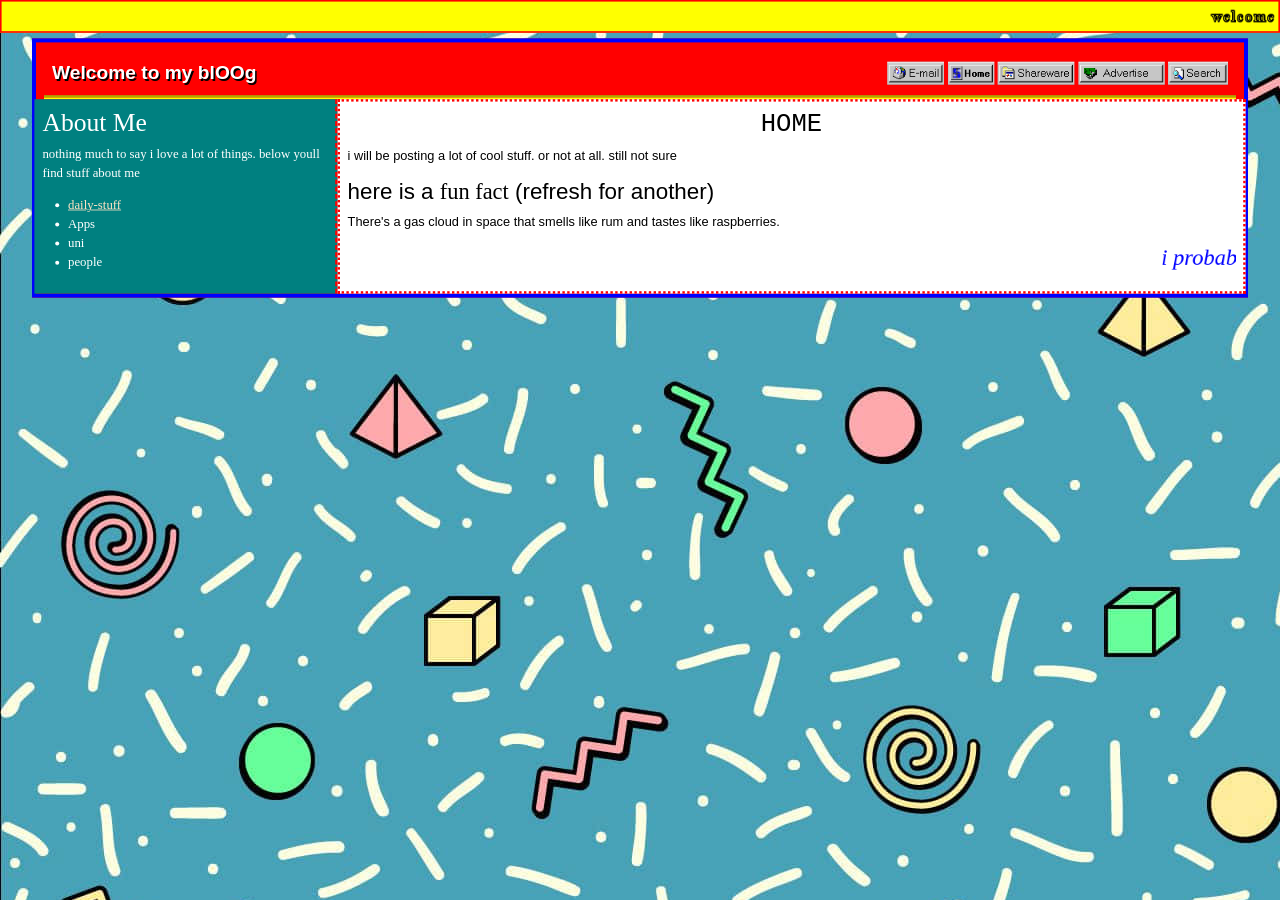
==== index.html @ 7ee7e645 "Update index.html" ====
<!DOCTYPE html>
<html lang="en">
<head>
    <meta charset="UTF-8">
    <meta name="viewport" content="width=device-width, initial-scale=1.0">
    <link href="https://cdn.jsdelivr.net/npm/bootstrap@5.3.3/dist/css/bootstrap.min.css" rel="stylesheet">
    <link href="https://fonts.googleapis.com/css2?family=Jacques+Francois+Shadow&display=swap" rel="stylesheet">
    <title>i see u</title>
    <style>
        /* 90s Background */
        body {
            background-image: url('blog/90s-computer-7aqh7zmanrf7ckuw.jpg');
            background-color: black;
            color: white;
            font-family: "Comic Sans MS", cursive, sans-serif;
            text-align: center;
            transform: scale(0.8); /* Adjust the scale (1 is normal, <1 makes it smaller) */
            transform-origin: top left; /* Keeps the scaling aligned properly */
            width: 125%; /* Compensates for the scale effect */
        }
        .fancy-font {
            font-family: 'Jacques Francois Shadow', cursive;
        }
        /* Frame-like container */
        .container {
            width: 95%;
          
            border: 5px solid blue;
            background-color: red;
            padding: 10px;
            max-width: 100%;
            margin-bottom: 80px;
            padding-bottom: 0px;
        }

        /* Title bar */
        .title-bar {
            display: flex;
            justify-content: space-between;
            align-items: center;
            background-color: red;
            padding: 10px;
            border-bottom: 5px groove yellow;
            
        }
        .title {
            font-size: 24px;
            font-weight: bold;
            text-shadow: 2px 2px black;
        }
        .buttons img {
            width: 80px;
            margin-left: 10px;
            border: 2px solid yellow;
        }
        .title-bar2 {
            display: flex;
            align-items: center;
            justify-content: space-between;
            background: #000090; /* Classic Windows 95 blue */
            color: white;
            font-family: "MS Sans Serif", sans-serif;
            font-size: 16px;
            padding: 4px 8px;
            border: 2px solid gray;
            height: 30px;
        }
        .content2 {
            padding: 10px;
            background: #C0C0C0;
            border: 2px solid black;
            box-shadow: inset 2px 2px gray, inset -2px -2px white;
        }

        /* Sidebar */
        .sidebar {
            width: 20%;
            background: #008080;
            padding: 10px;
            float: left;
            border-right: 3px dashed red;
            font-family: 'Times New Roman', Times, serif;
            text-align: left;
        }

        /* Main Content */
        .content {
            text-align: left;
            font-family: "MS Sans Serif", sans-serif;
            padding: 10px;
            background: white;
            color: black;
            border: 3px dotted red;
        }

        /* Classic Under Construction */
        .under-construction {
            margin: 20px;
        }

        /* Footer */
        .footer {
            margin-top: 10px;
            background-color: red;
            color: white;
            padding: 10px;
            text-align: center;
            width: 100%;
            position: fixed;
            bottom: 0;
            left: 0px;
        }
        .window {
            width: 30%;
            min-width: fit-content;
            background: #C0C0C0;
            border: 2px solid black;
            box-shadow: inset -2px -2px gray, inset 2px 2px white;
            padding: 5px;
        }

        /* Marquee */
        .marquee {
            font-size: 18px;
            font-weight: bold;
            background: yellow;
            color: black;
            padding: 5px;
            border: 2px solid red;
        }

    </style>
</head>
<body>

    <!-- Marquee Text -->
    <marquee class="marquee fancy-font"> welcome to my site web. here is titanic, enjoy:    "TITANIC"

        Screenplay by

        James Cameron



BLACKNESS

Then two faint lights appear, close together... growing 
brighter. They resolve into two DEEP SUBMERSIBLES, free-
falling toward us like express elevators.

One is ahead of the other, and passes close enough to FILL 
FRAME, looking like a spacecraft blazing with lights, 
bristling with insectile manipulators.

TILTING DOWN to follow it as it descends away into the 
limitless blackness below. Soon they are fireflies, then 
stars. Then gone.

                                      CUT TO:

EXT. / INT. MIR ONE / NORTH ATLANTIC DEEP

PUSHING IN on one of the falling submersibles, called MIR 
ONE, right up to its circular viewport to see the occupants.

INSIDE, it is a cramped seven foot sphere, crammed with 
equipment. ANATOLY MIKAILAVICH, the sub's pilot, sits hunched 
over his controls... singing softly in Russian.

Next to him on one side is BROCK LOVETT. He's in his late 
forties, deeply tanned, and likes to wear his Nomex suit 
unzipped to show the gold from famous shipwrecks covering 
his gray chest hair. He is a wiley, fast-talking treasure 
hunter, a salvage superstar who is part historian, part 
adventurer and part vacuum cleaner salesman. Right now, he 
is propped against the CO2 scrubber, fast asleep and snoring.

On the other side, crammed into the remaining space is a 
bearded wide-body named LEWIS BODINE, who is also asleep. 
Lewis is an R.O.V. (REMOTELY OPERATED VEHICLE) pilot and is 
the resident Titanic expert.

Anatoly glances at the bottom sonar and makes a ballast 
adjustment.

                                      CUT TO:

EXT. THE BOTTOM OF THE SEA

A pale, dead-flat lunar landscape. It gets brighter, lit 
from above, as MIR ONE enters FRAME and drops to the seafloor 
in a downblast from its thrusters. It hits bottom after its 
two hour free-fall with a loud BONK.

                                      CUT TO:

INT. MIR ONE

Lovett and Bodine jerk awake at the landing.

       ANATOLY
(heavy Russian accent)
We are here.

EXT. / INT. MIR ONE AND TWO

MINUTES LATER: THE TWO SUBS

Skim over the seafloor to the sound of sidescan sonar and 
the THRUM of big thrusters.

The featureless gray clay of the bottom unrolls in the lights 
of the subs. Bodine is watching the sidescan sonar display, 
where the outline of a huge pointed object is visible. Anatoly 
lies prone, driving the sub, his face pressed to the center 
port.

       BODINE
Come left a little. She's right in 
front of us, eighteen meters. Fifteen. 
Thirteen... you should see it.

       ANATOLY
Do you see it? I don't see it... 
there!

Out of the darkness, like a ghostly apparition, the bow of 
the ship appears. Its knife-edge prow is coming straight at 
us, seeming to plow the bottom sediment like ocean waves. It 
towers above the seafloor, standing just as it landed 84 
years ago.

THE TITANIC

Or what is left of her. Mir One goes up and over the bow 
railing, intact except for an overgrowth of "rusticles" 
draping it like mutated Spanish moss.

TIGHT ON THE EYEPIECE MONITOR of a video camcorder. Brock 
Lovett's face fills the BLACK AND WHITE FRAME.

       LOVETT
It still gets me every time.

The image pans to the front viewport, looking over Anatoly's 
shoulder, to the bow railing visible in the lights beyond. 
Anatoly turns.

       ANATOLY
Is just your guilt because of stealing 
from the dead.

CUT WIDER

To show that Brock is operating the camera himself, turning 
it in his hand so it points at his own face.

       LOVETT
Thanks, Tolya. Work with me, here.

Brock resumes his serious, pensive gaze out the front port, 
with the camera aimed at himself at arm's length.

       LOVETT
It still gets me every time... to 
see the sad ruin of the great ship 
sitting here, where she landed at 
2:30 in the morning, April 15, 1912, 
after her long fall from the world 
above.

Anatoly rolls his eyes and mutters in Russian. Bodine chuckles 
and watches the sonar.

       BODINE
You are so full of shit, boss.

Mir Two drives aft down the starboard side, past the huge 
anchor while Mir One passes over the seemingly endless 
forecastle deck, with its massive anchor chains still laid 
out in two neat rows, its bronze windlass caps gleaming. The 
22 foot long subs are like white bugs next to the enormous 
wreck.

       LOVETT (V.O.)
Dive nine. Here we are again on the 
deck of Titanic... two and a half 
miles down. The pressure is three 
tons per square inch, enough to crush 
us like a freight train going over 
an ant if our hull fails. These 
windows are nine inches thick and if 
they go, it's sayonara in two 
microseconds.

Mir Two lands on the boat deck, next to the ruins of the 
Officer's Quarters. Mir One lands on the roof of the deck 
hous nearby.

       LOVETT
Right. Let's go to work.

Bodine slips on a pair of 3-D electronic goggles, and grabs 
the joystick controls of the ROV.

OUTSIDE THE SUB, the ROV, a small orange and black robot 
called SNOOP DOG, lifts from its cradle and flies forward.

       BODINE (V.O.)
Walkin' the dog.

Snoop Dog drives itself away from the sub, paying out its 
umbilical behind it like a robot yo-yo. Its twin stereo-video 
cameras swivel like insect eyes. The ROV descends through an 
open shaft that once was the beautiful First Class Grand 
Staircase.

Snoop Dog goes down several decks, then moves laterally into 
the First Class Reception Room.

SNOOP'S VIDEO POV

Moving through the cavernous interior. The remains of the 
ornate handcarved woodwork which gave the ship its elegance 
move through the floodlights, the lines blurred by slow 
dissolution and descending rusticle formations. Stalactites 
of rust hang down so that at times it looks like a natural 
grotto, then the scene shifts and the lines of a ghostly 
undersea mansion can be seen again.

MONTAGE STYLE

As Snoop passes the ghostly images of Titanic's opulence:

A grand piano in amazingly good shape, crashed on its side 
against a wall. The keys gleam black and white in the lights.

A chandelier, still hanging from the ceiling by its wire... 
glinting as Snoop moves around it.

Its lights play across the floor, revealing a champagne 
bottle, then some WHITE STAR LINE china... a woman's high-
top "granny shoe". Then something eerie: what looks like a 
child's skull resolves into the porcelain head of a doll.

Snoop enters a corridor which is much better preserved. Here 
and there a door still hangs on its rusted hinges. An ornate 
piece of molding, a wall sconce... hint at the grandeur of 
the past.

THE ROV

Turns and goes through a black doorway, entering room B-52, 
the sitting room of a "promenade suite", one of the most 
luxurious staterooms on Titanic.

       BODINE
I'm in the sitting room. Heading for 
bedroom B-54.

       LOVETT
Stay off the floor. Don't stir it up 
like you did yesterday.

       BODINE
I'm tryin' boss.

Glinting in the lights are the brass fixtures of the near-
perfectly preserved fireplace. An albino Galathea crab crawls 
over it. Nearby are the remains of a divan and a writing 
desk. The Dog crosses the ruins of the once elegant room 
toward another DOOR. It squeezes through the doorframe, 
scraping rust and wood chunks loose on both sides. It moves 
out of a cloud of rust and keeps on going.

       BODINE
I'm crossing the bedroom.

The remains of a pillared canopy bed. Broken chairs, a 
dresser. Through the collapsed wall of the bathroom, the 
porcelain commode and bathtub took almost new, gleaming in 
the dark.

       LOVETT
Okay, I want to see what's under 
that wardrobe door.

SEVERAL ANGLES

As the ROV deploys its MANIPULATOR ARMS and starts moving 
debris aside. A lamp is lifted, its ceramic colors as bright 
as they were in 1912.

       LOVETT
Easy, Lewis. Take it slow.

Lewis grips a wardrobe door, lying at an angle in a corner, 
and pulls it with Snoop's gripper. It moves reluctantly in a 
cloud of silt. Under it is a dark object. The silt clears 
and Snoop's cameras show them what was under the door...

       BODINE
Ooohh daddy-oh, are you seein' what 
I'm seein'?

CLOSE ON LOVETT

Watching his monitors. By his expression it is like he is 
seeing the Holy Grail.

       LOVETT
Oh baby baby baby.
(grabs the mike)
It's payday, boys.

ON THE SCREEN

In the glare of the lights, is the object of their quest: a 
small STEEL COMBINATION SAFE.

                                      CUT TO:

EXT. STERN OF DECK OF KELDYSH - DAY

THE SAFE, dripping wet in the afternoon sun, is lowered onto 
the deck of a ship by a winch cable.

We are on the Russian research vessel AKADEMIK MISTISLAV 
KELDYSH. A crowd has gathered, including most of the crew of 
Keldysh, the sub crews, and a hand-wringing money guy named 
BOBBY BUELL who represents the limited partners. There is 
also a documentary video crew, hired by Lovett to cover his 
moment of glory.

Everyone crowds around the safe. In the background Mir Two 
is being lowered into its cradle on deck by a massive 
hydraulic arm. Mir One is already recovered with Lewis Bodine 
following Brock Lovett as he bounds over to the safe like a 
kid on Christmas morning.

       BODINE
Who's the best? Say it.

       LOVETT
You are, Lewis.
(to the video crew)
You rolling?

       CAMERAMAN
Rolling.

Brock nods to his technicians, and they set about drilling 
the safe's hinges. During this operation, Brock amps the 
suspense, working the lens to fill the time.

       LOVETT
Well, here it is, the moment of truth. 
Here's where we find out if the time, 
the sweat, the money spent to charter 
this ship and these subs, to come 
out here to the middle of the North 
Atlantic... were worth it. If what 
we think is in that same... is in 
that safe... it will be.

Lovett grins wolfishly in anticipation of his greatest find 
yet. The door is pried loose. It clangs onto the deck. Lovett 
moves closer, peering into the safe's wet interior. A long 
moment then... his face says it all.

       LOVETT
Shit.

       BODINE
You know, boss, this happened to 
Geraldo and his career never 
recovered.

       LOVETT
(to the video cameraman)
Get that outta my face.

                                      CUT TO:

INT. LAB DECK, PRESERVATION ROOM - DAY

Technicians are carefully removing some papers from the safe 
and placing them in a tray of water to separate them safely. 
Nearby, other artifacts from the stateroom are being washed 
and preserved.

Buell is on the satellite phone with the INVESTORS. Lovett 
is yelling at the video crew.

       LOVETT
You send out what I tell you when I 
tell you. I'm signing your paychecks, 
not 60 minutes. Now get set up for 
the uplink.

Buell covers the phone and turns to Lovett.

       BUELL
The partners want to know how it's 
going?

       LOVETT
How it's going? It's going like a 
first date in prison, whattaya think?!

Lovett grabs the phone from Buell and goes instantly smooth.

       LOVETT
Hi, Dave? Barry? Look, it wasn't in 
the safe... no, look, don't worry 
about it, there're still plenty of 
places it could be... in the floor 
debris in the suite, in the mother's 
room, in the purser's safe on C 
deck...
(seeing something)
Hang on a second.

A tech coaxes some letters in the water tray to one side 
with a tong... revealing a pencil (conte crayon) drawing of 
a woman.

Brock looks closely at the drawing, which is in excellent 
shape, though its edges have partially disintegrated. The 
woman is beautiful, and beautifully rendered. In her late 
teens or early twenties, she is nude, though posed with a 
kind of casual modesty. She is on an Empire divan, in a pool 
of light that seems to radiate outward from her eyes. Scrawled 
in the lower right corner is the date: April 14 1912. And 
the initials JD.

The girl is not entirely nude. At her throat is a diamond 
necklace with one large stone hanging in the center.

Lovett grabs a reference photo from the clutter on the lab 
table. It is a period black-and-white photo of a diamond 
necklace on a black velvet jeweler's display stand. He holds 
it next to the drawing. It is clearly the same piece... a 
complex setting with a massive central stone which is almost 
heart-shaped.

       LOVETT
I'll be God damned.

                                      CUT TO:

INSERT

A CNN NEWS STORY: a live satellite feed from the deck of the 
Keldysh, intercut with the CNN studio.

       ANNOUNCER
Treasure hunter Brock Lovett is best 
known for finding Spanish gold in 
sunken galleons in the Caribbean. 
Now he is using deep submergence 
technology to work two and a half 
miles down at another famous wreck... 
the Titanic. He is with us live via 
satellite from a Russian research 
ship in the middle of the Atlantic... 
hello Brock?

       LOVETT
Yes, hi, Tracy. You know, Titanic is 
not just A shipwreck, Titanic is THE 
shipwreck. It's the Mount Everest of 
shipwrecks.

                                      CUT TO:

INT. HOUSE / CERAMICS STUDIO

PULL BACK from the screen, showing the CNN report playing on 
a TV set in the living room of a small rustic house. It is 
full of ceramics, figurines, folk art, the walls crammed 
with drawings and paintings... things collected over a 
lifetime.

PANNING to show a glassed-in studio attached to the house. 
Outside it is a quiet morning in Ojai, California. In the 
studio, amid incredible clutter, an ANCIENT WOMAN is throwing 
a pot on a potter's wheel. The liquid red clay covers her 
hands... hands that are gnarled and age-spotted, but still 
surprisingly strong and supple. A woman in her early forties 
assists her.

       LOVETT (V.O.)
I've planned this expedition for 
three years, and we're out here 
recovering some amazing things... 
things that will have enormous 
historical and educational value.

       CNN REPORTER (V.O.)
But it's no secret that education is 
not your main purpose. You're a 
treasure hunter. So what is the 
treasure you're hunting?

       LOVETT (V.O.)
I'd rather show you than tell you, 
and we think we're very close to 
doing just that.

The old woman's name is ROSE CALVERT. Her face is a wrinkled 
mass, her body shapeless and shrunken under a one-piece 
African-print dress.

But her eyes are just as bright and alive as those of a young 
girl.

Rose gets up and walks into the living room, wiping pottery 
clay from her hands with a rag. A Pomeranian dog gets up and 
comes in with her.

The younger woman, LIZZY CALVERT, rushes to help her.

       ROSE
Turn that up please, dear.

       REPORTER (V.O.)
Your expedition is at the center of 
a storm of controversy over salvage 
rights and even ethics. Many are 
calling you a grave robber.

TIGHT ON THE SCREEN

       LOVETT
Nobody called the recovery of the 
artifacts from King Tut's tomb grave 
robbing. I have museum-trained experts 
here, making sure this stuff is 
preserved and catalogued properly. 
Look at this drawing, which was found 
today...

The video camera pans off Brock to the drawing, in a tray of 
water. The image of the woman with the necklace FILLS FRAME.

       LOVETT
...a piece of paper that's been 
underwater for 84 years... and my 
team are able to preserve it intact. 
Should this have remained unseen at 
the bottom of the ocean for eternity, 
when we can see it and enjoy it 
now...?

ROSE is galvanized by this image. Her mouth hangs open in 
amazement.

       ROSE
I'll be God damned.

                                      CUT TO:

EXT. KELDYSH DECK - NIGHT

The Mir subs are being launched. Mir Two is already in the 
water, and Lovett is getting ready to climb into Mir One 
when Bobby Buell runs up to him.

       BUELL
There's a satellite call for you.

       LOVETT
Bobby, we're launching. See these 
submersibles here, going in the water? 
Take a message.

       BUELL
No, trust me, you want to take this 
call.

                                      CUT TO:

INT. LAB DECK / KELDYSH - NIGHT

Buell hands Lovett the phone, pushing down the blinking line. 
The call is from Rose and we see both ends of the 
conversation. She is in her kitchen with a mystified Lizzy.

       LOVETT
This is Brock Lovett. What can I do 
for you, Mrs...?

       BUELL
Rose Calvert.

       LOVETT
...Mrs. Calvert?

       ROSE
I was just wondering if you had found 
the "Heart of the Ocean" yet, Mr. 
Lovett.

Brock almost drops the phone. Bobby sees his shocked 
expression...

       BUELL
I told you you wanted to take this 
call.

       LOVETT
(to Rose)
Alright. You have my attention, Rose. 
Can you tell me who the woman in the 
picture is?

       ROSE
Oh yes. The woman in the picture is 
me.

                                      CUT TO:

EXT. OCEAN - DAY

SMASH CUT TO AN ENORMOUS SEA STALLION HELICOPTER thundering 
across the ocean. PAN 180 degrees as it roars past. There is 
no land at either horizon. The Keldysh is visible in the 
distance.

CLOSE ON A WINDOW

Of the monster helicopter. Rose's face is visible, looking 
out calmly.

                                      CUT TO:

EXT. KELDYSH - DAY

Brock and Bodine are watching Mir 2 being swung over the 
side to start a dive.

       BODINE
She's a goddamned liar! A nutcase. 
Like that... what's her name? That 
Anastasia babe.

       BUELL
They're inbound.

Brock nods and the three of them head forward to meet the 
approaching helo.

       BODINE
She says she's Rose DeWitt Bukater, 
right? Rose DeWitt Bukater died on 
the Titanic. At the age of 17. If 
she'd've lived, she'd be over a 
hundred now.

       LOVETT
A hundred and one next month.

       BODINE
Okay, so she's a very old goddamned 
liar. I traced her as far back as 
the 20's... she was working as an 
actress in L.A. An actress. Her name 
was Rose Dawson. Then she married a 
guy named Calvert, moved to Cedar 
Rapids, had two kids. Now Calvert's 
dead, and from what I've heard Cedar 
Rapids is dead.

The Sea Stallion approaches the ship, BG, forcing Brock to 
yell over the rotors.

       LOVETT
And everybody who knows about the 
diamond is supposed to be dead... or 
on this ship. But she knows about 
it. And I want to hear what she has 
to say. Got it?

                                      CUT TO:

EXT. KELDYSH HELIPAD

IN A THUNDERING DOWNBLAST the helicopter's wheels bounce 
down on the helipad.

Lovett, Buell and Bodine watch as the HELICOPTER CREW CHIEF 
hands out about ten suitcases, and then Rose is lowered to 
the deck in a wheelchair by Keldysh crewmen. Lizzy, ducking 
unnecessarily under the rotor, follows her out, carrying 
FREDDY the Pomeranian. The crew chief hands a puzzled Keldysh 
crewmember a goldfish bowl with several fish in it. Rose 
does not travel light.

HOLD ON the incongruous image of this little old lady, looking 
impossibly fragile amongst all the high tech gear, grungy 
deck crew and gigantic equipment.

       BODINE
S'cuse me, I have to go check our 
supply of Depends.

                                      CUT TO:

INT. ROSE'S STATEROOM / KELDYSH - DAY

Lizzy is unpacking Rose's things in the small utilitarian 
room. Rose is placing a number of FRAMED PHOTOS on the bureau, 
arranging them carefully next to the fishbowl. Brock and 
Bodine are in the doorway.

       LOVETT
Is your stateroom alright?

       ROSE
Yes. Very nice. Have you met my 
granddaughter, Lizzy? She takes care 
of me.

       LIZZY
Yes. We met just a few minutes ago, 
grandma. Remember, up on deck?

       ROSE
Oh, yes.

Brock glances at Bodine... oh oh. Bodine rolls his eyes. 
Rose finishes arranging her photographs. We get a general 
glimpse of them: the usual snapshots... children and 
grandchildren, her late husband.

       ROSE
There, that's nice. I have to have 
my pictures when I travel. And Freddy 
of course.
(to the Pomeranian)
Isn't that right, sweetie.

       LOVETT
Would you like anything?

       ROSE
I should like to see my drawing.

                                      CUT TO:

INT. LAB DECK, PRESERVATION AREA

Rose looks at the drawing in its tray of water, confronting 
herself across a span of 84 years. Until they can figure out 
the best way to preserve it, they have to keep it immersed. 
It sways and ripples, almost as if alive.

TIGHT ON Rose's ancient eyes, gazing at the drawing.

FLASHCUT of a man's hand, holding a conte crayon deftly 
creating a shoulder and the shape of her hair with two 
efficient lines.

THE WOMAN'S FACE IN THE DRAWING

Dancing under the water.

FLASHCUT of a man's eyes, just visible over the top of a 
sketching pad. They look up suddenly right into the LENS. 
Soft eyes, but fearlessly direct.

Rose smiles, remembering. Brock has the reference photo of 
the necklace in his hand.

       LOVETT
Louis the Sixteenth wore a fabulous 
stone, called the Blue Diamond of 
the Crown, which disappeared in 1792, 
about the time Louis lost everything 
from the neck up. The theory goes 
that the crown diamond was chopped 
too... recut into a heart-like 
shape... and it became Le Coeur de 
la Mer. The Heart of the Ocean. Today 
it would be worth more than the Hope 
Diamond.

       ROSE
It was a dreadful, heavy thing.
(she points at the 
drawing)
I only wore it this once.

       LIZZY
You actually believe this is you, 
grandma?

       ROSE
It is me, dear. Wasn't I a hot number?

       LOVETT
I tracked it down through insurance 
records... and old claim that was 
settled under terms of absolute 
secrecy. Do you know who the claiment 
was, Rose?

       ROSE
Someone named Hockley, I should 
imagine.

       LOVETT
Nathan Hockley, right. Pittsburgh 
steel tycoon. For a diamond necklace 
his son Caledon Hockley bought in 
France for his fiancee... you... a 
week before he sailed on Titanic. 
And the claim was filed right after 
the sinking. So the diamond had to've 
gone down with the ship.
(to Lizzy)
See the date?

       LIZZY
April 14, 1912.

       LOVETT
If your grandma is who she says she 
is, she was wearing the diamond the 
day Titanic sank.
(to Rose)
And that makes you my new best friend. 
I will happily compensate you for 
anything you can tell us that will 
lead to its recovery.

       ROSE
I don't want your money, Mr. Lovett. 
I know how hard it is for people who 
care greatly for money to give some 
away.

       BODINE
(skeptical)
You don't want anything?

       ROSE
(indicating the drawing)
You may give me this, if anything I 
tell you is of value.

       LOVETT
Deal.
(crossing the room)
Over here are a few things we've 
recovered from your staterooms.

Laid out on a worktable are fifty or so objects, from mundane 
to valuable. Rose, shrunken in her chair, can barely see 
over the table top. With a trembling hand she lifts a tortoise 
shell hand mirror, inlaid with mother of pearl. She caresses 
it wonderingly.

       ROSE
This was mine. How extraordinary! It 
looks the same as the last time I 
saw it.

She turns the mirror over and looks at her ancient face in 
the cracked glass.

       ROSE
The reflection has changed a bit.

She spies something else, a silver and moonstone art-nouveau 
brooch.

       ROSE
My mother's brooch. She wanted to go 
back for it. Caused quite a fuss.

Rose picks up an ornate art-nouveau HAIR COMB. A jade 
butterfly takes flight on the ebony handle of the comb. She 
turns it slowly, remembering. We can see that Rose is 
experiencing a rush of images and emotions that have lain 
dormant for eight decades as she handles the butterfly comb.

       LOVETT
Are you ready to go back to Titanic?

                                      CUT TO:

INT. IMAGING SHACK / KELDYSH

It is a darkened room lined with TV monitors. IMAGES OF THE 
WRECK fill the screens, fed from Mir One and Two, and the 
two ROVs, Snoop Dog and DUNCAN.

       BODINE
Live from 12,000 feet.

Rose stares raptly at the screens. She is enthralled by one 
in particular, an image of the bow railing. It obviously 
means something to her. Brock is studying her reactions 
carefully.

       BODINE
The bow's stuck in the bottom like 
an axe, from the impact. Here... I 
can run a simulation we worked up on 
this monitor over here.

Lizzy turns the chair so Rose can see the screen of Bodine's 
computer. As he is calling up the file, he keeps talking.

       BODINE
We've put together the world's largest 
database on the Titanic. Okay, here...

       LOVETT
Rose might not want to see this, 
Lewis.

       ROSE
No, no. It's fine. I'm curious.

Bodine starts a COMPUTER ANIMATED GRAPHIC on the screen, 
which parallels his rapid-fire narration.

       BODINE
She hits the berg on the starboard 
side and it sort of bumps along... 
punching holes like a morse code... 
dit dit dit, down the side. Now she's 
flooding in the

       BODINE
forward compartments... and the water 
spills over the tops of the bulkheads, 
going aft. As her bow is going down, 
her stern is coming up... slow at 
first... and then faster and faster 
until it's lifting all that weight, 
maybe 20 or 30 thousand tons... out 
of the water and the hull can't 
deal... so SKRTTT!!
(making a sound in 
time with the 
animation)
...it splits! Right down to the keel, 
which acts like a big hinge. Now the 
bow swings down and the stern falls 
back level... but the weight of the 
bow pulls the stern up vertical, and 
then the bow section detaches, heading 
for the bottom. The stern bobs like 
a cork, floods and goes under about 
2:20 a.m. Two hours and forty minutes 
after the collision.

The animation then follows the bow section as it sinks. Rose 
watches this clinical dissection of the disaster without 
emotion.

       BODINE
The bow pulls out of its dive and 
planes away, almost a half a mile, 
before it hits the bottom going maybe 
12 miles an hour. KABOOM!

The bow impacts, digging deeply into the bottom, the animation 
now follows the stern.

       BODINE
The stern implodes as it sinks, from 
the pressure, and rips apart from 
the force of the current as it falls, 
landing like a big pile of junk.
(indicating the 
simulation)
Cool huh?

       ROSE
Thank you for that fine forensic 
analysis, Mr. Bodine. Of course the 
experience of it was somewhat less 
clinical.

       LOVETT
Will you share it with us?

Her eyes go back to the screens, showing the sad ruins far 
below them.

A VIEW from one of the subs TRACKING SLOWLY over the boat 
deck. Rose recognizes one of the Wellin davits, still in 
place. She hears ghostly waltz music. The faint and echoing 
sound of an officer's voice, English accented, calling "Women 
and children only".

FLASH CUTS of screaming faces in a running crowd. Pandemonium 
and terror. People crying, praying, kneeling on the deck. 
Just impressions... flashes in the dark.

Rose Looks at another monitor. SNOOP DOG moving down a rusted, 
debris-filled corridor. Rose watches the endless row of 
doorways sliding past, like dark mouths.

IMAGE OF A CHILD

Three years old, standing ankle deep in water in the middle 
of an endless corridor. The child is lost alone, crying.

Rose is shaken by the flood of memories and emotions. Her 
eyes well up and she puts her head down, sobbing quietly.

       LIZZY
(taking the wheelchair)
I'm taking her to rest.

       ROSE
No!

Her voice is surprisingly strong. The sweet little old lady 
is gone, replaced by a woman with eyes of steel. Lovett 
signals everyone to stay quiet.

       LOVETT
Tell us, Rose.

She looks from screen to screen, the images of the ruined 
ship.

       ROSE
It's been 84 years...

       LOVETT
Just tell us what you can --

       ROSE
(holds up her hand 
for silence)
It's been 84 years... and I can still 
smell the fresh paint. The china had 
never been used. The sheets had never 
been slept in.

He switches on the minirecorder and sets it near her.

       ROSE
Titanic was called the Ship of Dreams. 
And it was. It really was...

As the underwater camera rises past the rusted bow rail, WE 
DISSOLVE / MATCH MOVE to that same railing in 1912...

                              MATCH DISSOLVE:

EXT. SOUTHAMPTON DOCK - DAY

SHOT CONTINUES IN A FLORIOUS REVEAL as the gleaming white 
superstructure of Titanic rises mountainously beyond the 
rail, and above that the buff-colored funnels stand against 
the sky like the pillars of a great temple. Crewmen move 
across the deck, dwarfed by the awesome scale of the steamer.

Southampton, England, April 10, 1912. It is almost noon on 
sailing day. A crowd of hundreds blackens the pier next to 
Titanic like ants on a jelly sandwich.

IN FOREGROUND a gorgeous burgundy RENAULT TOURING CAR swings 
into frame, hanging from a loading crane. It is lowered toward 
HATCH #2.

On the pier horsedrawn vehicles, motorcars and lorries move 
slowly through the dense throng. The atmosphere is one of 
excitement and general giddiness. People embrace in tearful 
farewells, or wave and shout bon voyage wishes to friends 
and relatives on the decks above.

A white RENAULT, leading a silver-gray DAIMLER-BENZ, pushes 
through the crowd leaving a wake in the press of people. 
Around the handsome cars people are streaming to board the 
ship, jostling with hustling seamen and stokers, porters, 
and barking WHITE STAR LINE officials.

The Renault stops and the LIVERIED DRIVER scurries to open 
the door for a YOUNG WOMAN dressed in a stunning white and 
purple outfit, with an enormous feathered hat. She is 17 
years old and beautiful, regal of bearing, with piercing 
eyes.

It is the girl in the drawing. Rose. She looks up at the 
ship, taking it in with cool appraisal.

       ROSE
I don't see what all the fuss is 
about. It doesn't look any bigger 
than the Mauretania.

A PERSONAL VALET opens the door on the other side of the car 
for CALEDON HOCKLEY, the 30 year old heir to the elder 
Hockley's fortune. "Cal" is handsome, arrogant and rich beyond 
meaning.

       CAL
You can be blas� about some things, 
Rose, but not about Titanic. It's 
over a hundred feet longer than 
Mauretania, and far more luxurious. 
It has squash courts, a Parisian 
cafe... even Turkish baths.

Cal turns and fives his hand to Rose's mother, RUTH DEWITT 
BUKATER, who descends from the touring car being him. Ruth 
is a 40ish society empress, from one of the most prominent 
Philadelphia families. She is a widow, and rules her household 
with iron will.

       CAL
Your daughter is much too hard to 
impress, Ruth.
(indicating a puddle)
Mind your step.

       RUTH
(gazing at the 
leviathan)
So this is the ship they say is 
unsinkable.

       CAL
It is unsinkable. God himself couldn't 
sink this ship.

Cal speaks with the pride of a host providing a special 
experience.

This entire entourage of rich Americans is impeccably turned 
out, a quintessential example of the Edwardian upper class, 
complete with servants. Cal's VALET, SPICER LOVEJOY, is a 
tall and impassive, dour as an undertaker. Behind him emerge 
TWO MAIDS, personal servants to Ruth and Rose.

A WHITE STAR LINE PORTER scurries toward them, harried by 
last minute loading.

       PORTER
Sir, you'll have to check your baggage 
through the main terminal, round 
that way --

Cal nonchalantly hands the man a fiver. The porter's eyes 
dilate. Five pounds was a monster tip in those days.

       CAL
I put my faith in you, good sir.
(curtly, indicating 
Lovejoy)
See my man.

       PORTER
Yes, sir. My pleasure, sir.

Cal never tires of the effect of money on the unwashed masses.

       LOVEJOY
(to the porter)
These trunks here, and 12 more in 
the Daimler. We'll have all this lot 
up in the rooms.

The White Star man looks stricken when he sees the enormous 
pile of steamer trunks and suitcases loading down the second 
car, including wooden crates and steel safe. He whistles 
frantically for some cargo-handlers nearby who come running.

Cal breezes on, leaving the minions to scramble. He quickly 
checks his pocket watch.

       CAL
We'd better hurry. This way, ladies.

He indicates the way toward the first class gangway. They 
move into the crowd. TRUDY BOLT, Rose's maid, hustles behind 
them, laden with bags of her mistress's most recent 
purchases... things too delicate for the baggage handlers.

Cal leads, weaving between vehicles and handcarts, hurrying 
passengers (mostly second class and steerage) and well-
wishers. Most of the first class passengers are avoiding the 
smelly press of the dockside crowd by using an elevated 
boarding bridge, twenty feet above.

They pass a line of steerage passengers in their coarse wool 
and tweeds, queued up inside movable barriers like cattle in 
a chute. A HEALTH OFFICER examines their heads one by one, 
checking scalp and eyelashes for lice.

They pass a well-dressed young man cranking the handle of a 
wooden Biograph "cinematograph" camera mounted on a tripod. 
DANIEL MARVIN (whose father founded the Biograph Film Studio) 
is filming his young bride in front of the Titanic. MARY 
MARVIN stands stiffly and smiles, self conscious.

       DANIEL
Look up at the ship, darling, that's 
it. You're amazed! You can't believe 
how big it is! Like a mountain. That's 
great.

Mary Marvin, without an acting fiber in her body, does a bad 
Clara Bow pantomime of awe, hands raised.

Cal is jostled by two yelling steerage boys who shove past 
him. And he is bumped again a second later by the boys' 
father.

       CAL
Steady!!

       MAN
Sorry squire!

The Cockney father pushes on, after his kids, shouting.

       CAL
Steerage swine. Apparently missed 
his annual bath.

       RUTH
Honestly, Cal, if you weren't forever 
booking everything at the last 
instant, we could have gone through 
the terminal instead of running along 
the dock like some squalid immigrant 
family.

       CAL
All part of my charm, Ruth. At any 
rate, it was my darling fiancee's 
beauty rituals which made us late.

       ROSE
You told me to change.

       CAL
I couldn't let you wear black on 
sailing day, sweetpea. It's bad luck.

       ROSE
I felt like black.

Cal guides them out of the path of a horse-drawn wagon loaded 
down with two tons of OXFORD MARMALADE, in wooden cases, for 
Titanic's Victualling Department.

       CAL
Here I've pulled every string I could 
to book us on the grandest ship in 
history, in her most luxurious 
suites... and you act as if you're 
going to your execution.

Rose looks up as the hull of Titanic looms over them... a 
great iron wall, Bible black and sever. Cal motions her 
forward, and she enters the gangway to the D Deck doors with 
a sense of overwhelming dread.

       OLD ROSE (V.O.)
It was the ship of dreams... to 
everyone else. To me it was a slave 
ship, taking me back to America in 
chains.

CLOSE ON CAL'S HAND IN SLOW-MOTION

As it closes possessively over Rose's arm. He escorts her up 
the gangway and the black hull of Titanic swallows them.

       OLD ROSE (V.O.)
Outwardly I was everything a well 
brought up girl should be. Inside, I 
was screaming.

                                      CUT TO:

A SCREAMING BLAST

From the mighty triple steam horns on Titanic's funnels, 
bellowing their departure warning.

                                      CUT TO:

EXT. SOUTHAMPTON DOCKS / TITANIC - DAY

A VIEW OF TITANIC from several blocks away, towering above 
the terminal buildings like the skyline of a city. The 
steamer's whistle echoes across Southampton.

PULL BACK, revealing that we were looking through a window, 
and back further to show the smoky inside of a pub. It is 
crowded with dockworkers and ship's crew.

Just inside the window, a poker game is in progress. FOUR 
MEN, in working class clothes, play a very serious hand.

JACK DAWSON and FABRIZIO DE ROSSI, both about 20, exchange a 
glance as the other two players argue in Swedish. Jack is 
American, a lanky drifter with his hair a little long for 
the standards of the times. He is also unshaven, and his 
clothes are rumpled from sleeping in them. He is an artist, 
and has adopted the bohemian style of art scene in Paris. He 
is also very self-possessed and sure-footed for 20, having 
lived on his own since 15.

The TWO SWEDES continue their sullen argument, in Swedish.

       OLAF
(subtitled)
You stupid fishhead. I can't believe 
you bet our tickets.

       SVEN
(subtitled)
You lost our money. I'm just trying 
to get it back. Now shutup and take 
a card.

       JACK
(jaunty)
Hit me again, Sven.

Jack takes the card and slips it into his hand.

EXTREME CLOSEUP JACK'S EYES

They betray nothing.

CLOSE ON FABRIZIO

Licking his lips nervously as he refuses a card.

EXTREME CLOSEUP STACK

In the middle of the table. Bills and coins from four 
counrties. This has been going on for a while. Sitting on 
top of the money are two 3RD CLASS TICKETS for RMS TITANIC.

The Titanic's whistle blows again. Final warning.

       JACK
The moment of truth boys. Somebody's 
life's about to change.

Fabrizio puts his cards down. So do the Swedes. Jack holds 
his close.

       JACK
Let's see... Fabrizio's got niente. 
Olaf, you've got squat. Sven, uh 
oh... two pair... mmm.
(turns to his friend)
Sorry Fabrizio.

       FABRIZIO
What sorry? What you got? You lose 
my money?? Ma va fa'n culo testa di 
cazzo --

       JACK
Sorry, you're not gonna see your 
mama again for a long time...

He slaps a full house down on the table.

       JACK
(grinning)
'Cause you're goin' to America!! 
Full house boys!

       FABRIZIO
Porca Madonna!! YEEAAAAA!!!

The table explodes into shouting in several languages. Jack 
rakes in the money and the tickets.

       JACK
(to the Swedes)
Sorry boys. Three of a kind and a 
pair. I'm high and you're dry and...
(to Fabrizio)
we're going to --

       FABRIZIO / JACK
L'AMERICA!!!

Olaf balls up one huge farmer's fist. We think he's going to 
clobber Jack, but he swings round and punches Sven, who flops 
backward onto the floor and sits there, looking depressed. 
Olaf forgets about Jack and Fabrizio, who are dancing around, 
and goes into a rapid harangue of his stupid cousin.

Jack kisses the tickets, then jumps on Fabrizio's back and 
rides him around the pub. It's like they won the lottery.

       JACK
Goin' home... to the land o' the 
free and the home of the real hot-
dogs! On the TITANIC!! We're ridin' 
in high style now! We're practically 
goddamned royalty, ragazzo mio!!

       FABRIZIO
You see? Is my destinio!! Like I 
told you. I go to l'America!! To be 
a millionaire!!
(to pubkeeper)
Capito?? I go to America!!

       PUBKEEPER
No, mate. Titanic go to America. In 
five minutes.

       JACK
Shit!! Come on, Fabri!
(grabbing their stuff)
Come on!!
(to all, grinning)
It's been grand.

They run for the door.

       PUBKEEPER
'Course I'm sure if they knew it was 
you lot comin', they'd be pleased to 
wait!

                                      CUT TO:

EXT. TERMINAL - TITANIC

Jack and Fabrizio, carrying everything they own in the world 
in the kit bags on their shoulders, sprint toward the pier. 
They tear through milling crowds next to the terminal. Shouts 
go up behind them as they jostle slow-moving gentlemen. They 
dodge piles of luggage, and weave through groups of people. 
They burst out onto the pier and Jack comes to a dead stop... 
staring at the cast wall of the ship's hull, towering seven 
stories above the wharf and over an eighth of a mile long. 
The Titanic is monstrous.

Fabrizio runs back and grabs Jack, and they sprint toward 
the third class gangway aft, at E deck. They reach the bottom 
of the ramp just as SIXTH OFFICER MOODY detaches it at the 
top. It starts to swing down from the gangway doors.

       JACK
Wait!! We're passengers!

Flushed and panting, he waves the tickets.

       MOODY
Have you been through the inspection 
queue?

       JACK
(lying cheerfully)
Of course! Anyway, we don't have 
lice, we're Americans.
(glances at Fabrizio)
Both of us.

       MOODY
(testy)
Right, come aboard.

Moody has QUARTERMASTER ROWE reattach the gangway. Jack and 
Fabrizio come aboard. Moody glances at the tickets, then 
passes Jack and Fabrizio through to Rowe. Rowe looks at the 
names on the tickets to enter them in the passenger list.

       ROWE
Gundersen. And...
(reading Fabrizio's)
Gundersen.

He hands the tickets back, eyeing Fabrizio's Mediterranean 
looks suspiciously.

       JACK
(grabbing Fabrizio's 
arm)
Come on, Sven.

Jack and Fabrizio whoop with victory as they run down the 
white-painted corridero... grinning from ear to ear.

       JACK
We are the luckiest sons of bitches 
in the world!

                                      CUT TO:

EXT. TITANIC AND DOCK - DAY

The mooring lines, as big around as a man's arm, are dropped 
into the water. A cheer goes up on the pier as SEVEN TUGS 
pull the Titanic away from the quay.

                                      CUT TO:

EXT. AFT WELL DECK / POOP DECK - DAY

JACK AND FABRIZIO burst through a door onto the aft well 
deck. TRACKING WITH THEM as they run across the deck and up 
the steel stairs to the poop deck. They get to the rail and 
Jack starts to yell and wave to the crowd on the dock.

       FABRIZIO
You know somebody?

       JACK
Of course not. That's not the point.
(to the crowd)
Goodbye! Goodbye!! I'll miss you!

Grinning, Fabrizio joins in, adding his voice to the swell 
of voices, feeling the exhilaration of the moment.

       FABRIZIO
Goodbye! I will never forget you!!

                                      CUT TO:

EXT. SOUTHAMPTON DOCK - DAY

The crowd of cheering well-wishers waves heartily as a black 
wall of metal moves past them. Impossibly tiny figures wave 
back from the ship's rails. Titanic gathers speed.

                                      CUT TO:

EXT. RIVER TEST - DAY

IN A LONG LENS SHOT the prow of Titanic FILLS FRAME behind 
the lead tug, which is dwarfed. The bow wave spreads before 
the mighty plow of the liner's hull as it moves down the 
River Test toward the English Channel.

                                      CUT TO:

INT. THIRD CLASS BERTHING / G-DECK FORWARD - DAY

Jack and Fabrizio walk down a narrow corridor with doors 
lining both sides like a college dorm. Total confusion as 
people argue over luggage in several languages, or wander in 
confusion in the labyrinth. They pass emigrants studying the 
signs over the doors, and looking up the words in phrase 
books.

They find their berth. It is a modest cubicle, painted enamel 
white, with four bunks. Exposed pipes overhead. The other 
two guys are already there. OLAUS and BJORN GUNDERSEN.

Jack throws his kit on one open bunk, while Fabrizio takes 
the other.

       BJORN
(in Swedish; subtitled)
Where is Sven?

                                      CUT TO:

INT. SUITE B-52-56 - DAY

By contrast, the so-called "Millionaire Suite" is in the 
Empire style, and comprises two bedrooms, a bath, WC, wardrobe 
room, and a large sitting room. In addition there is a private 
50 foot promenade deck outside.

A room service waiter pours champagne into a tulip glass of 
orange juice and hands the Bucks Fizz to Rose. She is looking 
through her new paintings. There is a Monet of water lilies, 
a Degas of dancers, and a few abstract works. They are all 
unknown paintings... lost works.

Cal is out on the covered deck, which has potted trees and 
vines on trellises, talking through the doorway to Rose in 
the sitting room.

       CAL
Those mud puddles were certainly a 
waste of money.

       ROSE
(looking at a cubist 
portrait)
You're wrong. They're fascinating. 
Like in a dream... there's truth 
without logic. What's his name 
again...?
(reading off the canvas)
Picasso.

       CAL
(coming into the 
sitting room)
He'll never amount to a thing, trust 
me. At least they were cheap.

A porter wheels Cal's private safe (which we recognize) into 
the room on a handtruck.

       CAL
Put that in the wardrobe.

IN THE BEDROOM

Rose enters with the large Degas of the dancers. She sets it 
on the dresser, near the canopy bed. Trudy is already in 
there, hanging up some of Rose's clothes.

       TRUDY
It smells so brand new. Like they 
built it all just for us. I mean... 
just to think that tonight, when I 
crawl between the sheets, I'll be 
the first --

Cal appears in the doorway of the bedroom.

       CAL
(looking at Rose)
And when I crawl between the sheets 
tonight, I'll still be the first.

       TRUDY
(blushing at the 
innuendo)
S'cuse me, Miss.

She edges around Cal and makes a quick exit. Cal comes up 
behind Rose and puts his hands on her shoulders. An act of 
possession, not intimacy.

       CAL
The first and only. Forever.

Rose's expression shows how bleak a prospect this is for 
her, now.

                                      CUT TO:

EXT. CHERBOURG HARBOR, FRANCE - LATE DUSK

Titanic stands silhouetted against a purple post-sunset sky. 
She is lit up like a floating palace, and her thousand 
portholes reflect in the calm harbor waters. The 150 foot 
tender Nomadic lies-to alongside, looking like a rowboat. 
The lights of a Cherbourg harbor complete the postcard image.

                                      CUT TO:

INT. FIRST CLASS RECEPTION / D-DECK

Entering the first class reception room from the tender are 
a number of prominent passengers. A BROAD-SHOULDERED WOMAN 
in an enormous feathered hat comes up the gangway, carrying 
a suitcase in each hand, a spindly porter running to catch 
up with her to take the bags.

       WOMAN
Well, I wasn't about to wait all day 
for you, sonny. Take 'em the rest of 
the way if you think you can manage.

       OLD ROSE (V.O.)
At Cherbourg a woman came aboard 
named Margaret Brown, but we all 
called her Molly. History would call 
her the Unsinkable Molly Brown. Her 
husband had struck gold someplace 
out west, and she was what mother 
called "new money".

At 45, MOLLY BROWN is a tough talking straightshooter who 
dresses in the finery of her genteel peers but will never be 
one of them.

       OLD ROSE (V.O.)
By the next afternoon we had made 
our final stop and we were steaming 
west from the coast of Ireland, with 
nothing out ahead of us but ocean...

                                      CUT TO:

EXT. BOW - DAY

The ship glows with the warm creamy light of late afternoon. 
Jack and Fabrizio stand right at the bow gripping the curving 
railing so familiar from images of the wreck. Jack leans 
over, looking down fifty feet to where the prow cuts the 
surface like a knife, sending up two glassy sheets of water.

                                      CUT TO:

INT. / EXT. TITANIC - SERIES OF SCENES - DAY

ON THE BRIDGE, CAPTAIN SMITH turns from the binnacle to FIRST 
OFFICER WILLIAM MURDOCH.

       CAPTAIN SMITH
Take her to sea Mister Murdoch. Let's 
stretch her legs.

Murdoch moves the engine telegraph lever to ALL AHEAD FULL.

Now begins a kind of musical/visual setpiece... an ode to 
the great ship. The music is rhythmic, surging forward, with 
a soaring melody that addresses the majesty and optimism of 
the ship of dreams.

IN THE ENGINE ROOM

The telegraph clangs and moves to "All Ahead Full".

       CHIEF ENGINEER BELL
All ahead full!

On the catwalk THOMAS ANDREWS, the shipbuilder, watches 
carefully as the engineers and greasers scramble to adjust 
valves. Towering above them are the twin RECIPROCATING 
engines, four stories tall, their ten-foot-long connecting 
rods surging up and down with the turning of the massive 
crankshafts. The engines thunder like the footfalls of 
marching giants.

IN THE BOILER ROOMS

The STOKERS chant a song as they hurl coal into the roaring 
furnaces. The "black gang" are covered with sweat and coal 
dust, their muscles working like part of the machinery as 
they toil in the hellish glow.

UNDERWATER

The enormous bronze screws chop through the water, hurling 
the steamer forward and churning up a vortex of foam that 
lingers for miles behind the juggernaut ship. Smoke pours 
from the funnels as --

The water flares higher at the bow as the ship's speeds 
builds. THE CAMERA SWEEPS UP the prow to find Jack, the wind 
streaming through his hair and --

Captain Smith steps out of the enclosed bridge onto the wing. 
He stands with his hands on the rail, looking every bit the 
storybook picture of a Captain... a great patriarch of the 
sea.

       FIRST OFFICER MURDOCH
Twenty one knots, sir!

       SMITH
She's got a bone in her teeth now, 
eh, Mr. Murdoch.

Smith accepts a cup of tea from FIFTH OFFICER LOWE. He 
contentedly watches the white V of water hurled outward from 
the bows like an expression of his own personal power. They 
are invulnerable, towering over the sea.

AT THE BOW Jack and Fabrizio lean far over, looking down.

In the glassy bow-wave two dolphins appear, under the water, 
running fast just in front of the steel blade of the prow. 
They do it for the sheer joy and exultation of motion. Jack 
watches the dolphins and grins. They breach, jumping clear 
of the water and then dive back, crisscrossing in front of 
the bow, dancing ahead of the juggernaut.

Fabrizio looks forward across the Atlantic, staring into the 
sunsparkles.

       FABRIZIO
I can see the Statue of Liberty 
already.
(grinning at Jack)
Very small... of course.

THE CAMERA ARCS around them, until they are framed against 
the sea.

NOW WE PULL BACK, across the forecastle deck. Rising, as we 
continue back, and the ships rolls endlessly forward 
underneath. Over the bridge wing, along the boat deck until 
her funnels come INTO FRAME besides us and march past like 
the pillars of heaven, one by one. We pull back and up, until 
we are looking down the funnels, and the people strolling on 
the decks and standing at the rail become antlike.

And still we pull back until the great lady is seen whole in 
a gorgeous aerial portrait, black and severe in her majesty.

       ISMAY (V.O.)
She is the largest moving object 
ever made by the hand of man in all 
history...

                                      CUT TO:

INT. PALM COURT RESTAURANT - DAY

CLOSE ON J. BRUCE ISMAY, Managing Director of White Star 
Line.

       ISMAY
...and our master shipbuilder, Mr. 
Andrews here, designed her from the 
keel plates up.

He indicates a handsome 39 year old Irish gentlemen to his 
right, THOMAS ANDREWS, of Harland and Wolf Shipbuilders.

WIDER

Showing the group assembled for lunch the next day. Ismay 
seated with Cal, Rose, Ruth, Molly Brown and Thomas Andrews 
in the Palm Court, a beautiful sunny spot enclosed by high 
arched windows.

       ANDREWS
(disliking the 
attention)
Well, I may have knocked her together, 
but the idea was Mr. Ismay's. He 
envisioned a steamer so grand in 
scale, and so luxurious in its 
appointments, that its supremacy 
would never be challenged. And here 
she is...
(he slaps the table)
...willed into solid reality.

       MOLLY
Why're ships always bein' called 
"she"? Is it because men think half 
the women around have big sterns and 
should be weighed in tonnage?
(they all laugh)
Just another example of the men 
settin' the rules their way.

The waiter arrives to take orders. Rose lights a cigarette.

       RUTH
You know I don't like that, Rose.

       CAL
She knows.

Cal takes the cigarette from her and stubs it out.

       CAL
(to the waiter)
We'll both have the lamb. Rare, with 
a little mint sauce.
(to Rose, after the 
waiter moves away)
You like lamb, don't you sweetpea?

Molly is watching the dynamic between Rose, Cal and Ruth.

       MOLLY
So, you gonna cut her meat for her 
too there, Cal?
(turning to Ismay)
Hey, who came up with the name 
Titanic? You, Bruce?

       ISMAY
Yes, actually. I wanted to convey 
sheer size. And size means stability, 
luxury... and safety --

       ROSE
Do you know of Dr. Freud? His ideas 
about the male preoccupation with 
size might be of particular interest 
to you, Mr. Ismay.

Andrews chockes on his breadstick, suppressing laughter.

       RUTH
My God, Rose, what's gotten into --

       ROSE
Excuse me.

She stalks away.

       RUTH
(mortified)
I do apologize.

       MOLLY
She's a pistol, Cal. You sure you 
can handle her?

       CAL
(tense but feigning 
unconcern)
Well, I may have to start minding 
what she reads from now on.

                                      CUT TO:

EXT. POOP DECK / AFTER DECKS - DAY

Jack sits on a bench in the sun. Titanic's wake spreads out 
behind him to the horizon. He has his knees pulled up, 
supporting a leather bound sketching pad, his only valuable 
possession. With conte crayon he draws rapidly, using sure 
strokes. An emigrant from Manchester named CARTMELL has his 
3 year old daughter CORA standing on the lower rung of the 
rail. She is leaned back against his beer barrel of a stomach, 
watching the seagulls.

THE SKETCH captures them perfectly, with a great sense of 
the humanity of the moment. Jack is good. Really good. 
Fabrizio looks over Jack's shoulder. He nods appreciatively.

TOMMY RYAN, a scowling young Irish emigrant, watches as a 
crewmember comes by, walking three small dogs around the 
deck. One of them, a BLACK FRENCH BULLDOG, is among the 
ugliest creatures on the planet.

       TOMMY
That's typical. First class dogs 
come down here to take a shit.

Jack looks up from his sketch.

       JACK
That's so we know where we rank in 
the scheme of things.

       TOMMY
Like we could forget.

Jack glances across the well deck. At the aft railing of B 
deck promenade stands ROSE, in a long yellow dress and white 
gloves.

CLOSE ON JACK

Unable to take his eyes off of her. They are across from 
each other, about 60 feet apart, with the well deck like a 
valley between them. She on her promontory, he on his much 
lower one. She stares down at the water.

He watches her unpin her elaborate hat and take it off. She 
looks at the frilly absurd thing, then tosses it over the 
rail. It sails far down to the water and is carried away, 
astern. A spot of yellow in the vast ocean. He is riveted by 
her. She looks like a figure in a romantic novel, sad and 
isolated.

Fabrizio taps Tommy and they both look at Jack gazing at 
Rose. Fabrizio and Tommy grin at each other.

Rose turns suddenly and looks right at Jack. He is caught 
staring, but he doesn't look away. She does, but then looks 
back. Their eyes meet across the space of the well deck, 
across the gulf between worlds.

Jack sees a man (Cal) come up behind her and take her arm. 
She jerks her arm away. They argue in pantomime. She storms 
away, and he goes after her, disappearing along the A-deck 
promenade. Jack stares after her.

       TOMMY
Forget it, boyo. You'd as like have 
angels fly out o' yer arse as get 
next to the likes o' her.

                                      CUT TO:

INT. FIRST CLASS DINING SALOON - NIGHT

SLOWLY PUSHING IN ON ROSE as she sits, flanked by people in 
heated conversation. Cal and Ruth are laughing together, 
while on the other side LADY DUFF-GORDON is holding forth 
animatedly. We don't hear what they are saying. Rose is 
staring at her plate, barely listening to the inconsequential 
babble around her.

       OLD ROSE (V.O.)
I saw my whole life as if I'd already 
lived it... an endless parade of 
parties and cotillions, yachts and 
polo matches... always the same narrow 
people, the same mindless chatter. I 
felt like I was standing at a great 
precipice, with no one to pull me 
back, no one who cared... or even 
noticed.

ANGLE BENEATH TABLE

Showing Rose's hand, holding a tiny fork from her crab salad. 
She pokes the crab-fork into the skin of her arm, harder and 
harder until it draws blood.

                                      CUT TO:

INT. CORRIDOR / B DECK - NIGHT

Rose walks along the corridor. A steward coming the other 
way greets her, and she nods with a slight smile. She is 
perfectly composed.

                                      CUT TO:

INT. ROSE'S BEDROOM - NIGHT

She enters the room. Stands in the middle, staring at her 
reflection in the large vanity mirror. Just stands there, 
then --

With a primal, anguished cry she claws at her throat, ripping 
off her pearl necklace, which explodes across the room. In a 
frenzy she tears at herself, her clothes, her hair... then 
attacks the room. She flings everything off the dresser and 
it flies clattering against the wall. She hurls a handmirror 
against the vanity, cracking it.

                                      CUT TO:

EXT. A DECK PROMENADE, AFT - NIGHT

Rose runs along the B deck promenade. She is dishevelled, 
her hair flying. She is crying, her cheeks streaked with 
tears. But also angry, furious! Shaking with emotions she 
doesn't understand... hatred, self-hatred, desperation. A 
strolling couple watch her pass. Shocked at the emotional 
display in public.

                                      CUT TO:

EXT. POOP DECK - NIGHT

Jack is kicked back on one of the benches gazing at the stars 
blazing gloriously overhead. Thinking artist thoughts and 
smoking a cigarette.

Hearing something, he turns as Rose runs up the stairs from 
the well deck. They are the only two on the stern deck, except 
for QUARTERMASTER ROWE, twenty feet above them on the docking 
bridge catwalk. She doesn't see Jack in the shadows, and 
runs right past him.

TRACKING WITH ROSE as she runs across the deserted fantail. 
Her breath hitches in an occasional sob, which she suppresses. 
Rose slams against the base of the stern flagpole and clings 
there, panting. She stares out at the black water.

Then starts to climb over the railing. She has to hitch her 
long dress way up, and climbing is clumsy. Moving methodically 
she turns her body and gets her heels on the white-painted 
gunwale, her back to the railing, facing out toward blackness. 
60 feet below her, the massive propellers are churning the 
Atlantic into white foam, and a ghostly wake trails off toward 
the horizon.

IN A LOW ANGLE, we see Rose standing like a figurehead in 
reverse. Below her are the huge letters of the name "TITANIC".

She leans out, her arms straightening... looking down 
hypnotized, into the vortex below her. Her dress and hair 
are lifted by the wind of the ship's movement. The only sound, 
above the rush of water below, is the flutter and snap of 
the big Union Jack right above her.

       JACK
Don't do it.

She whips her head around at the sound of his voice. It takes 
a second for her eyes to focus.

       ROSE
Stay back! Don't come any closer!

Jack sees the tear tracks on her cheeks in the faint glow 
from the stern running lights.

       JACK
Take my hand. I'll pull you back in.

       ROSE
No! Stay where you are. I mean it. 
I'll let go.

       JACK
No you won't.

       ROSE
What do you mean no I won't? Don't 
presume to tell me what I will and 
will not do. You don't know me.

       JACK
You would have done it already. Now 
come on, take my hand.

Rose is confused now. She can't see him very well through 
the tears, so she wipes them with one hand, almost losing 
her balance.

       ROSE
You're distracting me. Go away.

       JACK
I can't. I'm involved now. If you 
let go I have to jump in after you.

       ROSE
Don't be absurd. You'll be killed.

He takes off his jacket.

       JACK
I'm a good swimmer.

He starts unlacing his left shoe.

       ROSE
The fall alone would kill you.

       JACK
It would hurt. I'm not saying it 
wouldn't. To be honest I'm a lot 
more concerned about the water being 
so cold.

She looks down. The reality factor of what she is doing is 
sinking in.

       ROSE
How cold?

       JACK
(taking off his left 
shoe)
Freezing. Maybe a couple degrees 
over.

He starts unlacing his right shoe.

       JACK
Ever been to Wisconsin?

       ROSE
(perplexed)
No.

       JACK
Well they have some of the coldest 
winters around, and I grew up there, 
near Chippewa Falls. Once when I was 
a kid me and my father were ice-
fishing out on Lake Wissota... ice-
fishing's where you chop a hole in 
the --

       ROSE
I know what ice fishing is!

       JACK
Sorry. Just... you look like kind of 
an indoor girl. Anyway, I went through 
some thin ice and I'm tellin' ya, 
water that cold... like that right 
down there... it hits you like a 
thousand knives all over your body. 
You can't breath, you can't think... 
least not about anything but the 
pain.
(takes off his other 
shoe)
Which is why I'm not looking forward 
to jumping in after you. But like I 
said, I don't see a choice. I guess 
I'm kinda hoping you'll come back 
over the rail and get me off the 
hook here.

       ROSE
You're crazy.

       JACK
That's what everybody says. But with 
all due respect, I'm not the one 
hanging off the back of a ship.

He slides one step closer, like moving up on a spooked horse.

       JACK
Come on. You don't want to do this. 
Give me your hand.

Rose stares at this madman for a long time. She looks at his 
eyes and they somehow suddenly seem to fill her universe.

       ROSE
Alright.

She unfastens one hand from the rail and reaches it around 
toward him. He reaches out to take it, firmly.

       JACK
I'm Jack Dawson.

       ROSE
(voice quavering)
Pleased to meet you, Mr. Dawson.

Rose starts to turn. Now that she has decided to live, the 
height is terrifying. She is overcome by vertigo as she shifts 
her footing, turning to face the ship. As she starts to climb, 
her dress gets in the way, and one foot slips off the edge 
of the deck.

She plunges, letting out a piercing SHRIEK. Jack, gripping 
her hand, is jerked toward the rail. Rose barely grabs a 
lower rail with her free hand.

QUARTERMASTER ROWE, up on the docking bridge hears the scream 
and heads for the ladder.

       ROSE
HELP! HELP!!

       JACK
I've got you. I won't let go.

Jack holds her hand with all his strength, bracing himself 
on the railing with his other hand. Rose tries to get some 
kind of foothold on the smooth hull. Jack tries to lift her 
bodily over the railing. She can't get any footing in her 
dress and evening shoes, and she slips back. Rose SCREAMS 
again.

Jack, awkwardly clutching Rose by whatever he can get a grip 
on as she flails, gets her over the railing. They fall 
together onto the deck in a tangled heap, spinning in such a 
way that Jack winds up slightly on top of her.

Rowe slides down the ladder from the docking bridge like 
it's a fire drill and sprints across the fantail.

       ROWE
Here, what's all this?!

Rowe runs up and pulls Jack off of Rose, revealing her 
dishevelled and sobbing on the deck. Her dress is torn, and 
the hem is pushing up above her knees, showing one ripped 
stocking. He looks at Jack, the shaggy steerage man with his 
jacket off, and the first class lady clearly in distress, 
and starts drawing conclusions. Two seamen chug across the 
deck to join them.

       ROWE
(to Jack)
Here you, stand back! Don't move an 
inch!
(to the seamen)
Fetch the Master at Arms.

                                      CUT TO:

EXT. POOP DECK - NIGHT

A few minutes later. Jack is being detained by the burly 
MASTER AT ARMS, the closest thing to a cop on board. He is 
handcuffing Jack. Cal is right in front of Jack, and furious. 
He has obviously just rushed out here with Lovejoy and another 
man, and none of them have coats over their black tie evening 
dress. The other man is COLONEL ARCHIBALD GRACIE, a 
mustachioed blowhard who still has his brandy snifter. He 
offers it to Rose, who is hunched over crying on a bench 
nearby, but she waves it away. Cal is more concerned with 
Jack. He grabs him by the lapels.

       CAL
What made you think you could put 
your hands on my fiancee?! Look at 
me, you filth! What did you think 
you were doing?!

       ROSE
Cal, stop! It was an accident.

       CAL
An accident?!

       ROSE
It was... stupid really. I was leaning 
over and I slipped.

Rose looks at Jack, getting eye contact.

       ROSE
I was leaning way over, to see the... 
ah... propellers. And I slipped and 
I would have gone overboard... and 
Mr. Dawson here saved me and he almost 
went over himself.

       CAL
You wanted to see the propellers?

       GRACIE
(shaking his head)
Women and machinery do not mix.

       MASTER AT ARMS
(to Jack)
Was that the way of it?

Rose is begging him with her eyes not to say what really 
happened.

       JACK
Uh huh. That was pretty much it.

He looks at Rose a moment longer. Now they have a secret 
together.

       COLONEL GRACIE
Well! The boy's a hero then. Good 
for you son, well done!
(to Cal)
So it's all's well and back to our 
brandy, eh?

Jack is uncuffed. Cal gets Rose to her feet and moving.

       CAL
(rubbing her arms)
Let's get you in. You're freezing.

Cal is leaving without a second thought for Jack.

       GRACIE
(low)
Ah... perhaps a little something for 
the boy?

       CAL
Oh, right. Mr. Lovejoy. A twenty 
should do it.

       ROSE
Is that the going rate for saving 
the woman you love?

       CAL
Rose is displeased. Mmm... what to 
do?

Cal turns back to Jack. He appraises him condescendingly... 
a steerage ruffian, unwashed and ill-mannered.

       CAL
I know.
(to Jack)
Perhaps you could join us for dinner 
tomorrow, to regale our group with 
your heroic tale?

       JACK
(looking straight at 
Rose)
Sure. Count me in.

       CAL
Good. Settled then.

Cal turns to go, putting a protective arm around Rose. He 
leans close to Gracie as they walk away.

       CAL
This should be amusing.

       JACK
(as Lovejoy passes)
Can I bum a cigarette?

Lovejoy smoothly draws a silver cigarette case from his jacket 
and snaps it open. Jack takes a cigarette, then another, 
popping it behind his ear for later. Lovejoy lights Jack's 
cigarette.

       LOVEJOY
You'll want to tie those.
(Jack looks at his 
shoes)
Interesting that the young lady 
slipped so mighty all of a sudden 
and you still had time to take of 
your jacket and shoes. Mmmm?

Lovejoy's expression is bland, but the eyes are cold. He 
turns away to join his group.

                                      CUT TO:

INT. ROSE'S BEDROOM - NIGHT

As she undresses for bed Rose sees Cal standing in her 
doorway, reflected in the cracked mirror of her vanity. He 
comes toward her.

       CAL
(unexpectedly tender)
I know you've been melancholy, and I 
don't pretend to know why.

From behind his back he hands her a large black velvet jewel 
case. She takes it, numbly.

       CAL
I intended to save this till the 
engagement gals next week. But I 
thought tonight, perhaps a reminder 
of my feeling for you...

Rose slowly opens the box. Inside is the necklace... "HEART 
OF THE OCEAN" in all its glory. It is huge... a malevolent 
blue stone glittering with an infinity of scalpel-like inner 
reflections.

       ROSE
My God... Cal. Is it a --

       CAL
Diamond. Yes it is. 56 carats.

He takes the necklace and during the following places it 
around her throat. He turns her to the mirror, staring behind 
her.

       CAL
It was once worn by Louis the 
Sixteenth. They call it Le Coeur de 
la Mer, the --

       ROSE
The Heart of the Ocean. Cal, it's... 
it's overwhelming.

He gazes at the image of the two of them in the mirror.

       CAL
It's for royalty. And we are royalty.

His fingers caress her neck and throat. He seems himself to 
be disarmed by Rose's elegance and beauty. His emotion is, 
for the first time, unguarded.

       CAL
There's nothing I couldn't give you. 
There's nothing I'd deny you if you 
would deny me. Open your heart to 
me, Rose.

CAMERA begins to TRACK IN ON ROSE. Closer and closer, during 
the following:

       OLD ROSE (V.O.)
Of course his gift was only to reflect 
light back onto himself, to illuminate 
the greatness that was Caledon 
Hockley. It was a cold stone... a 
heart of ice.

Finally, when Rose's eyes FILL FRAME, we MORPH SLOWLY to her 
eyes as the are now... transforming through 84 years of 
life...

TRANSITION

INT. KELDYSH IMAGING SHACK

Without a cut the wrinkled, weathered landscape of age has 
appeared around her eyes. But the eyes themselves are the 
same.

       OLD ROSE
After all these years, feel it closing 
around my throat like a dog collar.

THE CAMERA PUllS BACK to show her whole face.

       ROSE
I can still feel its weight. If you 
could have felt it, not just seen 
it...

       LOVETT
Well, that's the general idea, my 
dear.

       BODINE
So let me get this right. You were 
gonna kill yourself by jumping off 
the Titanic?
(he guffaws)
That's great!

       LOVETT
(warningly)
Lewis...

But Rose laughs with Bodine.

       BODINE
(still laughing)
All you had to do was wait two days!

Lovett, standing out of Rose's sightline, checks his watch. 
Hours have passed. This process is taking too long.

       LOVETT
Rose, tell us more about the diamond. 
What did Hockley do with it after 
that?

       ROSE
I'm afraid I'm feeling a little tired, 
Mr. Lovett.

Lizzy picks up the cue and starts to wheel her out.

       LOVETT
Wait! Can you give us something go 
on, here. Like who had access to the 
safe. What about this Lovejoy guy? 
The valet. Did he have the 
combination?

       LIZZY
That's enough.

Lizzy takes her out. Rose's old hand reappears at the doorway 
in a frail wave goodbye.

                                      CUT TO:

EXT. LAUNCH AREA / KELDYSH DECK - DAY

As the big hydraulic jib swings one of the Mir subs out over 
the water. Lovett walks as he talks with Bobby Buell, the 
partners' rep. They weave among deck cranes, launch crew, 
sub maintenance guys.

       BUELL
The partners are pissed.

       BROCK
Bobby, buy me time. I need time.

       BUELL
We're running thirty thousand a day, 
and we're six days over. I'm telling 
you what they're telling me. The 
hand is on the plug. It's starting 
to pull.

       BROCK
Well you tell the hand I need another 
two days! Bobby, Bobby, Bobby... 
we're close! I smell it. I smell 
ice. She had the diamond on... now 
we just have to find out where it 
wound up. I just gotta work her a 
bit more. Okay?

Brock turns and sees Lizzy standing behind him. She has 
overheard the past part of his dialogue with Buell. He goes 
to her and hustles her away from Buell, toward a quite spot 
on the deck.

       BROCK
Hey, Lizzy. I need to talk to you 
for a second.

       LIZZY
Don't you mean work me?

       BROCK
Look, I'm running out of time. I 
need your help.

       LIZZY
I'm not going to help you browbeat 
my hundred and one year old 
grandmother. I came down here to 
tell you to back off.

       BROCK
(with undisguised 
desperation)
Lizzy... you gotta understand 
something. I've bet it all to find 
the Heart of the Ocean. I've got all 
my dough tied up in this thing. My 
wife even divorced me over this hunt. 
I need what's locked inside your 
grandma's memory.
(he holds out his 
hand)
You see this? Right here?

She looks at his hand, palm up. Empty. Cupped, as if around 
an imaginary shape.

       LIZZY
What?

       BROCK
That's the shape my hand's gonna be 
when I hold that thing. You 
understand? I'm not leaving here 
without it.

       LIZZY
Look, Brock, she's going to do this 
her way, in her own time. Don't 
forget, she contacted you. She's out 
here for her own reasons, God knows 
what they are.

       LOVETT
Maybe she wants to make peace with 
the past.

       LIZZY
What past? She has never once, not 
once, ever said a word about being 
on the Titanic until two days ago.

       LOVETT
Then we're all meeting your 
grandmother for the first time.

       LIZZY
(looks at him hard)
You think she was really there?

       LOVETT
Oh, yeah. Yeah, I'm a believer. She 
was there.

                                      CUT TO:

INT. IMAGING SHACK

Bodine starts the tape recorder. Rose is gazing at the screen 
seeing THE LIVE FEED FROM THE WRECK -- SNOOP DOG is moving 
along the starboard side of the hull, heading aft. The 
rectangular windows of A deck (forward) march past on the 
right.

       ROSE
The next day, Saturday, I remember 
thinking how the sunlight felt.

                                 DISSOLVE TO:

EXT. B DECK TITANIC - DAY

MATCH DISSOLVE from the rusting hulk to the gleaming new 
Titanic in 1912, passing the end of the enclosed promenade 
just as Rose walks into the sunlight right in front of us. 
She is stunningly dressed and walking with purpose.

       OLD ROSE (V.O.)
As if I hadn't felt the sun in years.

IT IS SATURDAY APRIL 13, 1912. Rose unlatches the gate to go 
down into third class. The steerage men on the deck stop 
what they're doing and stare at her.

                                      CUT TO:

INT. THIRD CLASS GENERAL ROOM

The social center of steerage life. It is stark by comparison 
to the opulence of first class, but is a loud, boisterous 
place. There are mothers with babies, kids running between 
the benches yelling in several languages and being scolded 
in several more. There are old women yelling, men playing 
chess, girls doing needlepoint and reading dime novels. There 
is even an upright piano and Tommy Ryan is noodling around 
it.

Three boys, shrieking and shouting, are scrambling around 
chasing a rat under the benches, trying to whomp it with a 
shoe and causing general havoc. Jack is playing with 5 year 
old CORA CARTMELL, drawing funny faces together in his 
sketchbook.

Fabrizio is struggling to get a conversation going with an 
attractive Norwegian girl, HELGA DAHL, sitting with her family 
at a table across the room.

       FABRIZIO
No Italian? Some little English?

       HELGA
No, no. Norwegian. Only.

Helga's eye is caught by something. Fabrizio looks, does a 
take... and Jack, curious, follows their gaze to see...

Rose, coming toward them. The activity in the room stops... 
a hush falls. Rose feels suddenly self-conscious as the 
steerage passengers stare openly at this princess, some with 
resentment, others with awe. She spots Jack and gives a little 
smile, walking straight to him. He rises to meet her, smiling.

       ROSE
Hello Jack.

Fabrizio and Tommy are floored. Its like the slipper fitting 
Cinderella.

       JACK
Hello again.

       ROSE
Could I speak to you in private?

       JACK
Uh, yes. Of course. After you.

He motions her ahead and follows. Jack glances over his 
shoulder, one eyebrow raised, as he walks out with her leaving 
a stunned silence.

                                      CUT TO:

EXT. BOAT DECK - DAY

Jack and Rose walk side by side. They pass people reading 
and talking in steamer chairs, some of whom glance curiously 
at the mismatched couple. He feels out of place in his rough 
clothes. They are both awkward, for different reasons.

       JACK
So, you got a name by the way?

       ROSE
Rose. Rose DeWitt Bukater.

       JACK
That's quite a moniker. I may hafta 
get you to write that down.

There is an awkward pause.

       ROSE
Mr. Dawson, I --

       JACK
Jack.

       ROSE
Jack... I feel like such an idiot. 
It took me all morning to get up the 
nerve to face you.

       JACK
Well, here you are.

       ROSE
Here I am. I... I want to thank you 
for what you did. Not just for... 
for pulling me back. But for your 
discretion.

       JACK
You're welcome. Rose.

       ROSE
Look, I know what you must be 
thinking! Poor little rich girl. 
What does she know about misery?

       JACK
That's not what I was thinking. What 
I was thinking was... what could 
have happened to hurt this girl so 
much she though she had no way out.

       ROSE
I don't... it wasn't just one thing. 
It was everything. It was them, it 
was their whole world. And I was 
trapped in it, like an insect in 
amber.
(in a rush)
I just had to get away... just run 
and run and run... and then I was at 
the back rail and there was no more 
ship... even the Titanic wasn't big 
enough. Not enough to get away from 
them. And before I'd really though 
about it, I was over the rail. I was 
so furious. I'll show them. They'll 
be sorry!

       JACK
Uh huh. They'll be sorry. 'Course 
you'll be dead.

       ROSE
(she lowers her head)
Oh God, I am such an utter fool.

       JACK
That penguin last night, is he one 
of them?

       ROSE
Penguin? Oh, Cal! He is them.

       JACK
Is he your boyfriend?

       ROSE
Worse I'm afraid.

She shows him her engagement ring. A sizable diamond.

       JACK
Gawd look at that thing! You would 
have gone straight to the bottom.

They laugh together. A passing steward scowls at Jack, who 
is clearly not a first class passenger, but Rose just glares 
at him away.

       JACK
So you feel like you're stuck on a 
train you can't get off 'cause you're 
marryin' this fella.

       ROSE
Yes, exactly!

       JACK
So don't marry him.

       ROSE
If only it were that simple.

       JACK
It is that simple.

       ROSE
Oh, Jack... please don't judge me 
until you've seen my world.

       JACK
Well, I guess I will tonight.

Looking for another topic, any other topic, she indicates 
his sketchbook.

       ROSE
What's this?

       JACK
Just some sketches.

       ROSE
May I?

The question is rhetorical because she has already grabbed 
the book. She sits on a deck chair and opens the sketchbook. 

ON JACK'S sketches... each one an expressive little bit of 
humanity: an old woman's hands, a sleeping man, a father and 
daughter at the rail. The faces are luminous and alive. His 
book is a celebration of the human condition.

       ROSE
Jack, these are quite good! Really, 
they are.

       JACK
Well, they didn't think too much of 
'em in Paree.

Some loose sketches fall out and are taken by the wind. Jack 
scrambles after them... catching two, but the rest are gone, 
over the rail.

       ROSE
Oh no! Oh, I'm so sorry. Truly!

       JACK
Well, they didn't think too much of 
'em in Paree.

He snaps his wrist, shaking his drawing hand in a flourish.

       JACK
I just seem to spew 'em out. Besides, 
they're not worth a damn anyway.

For emphasis he throws away the two he caught. They sail 
off.

       ROSE
(laughing)
You're deranged!

She goes back to the book, turning a page.

       ROSE
Well, well...

She has come upon a series of nudes. Rose is transfixed by 
the languid beauty he has created. His nudes are soulful, 
real, with expressive hands and eyes. They feel more like 
portraits than studies of the human form... almost 
uncomfortably intimate. Rose blushes, raising the book as 
some strollers go by.

       ROSE
(trying to be very 
adult)
And these were drawn from life?

       JACK
Yup. That's one of the great things 
about Paris. Lots of girls willing 
take their clothes off.

She studies one drawing in particular, the girl posed half 
in sunlight, half in shadow. Her hands lie at her chin, one 
furled and one open like a flower, languid and graceful. The 
drawing is like an Alfred Steiglitz print of Georgia O'Keefe.

       ROSE
You liked this woman. You used her 
several times.

       JACK
She had beautiful hands.

       ROSE
(smiling)
I think you must have had a love 
affair with her...

       JACK
(laughing)
No, no! Just with her hands.

       ROSE
(looking up from the 
drawings)
You have a gift, Jack. You do. You 
see people.

       JACK
I see you.

There it is. That piercing gaze again.

       ROSE
And...?

       JACK
You wouldn'ta jumped.

                                      CUT TO:

INT. RECEPTION ROOM / D-DECK - DAY

Ruth is having tea with NOEL LUCY MARTHA DYER-EDWARDS, the 
COUNTESS OF ROTHES, a 35ish English blue-blood with patirician 
features. Ruth sees someone coming across the room and lowers 
her voice.

       RUTH
Oh no, that vulgar Brown woman is 
coming this way. Get up, quickly 
before she sits with us.

Molly Brown walks up, greeting them cheerfully as they are 
rising.

       MOLLY
Hello girls, I was hoping I'd catch 
you at tea.

       RUTH
We're awfully sorry you missed it. 
The Countess and I are just off to 
take the air on the boat deck.

       MOLLY
That sounds great. Let's go. I need 
to catch up on the gossip.

Ruth grits her teeth as the three of them head for the Grand 
Staircase to go up. TRACKING WITH THEM, as they cross the 
room, the SHOT HANDS OFF to Bruce Ismay and Captain Smith at 
another table.

       ISMAY
So you've not lit the last four 
boilers then?

       SMITH
No, but we're making excellent time.

       ISMAY
(impatiently)
Captain, the press knows the size of 
Titanic, let them marvel at her speed 
too. We must give them something new 
to print. And the maiden voyage of 
Titanic must make headlines!

       SMITH
I prefer not to push the engines 
until they've been properly run in.

       ISMAY
Of course I leave it to your good 
offices to decide what's best, but 
what a glorious end to your last 
crossing if we get into New York 
Tuesday night and surprise them all.
(Ismay slaps his hand 
on the table)
Retire with a bang, eh, E.J.?

A beat. Then Smith nods, stiffy.

                                      CUT TO:

EXT. A DECK PROMENADE - DAY

Rose and Jack stroll aft, past people lounging on deck chairs 
in the slanting late-afternoon light. Stewards scurry to 
serve tea or hot cocoa.

       ROSE
(girlish and excited)
You know, my dream has always been 
to just chuck it all and become an 
artist... living in a garret, poor 
but free!

       JACK
(laughing)
You wouldn't last two days. There's 
no hot water, and hardly ever any 
caviar.

       ROSE
(angry in a flash)
Listen, buster... I hate caviar! And 
I'm tired of people dismissing my 
dreams with a chuckle and a pat on 
the head.

       JACK
I'm sorry. Really... I am.

       ROSE
Well, alright. There's something in 
me, Jack. I feel it. I don't know 
what it is, whether I should be an 
artist, or, I don't know... a dancer. 
Like Isadora Duncan.... a wild pagan 
spirit...

She leaps forward, lands deftly and whirls like a dervish. 
Then she sees something ahead and her face lights up.

       ROSE
...or a moving picture actress!

She takes his hand and runs, pulling him along the deck toward --

DANIEL AND MARY MARVIN. Daniel is cranking the big wooden 
movie camera as she poses stiffly at the rail.

       MARVIN
You're sad. Sad, sad, sad. You've 
left your lover on the shore. You 
may never see him agian. Try to be 
sadder, darling.

SUDDENLY Rose shoots into the shot and strikes a theatrical 
pose at the rail next to Mary. Mary bursts out laughing. 
Rose pulls Jack into the picture and makes him pose.

Marvin grins and starts yelling and gesturing. We see this 
in CUTS, with music and no dialogue.

SERIES OF CUTS:

Rose posing tragically at the rail, the back of her hand to 
her forehead.

Jack on a deck chair, pretending to be a Pasha, the two girls 
pantomiming fanning him like slave girls.

Jack, on his knees, pleading with his hands clasped while 
Rose, standing, turns her head in bored disdain.

Rose cranking the camera, while Daniel and Jack have a western 
shoot-out. Jack wins and leers into the lens, twirling an 
air mustache like Snidely Whiplash.

                                      CUT TO:

EXT. A DECK PROMENADE / AFT - SUNSET

Painted with orange light, Jack and Rose lean on the A-deck 
rail aft, shoulder to shoulder. The ship's lights come on.

It is a magical moment... perfect.

       ROSE
So then what, Mr. Wandering Jack?

       JACK
Well, then logging got to be too 
much like work, so I went down to 
Los Angeles to the pier in Santa 
Monica. That's a swell place, they 
even have a rollercoaster. I sketched 
portraits there for ten cents a piece.

       ROSE
A whole ten cents?!

       JACK
(not getting it)
Yeah; it was great money... I could 
make a dollar a day, sometimes. But 
only in summer. When it got cold, I 
decided to go to Paris and see what 
the real artists were doing.

       ROSE
(looks at the dusk 
sky)
Why can't I be like you Jack? Just 
head out for the horizon whenever I 
feel like it.
(turning to him)
Say we'll go there, sometime... to 
that pier... even if we only ever 
just talk about it.

       JACK
Alright, we're going. We'll drink 
cheap beer and go on the rollercoaster 
until we throw up and we'll ride 
horses on the beach... right in the 
surf... but you have to ride like a 
cowboy, none of that side-saddle 
stuff.

       ROSE
You mean one leg on each side? 
Scandalous! Can you show me?

       JACK
Sure. If you like.

       ROSE
(smiling at him)
I think I would.
(she looks at the 
horizon)
And teach me to spit too. Like a 
man. Why should only men be able to 
spit. It's unfair.

       JACK
They didn't teach you that in 
finishing school? Here, it's easy. 
Watch closely.

He spits. It arcs out over the water.

       JACK
Your turn.

Rose screws up her mouth and spits. A pathetic little bit of 
foamy spittle which mostly runs down her chin before falling 
off into the water.

       JACK
Nope, that was pitiful. Here, like 
this... you hawk it down... 
HHHNNNK!... then roll it on your 
tongue, up to the front, like thith, 
then a big breath and PLOOOW!! You 
see the range on that thing?

She goes through the steps. Hawks it down, etc. He coaches 
her through it (ad lib) while doing the steps himself. She 
lets fly. So does he. Two comets of gob fly out over the 
water.

       JACK
That was great!

Rose turns to him, her face alight. Suddenly she blanches. 
He sees her expression and turns.

Ruth, the Countess of Rothes, and Molly Brown have been 
watching them hawking lugees. Rose becomes instantly composed.

       ROSE
Mother, may I introduce Jack Dawson.

       RUTH
Charmed, I'm sure.

Jack has a little spit running down his chin. He doesn't 
know it. Molly Brown is grinning. As Rose proceeds with the 
introductions, we hear...

       OLD ROSE (V.O.)
The others were gracious and curious 
about the man who'd saved my life. 
But my mother looked at him like an 
insect. A dangerous insect which 
must be squashed quickly.

       MOLLY
Well, Jack, it sounds like you're a 
good man to have around in a sticky 
spot --

They all jump as a BUGLER sounds the meal call right behind 
them.

       MOLLY
Why do they insist on always 
announcing dinner like a damn cavalry 
charge?

       ROSE
Shall we go dress, mother?
(over her shoulder)
See you at dinner, Jack.

       RUTH
(as they walk away)
Rose, look at you... out in the sun 
with no hat. Honestly!

The Countess exits with Ruth and Rose, leaving Jack and Molly 
alone on deck.

       MOLLY
Son, do you have the slightest 
comprehension of what you're doing?

       JACK
Not really.

       MOLLY
Well, you're about to go into the 
snakepit. I hope you're ready. What 
are you planning to wear?

Jack looks down at his clothes. Back up at her. He hadn't 
thought about that.

       MOLLY
I figured.

                                      CUT TO:

INT. MOLLY BROWN'S STATEROOM

Men's suits and jackets and formal wear are strewn all over 
the place. Molly is having a fine time. Jack is dressed, 
except for his jacket, and Molly is tying his bow tie.

       MOLLY
Don't feel bad about it. My husband 
still can't tie one of these damn 
things after 20 years. There you go.

She picks up a jacket off the bed and hands it to him. Jack 
goes into the bathroom to put it on. Molly starts picking up 
the stuff off the bed.

       MOLLY
I gotta buy everything in three sizes 
'cause I never know how much he's 
been eating while I'm away.

She turns and sees him, though we don't.

       MOLLY
My, my, my... you shine up like a 
new penny.

                                      CUT TO:

EXT. BOAT DECK / FIRST CLASS ENTRANCE - DUSK

A purple sky, shot with orange, in the west. Drifting strains 
of classic music. We TRACK WITH JACK along the deck. By 
Edwardian standards he looks badass. Dashing in his borrowed 
white-tie outfit, right down to his pearl studs.

A steward bows and smartly opens the door to the First Class 
Entrance.

       STEWARD
Good evening, sir.

Jack plays the role smoothly. Nods with just the right degree 
of disdain.

                                      CUT TO:

INT. UPPER LANDING / GRAND STAIRCASE AND A-DECK

Jack steps in and his breath is taken away by the splendor 
spread out before him. Overhead is the enormous glass dome, 
with a crystal chandelier at its center. Sweeping down six 
stories is the First Class Grand Staircase, the epitome of 
the opulent naval architecture of the time.

And the people: the women in their floor length dresses, 
elaborate hairstyles and abundant jewelry... the gentlemen 
in evening dress, standing with one hand at the small of the 
back, talking quietly.

Jack descends to A deck. Several men nod a perfunctory 
greeting. He nods back, keeping it simple. He feels like a 
spy.

Cal comes down the stairs, with Ruth on his arm, covered in 
jewelry. They both walk right past Jack, neither one 
recognizing him. Cal nods at him, one gent to another. But 
Jack barely has time to be amused. Because just behind Cal 
and Ruth on the stairs is Rose, a vision in red and black, 
her low-cut dress showing off her neck and shoulders, her 
arms sheathed in white gloves that come well above above the 
elbow. Jack is hypnotized by her beauty.

CLOSE ON ROSE

As she approaches Jack. He imitates the gentlemen's stance, 
hand behind his back. She extends her gloved hand and he 
takes it, kissing the back of her fingers. Rose flushes, 
beaming noticeably. She can't take her eyes off him.

       JACK
I saw that in a nickelodeon once, 
and I always wanted to do it.

       ROSE
Cal, surely you remember Mr. Dawson.

       CAL
(caught off guard)
Dawson! I didn't recognize you.
(studies him)
Amazing! You could almost pass for a 
gentlemen.

                                      CUT TO:

INT. D-DECK RECEPTION ROOM

CUT TO THE RECEPTION ROOM ON D-DECK, as the party descends 
to dinner. They encounter Molly Brown, looking good in a 
beaded dress, in her own busty broad-shouldered way. Molly 
grins when she sees Jack. As they are going into the dining 
saloon she walks next to him, speaking low:

       MOLLY
Ain't nothin' to it, is there, Jack?

       JACK
Yeah, you just dress like a pallbearer 
and keep your nose up.

       MOLLY
Remember, the only thing they respect 
is money, so just act like you've 
got a lot of it and you're in the 
club.

As they enter the swirling throng, Rose leans close to him, 
pointing out several notables.

       ROSE
There's the Countess Rothes. And 
that's John Jacob Astor... the richest 
man on the ship. His little wifey 
there, Madeleine, is my age and in a 
delicate condition. See how she's 
trying to hide it. Quite the scandal.
(nodding toward a 
couple)
And over there, that's Sir Cosmo and 
Lucile, Lady Duff-Gordon. She designs 
naughty lingerie, among her many 
talents. Very popular with the royals.

Cal becomes engrossed in a conversations with Cosmo Duff-
Gordon and Colonel Gracie, while Ruth, the Countess and 
Lucille discuss fashion. Rose picots Jack smoothly, to show 
him another couple, dressed impeccably.

       ROSE
And that's Benjamin Guggenheim and 
his mistress, Madame Aubert. Mrs. 
Guggenheim is at home with the 
children, of course.

Cal, meanwhile, is accepting the praise of his male 
counterparts, who are looking at Rose like a prize show horse.

       SIR COSMO
Hockley, she is splendid.

       CAL
Thank you.

       GRACIE
Cal's a lucky man. I know him well, 
and it can only be luck.

Ruth steps over, hearing the last. She takes Cal's arm, 
somewhat coquettishly.

       RUTH
How can you say that Colonel? Caledon 
Hockley is a great catch.

The entourage strolls toward the dining saloon, where they 
run into the Astor's going through the ornate double doors.

       ROSE
J.J., Madeleine, I'd like you to 
meet Jack Dawson.

       ASTOR
(shaking his hand)
Good to meet you Jack. Are you of 
the Boston Dawsons?

       JACK
No, the Chippewa Falls Dawsons, 
actually.

J.J. nods as if he's heard of them, then looks puzzled. 
Madeleine Astor appraises Jack and whispers girlishly to 
Rose:

       MADELEINE
It's a pity we're both spoken for, 
isn't it?

                                      CUT TO:

INT. DINING SALOON

Like a ballroom at the palace, alive and lit by a 
constellation of chandeliers, full of elegantly dressed people 
and beautiful music from BANDLEADER WALLACE HARTLEY'S small 
orchestra. As Rose and Jack enter and move across the room 
to their table, Cal and Ruth beside them, we hear...

       OLD ROSE (V.O.)
He must have been nervous but he 
never faltered. They assumed he was 
one of them... a young captain of 
industry perhaps... new money, 
obviously, but still a member of the 
club. Mother of course, could always 
be counted upon...

                                      CUT TO:

INT. DINING SALOON - CLOSE ON RUTH

       RUTH
Tell us of the accommodations in 
steerage, Mr. Dawson. I hear they're 
quite good on this ship.

WIDER: THE TABLE

Jack is seated opposite Rose, who is flanked by Cal and Thomas 
Andrews. Also at the table are Molly Brown, Ismay, Colonel 
Gracie, the Countess, Guggenheim, Madame Aubert, and the 
Astors.

       JACK
The best I've seen, m'am. Hardly any 
rats.

Rose motions surreptitiously for Jack to take his napkin off 
his plate.

       CAL
Mr. Dawson is joining us from third 
class. He was of some assistance to 
my fiancee last night.
(to Jack, as if to a 
child)
This is foie gras. It's goose liver.

We see whispers exchanged. Jack becomes the subject of furtive 
glances. Now they're all feeling terribly liberal and 
dangerous.

       GUGGENHEIM
(low to Madame Aubert)
What is Hockley hoping to prove, 
bringing this... bohemian... up here?

       WAITER
(to Jack)
How do you take your caviar, sir?

       CAL
(answering for him)
Just a soupcon of lemon...
(to Jack, smiling)
...it improves the flavor with 
champagne.

       JACK
(to the waiter)
No caviar for me, thanks.
(to Cal)
Never did like it much.

He looks at Rose, pokerfaced, and she smiles.

       RUTH
And where exactly do you live, Mr. 
Dawson?

       JACK
Well, right now my address is the 
RMS Titanic. After that, I'm on God's 
good humor.

Salad is served. Jack reaches for the fish fork. Rose gives 
him a look and picks up the salad fork, prompting him with 
her eyes. He changes forks.

       RUTH
You find that sort of rootless 
existence appealing, do you?

       JACK
Well... it's a big world, and I want 
to see it all before I go. My father 
was always talkin' about goin' to 
see the ocean. He died in the town 
he was born in, and never did see 
it. You can't wait around, because 
you never know what hand you're going 
to get dealt next. See, my folks 
died in a fire when I was fifteen, 
and I've been on the road since. 
Somethin' like that teaches you to 
take life as it comes at you. To 
make each day count.

Molly Brown raises her glass in a salute.

       MOLLY
Well said, Jack.

       COLONEL GRACIE
(raising his glass)
Here, here.

Rose raises her glass, looking at Jack.

       ROSE
To making it count.

Ruth, annoyed that Jack has scored a point, presses him 
further.

       RUTH
How is it you have the means to 
travel, Mr. Dawson?

       JACK
I work my way from place to place. 
Tramp steamers and such. I won my 
ticket on Titanic here in a lucky 
hand at poker.
(he glances at Rose)
A very lucky hand.

       GRACIE
All life is a game of luck.

       CAL
A real man makes his own luck, Archie.

Rose notices that Thomas Andrews, sitting next to her, is 
writing in his notebook, completely ignoring the conversation.

       ROSE
Mr. Andrews, what are you doing? I 
see you everywhere writing in this 
little book.
(grabs it and reads)
Increase number of screws in hat 
hooks from 2 to 3. You build the 
biggest ship in the world and this 
preoccupies you?!

Andrews smiles sheepishly.

       ISMAY
He knows every rivet in her, don't 
you Thomas?

       ANDREWS
All three million of them.

       ISMAY
His blood and soul are in the ship. 
She may be mine on paper, but in the 
eyes of God she belongs to Thomas 
Andrews.

       ROSE
Your ship is a wonder, Mr. Andrews. 
Truly.

       ANDREWS
Thank you, Rose.

We see that Andrews has come under Rose's spell.

TIME TRANSITION

Dessert has been served and a waiter arrives with cigars in 
a humidor on a wheeled cart. The men start clipping ends and 
lighting.

       ROSE
(low, to Jack)
Nest it'll be brandies in the Smoking 
Room.

       GRACIE
(rising)
Well, join me for a brandy, gentlemen?

       ROSE
(low)
Now they retreat into a cloud of 
smoke and congratulate each other on 
being masters of the universe.

       GRACIE
Joining us, Dawson? You don't want 
to stay out here with the women, do 
you?

Actually he does, but...

       JACK
No thanks. I'm heading back.

       CAL
Probably best. It'll be all business 
and politics, that sort of thing. 
Wouldn't interest you. Good of you 
to come.

Cal and the other gentlemen exit.

       ROSE
Jack, must you go?

       JACK
Time for my coach to turn back into 
a pumpkin.

He leans over to take her hand.

INSERT:

We see him slip a tiny folded not into her palm.

Ruth, scowling, watches him walk away across the enormous 
room. Rose surreptitiously opens the note below table level. 
It reads: "Make it count. Meet me at the clock".

                                      CUT TO:

INT. A-DECK FOYER - NIGHT

Rose crosses the A-Deck foyer, sighting Jack at the landing 
above. Overhead is the crystal dome. Jack has his back to 
her, studying the ornate clock with its carved figures of 
Honor and Glory. It softly strikes the hour.

MOVING WITH ROSE as she goes up the sweeping staircase toward 
him. He turns, sees her... smiles.

       JACK
Want to go to a real party?

                                      CUT TO:

INT. THIRD CLASS GENERAL ROOM

Crowded and alive with music, laughter and raucous carrying 
on. An ad hoc band is gathered near the upright piano, honking 
out lively stomping music on fiddle, accordion and tambourine. 
People of all ages are dancing, drinking beer and wine, 
smoking, laughing, even brawling.

Tommy hands Rose a pint of stout and she hoists it. Jack 
meanwhile dances with 5 year old Cora Cartmell, or tries to, 
with her standing on his feet. As the tune ends, Rose leans 
down to the little girl.

       ROSE
May I cut in, miss?

       JACK
You're still my best girl, Cora.

Cora scampers off. Rose and Jack face each other. She is 
trembling as he takes her right hand in his left. His other 
hand slides to the small of her back. It is an electrifying 
moment.

       ROSE
I don't know the steps.

       JACK
Just move with me. Don't think.

The music starts and they are off. A little awkward at first, 
she starts to get into it. She grins at Jack as she starts 
to get the rhythm of the steps.

       ROSE
Wait... stop!

She bends down, pulling off her high heeled shoes, and flings 
them to Tommy. Then she grabs Jack and they plunge back into 
the fray, dancing faster as the music speeds up.

                                      CUT TO:

INT. THIRD CLASS GENERAL ROOM

The scene is rowdy and rollicking. A table gets knocked over 
as a drunk crashes into it. And in the middle of it... Rose 
dancing with Jack in her stocking feet. The steps are fast 
and she shines with sweat. A space opens around them, and 
people watch them, clapping as the band plays faster and 
faster.

FABRIZIO AND HELGA

Dancing has obviated the need for a common language. He whirls 
her, then she responds by whirling him... Fabrizio's eyes go 
wide when he realizes she's stronger than he is.

The tune ends in a mad rush. Jack steps away from Rose with 
a flourish, allowing her to take a bow. Exhilarated and 
slightly tipsy, she does a graceful ballet ployer, feet turned 
out perfectly. Everyone laughs and applauds. Rose is a hit 
with the steerage folks, who've never had a lady party with 
them.

They move to a table, flushed and sweaty. Rose grabs 
Fabrizio's cigarette and takes a big drag. She's feeling 
cocky. Fabrizio is grinning, holding hands with Helga.

       JACK
How you two doin'?

       FABRIZIO
I don't know what she's say, she 
don't know what I say, so we get 
along fine.

Tommy walks up with a pint for each of them. Rose chugs hers, 
showing off.

       ROSE
You think a first class girl can't 
drink?

Everybody else is dancing again, and Bjorn Gundersen crashes 
into Tommy, who sloshes his beer over Rose's dress. She 
laughs, not caring. But Tommy lunges, grabbing Bjorn and 
wheeling him around.

       TOMMY
You stupid bastard!!

Bjorn comes around, his fists coming up... and Jack leaps 
into the middle of it, pushing them apart.

       JACK
Boys, boys! Did I ever tell you the 
one about the Swede and the Irishman 
goin' to the whorehouse?

Tommy stands there, all piss and vinegar, chest puffed up. 
Then he grins and claps Bjorn on the shoulder.

       ROSE
So, you think you're big tough men? 
Let's see you do this.

In her stocking feet she assumes a ballet stance, arms raised, 
and goes up on point, taking her entire weight on the tips 
of her toes. The guys gape at her incredible muscle control. 
She comes back down, then her face screws up in pain. She 
grabs one foot, hopping around.

       ROSE
Oooowww! I haven't done that in years.

Jack catches her as she loses her balance, and everyone cracks 
up.

The DOOR to the well deck is open a few inches as Lovejoy 
watches through the gap. He sees Jack holding Rose, both of 
them laughing.

Lovejoy closes the door.

                                      CUT TO:

EXT. BOAT DECK - NIGHT

The stars blaze overhead, so bright and clear you can see 
the Milky Way. Rose and Jack walk along the row of lifeboats. 
Still giddy from the party, they are singing a popular song 
"Come Josephine in My Flying Machine".

       JACK / ROSE
Come Josephine in my flying machine 
And it's up she goes! Up she goes! 
In the air she goes. Where? There 
she goes!

They fumble the words and break down laughing. They have 
reached the First Class Entrance, but don't go straight in, 
not wanting the evening to end. Through the doors the sound 
of the ship's orchestra wafts gently. Rose grabs a davit and 
leans back, staring at the cosmos.

       ROSE
Isn't it magnificent? So grand and 
endless.

She goes to the rail and leans on it.

       ROSE
They're such small people, Jack... 
my crowd. They think they're giants 
on the earth, but they're not even 
dust in God's eye. They live inside 
this little tiny champagne bubble... 
and someday the bubble's going to 
burst.

He leans at the rail next to her, his hand just touching 
hers. It is the slightest contact imaginable, and all either 
one of them can feel is that square inch of skin where their 
hands are touching.

       JACK
You're not one of them. There's been 
a mistake.

       ROSE
A mistake?

       JACK
Uh huh. You got mailed to the wrong 
address.

       ROSE
(laughing)
I did, didn't I?
(pointing suddenly)
Look! A shooting star.

       JACK
That was a long one. My father used 
to say that whenever you saw one, it 
was a soul going to heaven.

       ROSE
I like that. Aren't we supposed to 
wish on it?

Jack looks at her, and finds that they are suddenly very 
close together. It would be so easy to move another couple 
of inches, to kiss her. Rose seems to be thinking the same 
thing.

       JACK
What would you wish for?

After a beat, Rose pulls back.

       ROSE
Something I can't have.
(she smiles sadly)
Goodnight, Jack. And thank you.

She leaves the rail and hurries through the First Class 
Entrance.

       JACK
Rose!!

But the door bangs shut, and she is gone. Back to her world.

                                      CUT TO:

INT. ROSE AND CAL'S SUITE / PRIVATE PROMENADE - DAY

SUNDAY APRIL 14, 1912. A bright clear day. Sunlight splashing 
across the promenade. Rose and Cal are having breakfast in 
silence. The tension is palpable. Trudy Bolt, in her maid's 
uniform, pours the coffee and goes inside.

       CAL
I had hoped you would come to me 
last night.

       ROSE
I was tired.

       CAL
Yes. Your exertions below decks were 
no doubt exausting.

       ROSE
(stiffening)
I see you had that undertaker of a 
manservant follow me.

       CAL
You will never behave like that again! 
Do you understand?

       ROSE
I'm not some foreman in your mills 
than you can command! I am your 
fiancee --

Cal explodes, sweeping the breakfast china off the table 
with a crash. He moves to her in one shocking moment, 
glowering over her and gripping the sides of her chair, so 
she is trapped between his arms.

       CAL
Yes! You are! And my wife... in 
practice, if not yet by law. So you 
will honor me, as a wife is required 
to honor her husband! I will not be 
made out a fool! Is this in any way 
unclear?

Rose shrinks into the chair. She sees Trudy, frozen, part 
way through the door bringing the orange juice. Cal follows 
Rose's glance and straightens up. He stalks past the maid, 
entering the stateroom.

       ROSE
We... had a little accident. I'm 
sorry, Trudy.

                                      CUT TO:

INT. RUTH'S SUITE - DAY

Rose is dressed for the day, and is in the middle of helping 
Ruth with her corset. The tight bindings do not inhibit Ruth's 
fury at all.

       RUTH
You are not to see that boy again, 
do you understand me Rose? I forbid 
it!

Rose has her knee at the base of her mother's back and is 
pulling the corset strings with both hands.

       ROSE
Oh, stop it, Mother. You'll give 
yourself a nosebleed.

Ruth pulls away from her, and crosses to the door, locking 
it. CLACK!

       RUTH
(wheeling on her)
Rose, this is not a game! Our 
situation is precarious. You know 
the money's gone!

       ROSE
Of course I know it's gone. You remind 
me every day!

       RUTH
Your father left us nothing but a 
legacy of bad debts hidden by a good 
name. And that name is the only card 
we have to play.

Rose turns her around and grabs the corset strings again. 
Ruth sucks in her waist and Rose pulls.

       RUTH
I don't understand you. It is a fine 
match with Hockley, and it will insure 
our survival.

       ROSE
(hurt and lost)
How can you put this on my shoulders?

Rose turns to her, and we see what Rose sees -- the naked 
fear in her mother's eyes.

       RUTH
Do you want to se me working as a 
seamstress? Is that what you want? 
Do you want to see our fine things 
sold at an auction, our memories 
scattered to the winds? My God, Rose, 
how can you be so selfish?

       ROSE
It's so unfair.

       RUTH
Of course it's unfair! We're women. 
Our choices are never easy.

Rose pulls the corset tighter.

                                      CUT TO:

INT. FIRST CLASS DINING SALOON

At the divine service, Captain Smith is leading a group in 
the hymn "Almighty Father Strong To Save." Rose and Ruth 
sing in the middle of the group.

Lovejoy stands well back, keeping an eye on Rose. He notices 
a commotion at the entry doors. Jack has been halted there 
by two stewards. He is dressed in his third class clothes, 
and stands there, hat in hand, looking out of place.

       STEWARD
Look, you, you're not supposed to be 
in here.

       JACK
I was just here last night... don't 
you remember?
(seeing Lovejoy coming 
toward him)
He'll tell you.

       LOVEJOY
Mr. Hockley and Mrs. DeWitt Bukater 
continue to be most appreciative of 
your assistance. They asked me to 
give you this in gratitude --

He holds out two twenty dollar bills, which Jack refuses to 
take.

       JACK
I don't want money, I --

       LOVEJOY
...and also to remind you that you 
hold a third class ticket and your 
presence here is no longer 
appropriate.

Jack spots Rose but she doesn't see him.

       JACK
I just need to talk to Rose for a --

       LOVEJOY
Gentlemen, please see that Mr. Dawson 
gets back where he belongs.
(giving the twenties 
to the stewards)
And that he stays there.

       STEWARD
Yes sir!
(to Jack)
Come along you.

END ON ROSE

Not seeing Jack hustled out.

       ROSE
(singing)
O hear us when we cry to thee for 
those in peril on the sea.

                                      CUT TO:

INT. GYMNASIUM - DAY

An Edwardian nautilus room. There are machines we recognize, 
and some don't. A woman pedals a stationary bicycle in a 
long dress, looking ridiculous. Thomas Andrews is leading a 
small tour group, including Rose, Ruth and Cal. Cal is working 
the oars of a stationary rowing machine with a well trained 
stroke.

       CAL
Reminds me of my Harvard days.

T.W. McCAULEY, the gym instructor, is a bouncy little man in 
white flannels, eager to show off his modern equipment, like 
his present-day counterpart on an "Abflex" infomercial. He 
hits a switch and a machine with a saddle on it starts to 
undulate. Rose puts her hand on it, curious.

       MCCAULEY
The electric horse is very popular. 
We even have an electric camel.
(to Ruth)
Care to try your hand at the rowing, 
m'am?

       RUTH
Don't be absurd. I can't think of a 
skill I should likely need less.

       ANDREWS
The next stop on our tour will be 
bridge. This way, please.

                                      CUT TO:

EXT. AFT WELL DECK, B-DECK AND A-DECK - DAY

Jack, walking with determination, is followed closely by 
Tommy and Fabrizio. He quickly climbs the steps to B-Deck 
and steps over the gate separating 3rd from 2nd class.

       TOMMY
She's a goddess amongst mortal men, 
there's no denyin'. But she's in 
another world, Jackie, forget her. 
She's closed the door.

Jack moves furtively to the wall below the A-Deck promenade, 
aft.

       JACK
It was them, not her.
(glancing around the 
deck)
Ready... go.

Tommy shakes his head resignedly and puts his hands together, 
crouching down. Jack steps into Tommy's hands and gets boosted 
up to the next deck, where he scrambles nimbly over the 
railing, onto the First Class deck.

       TOMMY
He's not bein' logical, I tell ya.

       FABRIZIO
Amore is'a not logical.

                                      CUT TO:

EXT. A-DECK / AFT - DAY

A man is playing with his son, who is spinning a top with a 
string. The man's overcoat and hat are sitting on a deck 
chair nearby. Jack emerges from behind one of the huge deck 
cranes and calmly picks up the coat and bowler hat. He walks 
away, slipping into the coat, and slicks his hair back with 
spit. Then puts the hat on at a jaunty angle. At a distance 
he could pass for a gentlemen.

                                      CUT TO:

INT. BRIDGE / CHARTROOM - DAY

HAROLD BRIDE, the 21 year old Junior Wireless Operator, 
hustles in and skirts around Andrews' tour group to hand a 
Marconigram to Captain Smith.

       BRIDE
Another ice warning, sir. This one 
from the "Baltic".

       SMITH
Thank you, Sparks.

Smith glances at the message then nonchalantly puts it in 
his pocket. He nods reassuringly to Rose and the group.

       SMITH
Not to worry, it's quite normal for 
this time of year. In fact, we're 
speeding up. I've just ordered the 
last boilers lit.

Andrews scowls slightly before motioning the group toward 
the door. They exit just as SECOND OFFICER CHARLES HERBERT 
LIGHTOLLER comes out of the chartroom, stopping next to First 
Officer Murdoch.

       LIGHTOLLER
Did we ever find those binoculars 
for the lookouts?

       FIRST OFFICER MURDOCH
Haven't seen them since Southampton.

                                      CUT TO:

EXT. BOAT DECK / STARBOARD SIDE - DAY

Andrews leads the group back from the bridge along the boat 
deck.

       ROSE
Mr. Andrews, I did the sum in my 
head, and with the number of lifeboats 
times the capacity you mentioned... 
forgive me, but it seems that there 
are not enough for everyone aboard.

       ANDREWS
About half, actually. Rose, you miss 
nothing, do you? In fact, I put in 
these new type davits, which can 
take an extra row of boats here.
(he gestures along 
the deck)
But it was thought... by some... 
that the deck would look too 
cluttered. So I was over-ruled.

       CAL
(slapping the side of 
a boat)
Waste of deck space as it is, on an 
unsinkable ship!

       ANDREWS
Sleep soundly, young Rose. I have 
built you a good ship, strong and 
true. She's all the lifeboat you 
need.

As they are passing Boat 7, a gentlemen turns from the rail 
and walks up behind the group. It is Jack. He taps Rose on 
the arm and she turns, gasping. He motions and she cuts away 
from the group toward a door which Jack holds open. They 
duck into the --

                                      CUT TO:

INT. GYMNASIUM - DAY

Jack closes the door behind her, and glances out through the 
ripple-glass window to the starboard rail, where the gym 
instructor is chatting up the woman who was riding the bike. 
Rose and Jack are alone in the room.

       ROSE
Jack, this is impossible. I can't 
see you.

He takes her by the shoulders.

       JACK
Rose, you're no picnic... you're a 
spoiled little brat even, but under 
that you're a strong, pure heart, 
and you're the most amazingly 
astounding girl I've ever known and --

       ROSE
Jack, I --

       JACK
No wait. Let me try to get this out. 
You're amazing... and I know I have 
nothing to offer you, Rose. I know 
that. But I'm involved now. You jump, 
I jump, remember? I can't turn away 
without knowin' that you're goin' to 
be alright.

Rose feels the tears coming to her eyes. Jack is so open and 
real... not like anyone she has ever known.

       ROSE
You're making this very hard. I'll 
be fine. Really.

       JACK
I don't think so. They've got you in 
a glass jar like some butterfly, and 
you're goin' to die if you don't 
break out. Maybe not right away, 
'cause you're strong. But sooner or 
later the fire in you is goin' to go 
out.

       ROSE
It's not up to you to save me, Jack.

       JACK
You're right. Only you can do that.

       ROSE
I have to get back, they'll miss me. 
Please, Jack, for both our sakes, 
leave me alone.

                                      CUT TO:

INT. FIRST CLASS LOUNGE - DAY

The most elegant room on the ship, done in Louis Quinze 
Versaille style. Rose sits on a divan, with a group of other 
women arrayed around her. Ruth, the Countess Rothes and Lady 
Duff-Gordon are taking tea. Rose is silent and still as a 
porcelain figurine as the conversation washes around her.

       RUTH
Of course the invitations had to be 
sent back to the printers twice. And 
the bridesmaids dresses! Let me tell 
you what an odyssey that has been...

TRACKING SLOWLY IN on Rose as Ruth goes on.

REVERSE - ROSE'S POV

A tableau of MOTHER and DAUGHTER having tea. The four year 
old girl, wearing white gloves, daintily picking up a cookie. 
The mother correcting her on her posture, and the way she 
holds the teacup. The little girl is trying so hard to please, 
her expression serious. A glimpse of Rose at that age, and 
we see the relentless conditioning... the pain to becoming 
an Edwardian geisha.

ON ROSE

She calmly and deliberately turns her teacup over, spilling 
tea all over her dress.

       ROSE
Oh, look what I've done.

                                      CUT TO:

EXT. TITANIC - DAY

TITANIC STEAMS TOWARD US, in the dusk light, as if lit by 
the embers of a giant fire. As the ship looms, FILLING FRAME, 
we push in on the bow. Jack is there, right at the apex of 
the bow railing, his favorite spot. He closes his eyes, 
letting the chill wind clear his head.

Jack hears her voice, behind him...

       ROSE
Hello, Jack.

He turns and she is standing there.

       ROSE
I changed my mind.

He smiles at her, his eyes drinking her in. Her cheeks are 
red with the chill wind, and her eyes sparkle. Her hair blows 
wildly about her face.

       ROSE
Fabrizio said you might be up --

       JACK
Sssshh. Come here.

He puts his hands on her waist. As if he is going to kiss 
her.

       JACK
Close your eyes.

She does, and he turns her to face forward, the way the ship 
is going. He presses her gently to the rail, standing right 
behind her. Then he takes her two hands and raises them until 
she is standing with her arms outstetched on each side. Rose 
is going along with him. When he lowers his hands, her arms 
stay up... like wings.

       JACK
Okay. Open them.

Rose gasps. There is nothing in her field of vision but water. 
It's like there is no ship under them at all, just the two 
of them soaring. The Atlantic unrolls toward her, a hammered 
copper shield under a dusk sky. There is only the wind, and 
the hiss of the water 50 feel below.

       ROSE
I'm flying!

She leans forward, arching her back. He puts his hands on 
her waist to steady her.

       JACK
(singing softly)
Come Josephine in my flying machine...

Rose closes her eyes, feeling herself floating weightless 
far above the sea. She smiles dreamily, then leans back, 
gently pressing her back against his chest. He pushes forward 
slightly against her.

Slowly he raises his hands, arms outstretched, and they meet 
hers... fingertips gently touching. Then their fingers 
intertwine. Moving slowly, their fingers caress through and 
around each other like the bodies of two lovers.

Jack tips his face forward into her blowing hair, letting 
the scent of her wash over him, until his cheek is against 
her ear.

Rose turns her head until her lips are near his. She lowers 
her arms, turning further, until she finds his mouth with 
hers. He wraps his arms around her from behind, and they 
kiss like this with her head turned and tilted back, 
surrendering to him, to the emotion, to the inevitable. They 
kiss, slowly and tremulously, and then with building passion.

Jack and the ship seem to merge into one force of power and 
optimism, lifting her, buoying her forward on a magical 
journey, soaring onward into a night without fear.

IN THE CROW'S NEST, high above and behind them, lookout 
FREDERICK FLEET nudges his mate, REGINALD LEE, pointing down 
at the figures in the bow.

       FLEET
Wish I had those bleedin' binoculars.

JACK AND ROSE

Embracing at the bow rail, DISSOLVE SLOWLY AWAY, leaving the 
ruined bow of the WRECK --

                                      CUT TO:

INT. KELDYSH IMAGING SHACK

OLD ROSE blinks, seeming to come back to the present. She 
sees the wreck on the screen, the sad ghost ship deep in the 
abyss.

       ROSE
That was the last time Titanic ever 
saw daylight.

Brock Lovett changes the tape in the minicassette recorder.

       BROCK
So we're up to dusk on the night of 
the sinking. Six hours to go.

       BODINE
Don't you love it? There's Smith, 
he's standing there with the iceberg 
warning in his fucking hand...
(remembering Rose)
...excuse me... in his hand, and 
he's ordering more speed.

       BROCK
26 years of experience working against 
him. He figures anything big enough 
to sink the ship they're going to 
see in time to turn. But the ship's 
too big, with too small a rudder... 
it can't corner worth shit. Everything 
he knows is wrong.

Rose is ignoring this conversation. She has the art-nouveau 
comb with the jade butterfly on the handle in her hands, 
turning it slowly. She is watching a monitor, which shows 
the ruins of Suite B-52/56. PUSH IN until the image fills 
frame.

                                  TRANSITION:

INT. ROSE'S SUITE

...1912. Like in a dream the beautiful woodwork and satin 
upholstery emerge from the rusted ruin. Jack is overwhelmed 
by the opulence of the room. He sets his sketchbook and 
drawing materials on the marble table.

       ROSE
Will this light do? Don't artists 
need good light?

       JACK
(bad French accent)
Zat is true, I am not used to working 
in such 'orreeble conditions.
(seeing the paintings)
Hey... Monet!

He crouches next to the paintings stacked against the wall.

       JACK
Isn't he great... the use of color? 
I saw him once... through a hole in 
this garden fence in Giverny.

She goes into the adjoining walk-in wardrobe closet. He sees 
her go to the safe and start working the combination. He's 
fascinated.

       ROSE
Cal insist on lugging this thing 
everywhere.

       JACK
Should I be expecting him anytime 
soon?

       ROSE
Not as long as the cigars and brandy 
hold out.

CLUNK! She unlocks the safe. Glancing up, she meets his eyes 
in the mirror behind the safe. She opens it and removes the 
necklace, then holds it out to Jack who takes it nervously.

       JACK
What is it? A sapphire?

       ROSE
A diamond. A very rare diamond, called 
the Heart of the Ocean.

Jack gazes at wealth beyond his comprehension.

       ROSE
I want you to draw me like your French 
girl. Wearing this.
(she smiles at him)
Wearing only this.

He looks up at her, surprised, and we...

                                      CUT TO:

ROSE'S BEDROOM

ON THE BUTTERFLY COMB as Rose draws it out of her hair. She 
shakes her head and her hair falls free around her shoulders.

IN THE SITTING ROOM

Jack is laying out his pencils like surgical tools. His 
sketchbook is open and ready. He looks up as she comes into 
the room, wearing a silk kimono.

       ROSE
The last thing I need is another 
picture of me looking like a china 
doll. As a paying customer, I expect 
to get what I want.

She hands him a dime and steps back, parting the kimono. The 
blue stone lies on her creamy breast. Her heart is pounding 
as she slowly lowers the robe.

Jake looks so stricken, it is almost comical. The kimono 
drops to the floor (this is all in cuts, lyrical).

       ROSE
Tell me when it looks right to you.

She poses on the divan, settling like a cat into the position 
we remember from the drawing... almost.

       JACK
Uh... just bend your left leg a little 
and... and lower your head. Eyes to 
me. That's it.

Jack starts to sketch. He drops his pencil and she stifles a 
laugh.

       ROSE
I believe you are blushing, Mr. Big 
Artiste. I can't imagine Monsieur 
Monet blushing.

       JACK
(sweating)
He does landscapes.

TIGHT ON JACK as his eyes come up to look at her over the 
top edge of his sketchpad. We have seen this image of him 
before, in her memory. It is an image she will carry the 
rest of her life.

Despite his nervousness, he draws with sure strokes, and 
what emerges is the best thing he has ever done. Her pose is 
languid, her hands beautiful, and her eyes radiate her energy.

PUSH SLOWLY IN ON ROSE'S FACE...

                                  TRANSITION:

INT. KELDYSH / IMAGING SHACK

MATCH DISSOLVE/MORPH to Rose, 101 years old. Only her eyes 
are the same.

       OLD ROSE
My heart was pounding the whole time. 
It was the most erotic moment of my 
life... up till then at least.

                              CUT TO REVERSE:

A semicircle of listeners staring in rapt, frozen silence. 
The story of Jack and Rose has finally and completely grabbed 
them.

       BODINE
What, uh... happened next?

       OLD ROSE
(smiling)
You mean, did we "do it"?

                                      CUT TO:

INT. ROSE AND CAL'S SUITE - NIGHT

BACK TO 1912. Jack is signing the drawing. Rose, wearing her 
kimono again, is leaning on his shoulder, watching.

       OLD ROSE (V.O.)
Sorry to disappoint you Mr. Bodine.

Rose gazes at the drawing. He has X-rayed her soul.

       ROSE
Date it, Jack. I want to always 
remember this night.

He does: 4/14/1912. Rose meanwhile scribbles a note on a 
piece of Titanic stationary. We don't see what it says. She 
accepts the drawing from him, and crosses to the safe in the 
wardrobe.

She puts the diamond back in the safe, placing the drawing 
and the note on top of it. Closes the door with a CLUNK!

                                      CUT TO:

INT. FIRST CLASS SMOKING ROOM - NIGHT

Lovejoy enters from the Palm Court through the revolving 
door and crosses the room toward Hockley. A fire is blazing 
in the marble fireplace, and the usual fatcats are playing 
cards, drinking and talking. Cal sees Lovejoy and detaches 
from his group, coming to him.

       LOVEJOY
None of the stewards have seen her.

       CAL
(low but forceful)
This is ridiculous, Lovejoy. Find 
her.

                                      CUT TO:

EXT. ATLANTIC - NIGHT

TITANIC glides across an unnatural sea, black and calm as a 
pool of oil. The ships lights are mirrored almost perfectly 
in the black water. The sky is brilliant with stars. A meteor 
traces a bright line across the heavens.

ON THE BRIDGE

Captain Smith peers out at the blackness ahead of the ship. 
QUARTERMASTER HITCHINS brings him a cup of hot tea with lemon. 
It steams in the bitter cold of the open bridge. Second 
Officer Lightoller is next to him, staring out at the sheet 
of black glass the Atlantic has become.

       LIGHTOLLER
I don't think I've ever seen such a 
flat calm, in 24 years at sea.

       SMITH
Yes, like a mill pond. Not a breath 
of wind.

       LIGHTOLLER
It's make the bergs harder to see, 
with no breaking water at the base.

       SMITH
Mmmmm. Well, I'm off. Maintain speed 
and heading, Mr. Lightoller.

       LIGHTOLLER
Yes sir.

       SMITH
And wake me, of course, if anything 
becomes in the slightest degree 
doubtful.

                                      CUT TO:

INT. ROSE AND CAL'S SUITE

Rose, fully dressed now, returns to the sitting room. They 
hear a key in the lock. Rose takes Jack's hand and leads him 
silently through the bedrooms. Lovejoy enters by the sitting 
room door.

       LOVEJOY
Miss Rose? Hello?

He hears a door opening and goes through Cal's room toward 
hers.

                                      CUT TO:

INT. CORRIDOR OUTSIDE SUITE

Rose and Jack come out of her stateroom, closing the door. 
She leads him quickly along the corridor toward the B deck 
foyer. They are halfway across the open space when the sitting 
room door opens in the corridor and Lovejoy comes out. The 
valet sees Jack with Rose and hustles after them.

       ROSE
Come on!

She and Jack break into a run, surprising the few ladies and 
gentlemen about. Rose leads him past the stairs to the bank 
of elevators. They run into one, shocking the hell out of 
the OPERATOR.

       ROSE
Take us down. Quickly, quickly!

The Operator scrambles to comply. Jack even helps him close 
the steel gate. Lovejoy runs up as the lift starts to descend. 
He slams one hand on the bars of the gate. Rose makes a very 
rude and unladylike gesture, and laughs as Lovejoy disappears 
above. The Operator gapes at her.

                                      CUT TO:

INT. E-DECK FOYER / ELEVATORS

Lovejoy emerges from another lift and runs to the one Jack 
and Rose were in. The Operator is just closing the gate to 
go back up. Lovejoy runs around the bank of elevators and 
scans the foyer... no Jack and Rose. He tries the stairs 
going down to F-Deck.

                                      CUT TO:

INT. F-DECK CORRIDORS / FAN ROOM

A functional space, with access to a number of machine spaces 
(fan rooms, boiler uptakes). Jack and Rose are leaning against 
a wall, laughing.

       JACK
Pretty tough for a valet, this fella.

       ROSE
He's an ex-Pinkerton. Cal's father 
hired him to keep Cal out of 
trouble... to make sure he always 
got back to the hotel with his wallet 
and watch, after some crawl through 
the less reputable parts of town...

       JACK
Kinda like we're doin' right now -- 
uh oh!

Lovejoy has spotted them from a cross-corridor nearby. He 
charges toward them. Jack and Rose run around a corner into 
a blind alley. There is one door, marked "CREW ONLY", and 
Jack flings it open.

They enter a roaring RAN ROOM, with no way out but a ladder 
going down. Jack latches the deadbolt on the door, and Lovejoy 
slams against it a moment later. Jack grins at Rose, pointing 
to the ladder.

       JACK
After you, m'lady.

                                      CUT TO:

INT. BOILER ROOM FIVE AND SIX

Jack and Rose come down the escape ladder and look around in 
amazement. It is like a vision of hell itself, with the 
roaring furnaces and black figures moving in the smoky glow. 
They run the length of the boiler room, dodging amazed 
stokers, and trimmers with their wheelbarrows of coal.

       JACK
(shouting over the 
din)
Carry on! Don't mind us!

They run through the open watertight door into BOILER ROOM 
SIX. Jack pulls her through the fiercely hot alley between 
two boilers and they wind up in the dark, out of sight of 
the working crew. Watching from the shadows, they see the 
stokers working in the hellish glow, shovelling coal into 
the insatiable maws of the furnaces. The whole place thunders 
with the roar of the fires.

                                      CUT TO:

INT. FIRST CLASS SMOKING ROOM

Amid unparalleled luxury, Cal sits at a card game, sipping 
brandy.

       COLONEL GRACIE
We're going like hell I tell you. I 
have fifty dollars that says we make 
it into New York Tuesday night!

Cal looks at his gold pocket watch, and scowls, not listening.

                                      CUT TO:

INT. BOILER ROOM SIX

The furnaces roar, silhouetting the glistening stokers. Jack 
kisses Rose's face, tasting the sweat trickling down from 
her forehead. They kiss passionately in the steamy, pounding 
darkness.

                                      CUT TO:

INT. HOLD #2

Jack and Rose enter and run laughing between the rows of 
stacked cargo. She hugs herself against the cold, after the 
dripping heat of the boiler room.

They come upon William Carter's brand new RENAULT touring 
car, lashing down to a pallet. It looks like a royal coach 
from a fairy tale, its brass trim and headlamps nicely set 
off by its deep burgundy color.

Rose climbs into the plushly upholstered back seat, acting 
very royal. There are cut crystals bud vases on the walls 
back there, each containing a rose. Jack jumps into the 
driver's seat, enjoying the feel of the leather and wood.

       JACK
Where to, Miss?

       ROSE
To the stars.

ON JACK

As her hands come out of the shadows and pull him over the 
seat into the back. He lands next to her, and his breath 
seems loud in the quiet darkness. He looks at her and she is 
smiling. It is the moment of truth.

       JACK
Are you nervous?

       ROSE
Au contraire, mon cher.

He strokes her face, cherishing her. She kisses his artist's 
fingers.

       ROSE
Put your hands on me Jack.

He kisses her, and she slides down in the seat under his 
welcome weight.

                                      CUT TO:

INT. WIRELESS ROOM

A BRILLIANT ARC OF ELECTRICITY fills frame -- the sparks gap 
of the Marconi instrument as SENIOR WIRELESS OPERATOR JACK 
PHILLIPS (24) rapidly keys out a message. Junior Operator 
Bride looks through the huge stack of outgoing messages 
swamping them.

       BRIDE
Look at this one, he wants his private 
train to meet him. La dee da.
(slaps them down)
We'll be up all bloody night on this 
lot.

Phillips start to receive an incoming message from a nearby 
ship, the Leyland freighter CALIFORNIAN, which jams his 
outgoing signal. At such close range, the beeps are deafening.

       PHILLIPS
Christ! It's that idiot on the 
Californian.

Cursing, Phillips furiously keys a rebuke.

                                      CUT TO:

INT. / EXT. WIRELESS SHACK / FREIGHTER CALIFORNIAN

Wireless Operator CYRIL EVANS pulls his earphone off his ear 
as the Titanic's spark deafens him. He translates the message 
for THIRD OFFICER GROVES.

       EVANS
Stupid bastard. I try to warn him 
about the ice, and he says "Keep 
out. Shut up. I'm working Cape Race."

       GROVES
Now what's he sending?

       EVANS
"No seasickness. Poker business good. 
Al". Well that's it for me. I'm 
shutting down.

As Evans wearily switches off his generator, Groves goes out 
on deck. PAN OFF him to reveal the ship is stopped fifty 
yards from the edge of a field of pack ice and icebergs 
stretching as far as the eye can see.

                                      CUT TO:

EXT. OCEAN / TITANIC

ON TITANIC

Steaming hellbent through the darkness, hurling up white 
water at the bows. The bow comes straight at us, until the 
bow wave WIPES THE FRAME --

                                      CUT TO:

INT. HOLD #2

PUSHING IN on the rear window of the Renault, which is 
completely fogged up. Rose's hand comes up and slams against 
the glass for a moment, making a handprint in the veil of 
condensation.

INSIDE THE CAR

Jack's overcoat is like a blanket over them. It stirs and 
Rose pulls it down. They are huddled under it, intertwined, 
still mostly clothed. Their faces are flushed and they look 
at each other wonderingly. She puts her hand on his face, as 
if making sure he is real.

       ROSE
You're trembling.

       JACK
It's okay. I'm alright.

He lays his cheek against her chest.

       JACK
I can feel your heart beating.

She hugs his head to her chest, and just holds on for dear 
life.

       OLD ROSE (V.O.)
Well, I wasn't the first teenage 
girl to get seduced in the backseat 
of a car, and certainly not the last, 
by several million. He had such fine 
hands, artists' hands, but strong 
too... roughened by work. I remember 
their touch even now.

                                      CUT TO:

EXT. ATLANTIC / TITANIC - NIGHT

The bow sweeps under us, and the CAMERA CLIMBS toward the 
foremast and the tiny half-cylinder of the crow's nest, which 
grows as we push in on lookouts Fleet and Lee. They are 
stamping their feet and swinging their arms, trying to keep 
warm in the 22 knot freezing wind, which whips capor of their 
breath away behind.

       FLEET
You can smell ice, you know, when 
it's near.

       LEE
Bollocks.

       FLEET
Well I can.

                                      CUT TO:

INT. BOILER ROOM SIX

Without hearing the words over the roar of the furnaces, we 
see stokers telling TWO STEWARDS which way Rose and Jack 
went. The stewards move off toward the forward holds.

                                      CUT TO:

INT. CAL AND ROSE'S SUITE

Cal stands at the open safe. He stares at the drawing of 
Rose and his face clenches with fury. He reads the not again: 
"DARLING, NOW YOU CAN KEEP US BOTH LOCKED IN YOUR SAFE, ROSE".

Lovejoy, standing behind him, looks over his shoulder at the 
drawing. Cal crumples Rose's note, then takes the drawing in 
both hands as if to rip it in half. He tenses to do it, then 
stops himself.

       CAL
I have a better idea.

                                      CUT TO:

INT. HOLD #2 - NIGHT

The two stewards enter. They have electric torches and play 
the beams around the hold. They spot the Renault with its 
fogged up rear window and approach it slowly.

FROM INSIDE

We see the torch light up Rose's passionate handprint, still 
there on the fogged up glass. One steward whips open the 
door.

       STEWARD
Got yer!

REVERSE:

The back seat is empty.

                                      CUT TO:

EXT. FORWARD WELL DECK AND CROW'S NEST - NIGHT

Rose and Jack, fully dressed, come through a crew door onto 
the deck. They can barely stand, they are laughing so hard.

UP ABOVE THEM, IN THE CROW'S NEST, lookout Fleet hears the 
disturbance below and looks around and back down to the well 
deck, where he can see two figures embracing.

Jack and Rose stand in each others arms. Their breath clouds 
around them in the now freezing air, but they don't even 
feel the cold.

       ROSE
When this ship docks, I'm getting 
off with you.

       JACK
This is crazy.

       ROSE
I know. It doesn't make any sense. 
That's why I trust it.

Jack pulls her to him and kisses her fiercely.

IN THE CROW'S NEST

Fleet nudges Lee.

       FLEET
Cor... look at that, would ya.

       LEE
They're a bloody sight warmer than 
we are.

       FLEET
Well if that's what it takes for us 
two to get warm, I'd rather not, if 
it's all the same.

They both have a good laugh at that one. It is Fleet whose 
expression falls first. Glancing forward again, he does a 
double take. The color drains out of his face.

FLEET'S POV

A massive iceberg right in their path, 500 yards out.

       FLEET
Bugger me!!

Fleet reaches past Lee and rings the lookout bell three times, 
then grabs the telephone, calling the bridge. He waits 
precious seconds for it to be picket up, never taking his 
eyes off the black mass ahead.

       FLEET
Pick up, ya bastard.

                                      CUT TO:

INT. / EXT. BRIDGE

Inside the enclosed wheelhouse, SIXTH OFFICER MOODY walks 
unhurriedly to the telephone, picking it up.

       FLEET (V.O.)
Is someone there?

       MOODY
Yes. What do you see?

       FLEET
Iceberg right ahead!

       MOODY
Thank you.
(hangs up, calls to 
Murdoch)
Iceberg right ahead!

Murdoch sees it and rushes to the engine room telegraph. 
While signaling "FULL SPEED ASTERN" he yells to Quartermaster 
Hitchins, who is at the wheel.

       MURDOCH
Hard a' starboard.

       MOODY
(standing behind 
Hitchins)
Hard a' starboard. The helm is hard 
over, sir.

CRASH SEQUENCE / SERIES OF CUTS:

CHIEF ENGINEER BELL is just checking the soup he has warming 
on a steam manifold when the engine telegraph clangs, then 
goes... incredibly... to FULL SPEED ASTERN. He and the other 
ENGINEERS just stare at it a second, unbelieving. Then Bell 
reacts.

       BELL
Full astern! FULL ASTERN!!

The engineers and greasers like madmen to close steam valves 
and start braking the mighty propeller shafts, big as Sequias, 
to a stop.

IN BOILER ROOM SIX

Leading Stoker FREDERICK BARRETT is standing with 2nd Engineer 
JAMES HESKETH when the red warning light and "STOP" indicator 
come on.

       BARRETT
Shut all dampers! Shut 'em!!

FROM THE BRIDGE

Murdoch watches the burg growing... straight ahead. The bow 
finally starts to come left (since the ship turns the reverse 
of the helm setting).

Murdoch's jaw clenches as the bow turns with agonizing 
slowness. He holds his breath as the horrible physics play 
out.

IN THE CROW'S NEST

Frederick Fleet braces himself.

THE BOW OF THE SHIP

Thunders right at CAMERA and --

KRUUUNCH!! The ship hits the berg on its starboard bow.

UNDERWATER

We see the ice smashing in the steel hull plates. The iceberg 
bumps and scrapes along the side of the ship. Rivets pop as 
the steel plate of the hull flexes under the load.

IN #2 HOLD

The two stewards stagger as the hull buckles in four feet 
with a sound like THUNDER. Like a sledgehammer beating along 
outside the ship, the berg splits the hull plates and the 
sea pours in, sweeping them off their feet. The icy water 
swirls around the Renault as the men scramble for the stairs.

ON G-DECK

Forward Fabrizio is tossed in his bunk by the impact. He 
hears a sound like the greatly amplified squeal of a skate 
on ice.

IN BOILER ROOM SIX

Barret and Hesketh stagger as they hear the ROLLING THUNDER 
of the collision. They see the starboard side of the ship 
buckle in toward them and are almost swept off their feet by 
a rush of water coming in about two feet above the floor.

ON THE FORWARD WELL DECK

Jack and Rose break their kiss and look up in astonishment 
as the berg sails past, blocking out the sky like a mountain. 
Fragments break off it and crash down onto the deck, and 
they have to jump back to avoid flying chunks of ice.

ON THE BRIDGE

Murdoch rings the watertight door alarm. He quickly throws 
the switch that closes them.

       MURDOCH
Hard a' port!

Judging the berg to be amidships, he is trying to clear the 
stern.

BARRETT AND HESKETH

Hear the DOOR ALARM and scramble through the swirling water 
to the watertight door between Boiler Rooms 6 and 5. The 
room is full of water vapor as the cold sea strikes the red 
hot furnaces. Barrett yells to the stokers scrambling through 
the door as it comes down like a slow guillotine.

       BARRETT
Go Lads! Go! Go!

He dives through into Boiler Room 5 just before the door 
rumbles down with a CLANG.

JACK AND ROSE

Rush to the starboard rail in time to see the berg moving 
aft down the side of the ship.

In his stateroom, surrounded by piles of plans while making 
notes in his ever-present book, Andrews looks up at the sound 
of a cut-crystal light fixture tinkling like a windchime.

He feels the shudder run through the ship. And we see it in 
his face. Too much of his soul is in this great ship for him 
not to feel its mortal wound.

IN THE FIRST CLASS SMOKING ROOM

Gracie watches his highball vibrating on the table.

IN THE PALM COURT

With its high arched windows, Molly Brown holds up her drink 
to a passing waiter.

       MOLLY
Hey, can I get some ice here, please?

Silently, a moving wall of ice fills the window behind her. 
She doesn't see it. It disappears astern.

IN THE CROW'S NEST

Fleet turns to his Lee...

       FLEET
Oy, mate... that was a close shave.

       LEE
Smell ice, can you? Bleedin' Christ!

                                      CUT TO:

INT. / EXT. BRIDGE

CLOSE ON MURDOCH

The alarm bells still clatter mindlessly, seeming to reflect 
his inner state. He is in shock, unable to get a grip on 
what just happened. He just ran the biggest ship in history 
into an iceberg on its maiden voyage.

       MURDOCH
(stiffly, to Moody)
Note the time. Enter it in the log.

Captain Smith rushes out of his cabin onto the bridge, tucking 
in his shirt.

       SMITH
What was that, Mr. Murdoch?

       MURDOCH
An iceberg, sir. I put her hard a' 
starboard and run the engines full 
astern, but it was too close. I tried 
to port around it, but she hi... and 
I --

       SMITH
Close the emergency doors.

       MURDOCH
The doors are closed.

Together they rush out onto the starboard wing, and Murdoch 
points. Smith looks into the darkness aft, then wheels around 
to FOURTH OFFICER BOHALL.

       SMITH
Find the Carpenter and get him to 
sound the ship.

                                      CUT TO:

INT. G-DECK FORWARD

In steerage, Fabrizio comes out into the hall to see what's 
going on. He sees dozens of rats running toward him in the 
corridor, fleeing the flooding bow. Fabrizio jumps aside as 
the rats run by.

       FABRIZIO
Ma -- che cazzo!

IN HIS STATEROOM

Tommy gets out of his top bunk in the dark and drops down to 
the floor. SPLASH!!

       TOMMY
Cor!! What in hell?!

He snaps on the light. The floor is covered with 3 inches of 
freezing water, and more coming in. He pulls the door open, 
and steps out into the corridor, which is flooded. Fabrizio 
is running toward him, yelling something in Italian. Tommy 
and Fabrizio start pounding on doors, getting everybody up 
and out. The alarm spreads in several languages.

                                      CUT TO:

INT. FIRST CLASS CORRIDOR / A-DECK

A couple of people have come out into the corridor in robes 
and slippers. A STEWARD hurries along, reassuring them.

       WOMAN
Why have the engines stopped? I felt 
a shudder?

       STEWARD #1
I shouldn't worry, m'am. We've likely 
thrown a propeller blade, that's the 
shudder you felt. May I bring you 
anything?

THOMAS ANDREWS brushes past them, walking fast and carrying 
an armload of rolled up ship's plans.

                                      CUT TO:

EXT. FORWARD WELL DECK

Jack and Rose are leaning over the starboard rail, looking 
at the hull of the ship.

       JACK
Looks okay. I don't see anything.

       ROSE
Could it have damaged the ship?

       JACK
It didn't seem like much of a bump. 
I'm sure we're okay.

Behind them a couple of steerage guys are kicking the ice 
around the deck, laughing.

                                      CUT TO:

INT. STEERAGE FORWARD

Fabrizio and Tommy are in a crowd of steerage men clogging 
the corridors, heading aft away from the flooding. Many of 
them have grabbed suitcases and duffel bags, some of which 
are soaked.

       TOMMY
If this is the direction the rats 
were runnin', it's good enough for 
me.

                                      CUT TO:

INT. CORRIDOR ON B DECK

Bruce Ismay, dressed in pajamas under the topcoat, hurries 
down the corridor, headed for the bridge. An officious steward 
named BARNES comes along the other direction, getting the 
few concerned passengers back into their rooms.

       STEWARD BARNES
There's no cause for alarm. Please, 
go back to your rooms.

He is stopped in his tracks by Cal and Lovejoy.

       STEWARD BARNES
Please, sir. There's no emergency --

       CAL
Yes there is, I have been robbed. 
Now get the Master at Arms. Now you 
moron!

                                      CUT TO:

INT. BRIDGE / CHARTROOM

CLOSEUP OF CAPTAIN SMITH studying the commutator.

He turns to Andrews, standing behind him.

       SMITH
A five degree list in less than ten 
minutes.

SHIP'S CARPENTER JOHN HUTCHINSON enters behind him, out of 
breath and clearly unnerved.

       HUTCHINSON
She's making water fast... in the 
forepeak tank and the forward holds, 
in boiler room six.

Ismay enters, his movements quick with anger and frustration. 
Smith glances at him with annoyance.

       ISMAY
Why have we stopped?

       SMITH
We've struck ice.

       ISMAY
Well, do you think the ship is 
seriously damaged?

       SMITH
(glaring)
Excuse me.

Smith pushes past him, with Andrews and Hutchinson in tow.

                                      CUT TO:

INT. BOILER ROOM

Strokers and firemen are struggling to draw the fires. They 
are working in waist deep water churning around as it flows 
into the boiler room, ice cold and swirling with grease from 
the machinery. Chief Engineer Bell comes partway down the 
ladder and shouts.

       BELL
That's it, lads. Get the hell up!

They scramble up the escape ladders.

                                      CUT TO:

EXT. B-DECK FORWARD / WELL DECK

The gentlemen, now joined by another man, leans on the forward 
rail watching the steerage men playing soccer with chunks of 
ice.

       GENTLEMAN
I guess it's nothing too serious. 
I'm going back to my cabin to read.

A 20ish YALE MAN pops through the door wearing a topcoat 
over pajamas.

       YALEY
Say, did I miss the fun?

Rose and Jack come up the steps from the well deck, which 
are right next to the three men. They stare as the couple 
climbs over the locked gate.

A moment later Captain Smith rounds the corner, followed by 
Andrews and Carpenter Hutchinson. They have come down from 
the bridge by the outside stairs. The three men, their faces 
grim, crush right past Jack and Rose. Andrews barely glances 
at her.

       SMITH
Can you shore up?

       HUTCHINSON
Not unless the pumps get ahead.

The inspection party goes down the stairs to the well deck.

       JACK
(low, to her)
It's bad.

       ROSE
We have to tell Mother and Cal.

       JACK
Now it's worse.

       ROSE
Come with me, Jack. I jump, you 
jump... Right?

       JACK
Right.

Jack follows Rose through the door inside the ship.

                                      CUT TO:

INT. B-DECK FOYER / CORRIDOR

Jack and Rose cross the foyer, entering the corridor. Lovejoy 
is waiting for them in the hall as they approach the room.

       LOVEJOY
We've been looking for you miss.

Lovejoy follows and, unseen, moves close behind Jack and 
smoothly slips the diamond necklace into the pocket of his 
overcoat.

                                      CUT TO:

INT. ROSE AND CAL'S SUITE

Cal and Ruth wait in the sitting room, along with the Master 
at Arms and two stewards (Steward #1 and Barnes). Silence as 
Rose and Jack enter. Ruth closes her robe at her throat when 
she sees Jack.

       ROSE
Something serious has happened.

       CAL
That's right. Two things dear to me 
have disappeared this evening. Now 
that one is back...
(he looks from Rose 
to Jack)
...I have a pretty good idea where 
to find the other.
(to Master at Arms)
Search him.

The Master at Arms steps up to Jack.

       MASTER AT ARMS
Coat off, mate.

Lovejoy pulls at Jack's coat and Jack shakes his head in 
dismay, shrugging out of it. The Master at Arms pats him 
down.

       JACK
This is horseshit.

       ROSE
Cal, you can't be serious! We're in 
the middle of an emergency and you --

Steward Barnes pulls the Heart of the Ocean out of the pocket 
of Jack's coat.

       STEWARD BARNES
Is this it?

Rose is stunned. Needless to say, so is Jack.

       CAL
That's it.

       MASTER AT ARMS
Right then. Now don't make a fuss.

He starts to handcuff Jack.

       JACK
Don't you believe it, Rose. Don't!

       ROSE
(uncertain)
He couldn't have.

       CAL
Of course he could. Easy enough for 
a professional. He memorized the 
combination when you opened the safe.

FLASHBACK

Rose at the safe, looking in the mirror and meeting Jack's 
eyes as he stands behind her, watching.

       ROSE
But I was with him the whole time.

       CAL
(just to her, low and 
cold)
Maybe he did it while you were putting 
your clothes back on.

       JACK
They put it in my pocket!

       LOVEJOY
(holding Jack's coat)
It's not even your pocket, son.
(reading)
"Property of A. L. Ryerson".

Lovejoy shows the coat to the Master at Arms. There is a 
label inside the collar with the owner's name.

       MASTER AT ARMS
That was reported stolen today.

       JACK
I was going to return it! Rose --

Rose feels utterly betrayed, hurt and confused. She shrinks 
away from him. He starts shouting to her as Lovejoy and the 
Master at Arms drag him out into the hall. She can't look 
him in the eye.

       JACK
Rose, don't listen to them... I didn't 
do this! You know I didn't! You know 
it!

She is devastated. Her mother lays a comforting hand on her 
shoulder as the tears well up.

       RUTH
Why do women believe men?

                                      CUT TO:

INT. MAIL SORTING ROOM / HOLD

Smith and Andrews come down the steps to the Mail Sorting 
Room and finds the clerks scrambling to pull mail from the 
racks. They are furiously hauling wet sacks of mail up from 
the hold below.

Andrews climbs part way down the stairs to the hold, which 
is almost full. Sacks of mail float everywhere. The lights 
are still on below the surface, casting an eerie glow. The 
Renault is visible under the water, the brass glinting 
cheerfully. Andrews looks down as the water covers his shoe, 
and scrambles back up the stairs.

                                      CUT TO:

INT. BRIDE / CHARTROOM

Andrews unrolls a big drawing of the ship across the chartroom 
table. It is a side elevation, showing all the watertight 
bulkheads. His hands are shaking. Murdoch and Ismay hover 
behind Andrews and the Captain.

       ISMAY
When can we get underway, do you 
think?

Smith glares at him and turns his attention to Andrews' 
drawing. The builder points to it for emphasis as he talks.

       ANDREWS
Water 14 feet above the keel in ten 
minutes... in the forepeak... in all 
three holds... and in boiler room 
six.

       SMITH
That's right.

       ANDREWS
Five compartments. She can stay afloat 
with the first four compartments 
breached. But not five. Not five. As 
she goes down by the head the water 
will spill over the tops of the 
bulkheads... at E Deck... from one 
to the next... back and back. There's 
no stopping it.

       SMITH
The pumps --

       ANDREWS
The pumps buy you time... but minutes 
only. From this moment, no matter 
what we do, Titanic will founder.

       ISMAY
But this ship can't sink!

       ANDREWS
She is made of iron, sir. I assure 
you, she can. And she will. It is a 
mathematical certainty.

Smith looks like he has been gutpunched.

       SMITH
How much time?

       ANDREWS
An hour, two at most.

Ismay reels as his dream turns into his worst nightmare.

       SMITH
And how many aboard, Mr. Murdoch?

       MURDOCH
Two thousand two hundred souls aboard, 
sir.

A long beat. Smith turns to his employer.

       SMITH
I believe you may get your headlines, 
Mr. Ismay.

                                      CUT TO:

EXT. BOAT DECK

Andrews is striding along the boat deck, as seamen and 
officers scurry to uncover the boats. Steam is venting from 
pipes on the funnels overhead, and the din is horrendous. 
Speech is difficult adding to the crew's level of 
disorganization. Andrews sees some men fumbling with the 
mechanism of one of the Wellin davits and yells to them over 
the roar of steam.

       ANDREWS
Turn to the right! Pull the falls 
taut before you unchock. Have you 
never had a boat drill?

       SEAMAN
No sir! Not with these new davits, 
sir.

He looks around, disgusted as the crew fumble with the davits, 
and the tackle for the "falls"... the ropes which are used 
to lower the boats. A few passengers are coming out on deck, 
hesitantly in the noise and bitter cold.

                                      CUT TO:

INT. ROSE AND CAL'S SUITE

From inside the sitting room they can hear knocking and voices 
in the corridor.

       RUTH
I had better go dress.

Ruth exits and Hockley crosses to Rose. He regards her coldly 
for a moment, then SLAPS her across the face.

       CAL
It is a little slut, isn't it?

To Rose the blow is inconsequential compared to the blow her 
heart has been given. Cal grabs her shoulders roughly.

       CAL
Look at me, you little --

There is a loud knock on the door and an urgent voice. The 
door opens and their steward puts his head in.

       STEWARD BARNES
Sir, I've been told to ask you to 
please put on your lifebelt, and 
come up to the boat deck.

       CAL
Get out. We're busy.

The steward persists, coming in to get the lifebelts down 
from the top of a dresser.

       STEWARD
I'm sorry about the inconvenience, 
Mr. Hockley, but it's Captain's 
orders. Please dress warmly, it's 
quite cold tonight.
(he hands a lifebelt 
to Rose)
Not to worry, miss, I'm sure it's 
just a precaution.

       CAL
This is ridiculous.

In the corridor outside the stewards are being so polite and 
obsequious they are conveying no sense of danger whatsoever. 
However, it's another story in...

                                      CUT TO:

INT. STEERAGE BERTHING AFT

BLACKNESS. Then BANG! The door is thrown open and the lights 
snapped on by a steward. The Cartmell family rouses from a 
sound sleep.

       STEWARD #2
Everybody up. Let's go. Put your 
lifebelts on.

IN THE CORRIDOR OUTSIDE

Another steward is going from door to door along the hall, 
pouncing and yelling.

       STEWARD #2
Lifebelts on. Lifebelts on. Everybody 
up, come on. Lifebelts on...

People come out of the doors behind the steward, perplexed. 
In the foreground a SYRIAN WOMAN asks her husband what was 
said. He shrugs.

                                      CUT TO:

INT. WIRELESS ROOM

ON PHILLIPS

Looking shocked.

       PHILLIPS
CQD, sir?

       SMITH
That's right. The distress call. 
CQD. Tell whoever responds that we 
are going down by the head and need 
immediate assistance.

Smith hurries out.

       PHILLIPS
Blimey.

       BRIDE
Maybe you ought to try that new 
distress call... S.O.S.
(grinning)
It may be our only chance to use it.

Phillips laughs in spite of himself and starts sending 
history's first S.O.S. Dit dit dit, da da da, dit dit dit... 
over and over.

                                      CUT TO:

EXT. BOAT DECK

Thomas Andrews looks around in amazement. The deck is empty 
except for the crew fumbling with the davits. He yells over 
the roar of the steam to First Officer Murdoch.

       ANDREWS
Where are all the passengers?

       MURDOCH
They've all gone back inside. Too 
damn cold and noisy for them.

Andrews feels like he is in a bad dream. He looks at his 
pocketwatch and heads for the foyer entrance.

                                      CUT TO:

INT. A-DECK FOYER

A large number of First Class passengers have gathered near 
the staircase. They are getting indignant about the confusion. 
Molly Brown snags a passing YOUNG STEWARD.

       MOLLY
What's doing, sonny? You've got us 
all trussed up and now we're cooling 
our heels.

The young steward backs away, actually stumbling on the 
stairs.

       YOUNG STEWARD
Sorry, mum. Let me go and find out.

The jumpy piano rhythm of "Alexander's Ragtime Band" comes 
out of the first class lounge a few yards away. Band leader 
WALLACE HARTLEY has assembled some of his men on Captain's 
orders, to allay panic.

Hockley's entourage comes up to the A-deck foyer. Cal is 
carrying the lifebelts, almost as an afterthought. Rose is 
like a sleepwalker.

       CAL
It's just the God damned English 
doing everything by the book.

       RUTH
There's no need for language, Mr. 
Hockley.
(to Trudy)
Go back and turn the heater on in my 
room, so it won't be too cold when 
we get back.

Thomas Andrews enters, looking around the magnificent room, 
which he knows is doomed. Rose, standing nearby, sees his 
heartbroken expression. She walks over to him and Cal goes 
after her.

       ROSE
I saw the iceberg, Mr. Andrews. And 
I see it in your eyes. Please tell 
me the truth.

       ANDREWS
The ship will sink.

       ROSE
You're certain?

       ANDREWS
Yes. In an hour or so... all this... 
will be at the bottom of the Atlantic.

       CAL
My God.

Now it is Cal's turn to look stunned. The Titanic? Sinking?

       ANDREWS
Please tell only who you must, I 
don't want to be responsible for a 
panic. And get to a boat quickly. 
Don't wait. You remember what I told 
you about the boats?

       ROSE
Yes, I understand. Thank you.

Andrews goes off, moving among the passengers and urging 
them to put on their lifebelts and get to the boats.

                                      CUT TO:

INT. MASTER AT ARMS OFFICE

Lovejoy and the Master at Arms are handcuffing Jack to a 4" 
WATER PIPE as a crewman rushes in anxiously and almost blurts 
to the Master at Arms --

       CREWMAN
You're wanted by the Purser, sir. 
Urgently.

       LOVEJOY
Go on. I'll keep an eye on him.

Lovejoy pulls a pearl handled Colt .45 automatic from under 
his coat. The Master at Arms nods and tosses the handcuff 
key to Lovejoy, then exits with the crewman. Lovejoy flips 
the key in the air. Catches it.

                                      CUT TO:

INT. BRIDGE

Junior Wireless Operator Bride is relaying a message to 
Captain Smith from the CUNARD LINER CARPATHIA.

       BRIDE
Carpathia says they're making 17 
knots, full steam for them, sir.

       SMITH
And she's the only one who's 
responding?

       BRIDE
The only one close, sir. She says 
they can be here in four hours.

       SMITH
Four hours!

The enormity of it hits Smith like a sledgehammer blow.

       SMITH
Thank you, Bride.

He turns as Bride exits, and looks out onto the blackness.

       SMITH
(to himself)
My God.

                                      CUT TO:

EXT. BOAT DECK - NIGHT

Lightoller has his boats swung out. He is standing amidst a 
crowd of uncertain passengers in all states of dress and 
undress. One first class woman is barefoot. Others are in 
stockings. The maitre of the restaurant is in top hat and 
overcoat. Others are still in evening dress, while some are 
in bathrobes and kimonos. Women are wearing lifebelts over 
velvet gowns, then topping it with sole stoles. Some brought 
jewels, others books, even small dogs.

Lightoller sees Smith walking stiffly toward him and quickly 
goes to him. He yells into the Captain's ear, through cupped 
hands, over the roar of the steam...

       LIGHTOLLER
Hadn't we better get the women and 
children into the boats, sir?

Smith just nods, a bit abstractly. The fire has gone out of 
him. Lightoller sees the awesome truth in Smith's face.

       LIGHTOLLER
(to the men)
Right! Start the loading. Women and 
children!

The appalling din of escaping steam abruptly cuts off, leaving 
a sudden unearthly silence in which Lightoller's voice echoes.

ON WALLACE HARTLEY

Raising his violin to play.

       HARTLEY
Number 26. Ready and --

The band has reassembled just outside the First Class 
Entrance, port side, near where Lightoller is calling for 
the boats to be loaded. They strike up a waltz, lively and 
elegant. The music wafts all over the ship.

       LIGHTOLLER
Ladies, please. Step into the boat.

Finally one woman steps across the gap, into the boat, 
terrified of the drop to the water far below.

       WOMAN IN CROWD
You watch. They'll put us off in 
these silly little boats to freeze, 
and we'll all be back on board by 
breakfast.

Cal, Rose and Ruth come out of the doors near the band.

       RUTH
My brooch, I left my brooch. I must 
have it!

She turns back to go to her room but Cal takes her by the 
arm, refusing to let her go. The firmness of his hold 
surprises her.

       CAL
Stay here, Ruth.

Ruth sees his expression, and knows fear for the first time.

                                      CUT TO:

INT. STEERAGE BERTHING AFT / CORRIDORS AND STAIRWELL

It is chaos, with stewards pushing their way through narrow 
corridors clogged with people carrying suitcases, duffel 
bags, children. Some have lifebelts on, others don't.

       STEWARD #2
(to Steward #3)
I told the stupid sods no luggage. 
Aw, bloody hell!

He throws up his hand at the sight of a family, loaded down 
with cases and bags, completely blocking the corridor.

Fabrizio and Tommy push past the stewards, going the other 
way. They reach a huge crowd gathered at the bottom of the 
MAIN 3RD CLASS STAIRWELL. Fabrizio spots Helga with the rest 
of the Dahl family, standing patiently with suitcases in 
hand. He reaches her and she grins, hugging him.

Tommy pushes to where he can see what's holding up the group. 
There is a steel gate across the top of the stairs, with 
several stewards and seamen on the other side.

       STEWARD
Stay calm, please. It's not time to 
go up to the boats yet.

Near Tommy, an IRISHWOMAN stands stoically with two small 
children and their battered luggage.

       LITTLE BOY
What are we doing, mummy?

       WOMAN
We're just waiting, dear. When they 
finish putting First Class people in 
the boats, they'll be startin' with 
us, and we'll want to be all ready, 
won't we?

                                      CUT TO:

EXT. STARBOARD SIDE

Boat 7 is less than half full, with 28 aboard a boat made 
for 65.

       FIRST OFFICER MURDOCH
Lower away! By the left and right 
together, steady lads!

The boat lurches as the falls start to pay out through the 
pulley blocks. The women gasp. The boat descends, swaying 
and jerking, toward the water 60 feet below. The passengers 
are terrified.

                                      CUT TO:

EXT. / INT. TITANIC HULL AND MASTER AT ARMS OFFICE

TRACKING along the rows of portholes angling down into the 
water. Under the surface, they glow green.

PUSHING IN on one porthole which is half submerged. Inside 
we see Jack, looking apprehensively at the water rising up 
the glass.

INSIDE THE MASTER AT ARMS' OFFICE

Jack sits chained to the waterpipe, next to the porthole. 
Lovejoy sits on the edge of a desk. He puts a .45 bullet on 
the desk and watches it roll across and fall off. He picks 
up the bullet.

       LOVEJOY
You know... I believe this ship may 
sink.
(crosses to Jack)
I've been asked to give you this 
small token of our appreciation...

He punches Jack hard in the stomach, knocking the wind out 
of him.

       LOVEJOY
Compliments of Mr. Caledon Hockley.

Lovejoy flips the handcuff key in the air, catches it and 
puts it in his pocket. He exits. Jack is left gasping, 
handcuffed to the pipe.

                                      CUT TO:

EXT. BOAT DECK / STARBOARD SIDE, FORWARD

At the stairwell rail on the bridge wing, Fourth Officer 
Boxhall and Quartermaster Rowe light the first distress 
rocket. It shoots into the sky and EXPLODES with a thunderclap 
over the ship, sending out white starbursts which light up 
the entire deck as they fall.

WHIP PAN off the starbursts to Ismay. The Managing Director 
of White Star Line is cracking. Already at the breaking point 
from his immense guilt, the rocket panics him. He starts 
shouting at the officers struggling with the falls of BOAT 
5.

       ISMAY
There is no time to waste!
(yelling and waving 
his arms)
Lower away! Lower away! Lower away!

FIFTH OFFICER LOWE, a baby-faced 28, and the youngest officer, 
looks up from the tangled falls at the madman.

       LOWE
Get out of the way, you fool!

       ISMAY
Do you know who I am?

Lowe, not having a clue nor caring, squares up to Ismay.

       LOWE
You're a passenger. And I'm a ship's 
bloody officer. Now do what you're 
told!
(turning away)
Steady men! Stand by the falls!

       ISMAY
(numbly, backing away)
Yes, quite right. Sorry.

                                      CUT TO:

EXT. BOAT DECK / PORT SIDE

SECOND OFFICER LIGHTOLLER is loading the boat nearest Cal 
and Rose... Boat 6.

       LIGHTOLLER
Women and children only! Sorry sir, 
no men yet.

Another rocket bursts overhead, lighting the crowd. Startled 
faces turn upward. Fear now in the eyes.

DANIEL MARVIN has his Biograph camera set up, cranking away... 
hoping to get an exposure off the rocket's light. he has 
Mary posed in front of the scene at the boats.

       MARVIN
You're afraid, darling. Scared to 
death. That's it!

Either she suddenly learned to act or she is petrified.

ROSE watches the farewells taking pace right in front of her 
as they step closer to the boat. Husbands saying goodbye to 
wives and children. Lovers and friends parted. Nearby MOLLY 
is getting a reluctant woman to board the boat.

       MOLLY
Come on, you heard the man. Get in 
the boat, sister.

       RUTH
Will the lifeboats be seated according 
to class? I hope they're not too 
crowded --

       ROSE
Oh, Mother shut up!
(Ruth freezes, mouth 
open)
Don't you understand? The water is 
freezing and there aren't enough 
boats... not enough by half. Half 
the people on this ship are going to 
die.

       CAL
Not the better half.

PUSH IN ON ROSE'S FACE as it hits her like a thunderbolt. 
Jack is third class. He doesn't stand a chance. Another rocket 
bursts overhead, bathing her face in white light.

       ROSE
You unimaginable bastard.

       MOLLY
Come on, Ruth, get in the boat. These 
are the first class seats right up 
here. That's it.

Molly practically hands her over to Lightoller, then looks 
around for some other women who might need a push.

       MOLLY
Come on, Rose. You're next, darlin'.

Rose steps back, shaking her head.

       RUTH
Rose, get in the boat!

       ROSE
Goodbye, mother.

Ruth, standing in the tippy lifeboat, can do nothing. Cal 
grabs Rose's arm but she pulls free and walks away through 
the crowd. Cal catches up to Rose and grabs her again, 
roughly.

       CAL
Where are you going? To him? Is that 
it? To be a whore to that gutter 
rat?

       ROSE
I'd rather be his whore than your 
wife.

He clenches his jaw and squeezes her arm viciously, pulling 
her back toward the lifeboat. Rose pulls out a hairpin and 
jabs him with it. He lets go with a curse and she runs into 
the crowd.

       LIGHTOLLER
Lower away!!

       RUTH
Rose! ROSE!!

       MOLLY
Stuff a sock in it, would ya, Ruth. 
She'll be along.

The boat lurches downward as the falls are paid out.

TRACKING WITH ROSE, as she runs through the clusters of 
people. She looks back and a furious Cal is coming after 
her. She runs breathlessly up to two proper looking men.

       ROSE
That man tried to take advantage of 
me in the crowd!

Appalled, they turn to see Cal running toward them. Rose 
runs on as the two men grab Cal, restraining him. She runs 
through the First Class entrance.

Cal breaks free and runs after her. He reaches the entrance, 
but runs into a knot of people coming out. He pushes rudely 
through them...

                                      CUT TO:

INT. BOAT DECK FOYER / STAIRCASE / A-DECK FOYER

Cal runs in, and down to the landing, pushing past the 
gentlemen and ladies who are filling up the stairs. He scans 
the A-deck foyer. Rose is gone.

                                      CUT TO:

EXT. OCEAN / TITANIC / BOAT

The hull of Titanic looms over Boat 6 like a cliff. Its 
enormous mass is suddenly threatening to those in the tiny 
boat. Quartermaster Hitchins, at the tiller, wants nothing 
but to get away from the ship. Unfortunately his two seamen 
can't row. They flail like a duck with a broken wing.

       HITCHINS
Keep pulling... away from the ship. 
Pull.

       MOLLY
Ain't you boys ever rowed before? 
Here, gimme those oars. I'll show ya 
how it's done.

She climbs over Ruth to get at the oars, stepping on her 
feet.

Around them the evacuation is in full swing, with boats in 
the water, others being lowered.

                                      CUT TO:

INT. MASTER AT ARMS OFFICE / CORRIDOR

Jack pulls on the pipe with all his strength. It's not 
budging. He hears gurgling sound. Water pours under the door, 
spreading rapidly across the floor.

       JACK
Shit.

He tries to pull one hand out of the cuffs, working until 
the skin is raw... no good.

       JACK
Help!! Somebody!! Can anybody hear 
me?!
(to himself)
This could be bad.

THE CORRIDOR

Outside is deserted. Flooded a couple of inches deep. Jack's 
voice comes faintly through the door, but there is no one to 
hear it.

                                      CUT TO:

INT. FIRST CLASS CORRIDOR

Thomas Andrews is opening stateroom doors, checking that 
people are out.

       ANDREWS
Anyone in here?

Rose runs up to him, breathless.

       ROSE
Mr. Andrews, thank God! Where would 
the Master at Arms take someone under 
arrest?!

       ANDREWS
What? You have to get to a boat right 
away!

       ROSE
No! I'll do this with or without 
your help, sir. But without will 
take longer.

       ANDREWS
(beat)
Take the elevator to the very bottom, 
go left, down the crewman's passage, 
then make a right.

       ROSE
Bottom, left, right. I have it.

       ANDREWS
Hurry, Rose.

                                      CUT TO:

INT. FOYER / ELEVATORS

Rose runs up as the last Elevator Operator is closing up his 
lift to leave.

       OPERATOR
Sorry, miss, lifts are closed --

Without thinking she grabs him and shoves him back into the 
lift.

       ROSE
I'm through with being polite, 
goddamnit!! I may never be polite 
the rest of my life! Now take me 
down!!

The operator fumbles to close the gate and start the lift.

                                      CUT TO:

EXT. OCEAN / BOAT

Molly and the two seamen are rowing, and they've made it a 
hundred feet or so. Enough to see that the ship is angled 
down into the water, with the bow rail less than ten feet 
above the surface.

       MOLLY
Come on girls, join in, it'll keep 
ya warm. Let's go Ruth. Grab an oar!

Ruth just stares at the spectacle of the great liner, its 
rows of lights blazing, slanting down into the sullen black 
mirror of the Atlantic.

                                      CUT TO:

INT. FIRST CLASS ELEVATOR / CORRIDORS

Through the wrought iron door of the elevator car Rose can 
see the decks going past. The lift slows. Suddenly ICE WATER 
is swirling around her legs. She SCREAMS in surprise. So 
does the operator.

The car has landed in a foot of freezing water, shocking the 
hell out of her. She claws the door open and splashes out, 
hiking up her floor-length skirt so she can move. The lift 
goes back up, behind her, as she looks around.

       ROSE
Left, crew passage.

She spots it and slogs down the flooded corridor. The place 
is understandably deserted. She is on her own.

       ROSE
Right, right... right.

She turns into a cross-corridor, splashing down the hall. A 
row of doors on each side.

       ROSE
Jack? Jaaacckk??

                                      CUT TO:

INT. MASTER AT ARMS OFFICE / CORRIDOR

Jack is hopelessly pulling on the pipe again, straining until 
he turns red. He collapses back on the bench, realizing he's 
screwed. Then he hears her through the door.

       JACK
ROSE!! In here!

IN THE HALL

Rose hears his voice behind her. She spins and runs back, 
locating the right door, then pushes it open, creating a 
small wave.

She splashes over Jack and puts her arms around him.

       ROSE
Jack, Jack, Jack... I'm sorry, I'm 
so sorry.

They are so happy to see each other it's embarrassing.

       JACK
That guy Lovejoy put it in my pocket.

       ROSE
I know, I know.

       JACK
See if you can find a key for these. 
Try those drawers. It's a little 
brass one.

She kisses his face and hugs him again, then starts to go 
through the desk.

       JACK
So... how did you find out I didn't 
do it?

       ROSE
I didn't.
(she looks at him)
I just realized I already knew.

They share a look, then she goes back to ransacking the room, 
searching drawers and cupboards. Jack sees movement out the 
porthole and looks out.

A LIFEBOAT hits the surface of the water, seen from below.

                                      CUT TO:

EXT. TITANIC / BOAT ONE

While the seamen detach the falls, Boat One rocks next to 
the hull. Lucile and Sir Cosmo Duff-Gordon sit with ten others 
in a boat made for four times that many.

       LUCILE
I despise small boats. I just know 
I'm going to be seasick. I always 
get seasick in small boats. Good 
Heavens, there's a man down there.

In a lit porthole beneath the surface she sees Jack looking 
up at her... a face in a bubble of light under the water.

                                      CUT TO:

INT. MASTER AT ARMS OFFICE

Rose stops trashing the room, and stands there, breathing 
hard.

       ROSE
There's no key in here.

They look around at the water, now almost two feet deep. 
Jack has pulled his feet up onto the bench.

       JACK
You have to go for help.

       ROSE
(nodding)
I'll be right back.

       JACK
I'll wait here.

She runs out, looking back at him once from the doorway, 
then splashes away. Jack looks down at the swirling water.

                                      CUT TO:

INT. STAIRWELL AND CORRIDORS

Rose splashes down the hall to a stairwell going up to the 
next deck. She climbs the stairs, her long skirt leaving a 
trail like a giant snail. The weight of it is really slowing 
her down. She rips at the buttons and shimmies quickly out 
of the thing. She bounds up the stairs in her stockings and 
knee-length slip, to find herself in --

A LONG CORRIDOR

Part of the labyrinth of steerage hallways forward. She is 
alone here. A long groan of stressing metal echoes along the 
hall as the ship continues to settle. She runs down the hall, 
unimpeded now.

       ROSE
Hello? Somebody?!

She turns a corner and runs along another corridor in a daze. 
The hall slopes down into water which, shimmers, reflecting 
the light. The margin of the water creeps toward her. A YOUNG 
MAN appears, running through the water, sending up geysers 
of spray. He pelts past her without slowing, his eyes 
crazed...

       ROSE
Help me! We need help!

He doesn't look back. It is like a bad dream. The hull gongs 
with terrifying sounds.

The lights flicker and go out, leaving utter darkness. A 
beat. Then they come back on. She finds herself 
hyperventilating. That one moment of blackness was the most 
terrifying of her life.

A STEWARD runs around the nearest corner, his arms full of 
lifebelts. He is upset to see someone still in his section. 
He grabs her forcefully by the arm, pulling her with him 
like a wayward child.

       STEWARD
Come on, then, let's get you topside, 
miss, that's right.

       ROSE
Wait. Wait! I need your help! There's --

       STEWARD
No need for panic, miss. Come along!

       ROSE
No, let me go! You're going the wrong 
way!

He's not listening. And he won't let her go.

She SHOUTS in his ear, and when he turns, she punches him 
squarely in the nose. Shocked, he lets her go and staggers 
back.

       STEWARD
To Hell with you!

       ROSE
See you there, buster!

The steward runs off, holding his bloody nose. She spits 
after him. Just the way Jack taught her.

She turns around, SEES: a glass case with a fire-axe in it. 
She breaks the glass with a battered suitcase which is lying 
discarded nearby, and seizes the axe, running back the way 
she came.

AT THE STAIRWELL

She looks down and gasps. The water has flooded the bottom 
five steps. She goes down and has to crouch to look along 
the corridor to the room where Jack is trapped.

Rose plunges into the water, which is up to her waist... and 
powers forward, holding the axe above her head in two hands. 
She grimaces at the pain from the literally freezing water.

                                      CUT TO:

INT. MASTER AT ARMS OFFICE

Jack has climbed up on the bench, and is hugging the 
waterpipe. Rose wades in, holding the axe above her head.

       ROSE
Will this work?

       JACK
We'll find out.

They are both terrified, but trying to keep panic at bay. He 
positions the chain connecting the two cuffs, stretching it 
taut across the steel pipe. The chain is of course very short, 
and his exposed wrists are on either side of it.

       JACK
Try a couple practice swings.

Rose hefts the axe and thunks it into a wooden cabinet.

       JACK
Now try to hit the same mark again.

She swings hard and the blade thunks in four inches from the 
mark.

       JACK
Okay, that's enough practice.

He winces, bracing himself as she raises the axe. She has to 
hit a target about an inch wide with all the force she can 
muster, with his hands on either side.

       JACK
(sounding calm)
You can do it, Rose. Hit it as hard 
as you can, I trust you.

Jack closes his eyes. So does she.

The axe comes down. K-WHANG! Rose gingerly opens her eyes 
looks... Jack is grinning with two separate cuffs.

Rose drops the axe, all the strength going out of her.

       JACK
Nice work, there, Paul Bunyan.

He climbs down into the water next to her. He can't breathe 
for a second.

       JACK
Shit! Excuse my French. Ow ow ow, 
that is cold! Come on, let's go.

They wade out into the hall. Rose starts toward the stairs 
going up, but Jack stops her. There is only about a foot of 
the stairwell opening visible.

       JACK
Too deep. We gotta find another way 
out.

                                      CUT TO:

EXT. BOAT 6 AND TITANIC

TIGHT ON THE LETTERS TITANIC painted two feet high on the 
bow of the doomed steamer. Once 50 feet above the waterline, 
they now quietly slip below the surface. We see them, gold 
on black, rippling and dimming to a pale green as they go 
deeper.

IN BOAT SIX

Ruth looks back at the Titanic, transfixed by the sight of 
the dying liner. The bowsprit is now barely above the 
waterline. Another of Boxhall's rockets EXPLODES overhead. K-
BOOM! It lights up the whole area, and we see half a dozen 
boats in the water, spreading out from the ship.

       MOLLY
Now there's somethin' you don't see 
every day.

                                      CUT TO:

INT. SCOTLAND ROAD / E-DECK

The widest passageway in the ship, it is used by crew and 
steerage alike, and runs almost the length of the ship. Right 
now steerage passengers move along it like refugees, heading 
aft.

CRASH! A wooden doorframe splinters and the door bursts open 
under the force of Jack's shoulder. Jack and Rose stumble 
through, into the corridor. A STEWARD, who was nearby herding 
people along, marches over.

       STEWARD
Here you! You'll have to pay for 
that, you know. That's White Star 
Line property --

       JACK AND ROSE
(turning together)
Shut up!

Jack leads her past the dumbfounded steward. They join the 
steerage stragglers going aft. In places the corridor is 
almost completely blocked by large families carrying all 
their luggage.

An IRISH WOMAN gives Rose a blanket, more for modesty than 
because she is blue-lipped and shivering.

       IRISH WOMAN
Here, lass, cover yerself.

Jack rubs her arms and tries to warm her up as they walk 
along. The woman's husband offers them a flask of whiskey.

       IRISH MAN
This'll take the chill off.

Rose takes a mighty belt and hands it to Jack. He grins and 
follows suit. Jack tries a number of DOORS and IRON GATES 
along the way, finding them all locked.

                                      CUT TO:

EXT. BOAT DECK

ON THE BOAT DECK

The action has moved to the aft group of boats, numbers 9, 
11, 13 and 15 on the starboard side, and 10, 12, 14 and 16 
on the port side. The pace of work is more frantic. You see 
crew and officers running now to work the davits, their 
previous complacency gone.

Cal pushes through the crowd, scanning for Rose. Around him 
is chaos and confusion. A woman is calling for a child who 
has become separated from the crowd. A man is shouting over 
people's heads. A woman takes hold of Second Officer 
Lightoller's arm as he is about to launch Boat 10.

       WOMAN
Will you hold the boat a moment? I 
have to run back to my room for 
something --

Lightoller grabs her and shoves her bodily into the boat. 
Thomas Andrews rushes up to him just then.

       ANDREWS
Why are the boats being launched 
half full?!

Lightoller steps past him, helping a seaman clear a snarled 
fall.

       LIGHTOLLER
Not now, Mr. Andrews.

       ANDREWS
(pointing down at the 
water)
There, look... twenty or so in a 
boat built for sixty five. And I saw 
one boat with only twelve. Twelve!

       LIGHTOLLER
Well... we were not sure of the weight --

       ANDREWS
Rubbish! They were tested in Belfast 
with the weight of 70 men. Now fill 
these boats, Mr. Lightoller. For 
God's sake, man!

The shot HANDS OFF to Cal, who sees Lovejoy hurrying toward 
him through the aisle connecting the port and starboard sides 
of the boat deck.

       LOVEJOY
She's not on the starboard side 
either.

       CAL
We're running out of time. And this 
strutting martinet...
(indicating Lightoller)
...isn't letting any men in at all.

       LOVEJOY
The one on the other side is letting 
men in.

       CAL
Then that's our play. But we're still 
going to need some insurance.
(he starts off forward)
Come on.

Cal charges off, heading forward, followed by Lovejoy. The 
SHOT HANDS OFF to a finely dressed elderly couple, IDA and 
ISADOR STRAUSS.

       ISADOR
Please, Ida, get into the boat.

       IDA
No. We've been together for forty 
years, and where you go, I go. Don't 
argue with me, Isador, you know it 
does no good.

He looks at her with sadness and great love. They embrace 
gently.

       LIGHTOLLER
Lower away!!

                                      CUT TO:

EXT. BRIDGE / FORWARD WELL DECK / FOC'SLE

AT THE BOW

The place where Jack and Rose first kissed... the bow railing 
goes under water water. Water swirls around the captsans and 
windlasses on the foc'sle deck.

Smith strides to the bridge rail and looks down at the well 
deck. Water is shipped over the sides and the well deck is 
awash. Two men run across the deck, their feet sending up 
spray. Behind Smith, Boxhall fires another rocket. WHOOSH!

                                      CUT TO:

INT. E-DECK CORRIDORS AND STAIRWELL

Fabrizio, standing with Helga Dahl and her family, hears 
Jack's voice.

       JACK
Fabrizio! Fabri!

Fabrizio turns and sees Jack and Rose pushing through the 
crowd. He and Jack hug like brothers.

       FABRIZIO
The boats are all going.

       JACK
We gotta get up there or we're gonna 
be gargling saltwater. Where's Tommy?

Fabrizio points over the heads of the solidly packed crowd 
to the stairwell.

Tommy has his hands on the bars of the steel gate which blocks 
the head of the stairwell. The crew open the gate a foot or 
so and a few women are squeezing through.

       STEWARD #2
Women only. No men. No men!!

But some terrified men, not understanding English, try to 
rush through the gap, forcing the gate open. The crewmen and 
stewards push them back, shoving and punching them.

       STEWARD #2
Get back! Get back you lot!
(to the crewmen)
Lock it!!

They struggle to get the gate closed again, while Steward #2 
brandishes a small revolver. Another holds a fire axe. They 
lock the gate, and a cry goes up among the crowd, who surge 
forward, pounding against the steel and shouting in several 
languages.

       TOMMY
For the love of God, man, there are 
children down here! Let us up, so we 
can have a chance!

But the crewmen are scared now. They have let the situation 
get out of hand, and now they have a mob. Tommy gives up and 
pushes his way back through the crowd, going down the stairs. 
He rejoins Jack, Rose and Fabrizio.

       TOMMY
It's hopeless that way.

       JACK
Well, whatever we're goin' to do, we 
better do it fast.

Fabrizio turns to Helga, praying he can make himself 
understood.

       FABRIZIO
(with a lot of hand 
gestures)
Everyone... all of you... come with 
me now. We go to the boats. We go to 
the boats. Capito? Come now!

They can't understand what he's saying. They can see his 
urgency, but OLUF DAHL, the patriarch of the family, shakes 
his head. He will not panic, and will not let his family go 
with this boy. Fabrizio turns to Helga.

       FABRIZIO
Helga... per favore... please... 
come with me, I am lucky. Is my 
destiny to go to America.

She kisses him, then steps back to be with her family. Jack 
lays a hand on his shoulder, his eyes saying "Let's go".

       FABRIZIO
I will never forget you.

He turns to Jack, who leads the way out of the crowd. Looking 
back Fabrizio sees her face disappear into the crowd.

                                      CUT TO:

INT. CAL AND ROSE'S SUITE

CLUNK! Cal opens his safe and reaches inside. As Lovejoy 
watches, he pulls out two stacks of bills, still banded by 
bank wrappers. Then he takes out "Heart of the Ocean", putting 
it in the pocket of his overcoat, and locks the safe.

       CAL
(holding up stacks of 
bills)
I make my own luck.

       LOVEJOY
(putting the .45 in 
his waistband)
So do I.

Cal grins, putting the money in his pocket as they go out.

                                      CUT TO:

INT. STEERAGE, AFT

Jack, Rose, Fabrizio and Tommy are lost, searching for a way 
out. They push past confused passengers... past a mother 
changing her baby's diaper on top of an upturned steamer 
trunk... past a woman arguing heatedly with a man in Serbo-
Croatian, a wailing child next to them... past a man kneeling 
to console a woman who is just sitting on the floor, 
sobbing... and past another man with an English/Arabic 
dictionary, trying to figure out what the signs mean, while 
his wife and children wait patiently.

Jack et al come upon a narrow stairwell and they go up two 
decks before they are stopped by a small group pressed up 
against a steel gate. The steerage men are yelling at a scared 
STEWARD.

       STEWARD
Go to the main stairwell, with 
everyone else. It'll all get sorted 
out there.

Jack takes one look at this scene and finally just loses it.

       JACK
God damn it to Hell son of a bitch!!

He grabs one end of a bench bolted to the floor on the 
landing. He starts pulling on it, and Tommy and Fabrizio 
pitch in until the bolts shear and it breaks free. Rose 
figures out what they are doing and clears a path up the 
stairs between the waiting people.

       ROSE
Move aside! Quickly, move aside!

Jack and Tommy run up the steps with the bench and RAM IT 
INTO THE GATE with all their strength. It rips loose from 
its track and falls outward, narrowly missing the steward. 
Led by Jack, the crowd surges though. Rose steps up to the 
cowering steward and says in her most imperious tone:

       ROSE
If you have any intention of keeping 
your pathetic job with the White 
Star Line, I suggest you escort these 
good people to the boat deck... now.

Class wins out. He nods dumbly motions form them to follow.

                                      CUT TO:

EXT. BOAT 6 / TITANIC - NIGHT

Ruth rows with Molly Brown, two other women and the 
incompetent sailors. She rests on her oars, exhausted, and 
looks back at the ship.

It slants down into the water, still ablaze with light. 
Nothing is above water forward of the bridge except for the 
foremast. Another rocket goes off, lighting up the entire 
area... there are a dozen boats moving outward from the ship.

AT THE BOAT DECK RAIL

Captain Smith is shouting to Boat 6 through a large metal 
megaphone.

       SMITH
Come back! Come back to the ship!

CHIEF OFFICER WILDE joins him, blowing his silver whistle.

FROM BOAT 6

The whistle comes shrilly across the water. Quartermaster 
Hitchins grips the rudder in fear.

       HITCHINS
The suction will pull us right down 
if we don't keep going.

       MOLLY
We got room for lots more. I say we 
go back.

       HITCHINS
No! It's our lives now, not theirs. 
And I'm in charge of this boat! Now 
row!!

CAPTAIN SMITH

At the rail of the boat deck, lowers his megaphone slowly

       SMITH
The fools.

                                      CUT TO:

INT. A-DECK FOYER

As Cal and Lovejoy cross the foyer encounter Benjamin 
Guggenheim and his valet, both dressed in white tie, tail-
coats and top hats.

       CAL
Ben, what's the occasion?

       GUGGENHEIM
We have dressed in our best and are 
prepared to go down like gentlemen.

       CAL
That's admirable, Ben.
(walking on)
I'll sure and tell your wife... when 
I get to New York.

                                      CUT TO:

INT. FIRST CLASS SMOKING ROOM

There are still two cardgames in progress. The room is quiet 
and civilized. A silver serving cart, holding a large humidor, 
begins to roll slowly across the room. One of the cardplayers 
takes a cigar from it as it rolls by.

       CARDPLAYER
It seems we've been dealt a bad hand 
this time.

                                      CUT TO:

EXT. / INT. A-DECK PROMENADE

Cal and Lovejoy are walking aft with a purposeful stride. 
They pass CHIEF BAKER JOHGHIN, who is working up a sweat 
tossing deck chairs over the rail. After they go by, Joughin 
takes a break and pulls a bottle of scotch from a pocket, 
opening it. He drains it, and tosses it over the side too, 
then stands there a little unsteadily.

                                      CUT TO:

EXT. BOAT DECK AND A-DECK, AFT

PANIC IS SETTING IN around the remaining boats aft. The crowd 
here is now a mix of all three classes. Officers repeatedly 
warn men back from the boats. The crowd presses in closer.

Seamen SCAROTT brandishes the tiller of boat 14 to discourage 
a close press of men who look ready to rush the boat. Several 
men break ranks and rush forward.

Lightoller pulls out his Webley revolver and aims it at them.

       LIGHTOLLER
Get back! Keep order!

The men back down. Fifth Officer Lowe standing in the boat, 
yells to the crew.

       LOWE
Lower away left and right!

Lightoller turns away from the crowd and, out of their sight, 
breaks his pistol open. Letting out a long breath, he starts 
to LOAD IT.

                                      CUT TO:

EXT. BOAT DECK, STARBOARD SIDE, AFT

Cal and Lovejoy arrive in time to see Murdoch lowering his 
last boat.

       CAL
We're too late.

       LOVEJOY
There are still some boats forward. 
Stay with this one... Murdoch. He 
seems to be quite... practical.

IN THE WATER BELOW

There is another panic. Boat 13, already in the water but 
still attached to its falls, is pushed aft by the discharge 
water being pumped out of the ship. It winds up directly 
under boat 15, which is coming down right on top of it.

The passengers shout in panic to the crew above to stop 
lowering. They are ignored. Some men put their hands up, 
trying futilely to keep the 5 tons of boat 15 from crushing 
them.

Fred Barrett, the stoker, gets out his knife and leaps to 
the after falls, climbing rudely over people. He cuts the 
aft falls while another crewman cuts the forward lines. 13 
drifts out from beneath 15 just seconds before it touches 
the water with a slap.

Cal, looking down from the rail hears GUNSHOTS --

                                      CUT TO:

EXT. BOAT DECK / A-DECK, PORT, AFT

Fifth Officer Lowe, in Boat 14 is firing his gun as a warning 
to a bunch of men threatening to jump into the boat as it 
passes the open promenade on A-Deck.

       LOWE
Stay back you lot!

BLAM! BLAM!

                                      CUT TO:

EXT. BOAT DECK, STARBOARD, AFT

The shots echo away.

       CAL
It's starting to fall apart. We don't 
have much time.

Cal sees three dogs run by, including the black French 
bulldog. Someone has released the pets from the kennels.

Cal sees Murdoch turn from the davits of boat 15 and start 
walking toward the bow. He catches up and falls in beside 
him.

       CAL
Mr. Murdoch, I'm a businessman, as 
you know, and I have a business 
proposition for you.

                                      CUT TO:

EXT. BOAT DECK, PORT

Jack, Rose et al burst out onto the boat deck from the crew 
stairs just aft of the third funnel. They look at the empty 
davits.

       ROSE
The boats are gone!

She sees Colonel Gracie chugging forward along the deck, 
escorting two first class ladies.

       ROSE
Colonel! Are there any boats left?

       GRACIE
(staring at her 
bedraggled state)
Yes, miss... there are still a couple 
of boats all the way forward. This 
way, I'll lead you!

Jack grabs her hand and they sprint past Gracie, with Tommy 
and Fabrizio close behind.

ANGLE ON THE BAND

Incredibly they are still playing. Jack, Rose and the others 
run by.

       TOMMY
Music to drown by. Now I know I'm in 
First Class.

                                      CUT TO:

EXT. BOAT DECK, STARBOARD, FORWARD

Water pours like a spillway over the forward railing on B-
Deck. CAMERA SWEEPS UP past A-Deck to the Boat Deck where 
Murdoch and his team are loading Collapsible Car the forward-
most davits.

NOTE: There are four so-called collapsibles, or Engelhardts 
boats, including two which are stored on the roof of the 
officer's quarters.

The crowd is sparse, with most people still aft. Cal slips 
his hand out of the pocket of his overcoat and into the waist 
pocket of Murdoch's greatcoat, leaving the stacks of bills 
there.

       CAL
So we have an understanding then?

       MURDOCH
(nodding curtly)
As you've said.

Cal, satisfied, steps back. He finds himself waiting next to 
J. Bruce Ismay. Ismay does not meet his eyes, nor anyone's. 
Lovejoy comes up to Cal at that moment.

       LOVEJOY
I've found her. She's just over on 
the port side. With him.

       MURDOCH
Women and children? Any more women 
and children?
(glancing at Cal)
Any one else, then?

Cal looks longingly at his boat... his moment has arrived.

       CAL
God damn it to hell! Come on.

He and Lovejoy head for the port side, taking a short-cut 
through the bridge.

Bruce Ismay, seeing his opportunity, steps quickly into 
Collapsible C. He stares straight ahead, not meeting Murdoch's 
eyes.

       MURDOCH
(staring at Ismay)
Take them down.

                                      CUT TO:

EXT. BOAT DECK / PORT SIDE - NIGHT

ON THE PORT SIDE

Lightoller is getting people into Boat 2. He keeps his pistol 
in his hand at this point. Twenty feet below them the sea is 
pouring into the doors and windows of B-Deck staterooms. 
They can hear the roar of water cascading into the ship.

       LIGHTOLLER
Women and children, please. Women 
and children only. Step back, sir.

Even with Jack's arms wrapped around her, Rose is shivering 
in the cold. Near her a WOMAN with TWO YOUNG DAUGHTERS looks 
into the eyes of a HUSBAND she knows she may not see again

       HUSBAND
Goodbye for a little while... only 
for a little while.
(to his two little 
girls)
Go with mummy.

The woman stumbles to the boat with the children, hiding her 
tears from them. Beneath the false good cheer, the man is 
choked with emotion.

       HUSBAND
Hold mummy's hand and be a good girl. 
That's right.

Some of the women are stoic, others are overwhelmed by emotion 
and have to be helped into the boats. A MAN scribbles a note 
and hands it to a woman who is about to board.

       MAN
Please get this to my wife in 
DeMoines, Iowa.

Jack looks at Tommy and Fabrizio.

       JACK
You better check out the other side.

They nod and run off, searching for a way around the 
deckhouse.

       ROSE
I'm not going without you.

       JACK
Get in the boat, Rose.

Cal walks up just then.

       CAL
Yes. Get in the boat, Rose.

She is shocked to see him. She steps instinctively to Jack. 
Cal looks at her, standing there shivering in her wet slip 
and stockings, a shocking display in 1912.

       CAL
My God, look at you.
(taking off his boat)
Here, put this on.

She numbly shrugs into it. He is doing it for modesty, not 
the cold.

       LIGHTOLLER
Quickly, ladies. Step into the boat. 
Hurry, please!

       JACK
Go on. I'll get the next one.

       ROSE
No. Not without you!

She doesn't even care that Cal is standing right there. He 
sees the emotion between Jack and Rose and his jaw clenches. 
But then he leans close to her and says...

       CAL
(low)
There are boats on the other side 
that are allowing men in. Jack and I 
can get off safely. Both of us.

       JACK
(he smiles reassuringly)
I'll be alright. Hurry up so we can 
get going... we got our own boat to 
catch.

       CAL
Get in... hurry up, it's almost full.

Lightoller grabs her arm and pulls her toward the boat. She 
reaches out for Jack and her fingers brush his for a moment. 
Then she finds herself stepping down into the boat. It's all 
a rush and blur.

       LIGHTOLLER
Lower away!

The two men watch at the rail as the boat begins to descend.

       CAL
(low)
You're a good liar.

       JACK
Almost as good as you.

       CAL
I always win, Jack. One way or 
another.
(looks at him, smiling)
Pity I didn't keep that drawing. 
It's going to be worth a lot more by 
morning.

Jack knows he is screwed. He looks down at Rose, not wanting 
to waste a second of his last view of her.

ROSE'S PERCEPTION - IN SLOW MOTION

The ropes going through the pulleys as the seamen start to 
lower. All sound going away... Lightoller giving orders, his 
lips moving... but Rose hears only the blood pounding in her 
ears... this cannot be happening... a rocket bursts above in 
slow-motion, outlining Jack in a halo of light... Rose's 
hair blowing in slow motion as she gazes up at him, descending 
away from him... she sees his hand trembling, the tears at 
the corners of his eyes, and cannot believe the unbearable 
pain she is feeling...

Rose is still staring up, tears pouring down her face.

SUDDENLY SHE IS MOVING. She lunges across the women next to 
her. Reaches the gunwale, climbing it...

Hurls herself out of the boat to the rail of the A-Deck 
promenade, catching it, and scrambling over the rail. The 
Boat 2 continues down. But Rose is back on Titanic.

       JACK
No Rose! NOOOO!!

Jack spins from the rail, running for the nearest way down 
to A-Deck.

Hockley too has seen her jump. She is willing to die for 
this man, this gutter scum. He is overwhelmed by a rage so 
all consuming it eclipses all thought.

                                      CUT TO:

INT. GRAND STAIRCASE

TRACKING WITH JACK as he bangs through the doors to the foyer 
and sprints down the stairs. He sees her coming into A-deck 
foyer, running toward him, Cal's long coat flying out behind 
her as she runs.

They meet at the bottom of the stairs, and collide in an 
embrace.

       JACK
Rose, Rose, you're so stupid, you're 
such an idiot --

And all the while he's kissing her and holding her as tight 
as he can.

       ROSE
You jump, I jump, right?

       JACK
Right.

Hockley comes in and runs to the railing. Looking down he 
sees them locked in their embrace. Lovejoy comes up behind 
Cal and puts a restraining HAND on him, but Cal whips around, 
grabbing the pistol from Lovejoy's waistband in one cobra-
fast move.

He RUNS along the rail and down the stairs. As he reaches 
the landing above them he raises the gun. SCREAMING in rage, 
he FIRES.

The carved cherub at the foot of the center railing EXPLODES. 
Jack pulls Rose toward the stairs going down to the next 
deck. Cal fires again, running down the steps toward them. A 
bullet blows a divet out of the oak panelling behind Jack's 
head as he pulls Rose down the next flight of stairs.

Hockley steps on the skittering head of the cherub statue 
and goes sprawling. The gun clatters across the marble floor. 
He gets up, and reeling drunkenly goes over to retrieve it.

                                      CUT TO:

INT. D-DECK RECEPTION ROOM

The bottom of the grand staircase is flooded several feet 
deep. Jack and Rose come down the stairs two at a time and 
run straight into the water, fording across the room to where 
the floor slopes up, until they reach dry footing at the 
entrance to the dining saloon.

STEADICAM WITH HOCKLEY as he reels down the stairs in time 
to see Jack and Rose splashing through the water toward the 
dining saloon. He FIRES twice. Big gouts of spray near them, 
but he's not a great shot.

The water boils up around his feet and he retreats up the 
stairs a couple of steps. Around him the woodwork groans and 
creaks.

       CAL
(calling to them)
Enjoy your time together!!

Lovejoy arrives next to him. Cal suddenly remembers something 
and starts to laugh.

       LOVEJOY
What could possible be funny?

       CAL
I put the diamond in my coat pocket. 
And I put my coat... on her.

He turns to Lovejoy with a sickly expression, his eyes 
glittering.

       CAL
I give it to you... if you can get 
it.

He hands Lovejoy the pistol and goes back up the stairs. 
Lovejoy thinks about it... then slogs into the water. The 
icewater is up to his waist as he crosses the pool into the 
dining saloon.

                                      CUT TO:

INT. DINING SALOON

Lovejoy moves among the tables and ornate columns, 
searching... listening... his eyes tracking rapidly. It is a 
sea of tables, and they could be anywhere. A silver serving 
trolley rolls downhill, bumping into tables and pillars.

He glances behind him. The water is following him into the 
room, advancing in a hundred foot wide tide. The reception 
room is now a roiling lake, and the grand staircase is 
submerged past the first landing. Monstrous groans echo 
through the ship.

ON JACK AND ROSE

Crouched behind a table, somewhere in the middle. They see 
the water advancing toward them, swirling over the floor. 
They crawl ahead of it to the next row of tables.

       JACK
(whispering)
Stay here.

He moves off as --

Lovejoy moves over one row and looks along the tables. 
Nothing.

The ship GROANS and CREAKS. He moves another row.

ANGLE ON A METAL CART

Five feet tall and full of stacks of china dishes. It starts 
to roll down the aisle between tables.

ON ROSE

As the cart rolls toward her. It hits a table and the stacks 
of dishes topple out, EXPLODING across the floor and showering 
her.

She scrambles out of the way and --

Lovejoy spins, seeing her. He moves rapidly toward her, 
keeping the gun aimed --

That's when Jack tackles him from the side. They slam together 
into a table, crashing over it, and toppling to the floor. 
They land in the water which is flowing rapidly between the 
tables.

Jack and Lovejoy grapple in the icy water. Jack jams his 
knee down on Lovejoy's hand, breaking his grip on the pistol, 
and kicks it away. Lovejoy scrambles up and lunges at him, 
but Jack GUT PUCHES him right in the solar plexus, doubling 
him over.

       JACK
Compliments of the Chippewa Falls 
Dawsons.

He grabs Lovejoy and slams him into an ornate column. Lovejoy 
drops to the floor with a splash, stunned.

       JACK
Let's go.

Jack and Rose run aft... uphill... entering the galley. Behind 
them the tables have become islands in a lake... and the far 
end of the room is flooded up to the ceiling.

Lovejoy gets up and looks around for his gun. He pulls it up 
out of the water and wades after them.

                                      CUT TO:

INT. GALLEY / STAIRWELL

They run through the galley and Rose spots the stairs. She 
starts up and Jack grabs her hand. He leads her DOWN.

They crouch together on the landing as Lovejoy runs to the 
stairs. Assuming they have gone up (who wouldn't?) he climbs 
up them two at a time.

They wait for the footstep to recede. A long CREAKING GROAN. 
Then they hear it... a CRYING CHILD. Below them. They go 
down a few steps to looks along the next deck.

                                      CUT TO:

INT. E-DECK CORRIDORS

The corridor is awash, about a foot deep. Standing against 
the wall, about 50 feet away, is a little BOY, about 3. The 
water swirls around his legs and he is wailing.

       ROSE
We can't leave him.

Jack nods and they leave the promise of escape up the 
stairwell to run to the child. Jack scoops up the kid and 
they run back to the stairs but --

A torrent of water comes pouring down the stairs like rapids. 
In seconds it is too powerful for them to go against.

       JACK
Come on.

Charging the other way down the flooding corridor, they blast 
up spray with each footstep. At the end of the hall are heavy 
double doors. As Jack approaches them he sees water spraying 
through the gap between the doors right up to the ceiling. 
The doors groan and start to crack under the tons of pressure.

       JACK
Back! Go back!!

Rose pivots and runs back the way they came, taking a turn 
into a cross-corridor. A MAN is coming the other way. He 
sees the boy in Jack's arms and cries out, grabbing him away 
from Jack. Starts cursing him in Russian. He runs on with 
the boy --

       ROSE
No! Not that way! Come back!

DOUBLE DOORS BLAST OPEN. A wall of water thunders into the 
corridor. The father and child DISAPPEAR instantly.

Jack and Rose run as a wave blasts around the corner, foaming 
from floor to ceiling. It gains on them like a locomotive. 
They make it to a stairway going up.

                                      CUT TO:

INT. STAIRWELL

Jack and Rose pound up the steps as white water swirls up 
behind them. PULL BACK to reveal that a steel gate blocks 
the top of the stairs. Jack SLAMS against the gate, gripping 
the bars.

A terrified steward standing guard on the landing above turns 
to run at the sight of the water thundering up the stairs.

       JACK
Wait! Wait! Help us! Unlock the gate.

The steward runs on. The water wells up around Jack and Rose, 
pouring through the gate and slamming them against it. In 
seconds it is up to their waist.

       ROSE
Help us! Please!

The steward stops and looks back. He sees Jack and Rose at 
the gate, their arms reaching through... sees the water 
POURING through the gate onto the landing.

       STEWARD
Fucking 'ell!

He runs back, slogging against the torrent. He pulls a key 
ring from his belt and struggles to unlock the padlock as 
the water fountains up around them.

The lights short out and the landing is plunged into darkness.

The water rises over the lock and he's doing it by feel.

       JACK
Come on! Come on!

Jack and Rose are right up against the ceiling...

Suddenly the gate gives and SWINGS OPEN. They are pushing 
through by the force of the water. They make it to stairs on 
the other side of the landing and follow the steward up to 
the next deck.

                                      CUT TO:

EXT. BOAT DECK, STARBOARD SIDE

Cal comes reeling out of the first class entrance, looking 
wild-eyed. The lurches down the deck toward the bridge. Waltz 
music wafts over the ship. Somewhere the band is still 
playing.

CAL'S POV

A little girl, maybe two years old, is crying along in the 
alcove. She looks up at Cal beseechingly. Cal moves on without 
a glance back... reaching a large crowd clustered around 
COLLAPSIBLE A just aft of the bridge. He sees Murdoch and a 
number of crewmen struggling to drag the boat to the davits, 
with no luck.

Cal pushes forward, trying to signal Murdoch, but the officer 
ignores him. Nearby Tommy and Fabrizio are being pushed 
forward by the crowd behind. PURSER MCELROY pushes them back, 
getting a couple of seamen to help him. He brandishes his 
gun, waving it in the air, yelling for the crowd to stay 
back.

                                      CUT TO:

EXT. BOAT DECK, PORT SIDE / ROOF OF OFFICERS' QUARTERS

Lightoller, with a group of crew and passengers, is trying 
to get Collapsible B down from the roof. They slide it down 
a pair of oars leaned against the deck house.

       LIGHTOLLER
Hold it! Hold it!

The weight of the boat snaps the oars and it crashes to the 
deck, upside down. The two Swedish cousins, OLAUS and BJORN 
GUNERSEN, jump back as the boat nearly hits them.

                                      CUT TO:

INT. STAIRWELL

Jack and Rose run up seemingly endless stairs as the ship 
groans and torgues around them.

                                      CUT TO:

EXT. BOAT DECK, STARBOARD SIDE

Murdoch, at Collapsible A, is no longer in control. The crowd 
is threatening to rush the boat. They push and jostle, yelling 
and shouting at the officers. The pressure from behind pushes 
them forward, and one guy falls off the edge of the deck 
into the water less than ten feet below.

       TOMMY
Give us a chance to live, you limey 
bastards!

Murdoch fires his Webley twice in the air, then point it at 
the crowd.

       MURDOCH
I'll shoot any man who tries to get 
past me.

Cal steps up to him.

       CAL
We had a deal, damn you.

Murdoch pushes him back, pointing the pistol at Cal.

       MURDOCH
Get back!

A man next to Tommy rushes forward, and Tommy is shoved from 
behind. Murdoch SHOOTS the first man, and seeing Tommy coming 
forward, puts a bullet into his chest.

Tommy collapses, and Fabrizio grabs him, holding him in his 
arms as his life flows out over the deck.

Murdoch turns to his men and salutes smartly. Then he puts 
the pistol to his temple and... BLAM! He drops like a puppet 
with the strings cut and topples over the edge of the boat 
deck into the water only a few feet below.

Cal stares in horror at Murdoch's body bobbing in the black 
water. The MONEY FLOATS out of the pocket of his greatcoat, 
the bills spreading across the surface.

The crew rush to get the last few women aboard the boat.

       PURSER MCELROY
(calling above the 
confusion)
Any more women or children?!

THE CHILD

Crying in the alcove. Cal scoops her up and runs forward, 
cradling her in his arms.

       CAL
(forcing his way 
through the crowd)
Here's a child! I've got a child!
(to McElroy)
Please... I'm all she has in the 
world.

McElroy nods curtly and pushes him into the boat. He spins 
with his gun, brandishing it in the air to keep the other 
men back. Cal gets into the boat, holding the little girl. 
He takes a seat with the women.

       CAL
There, there.

                                      CUT TO:

INT. FIRST CLASS SMOKE ROOM

Thomas Andrews stands in front of the fireplace, staring at 
the large painting above the mantle. The fire is still going 
in the fireplace.

The room is empty except for Andrews. An ashtray falls off 
the table. Behind him Jack and Rose run into the room, out 
of breath and soaked. They run through, toward the aft 
revolving door... then Rose recognizes him. She sees that 
his lifebelt is off, lying on a table.

       ROSE
Won't you even make a try for it, 
Mr. Andrews?

       ANDREWS
(a tear rolls down 
his cheek)
I'm sorry that I didn't build you a 
stronger ship, young Rose.

       JACK
(to her)
It's going fast... we've got to keep 
moving.

Andrews picks up his lifebelt and hands it to her.

       ANDREWS
Good luck to you, Rose.

       ROSE
(hugging him)
And to you, Mr. Andrews.

Jack pulls her away and they run through the revolving door.

                                      CUT TO:

EXT. BOAT DECK AND VARIOUS LOCATIONS

The band finishes the waltz. Wallace Hartley looks at the 
orchestra members.

       HARTLEY
Right, that's it then.

They leave him, walking forward along the deck. Hartley puts 
his violin to his chin and bows the first notes of "Nearer 
My God to Thee". One by one the band members turn, hearing 
the lonely melody.

Without a word they walk back and take their places. They 
join in with Hartley, filling out the sound so that it reaches 
all over the ship on this still night. The vocalist begins: 
"If in my dreams I be, nearer my God to thee..."

THE HYMN PLAYS OVER THE FOLLOWING SEQUENCE:

A seaman pulls off his lifebelt and catches up to Captain 
Smith as he walks to the bridge. He proffers it, but Smith 
seems to stare through him. Without a word he turns and goes 
onto the bridge. He enters the enclosed WHEELHOUSE and closes 
the door. He is alone, surrounded by the gleaming brass 
instruments. He seems to inwardly collapse.

IN THE FIRST CLASS SMOKING ROOM

Andrews stands like a statue. He pulls out his pocketwatch 
and checks the time. Then he opens the face of the mantle 
clock and adjusts it to the correct time: 2:12 a.m. Everything 
must be correct.

IN CAL'S PARLOUR SUITE

Water swirls in from the private promenade deck. Rose's 
paintings are submerged. The Picasso transforms under the 
water's surface. Degas' colors run. Monet's water lilies 
come to life.

DOWN ANGLE

On the two figures lying side by side, fully clothed, on a 
bed in a FIRST CLASS CABIN. Elderly Ida and Isador Strauss 
stare at the ceiling, holding hands like young lovers. Water 
pours into the room through a doorway. It swirls around the 
bed, two feet deep rising fast.

IN A STEERAGE CABIN

Somewhere in the bowels of the ship, the young IRISH MOTHER, 
seen earlier stoically waiting at the stairs, is tucking her 
two young children into bed. She pulls up the covers, making 
sure they are all warm and cozy. She lies down with them on 
the bed, speaking soothingly and holding them.

                                      CUT TO:

EXT. BOAT DECK / BRIDGE

IN A WIDE SHOT we see a wave travel up the boat deck as the 
bridge house sinks into the water.

ON THE PORT SIDE

Collapsible B is picked up by water. Working frantically, 
the men try to detach it from the falls so the ship won't 
drag it under. Colonel Gracie hands Lightoller a pocket knife 
and he saws furiously at the ropes as the water swirls around 
his legs. The boat, still upside down, is swept off the ship. 
Men start diving in, swimming to stay with it.

IN COLLAPSIBLE A

Cal sits next to the wailing child, whom he has completely 
forgotten. He watches the water rising around the men as 
they work, scrambling to get the ropes cut so the ship won't 
drag the collapsible under.

Fabrizio removes the lifebelt from Tommy's body and struggles 
to put it on as the water rises around him.

CAPTAIN SMITH

Standing near the wheel, watches the black water climbing 
the windows of the enclosed wheelhouse. He has the stricken 
expression of a damned soul on Judgment Day. The windows 
burst suddenly and a wall of water edged with shards of glass 
slams into Smith. He disappears in a vortex of foam.

Collapsible A is hit by a wave as the bow plunges suddenly. 
It partially swamps the boat, washing it along the deck. 
Over a hundred passengers are plunged into the freezing water 
and the area around the boat becomes a frenzy of splashing, 
screaming people.

As men are trying to climb into the collapsible, Cal grabs 
an oar and pushes them back into the water.

       CAL
Get back! You'll swamp us!

Fabrizio, swimming for his life, gets swirled under a davit. 
The ropes and pulleys tangle around him as the davit goes 
under the water, and he is dragged down. Underwater he 
struggles to free himself, and then kicks back to the surface. 
He surfaces, gasping for air in the freezing water.

WALLACE HARTLEY

Sees the water rolling rapidly up the deck toward them. He 
holds the last note of the hymn in a sustain, and then lowers 
his violin.

       HARTLEY
Gentlemen, it has been a privilege 
playing with you tonight.

                                      CUT TO:

EXT. A-DECK AFT, PORT SIDE

Jack and Rose run out of the PALM COURT into a dense crowd. 
Jack pushes his way to the rail and looks at the state of 
the ship. The bridge is under water and there is chaos on 
deck. Jack helps her put her lifebelt on. People stream around 
them, shouting and pushing.

       JACK
Okay... we keep moving aft. We have 
to stay on the ship as long as 
possible.

They push their way aft through the panicking crowd.

                                      CUT TO:

EXT. FORWARD FUNNEL

Collapsible A is whirled like a leaf in the currents around 
the sinking ship. It slams against the side of the forward 
funnel.

       CAL
(to the crew in the 
boat)
Row! Row you bastards!!

NEARBY

Fabrizio is drawn up against the grating of a STOKEHOLD VENT 
as water pours through it. The force of tons of water roaring 
down the ship traps him against it, and he is dragged down 
under the surface as the ship sinks. He struggles to free 
himself but cannot.

Suddenly there is a concussion deep in the bowels of the 
ship as a furnace explodes and a blast of hot air belches 
out of the ventilator, ejecting Fabrizio. He surfaces in a 
roar of foam and keeps swimming.

                                      CUT TO:

EXT. A-DECK / B-DECK / WELL DECK, AFT

Jack and Rose clamber over the A-Deck aft rail. Then, using 
all his strength, he lowers her toward the deck below, holding 
on with one hand. She dangles, then falls. Jack jumps down 
behind her.

They join a crush of people literally clawing and scrambling 
over each other to get down the narrow stairs to the well 
deck... the only way aft.

Seeing that the stairs are impossible, Jack climbs over the 
B-Deck railing and helps Rose over. He lowers her again, and 
she falls in a heap. Baker Joughin, now three sheets to the 
wind, happens to be next to her. He hauls Rose to her feet. 
Jack drops down and the three of them push through the crowd 
across the well deck. Near them, at the rail, people are 
jumping into the water.

The ship GROANS and SHUDDERS. The man ahead of Jack is walking 
like a zombie.

       MAN
Yeah, though I walk through the valley 
of the shadow of death --

       JACK
You wanna walk a little faster through 
that valley, fella?

                                      CUT TO:

EXT. FORWARD FUNNEL

The stay cables along the top of the funnel snap, and they 
lash like steel whips down into the water. Cal watches as 
the funnel topples from its mounts. Falling like a temple 
pillar twenty eight feet across it whomps into the water 
with a tremendous splash. People swimming underneath it 
disappear in an instant.

Fabrizio, a few feet away, is hurled back by a huge wave. He 
comes up, gasping... still swimming. The water pouring into 
the open end of the funnel draws in several swimmers. The 
funnel sinks, disappearing, but --

Hundreds of tons of water pour down through the 30 foot hole 
where the funnel stood, thundering down into the belly of 
the ship. A whirlpool forms, a hole in the ocean, like at 
enormous toilet-flush. T. W. McCauley, the gym instructor 
swims in a frenzy as the vortex draws him in. He is sucked 
down like a spider going down a drain.

Fabrizio, nearby, swims like Hell as more people are sucked 
down behind him. He manages to get clear. He's going to live 
no matter what it takes.

                                      CUT TO:

INT. BOAT DECK FOYER / GRAND STAIRCASE

Water roars through the doors and windows, cascading down 
the stairs like a rapids. John Jacob Astor is swept down the 
marble steps to A-Deck, which is already flooded... a roiling 
vortex. He grabs the headless cherub at the bottom of the 
staircase and wraps his arms around it.

Astor looks up in time to see the 30 foot glass dome overhead 
EXPLODE INWARD with the wave of water washing over it. A 
Niagara of sea water thunders down into the room, blasting 
through the first class opulence. It is the Armageddon of 
elegance.

                                      CUT TO:

INT. BELOW DECKS

The flooding is horrific. Walls and doors are splintered 
like kindling. Water roars down corridors with pile-driver 
force.

The CARTMELL FAMILY is at the top of a stairwell, jammed 
against a locked gate like Jack and Rose were. Water boils 
up the stairwell behind them. Bert Cartmell shakes the gate 
futilely, shouting for help. Little Cora wails as the water 
boils up around them all.

                                      CUT TO:

EXT. STERN

Rose and Jack struggle to climb the well deck stairs as the 
ship tilts. Drunk Baker Joughin puts a hand squarely on Rose's 
butt and shoves her up onto the deck.

       JOUGHIN
Sorry, miss!

Hundreds of people are already on the poop deck, and more 
are pouring up every second. Jack and Rose cling together as 
they struggle across the tilting deck.

As the bow goes down, the STERN RISES. IN BOAT 2, which is 
just off the stern, passengers gape as the giant bronze 
propellers rise out of the water like gods of the deep, 
FILLING FRAME behind them.

People are JUMPING from the well deck, the poop deck, the 
gangway doors. Some hit debris in the water and are hurt or 
killed.

EXT. STERN

ON THE POOP DECK

Jack and Rose struggle aft as the angle increases. Hundreds 
of passengers, clinging to every fixed object on deck, huddle 
on their knees around FATHER BYLES, who has his voice raised 
in prayer. They are praying, sobbing, or just staring at 
nothing, their minds blank with dread.

Pulling himself from handhold to handhold, Jack tugs Rose 
aft along the deck.

       JACK
Come on, Rose. We can't expect God 
to do all the work for us.

They struggle on, pushing through the praying people. A MAN 
loses his footing ahead and slides toward them. Jack helps 
him.

THE PROPELLERS

Are twenty feet above the water and rising faster.

JACK AND ROSE

Make it to the stern rail, right at the base of the flagpole. 
They grip the rail, jammed in between other people. It is 
the spot where Jack pulled her back onto the ship, just two 
night... and a lifetime... ago.

Above the wailing and sobbing, Father Byles' voice carries, 
cracking with emotion.

       FATHER BYLES
...and I saw new heavens and a new 
earth. The former heavens and the 
former earth had passed away and the 
sea was no longer.

The lights flicker, threatening to go out. Rose grips Jack 
as the stern rises into a night sky ablaze with stars.

       FATHER BYLES
I also saw a new Jerusalem, the holy 
city coming down out of heaven from 
God, beautiful as a bride prepared 
to meet her husband. I heard a loud 
voice from the throne ring out this 
is God's dwelling among men. He shall 
dwell with them and they shall be 
his people and He shall be their God 
who is always with them.

Rose stares about her at the faces of the doomed. Near them 
are the DAHL FAMILY, clinging together stoically. Helga looks 
at her briefly, and her eyes are infinitely sad.

Rose sees a young mother next to her, clutching her five 
year old son, who is crying in terror.

       MOTHER
Shhh. Don't cry. It'll be over soon, 
darling. It'll all be over soon.

       FATHER BYLES
He shall wipe every tear from their 
eyes. And there shall be no more 
death or mourning, crying out or 
pain, for the former world has passed 
away.

                                      CUT TO:

INT. SHIP - VARIOUS

As the ship tilts further everything not bolted down inside 
shifts.

CUPBOARDS

Burst open in the pantry showering the floor with tons of 
china. A PIANO slides across the floor, crashing into a wall. 
FURNITURE tumbles across the Smoking Room floor.

ON THE A-DECK PROMENADE

Passengers lose their grip and slide down the wooden deck 
like a bobsled run, hundreds of feet before they hit the 
water. TRUDY BOLT, Rose's maid, slips as she struggles along 
the railing and slides away screaming.

AT THE STERN

The propellers are 100 feet out of the water and rising. 
Panicking people leap from the poop deck rail, fall screaming 
and hit the water like mortar rounds. A man falls from the 
poop deck, hitting the bronze hub of the starboard propeller 
with a sickening smack.

SWIMMERS LOOK UP

And see the stern towering over them like a monolith, the 
propellers rising against the stars. 110 feet. 120.

AT THE STERN RAIL

A man jumps. IN HIS POV we fall seemingly forever, right 
past one of the giant screws. The water rushes up --

                                      CUT TO:

EXT. TITANIC / BOAT

TRACKING SLOWLY IN on Ruth as the sounds of the dying ship 
and the screaming people come across the water.

REVERSE / HER POV

IN A WIDE SHOT we see the spectacle of the Titanic, her lights 
blazing, reflecting in the still water. Its stern is high in 
the air, angles up over forty five degrees. The propellers 
are 150 feet out of the water. Over a thousand passengers 
cling to the decks, looking from a distance like a swarm of 
bees.

The image is shocking, unbelievable, unthinkable. Ruth stares 
at the spectacle, unable to frame it or put it into any 
proportion.

       MOLLY BROWN
God Almighty.

The great liner's lights flicker.

                                      CUT TO:

INT. ENGINE ROOM

In darkness Chief Engineer Bell hangs onto a pipe at the 
master breaker panel. Around him men climb through tilted 
cyclopean machines with electric hand-torches. It is a black 
hell of breaking pipes, spraying water, and groaning machinery 
threatening to tear right out of its bedplates.

Water sprays down, hitting the breaker panel, but Bell will 
not leave his post. CLUNK. The breakers kick. He slams them 
in again and -- WHOOM! a blast of light! Something melts and 
arcing fills the engine room with nightmarish light --

                                      CUT TO:

EXT. TITANIC

WIDE SHOT

The lights go out all over the ship. Titanic becomes a vast 
black silhouette against the stars.

IN COLLAPSIBLE C

Bruce Ismay has his back to the ship, unable to watch the 
great steamer die. He is catatonic with remorse, his mind 
overloaded. He can avert his eyes, but he can't block out 
the sounds of dying people and machinery.

A loud CRACKING REPORT comes across the water.

                                      CUT TO:

EXT. BOAT DECK

Near the third funnel a man clutches the ship's rail. He 
stares down as the DECK SPLITS right between his feet. A 
yawning chasm opens with a THUNDER of breaking steel Lovejoy 
is clutching the railing on the roof of the Officers' Mess. 
He watches in horror as the ship's structure RIPS APART right 
in front of him. He gapes down into a widening maw, seeing 
straight down into the bowels of the ship, amid a BOOMING 
CONCUSSION like the sound of artillery. People falling into 
the widening crevasse look like dolls.

The stay cables on the funnel part and snap across the decks 
like whips, ripping off davits and ventilators. A man is hit 
by a whipping cable and snatched OUT OF FRAME. Another cable 
smashes the rail next to Lovejoy and it rips free. He falls 
backward into the pit of jagged metal.

Fires, explosions and sparks light the yawning chasm as the 
hull splits down through nine decks to the keel. The sea 
pours into the gaping wound --

                                      CUT TO:

INT. ENGINE ROOM

It is a thundering black hell. Men scream as monstrous 
machinery comes apart around them, steel frames twisting 
like taffy. Their torches illuminate the roaring, foaming 
demon of water as it races at the through the machines. Trying 
to climb they are overtaken in seconds.

                                      CUT TO:

EXT. TITANIC - NIGHT

The STERN HALF of the ship, almost four hundred feet long, 
falls back toward the water. On the poop deck everyone screams 
as they feel themselves plummeting. The sound goes up like 
the roar of fans at a baseball stadium when a run is scored.

Swimming in the water directly under the stern a few 
unfortunates shriek as they see the keel coming down on them 
like God's bootheel. The massive stern section falls back 
almost level, thundering down into the sea and pushing out a 
mighty wave of displaced water.

Jack and Rose struggle to hold onto the stern rail. They 
feel the ship seemingly RIGHT ITSELF. Some of those praying 
think it is salvation.

       SEVERAL PEOPLE
We're saved!

Jack looks at Rose and shakes his head, grimly.

Now the horrible mechanics play out. Pulled down by the 
awesome weight of the flooded bow, the buoyant stern tilts 
up rapidly. They feel the RUSH OF ASCENT as the fantail angles 
up again. Everyone is clinging to benches, railings, 
ventilators... anything to keep from sliding as the stern 
lifts.

The stern goes up and up, past 45 degrees, then past sixty.

People start to fall, sliding and tumbling. They skid down 
the deck, screaming and flailing to grab onto something. 
They wrench other people loose and pull them down as well. 
There is a pile-up of bodies at the forward rail. The DAHL 
FAMILY falls one by one.

       JACK
We have to move!

He climbs over the stern rail and reaches back for Rose. She 
is terrified to move. He grabs her hand.

       JACK
Come on! I've got you!

Jack pulls her over the rail. It is the same place he pulled 
her over the rail two nights earlier, going the other 
direction. She gets over just as the railing is going 
HORIZONTAL, and the deck VERITCAL. Jack grips her fiercely.

The stern is now straight up in the air... a rumbling black 
monolith standing against the stars. It hangs there like 
that for a long grace note, its buoyancy stable.

Rose lies on the railing, looking down fifteen stories to 
the boiling sea at the base of the stern section. People 
near them, who didn't climb over, hang from the railing, 
their legs dangling over the long drop. They fall one by 
one, plummeting down the vertical face of the poop deck. 
Some of them bounce horribly off deck benches and ventilators.

Jack and Rose lie side by side on what was the vertical face 
of the hull, gripping the railing, which is now horizontal. 
Just beneath their feet are the gold letters "TITANIC" 
emblazoned across the stern.

Rose stares down terrified at the black ocean waiting below 
to claim them. Jack looks to his left and sees Baker Joughin, 
crouching on the hull, holding onto the railing. It is a 
surreal moment.

       JOUGHIN
(nodding a greeting)
Helluva night.

The final relentless plunge begins as the stern section 
floods. Looking down a hundred feet to the water, we drop 
like an elevator with Jack and Rose.

       JACK
(talking fast)
Take a deep breath and hold it right 
before we go into the water. The 
ship will suck us down. Kick for the 
surface and keep kicking. Don't let 
go of my hand. We're gonna make it 
Rose. Trust me.

She stares at the water coming up at them, and grips his 
hand harder.

       ROSE
I trust you.

Below them the poop deck is disappearing. The plunge gathers 
speed... the boiling surface engulfs the docking bridge and 
then rushes up the last thirty feet.

IN A HIGH SHOT

We see the stern descend into the boiling sea. The name 
"TITANIC" disappears, and the tiny figures of Jack and Rose 
vanish under the water.

Where the ship stood, now there is nothing. Only the black 
ocean.

                                      CUT TO:

EXT. OCEAN / UNDERWATER AND SURFACE

Bodies are whirled and spun, some limp as dolls, others 
struggling spasmodically, as the vortex sucks them down and 
tumbles them.

Jack rises INTO FRAME F.G. kicking hard for the surface... 
holding tightly to Rose, pulling her up.

AT THE SURFACE

A roiling chaos of screaming, thrashing people. Over a 
thousand people are now floating where the ship went down. 
Some are stunned, gasping for breath. Others are crying, 
praying, moaning, shouting... screaming.

Jack and Rose surface among them. They barely have time to 
gasp for air before people are clawing at them. People driven 
insane by the water, 4 degrees below freezing, a cold so 
intense it is indistinguishable form death by fire.

A man pushes Rose under, trying to climb on top of her... 
senselessly trying to get out of the water, to climb onto 
anything. Jack PUNCHES him repeatedly, pulling her free.

       JACK
Swim, Rose! SWIM!

She tries, but her strokes are not as effective as his because 
of her life jacket. They break out of the clot of people. He 
has to find some kind of flotation, anything to get her out 
of the freezing water.

       JACK
Keep swimming. Keep moving. Come on, 
you can do it.

All about them there is a tremendous wailing, screaming and 
moaning... a chorus of tormented souls. And beyond that... 
nothing but black water stretching to the horizon. The sense 
of isolation and hopelessness is overwhelming.

                                      CUT TO:

EXT. OCEAN

Jack strokes rhythmically, the effort keeping him from 
freezing.

       JACK
Look for something floating. Some 
debris... wood... anything.

       ROSE
It's so cold.

       JACK
I know. I know. Help me, here. Look 
around.

His words keep her focused, taking her mind off the wailing 
around them. Rose scans the water, panting, barely able to 
draw a breath. She turns and... SCREAMS.

A DEVIL is right in from of her face. It is the black FRENCH 
BULLDOG, swimming right at her like a seamonster in the 
darkness, its coal eyes bugging. It motors past her, like it 
is headed for Newfoundland.

Beyond it Rose sees something in the water.

       ROSE
What's that?

Jack sees what she is pointing to, and they make for it 
together. It is a piece of wooden debris, intricately carved. 
He pushes her up and she slithers onto it belly down.

But when Jack tries to get up onto the thing, it tilts and 
submerges, almost dumping Rose off. It is clearly only big 
enough to support her. He clings to it, close to her, keeping 
his upper body out of the water as best he can.

Their breath floats around them in a cloud as they pant from 
exertion. A MAN swims toward them, homing in on the piece of 
debris. Jack warns him back.

       JACK
It's just enough for this lady... 
you'll push it under.

       MAN
Let me try at least, or I'll die 
soon.

       JACK
You'll die quicker if you come any 
closer.

       MAN
Yes, I see. Good luck to you then.
(swimming off)
God bless.

                                      CUT TO:

EXT. COLLAPSIBLE A / OCEAN

The boat is overloaded and half-flooded. Men cling to the 
sides in the water. Others, swimming, are drawn to it as 
their only hope. Cal, standing in the boat, slaps his oar in 
the water as a warning.

       CAL
Stay back! Keep off!

Fabrizio, exhausted and near the limit, makes it almost to 
the boat. Cal CLUBS HIM with the oar, cutting open his scalp.

       FABRIZIO
You don't... understand... I have... 
to get... to America.

       CAL
(pointing with the 
oar)
It's that way!

CLOSE ON FABRIZIO

As he floats, panting each breath agony. You see the spirit 
leave him.

FABRIZIO'S POV

Cal in SLOW MOTION, yelling and wielding the oar. A demon in 
a tuxedo. The image fades to black.

                                      CUT TO:

EXT. OCEAN

JACK AND ROSE

Still float amid a chorus of the damned. Jack sees the ship's 
officer nearby, CHIEF OFFICER WILDE. He is blowing his whistle 
furiously, knowing the sound will carry over the water for 
miles.

       JACK
The boats will come back for us, 
Rose. Hold on just a little longer. 
They had to row away for the suction 
and now they'll be coming back.

She nods, his words helping her. She is shivering 
uncontrollably, her lips blue and her teeth chattering.

       ROSE
Thank God for you Jack.

People are still screaming, calling to the lifeboats.

       WOMAN
Come back! Please! We know you can 
hear us. For God's sake!

       MAN
Please... help us. Save one life! 
SAVE ONE LIFE!

                                      CUT TO:

EXT. LIFEBOATS / OCEAN

IN BOAT 6

Ruth has her ears covered against the wailing in the darkness. 
The first class women in the boat sit, stunned, listening to 
the sounds of hundreds screaming.

       HITCHINS
They'll pull us right down I tell 
ya!

       MOLLY
Aw knock it off, yer scarin' me. 
Come on girls, grab your oars. Let's 
go.
(nobody moves)
Well come on!

The women won't meet her eyes. They huddle into their ermine 
wraps.

       MOLLY
I don't understand a one of you. 
What's the matter with you? It's 
your men back there! We got plenty 
a' room for more.

       HITCHINS
If you don't shut that hole in yer 
face, there'll be one less in this 
boat!

Ruth keeps her ears covered and her eyes closed, shutting it 
all out.

IN BOAT ONE

Sir Cosmo and Lucile Duff-Gordon sit with ten other people 
in a boat that is two thirds empty. They are two hundred 
yards from the screaming in the darkness.

       FIREMAN HENDRICKSON
We should do something.

Lucile squeezes Cosmo's hand and pleads him with her eyes. 
She is terrified.

       SIR COSMO
It's out of the question.

The crewmembers, intimidated by a nobleman, acquiesce. They 
hunch guiltily, hoping the sound will stop soon.

TWENTY BOATS, most half full, float in the darkness. None of 
them make a move.

                                      CUT TO:

EXT. OCEAN

Jack and Rose drift under the blazing stars. The water is 
glassy, with only the faintest undulating swell. Rose can 
actually see the stars reflecting on the black mirror of the 
sea.

Jack squeezes the water out of her long coat, tucking it in 
tightly around her legs. He rubs her arms. His face is chalk 
with in the darkness. A low MOANING in the darkness around 
them.

       ROSE
It's getting quiet.

       JACK
Just a few more minutes. It'll take 
them a while to get the boats 
organized...

Rose is unmoving, just staring into space. She knows the 
truth. There won't be any boats. Behind Jack she sees that 
Officer Wilde has stopped moving. He is slumped in his 
lifejacket, looking almost asleep. He has died of exposure 
already.

       JACK
I don't know about you, but I intend 
to write a strongly worded letter to 
the White Star Line about all this.

She laughs weakly, but it sounds like a gasp of fear. Rose 
finds his eyes in the dim light.

       ROSE
I love you Jack.

He takes her hand.

       JACK
No... don't say your good-byes, Rose. 
Don't you give up. Don't do it.

       ROSE
I'm so cold.

       JACK
You're going to get out of this... 
you're going to go on and you're 
going to make babies and watch them 
grow and you're going to die an old 
lady, warm in your bed. Not here. 
Not this night. Do you understand 
me?

       ROSE
I can't feel my body.

       JACK
Rose, listen to me. Listen. Winning 
that ticket was the best thing that 
ever happened to me.

Jack is having trouble getting the breath to speak.

       JACK
It brought me to you. And I'm 
thankful, Rose. I'm thankful.

His voice is trembling with the cold which is working its 
way to his heart. But his eyes are unwavering.

       JACK
You must do me this honor... promise 
me you will survive... that you will 
never give up... no matter what 
happens... no matter how hopeless... 
promise me now, and never let go of 
that promise.

       ROSE
I promise.

       JACK
Never let go.

       ROSE
I promise. I will never let go, Jack. 
I'll never let go.

She grips his hand and they lie with their heads together. 
It is quiet now, except for the lapping of the water.

                                      CUT TO:

EXT. LIFEBOATS / OCEAN - NIGHT

Fifth Officer Lowe, the impetuous young Welshman, has gotten 
Boats 10, 12 and Collapsible D together with his own Boat 
14. A demon of energy, he's had everyone hold the boats 
together and is transferring passengers from 14 into the 
others, to empty his boat for a rescue attempt.

As the women step gingerly across the other boats, Lowe sees 
a shawled figure in too much of a hurry. He rips the shawl 
off, and finds himself staring into the face of a man. He 
angrily shoves the stowaway into another boat and turns to 
his crew of three.

       LOWE
Right, man the oars.

                                      CUT TO:

EXT. OCEAN / BOAT

The beam of an electric torch plays across the water like a 
searchlight as boat 14 comes toward us.

ANGLE FROM THE BOAT

As the torch illuminates floating debris, a poignant trail 
of flotsam: a violin, a child's wooden soldier, a framed 
photo of a steerage family. Daniel Marvin's wooden Biograph 
camera.

Then, their white lifebelts bobbing in the darkness like 
sign posts, the first bodies come into the torch's beam. The 
people are dead but not drowned, killed by the freezing water. 
Some look like they could be sleeping. Others stare with 
frozen eyes at the stars.

Soon bodies are so thick the seamen cannot row. They hit the 
oars on the heads of floating men and women... a wooden thunk. 
One seaman throws up. Lowe sees a mother floating with her 
arms frozen around her lifeless baby.

       LOWE
(the worst moment of 
his life)
We waited too long.

                                      CUT TO:

EXT. OCEAN

IN A HOVERING DOWNANGLE we see Jack and Rose floating in the 
black water. The stars reflect in the mill pond surface, and 
the two of them seem to be floating in interstellar space. 
They are absolutely still. Their hands are locked together. 
Rose is staring upwards at the canopy of stars wheeling above 
her. The music is transparent, floating... as the long sleep 
steals over Rose, and she feels peace.

CLOSE ON ROSE'S FACE

Pale, like the faces of the dead. She seems to be floating 
in a void. Rose is in a semi-hallucinatory state. She knows 
she is dying. Her lips barely move as she sings a scrap of 
Jack's song:

       ROSE
"Come Josephine in my flying 
machine..."

ROSE'S POV

The stars. Like you've never seen them. The Milky Way a 
glorious band from horizon to horizon.

A SHOOTING STAR flares... a line of light across the heavens.

TIGHT ON ROSE AGAIN

We see that her hair is dusted with frost crystals. Her 
breathing is so shallow, she is almost motionless. Her eyes 
track down from the stars to the water.

ROSE'S POV - SLOW MOTION

The silhouette of a boat crossing the stars. She sees men in 
it, rowing so slowly the oars lift out of the syrupy water, 
leaving weightless pearls floating in the air. The VOICES of 
the men sound slow and DISTORTED.

Then the lookout flashes his torch toward her and the light 
flares across the water, silhouetting the bobbing corpses in 
between. It flicks past her motionless form and moves on. 
The boat is 50 feet away, and moving past her. The men look 
away.

Rose lifts her head to turn to Jack. We see that her hair 
has frozen to the wood under her.

       ROSE
(barely audible)
Jack.

She touches his shoulder with her free hand. He doesn't 
respond. Rose gently turns his face toward her. It is rimed 
with frost.

He seems to be sleeping peacefully.

But he is not asleep.

Rose can only stare at his still face as the realization 
goes through her.

       ROSE
Oh, Jack.

All hope, will and spirit leave her. She looks at the boat. 
It is further away now, the voices fainter. Rose watches 
them go.

She closes her eyes. She is so weak, and there just seems to 
be no reason to even try.

And then... her eyes snap open.

She raises her head suddenly, cracking the ice as she rips 
her hair off the wood. She calls out, but her voice is so 
weak they don't hear her. The boat is invisible now, the 
torch light a star impossibly far away. She struggles to 
draw breath, calling again.

IN THE BOAT

Lowe hears nothing behind him. He points to something ahead, 
turning the tiller.

ROSE

Struggles to move. Her hand, she realizes, is actually frozen 
to Jack's. She breaths on it, melting the ice a little, and 
gently unclasps their hands, breaking away a thin tinkling 
film.

       ROSE
I won't let go. I promise.

She releases him and he sinks into the black water. He seems 
to fade out like a spirit returning to some immaterial plane.

Rose rolls off the floating staircase and plunges into the 
icy water. She swims to Chief Officer Wilde's body and grabs 
his whistle. She starts to BLOW THE WHISTLE with all the 
strength in her body. Its sound slaps across the still water.

IN BOAT 14

Lowe whips around at the sound of the whistle.

       LOWE
(turning the tiller)
Row back! That way! Pull!

Rose keeps blowing as the boat comes to her. She is still 
blowing when Lowe takes the whistle from her mouth as they 
haul her into the boat. She slips into unconsciousness and 
they scramble to cover her with blankets...

                                 DISSOLVE TO:

INT. IMAGING SHACK / KELDYSH

EXTREME CLOSEUP of Rose's ancient, wrinkled face. Present 
day.

       OLD ROSE
Fifteen hundred people went into the 
sea when Titanic sank from under us. 
There were twenty boats floating 
nearby and only one came back. One. 
Six were saved from the water, myself 
included. Six out of fifteen hundred.

As she speaks THE CAMERA TRACKS slowly across the faces of 
Lizzy and the salvage crew on Keldysh. Lovett, Bodine, Buell, 
the others... the reality of what happened here 84 years 
before has hit them like never before. With her story Rose 
has put them on Titanic in its final hours, and or the first 
time, they do feel like graverobbers.

Lovett, for the first time, has even forgotten to ask about 
the diamond.

       OLD ROSE
Afterward, the seven hundred people 
in the boats had nothing to do but 
wait... wait to die, wait to live, 
wait for an absolution which would 
never come.

                                 DISSOLVE TO:

EXT. LIFEBOATS / OPEN SEA - PRE-DAWN

MATCHING MOVE as the camera tracks along the faces of the 
saved.

                                 DISSOLVE TO:

ANOTHER BOAT

And then ANOTHER, seeing faces we know among the survivors: 
Ismay in a trance, just staring and trembling... Cal, sipping 
from a hip flask offered to him by a black-faced stoker... 
Ruth hugging herself, rocking gently.

IN BOAT 14

CLOSE ON ROSE

Lying swaddled. Only her face is visible, white as the moon. 
The man next to her jumps up, pointing and yelling. Soon 
everyone is looking and shouting excitedly. In Rose's POV it 
is all silent, SLOW MOTION.

IN SLOW-MOTION SILENCE

We see Lowe light a green flare and wave it as everyone shouts 
and cheers. Rose doesn't react. She floats beyond all human 
emotion.

                                 DISSOLVE TO:

EXT. LIFEBOATS / OPEN SEA - DAWN

Golden light washes across the white boats, which gloat in a 
calm sea reflecting the rosy sky. All around them, like a 
flotilla of sailing ships, are icebergs. The CARPATHIA sits 
nearby, as boats row toward her.

                                 DISSOLVE TO:

EXT. LIFEBOATS / OCEAN / CARPATHIA MONTAGE - DAY

IMAGES DISSOLVE into one another: a ship's hull looming, 
with the letters "CARPATHIA" visible on the bow... Rose 
watching, rocked by the sea, her face blank... seamen helping 
survivors up the rope ladder to the Carpathia's gangway 
doors... two women crying and hugging each other inside the 
ship... ALL SILENT, ALL IN SLOW-MOTION. There is just music, 
so gentle and sad, part elegy, part hymn, part aching song 
of love lost forever.

THE IMAGES CONTINUE to music... Rose, outside of time, outside 
of herself, coming into Carpathia, barely able to stand... 
Rose being draped with warm blankets and given hot tea... 
Bruce Ismay climbing aboard. He has the face and eyes of a 
damned soul.

As Ismay walks along the hall, guided by a crewman toward 
the doctor's cabin, he passes rows of seated and standing 
widows. He must run the gauntlet of their accusing gazes.

                                      CUT TO:

EXT. DECK / CARPATHIA - DAY

It is the afternoon of the 15th. Cal is searching the faces 
of the widows lining the deck, looking for Rose. The deck of 
Carpathia is crammed with huddled people, and even the 
recovered lifeboats of Titanic. On a hatch cover sits an 
enormous pile of lifebelts.

He keeps walking toward the stern. Seeing Cal's tuxedo, a 
steward approaches him.

       CARPATHIA STEWARD
You won't find any of your people 
back here, sir. It's all steerage.

Cal ignores him and goes amongst this wrecked group, looking 
under shawls and blankets at one bleak face after another.

Rose is sipping hot tea. Her eyes focus on him as he 
approaches her. He barely recognizes her. She looks like a 
refugee, her matted hair hanging in her eyes.

       ROSE
Yes, I lived. How awkward for you.

       CAL
Rose... your mother and I have been 
looking for you --

She holds up her hand, stopping him.

       ROSE
Please don't. Don't talk. Just listen. 
We will make a deal, since that is 
something you understand. From this 
moment you do not exist for me, nor 
I for you. You shall not see me again. 
And you will not attempt to find me. 
In return I will keep my silence. 
Your actions last night need never 
come to light, and you will get to 
keep the honor you have carefully 
purchased.

She fixes him with a glare as cold and hard as the ice which 
changed their lives.

       ROSE
Is this in any way unclear?

       CAL
(after a long beat)
What do I tell your mother?

       ROSE
Tell her that her daughter died with 
the Titanic.

She stands, turning to the rail. Dismissing him. We see Cal 
stricken with emotion.

       CAL
You're precious to me, Rose.

       ROSE
Jewels are precious. Goodbye, Mr. 
Hockley.

We see that in his way, the only way he knows, he does truly 
love her.

After a moment, he turns and walks away.

       OLD ROSE (V.O.)
That was the last time I ever saw 
him. He married, of course, and 
inherited his millions. The crash of 
28 hit his interests hard, and he 
put a pistol in his mouth that year. 
His children fought over the scraps 
of his estate like hyenas, or so I 
read.

ANGLE ON ROSE

At the railing of the Carpathia, 9pm April 18th. She gazes 
up at the Statue of Liberty, looking just as it does today, 
welcoming her home with her glowing torch. It is just as 
Fabrizio saw it, so clearly, in his mind.

LATER CARPATHIA DISGORGES THE SURVIVORS

At the Cunard pier, Pier 54. Over 30,000 people line the 
dock and fill the surrounding streets. The magnesium flashes 
of the photographers go off like small bombs, lighting an 
amazing tableau.

Several hundred police keep the mob back. The dock is packed 
with friends and relatives, officials, ambulances, and the 
press --

Reporters and photographers swarm everywhere... 6 deep at 
the foot of the gangways, lining the tops of cars and 
trucks... it is the 1912 equivalent of a media circus. They 
jostle to get close to the survivors, tugging on them as 
they pass and shouting over each other to ask them questions.

Rose is covered with a woolen shawl and walking with a group 
of steerage passengers. Immigration officers are asking them 
questions as they come off the gangway.

       IMMIGRATION OFFICER
Name?

       ROSE
Dawson. Rose Dawson.

The officer steers her toward a holding area for processing. 
Rose walks forward with the dazed immigrants. The BOOM! of 
photographer's magnesium flashes cause them to flinch, and 
the glare is blinding. There is a sudden disturbance near 
her as two men burst through the cordon, running to embrace 
an older woman along the survivors, who cries out with joy. 
The reporters converge on this emotional scene, and flashes 
explode.

Rose uses this moment to slip away into the crowd. She pushes 
through the jostling people, moving with purpose, and none 
challenges her in the confusion.

       OLD ROSE (V.O.)
Can you exchange one life for another? 
A caterpillar turns into a butterfly. 
If a mindless insect can do it, why 
couldn't I? Was it any more 
unimaginable than the sinking of the 
Titanic?

TRACKING WITH HER as she walks away, further and further 
until she flashes and the roar are far behind her, and she 
is still walking, determined.

                                      CUT TO:

INT. IMAGING SHACK / KELDYSH

Old Rose sits with the group in the Imaging Shack, lit by 
the blue glow of the screens. She holds the haircomb with 
the jade butterfly on the handle in her gnarled hands.

       BODINE
We never found anything on Jack. 
There's no record of him at all.

       OLD ROSE
No, there wouldn't be, would there? 
And I've never spoken of him until 
now, not to anyone.
(to Lizzy)
Not even your grandfather. A woman's 
heart is a deep ocean of secrets. 
But now you all know there was a man 
named Jack Dawson, and that he saved 
me, in every way that a person can 
be saved.
(closing her eyes)
I don't even have a picture of him. 
He exists now only in my memory.

                                      CUT TO:

EXT. OCEAN FLOOR / TITANIC WRECK

The Mir submersibles make their last pass over the ship. We 
hear Yuri the pilot on the UQC:

       YURI
Mir One returning to surface.

The sub rises off the deck of the wreck, taking its light 
with it, leaving the Titanic once again it its fine and 
private darkness.

                                      CUT TO:

EXT. KELDYSH DECK

A desultory wrap party for the expedition is in progress. 
There is music and some of the (co-ed) Russian crew are 
dancing. Bodine is getting drunk in the aggressive style of 
Baker Joughin.

Lovett stands at the rail, looking down into the black water. 
Lizzy comes to him, offering him a beer. She puts her hand 
on his arm.

       LIZZY
I'm sorry.

       LOVETT
We were pissin' in the wind the whole 
time.

Lovett notices a figure move through the lights far down at 
the stern of the ship.

       LOVETT
Oh shit.

                                      CUT TO:

EXT. KELDYSH STERN DECK

Rose walks through the shadows of the deck machinery. Her 
nightgown blows in the wind. Her feet are bare. Her hands 
are clutched at her chest, almost as if she is praying.

ON LOVETT AND LIZZY

Running down the stairs from the top deck, hauling ass.

ROSE

Reaches the stern rail. Her gnarled fingers wrap over the 
rail. Her ancient foot steps up on the gunwale. She pushes 
herself up, leaning forward. Over her shoulder, we see the 
black water glinting far below.

LOVETT AND LIZZY

Run up behind her.

       LIZZY
Grandma, wait!! Don't --

Rose turns her head.

Looking at them. She turns further, and we see she has 
something in her hand, something she was about to drop 
overboard.

It is the "Heart of the Ocean".

Lovett sees his holy grail in her hand and his eyes go wide. 
Rose keeps it over the railing where she can drop it anytime.

       ROSE
Don't come any closer.

       LOVETT
You had it the entire time?!

                                FLASH CUT TO:

SILENT IMAGE OF YOUNG ROSE

Walking away from Pier 54. The photographers' flashes go off 
like a battle behind her. She has her hands in her pockets. 
She stops, feeling something, and pulls out the necklace. 
She stares at it in amazement.

BACK ON KELDYSH

Rose smiles at Brock's incomprehension.

       ROSE
The hardest part about being so poor, 
was being so rich. But every time I 
though of selling it, I though of 
Cal. And somehow I always got by 
without his help.

She holds it out over the water. Bodine and a couple of the 
other guys come up behind Lovett, reacting to what is in 
Rose's hand.

       BODINE
Holy shit.

       LOVETT
Don't drop it Rose.

       BODINE
(a fierce whisper)
Rush her.

       LOVETT
(to Bodine)
It's hers, you schmuck.
(to her)
Look, Rose, I... I don't know what 
to say to a woman who tries to jump 
off the Titanic when it's not sinking, 
and jumps back onto it when it is... 
we're not dealing with logic here, I 
know that... but please... think 
about this a second.

       ROSE
I have. I came all the way here so 
this could go back where it belongs.

The massive diamond glitters. Brock edges closer and holds 
out his hand...

       LOVETT
Just let me hold it in my hand, Rose. 
Please. Just once.

He comes closer to her. It is reminiscent of Jack slowly 
moving up to her at the stern of Titanic.

Surprisingly, she calmly places the massive stone in the 
palm of his hand, while still holding onto the necklace. 
Lovett gazes at the object of his quest. An infinity of cold 
scalpels glint in its blue depths. It is mesmerizing. It 
fits in his hand just like he imagined.

       LOVETT
My God.

His grip tightens on the diamond.

He looks up, meeting her gaze. Her eyes are suddenly 
infinitely wise and deep.

       ROSE
You look for treasures in the wrong 
place, Mr. Lovett. Only life is 
priceless, and making each day count.

His fingers relax. He opens them slowly. Gently she slips 
the diamond out of his hand. He feels it sliding away.

Then, with an impish little grin, Rose tosses the necklace 
over the rail. Lovett gives a strangled cry and rushes to 
the rail in time to see it hit the water and disappear 
forever.

       BODINE
Aww!! That really sucks, lady!

Brock Lovett goes through ten changes before he settles on a 
reaction... HE LAUGHS. He laughs until the tears come to his 
eyes. Then he turns to Lizzy.

       LOVETT
Would you like to dance?

Lizzy grins at him and nods. Rose smiles. She looks up at 
the stars.

IN THE BLACK HEART OF THE OCEAN

The diamond sinks, twinkling end over end, into the infinite 
depths.

                                      CUT TO:

INT. ROSE'S CABIN / KELDYSH

A GRACEFUL PAN across Rose's shelf of carefully arranged 
pictures:

Rose as a young actress in California, radiant... a 
theatrically lit studio publicity shot... Rose and her 
husband, with their two children... Rose with her son at his 
college graduation... Rose with her children and grandchildren 
at her 70th birthday. A collage of images of a life lived 
well.

THE PAN STOPS on an image filling frame. Rose, circa 1920. 
She is at the beach, sitting on a horse at the surfline. The 
Santa Monica pier, with its rollercoaster is behind her. She 
is grinning, full of life.

WE PAN OFF the last picture to Rose herself, warm in her 
bunk. A profile shot. She is very still. She could be 
sleeping, or maybe something else.

                                      CUT TO:

BLACKNESS

THE WRECK OF TITANIC looms like a ghost out of the dark. It 
is lit by a kind of moonlight, a light of the mind. We pass 
over the endless forecastle deck to the superstructure, moving 
faster than subs can move... almost like we are flying.

WE GO INSIDE

And the echoing sound of distant waltz music is heard. The 
rust fades away from the walls of the dark corridor and it 
is transformed... We EMERGE onto the grand staircase, lit by 
glowing chandelier. The music is vibrant now, and the room 
is populated by men in tie and tails, women in gowns. It is 
exquisitely beautiful.

IN POV

We sweep down the staircase. The crowd of beautiful gentlemen 
and ladies turn as we descend toward them. At the bottom a 
man stands with his back to us... he turns and it is Jack. 
Smiling he holds his hand out toward us.

IN A SIDE ANGLE

Rose goes into his arms, a girl of 17. The passengers, 
officers and crew of the RMS Titanic smile and applaud in 
the utter silence of the abyss.

                                    FADE OUT:

           THE END </marquee>

    <!-- Blog Container -->
    <div class="container">

        <!-- Title Bar -->
        <div class="title-bar">
            <div class="title MS" >Welcome to my blOOg </div>
            <div class="col-3 justify-content-evenly" align="right" style="width: 50%;">
                <a href=""><img class="" src="blog/baremail.gif" alt="share"></a>
                <a href=""><img src="blog/barstart.gif" alt="home"></a>
                <a href=""><img src="blog/barshrwr.gif" alt="32-bit Shareware"></a>
                <a href=""><img src="blog/barspons.gif" alt="advertise"></a>
                <a href=""><img src="blog/barsrch.gif" alt="search"></a>
            </div>
        </div>

        <div class="row">
                <!-- Sidebar -->
                <div class="sidebar col">
                    <h2>About Me</h2>
                    <p>nothing much to say
                        i love a lot of things.
                        below youll find stuff about me
                    </p>
                    <ul>
                        <li><a href="daily-stuff" style="color: bisque;">daily-stuff</a></li>
                        <li><a >Apps</a></li>
                        <li><a >uni</a></li>
                        <li><a >people</a></li>
                    </ul>
                </div>

                <!-- Main Content -->
                <div class="content col-9">
                    <h2 style="text-align: center;font-family:monospace;" >HOME </h2>
                    <p>i will be posting  a lot of cool stuff. or not at all. still not sure</p>

                    <div id="fun-fact-container">
                        <h3>here is a <span style="font-family: cursive;">fun fact</span> (refresh for another)</h3>
                        <p id="fun-fact"></p>
                    </div>
                    
                    
               <!--
                    <div class="window col">
                        <div class="title-bar2">
                            <span>Fenêtre Windows 95</span>
                            <button>X</button>
                        </div>
                        <div class="content2">
                            14/01/2025. woke up at 8 to run in -7 c.
                            <img src="/Users/bishry13/Desktop/blog/IMG_7385.HEIC" alt="ice run">
                        </div>
                        
                    </div>
                -->
                <h3>
                    <i>
                        <font face="Times" color="#0000FF"><marquee bgcolor="white" width="100%" scrolldelay="15">i probably wont update this website a lot</marquee></font>
                    </i>
                </h3>
        </div>
        <!-- Clear Float -->
        <div style="clear: both;"></div>
    </div>

    
    <!-- Footer -->

    <script>
        // Array of fun facts
        const funFacts = [
    "The first website ever made is still online!",
    "Did you know? A group of flamingos is called a 'flamboyance'.",
    "Nintendo was founded in 1889 as a playing card company.",
    "Honey never spoils! Archaeologists have found 3000-year-old honey that is still good.",
    "Octopuses have three hearts and blue blood!",
    "A day on Venus is longer than a year on Venus.",
    "Bananas are berries, but strawberries aren't!",
    "Water can boil and freeze at the same time, called the 'triple point'.",
    "A single cloud can weigh as much as a million pounds.",
    "There are more fake flamingos in the world than real ones.",
    "The Eiffel Tower can grow taller in the summer due to heat expansion.",
    "Cows have best friends and get stressed when separated.",
    "Sharks predate trees - they've been around for over 400 million years.",
    "Wombat poop is cube-shaped!",
    "A bolt of lightning is five times hotter than the surface of the sun.",
    "Humans share about 60% of their DNA with bananas.",
    "A shrimp's heart is located in its head.",
    "The dot over the lowercase 'i' and 'j' is called a tittle.",
    "Sloths can hold their breath longer than dolphins.",
    "A small child could swim through the veins of a blue whale.",
    "You can't hum while holding your nose.",
    "There are more stars in the universe than grains of sand on Earth.",
    "Cats have a unique 'fingerprint'—it's their nose print.",
    "A single teaspoon of honey represents the life's work of 12 bees.",
    "There's a species of jellyfish that can live forever.",
    "Some turtles can breathe through their butts.",
    "Pineapples take about two years to grow.",
    "A sneeze can travel up to 100 miles per hour.",
    "There's a town in Norway where the sun doesn't set for months.",
    "Oxford University is older than the Aztec Empire.",
    "Butterflies taste with their feet.",
    "The average cloud weighs about a million pounds.",
    "You blink about 20 times per minute, or over 10 million times per year.",
    "The speed of a computer mouse is measured in 'Mickeys'.",
    "Ketchup was once sold as medicine.",
    "An octopus can squeeze through any hole larger than its beak.",
    "The human body contains enough fat to make seven bars of soap.",
    "An ostrich's eye is bigger than its brain.",
    "The average person walks the equivalent of five times around the world in a lifetime.",
    "Dolphins have names for each other.",
    "A jiffy is an actual unit of time—1/100th of a second.",
    "You can't fold a piece of paper in half more than 7 times.",
    "Vending machines kill more people than sharks do each year.",
    "Snails can sleep for up to three years.",
    "Some sea cucumbers fight by shooting their own organs at enemies.",
    "Humans share around 98% of their DNA with chimpanzees.",
    "Your brain generates enough electricity to power a light bulb.",
    "A group of crows is called a 'murder'.",
    "Most people have fewer than five close friends.",
    "The shortest war in history lasted just 38 to 45 minutes.",
    "A bolt of lightning contains enough energy to toast 100,000 slices of bread.",
    "The smell of freshly cut grass is actually a plant distress signal.",
    "The word 'alphabet' comes from the first two letters of the Greek alphabet, alpha and beta.",
    "Bubble wrap was originally invented as wallpaper.",
    "If you could fold a piece of paper 42 times, it would reach the moon.",
    "Coca-Cola was the first soft drink consumed in space.",
    "A day on Mars is only about 37 minutes longer than a day on Earth.",
    "There's a gas cloud in space that smells like rum and tastes like raspberries.",
    "Banging your head against a wall burns 150 calories an hour (but not recommended!).",
    "The scientific name for the Western lowland gorilla is Gorilla gorilla gorilla.",
    "Pigs can't look up at the sky.",
    "Ants can lift up to 50 times their own body weight.",
    "The heart of a blue whale is the size of a small car.",
    "The first oranges weren't orange—they were green!",
    "There's a species of fish that can climb waterfalls.",
    "It's illegal to own only one guinea pig in Switzerland—it's considered animal cruelty.",
    "Every planet in our solar system could fit between Earth and the moon.",
    "Your ears and nose never stop growing.",
    "A newborn kangaroo is the size of a jellybean.",
    "There are more trees on Earth than stars in the Milky Way.",
    "Venus is the hottest planet in our solar system, not Mercury.",
    "A strawberry isn't actually a berry, but an avocado is.",
    "A flea can jump 350 times its body length.",
    "A crocodile can't stick its tongue out.",
    "The inventor of the frisbee was turned into a frisbee after he died.",
    "The human body has about the same number of bacteria as human cells.",
    "Astronauts can't burp in space due to lack of gravity.",
    "There's a basketball court on top of the U.S. Supreme Court called the 'Highest Court in the Land'.",
    "A jellyfish is 95% water.",
    "Bananas glow blue under black light.",
    "A cat's purr has healing properties.",
    "Alaska is the only U.S. state that can be typed on one row of a keyboard.",
    "There are more chickens on Earth than humans.",
    "You can't tickle yourself because your brain predicts the sensation.",
    "Some turtles can breathe through their skin.",
    "If you drilled a hole through the Earth and jumped in, it would take about 42 minutes to get to the other side.",
    "Rats and mice laugh when tickled.",
    "The longest hiccuping spree lasted 68 years.",
    "A snail has thousands of tiny teeth on its tongue.",
    "There's a lizard that can squirt blood from its eyes as a defense mechanism.",
    "Your stomach gets a new lining every few days to prevent it from digesting itself.",
    "Sharks existed before trees.",
    "There's a hotel in Canada made entirely of ice.",
    "The moon has moonquakes.",
    "A goldfish's memory span is much longer than three seconds.",
    "There's an island in Japan full of bunnies.",
    "Sea otters hold hands while sleeping so they don't drift apart."
];

    
        // Pick a random fact
        function getRandomFact() {
            const randomIndex = Math.floor(Math.random() * funFacts.length);
            return funFacts[randomIndex];
        }
    
        // Display the fun fact
        document.getElementById("fun-fact").textContent = getRandomFact();
    </script>
    
    
</body>
</html>
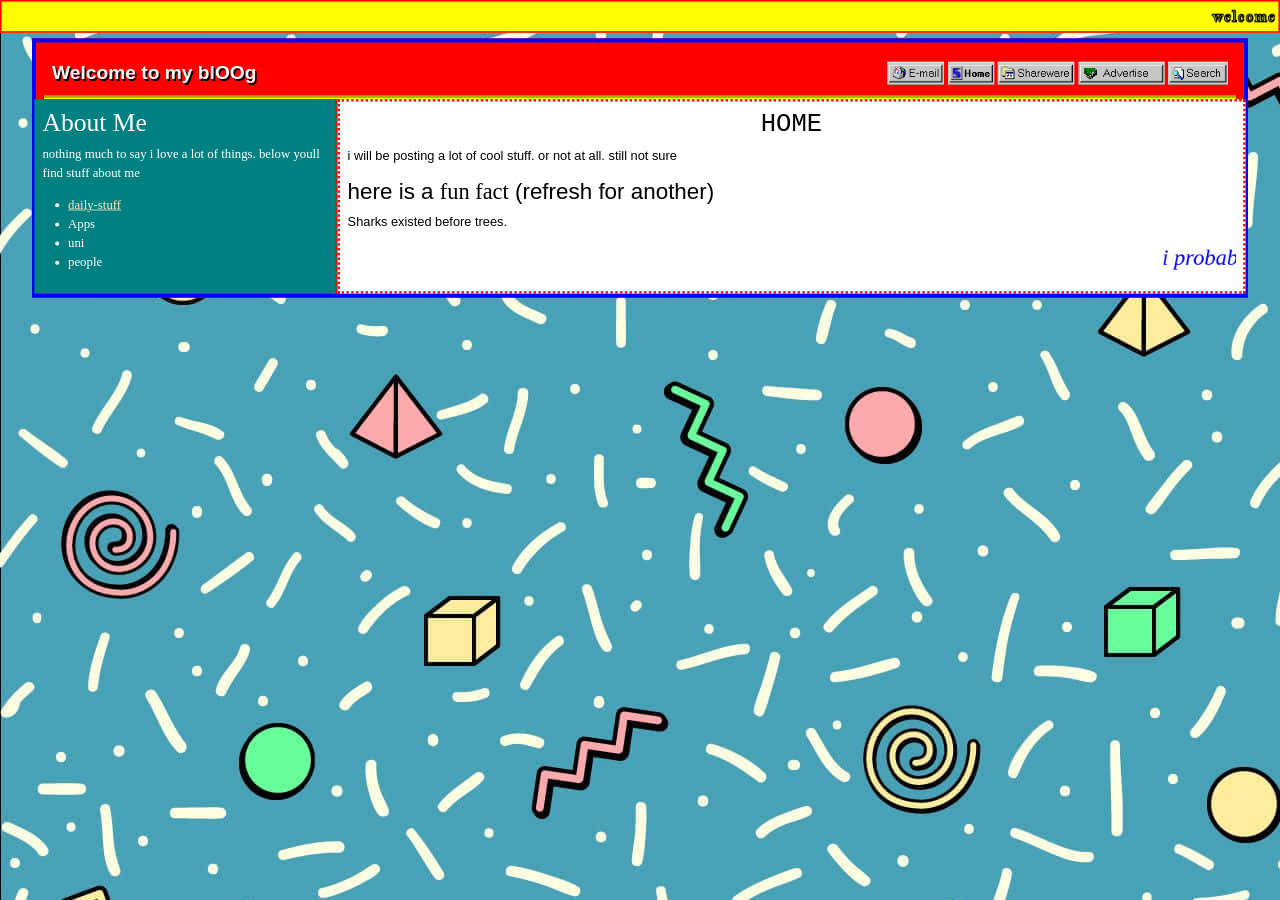
==== commit 41fed8fb: "Update index.html" ====
--- a/index.html
+++ b/index.html
@@ -9820,7 +9820,7 @@
                         below youll find stuff about me
                     </p>
                     <ul>
-                        <li><a href="daily-stuff" style="color: bisque;">daily-stuff</a></li>
+                        <li><a href="daily-stuff.html" style="color: bisque;">daily-stuff</a></li>
                         <li><a >Apps</a></li>
                         <li><a >uni</a></li>
                         <li><a >people</a></li>
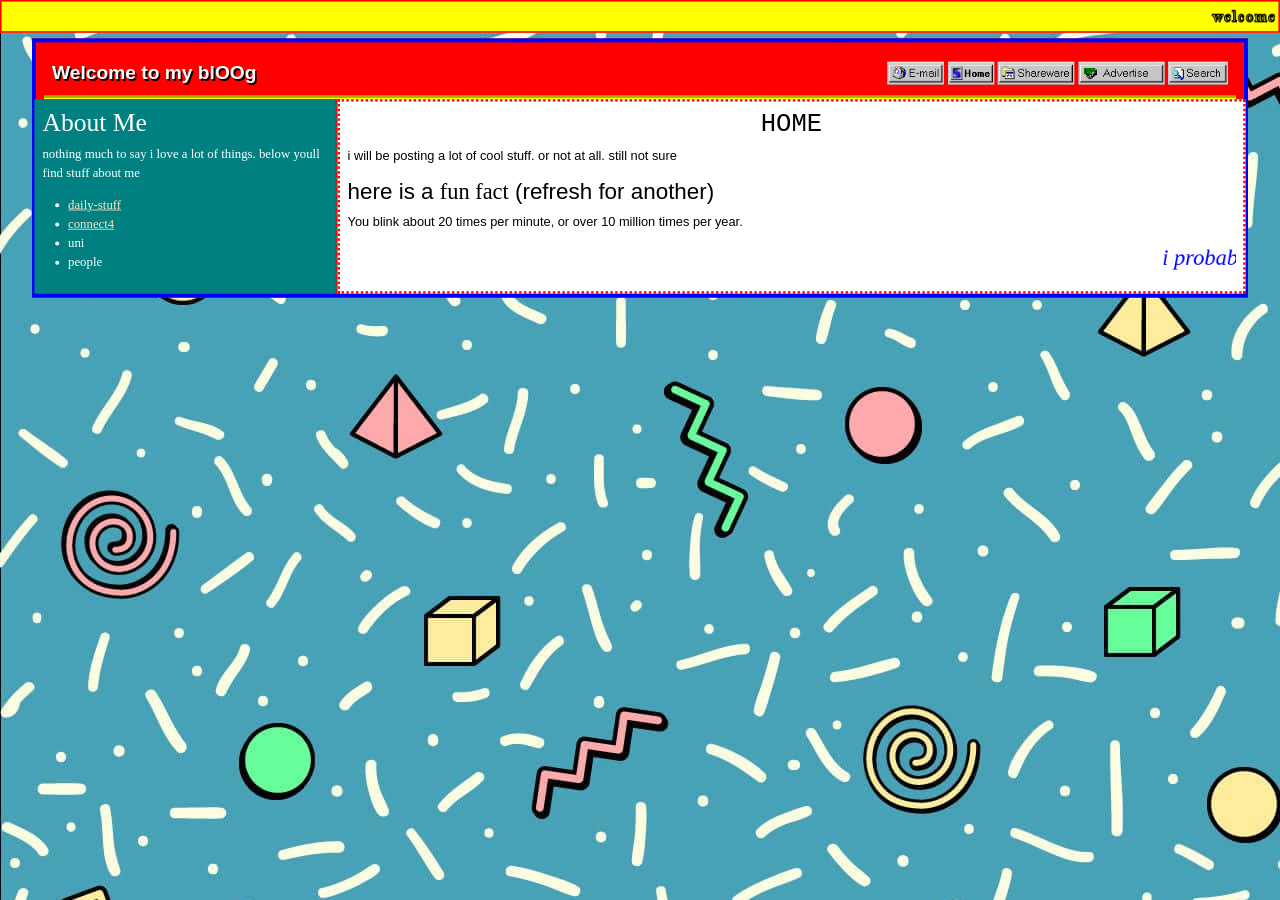
==== commit 4ec4cd8f: "Update index.html" ====
--- a/index.html
+++ b/index.html
@@ -9821,7 +9821,7 @@
                     </p>
                     <ul>
                         <li><a href="daily-stuff.html" style="color: bisque;">daily-stuff</a></li>
-                        <li><a >Apps</a></li>
+                        <li><a href="connect4/connect.html" style="color: bisque;">connect4</a></li>
                         <li><a >uni</a></li>
                         <li><a >people</a></li>
                     </ul>
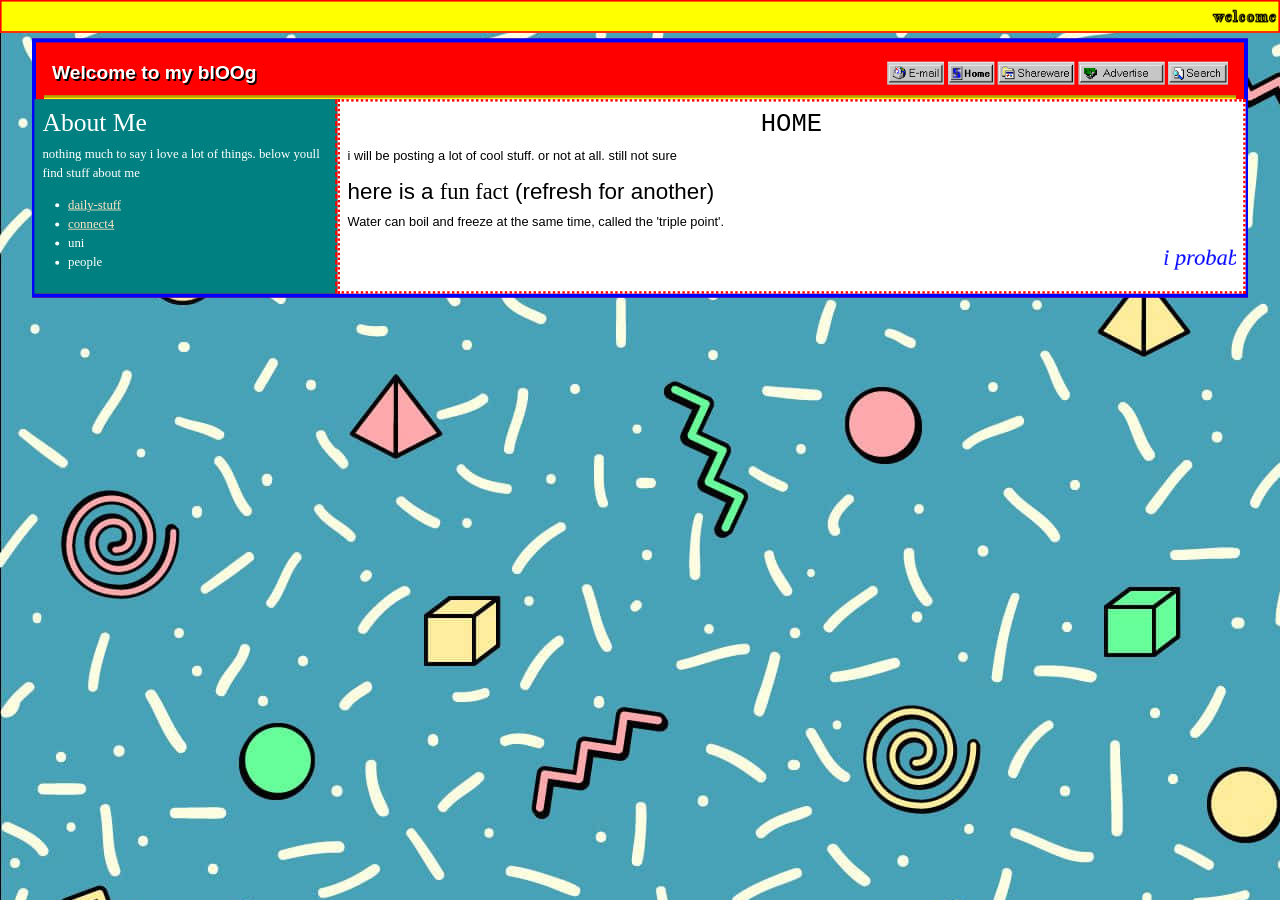
==== commit ca90a96b: "Update index.html" ====
--- a/index.html
+++ b/index.html
@@ -9821,7 +9821,7 @@
                     </p>
                     <ul>
                         <li><a href="daily-stuff.html" style="color: bisque;">daily-stuff</a></li>
-                        <li><a href="connect4/connect.html" style="color: bisque;">connect4</a></li>
+                        <li><a href="connect.html" style="color: bisque;">connect4</a></li>
                         <li><a >uni</a></li>
                         <li><a >people</a></li>
                     </ul>
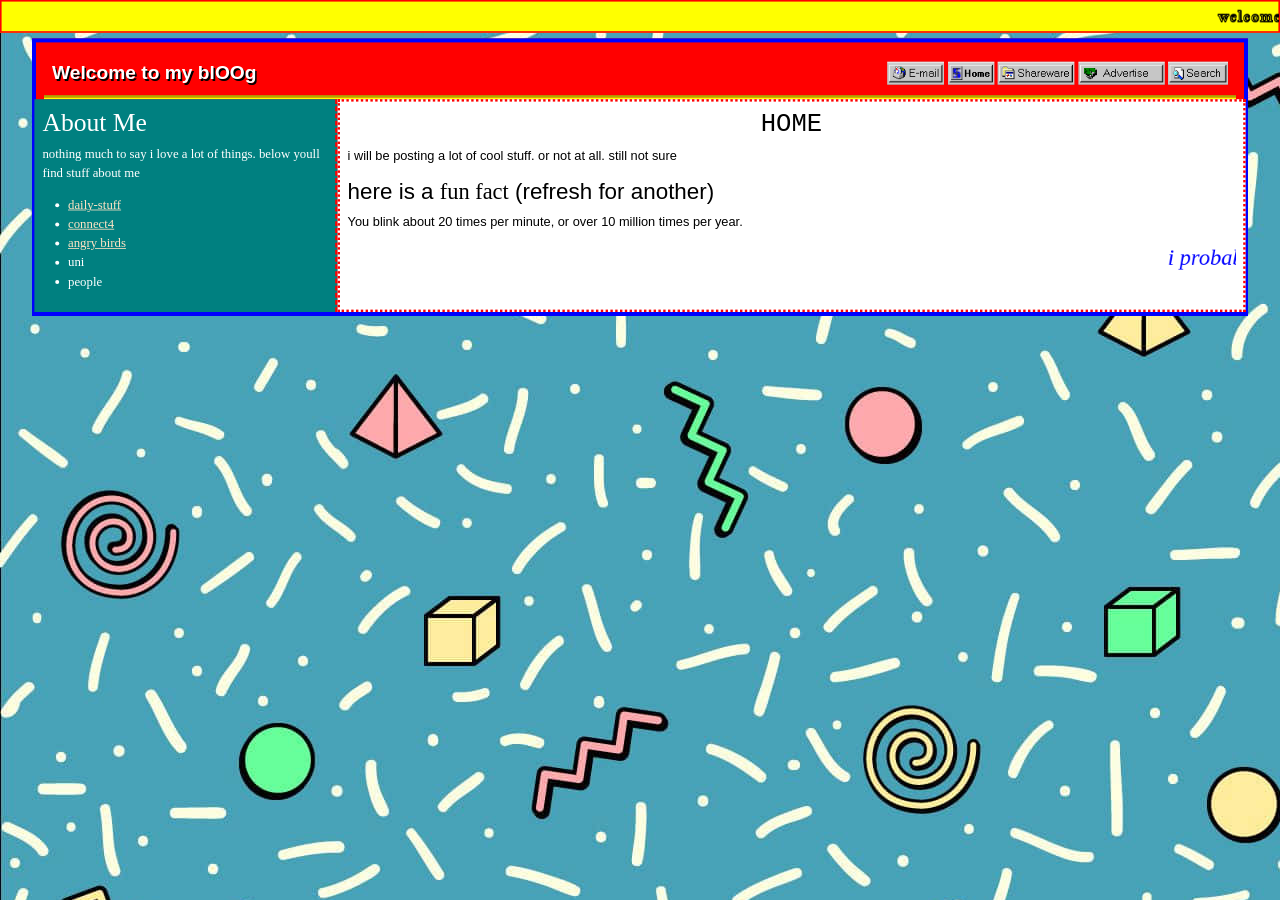
==== commit 1509d7aa: "Add link to angry birds page in index.html" ====
--- a/index.html
+++ b/index.html
@@ -9822,6 +9822,7 @@
                     <ul>
                         <li><a href="daily-stuff.html" style="color: bisque;">daily-stuff</a></li>
                         <li><a href="connect.html" style="color: bisque;">connect4</a></li>
+                        <li><a href="angrybirds.html" style="color: bisque;">angry birds</a></li>
                         <li><a >uni</a></li>
                         <li><a >people</a></li>
                     </ul>
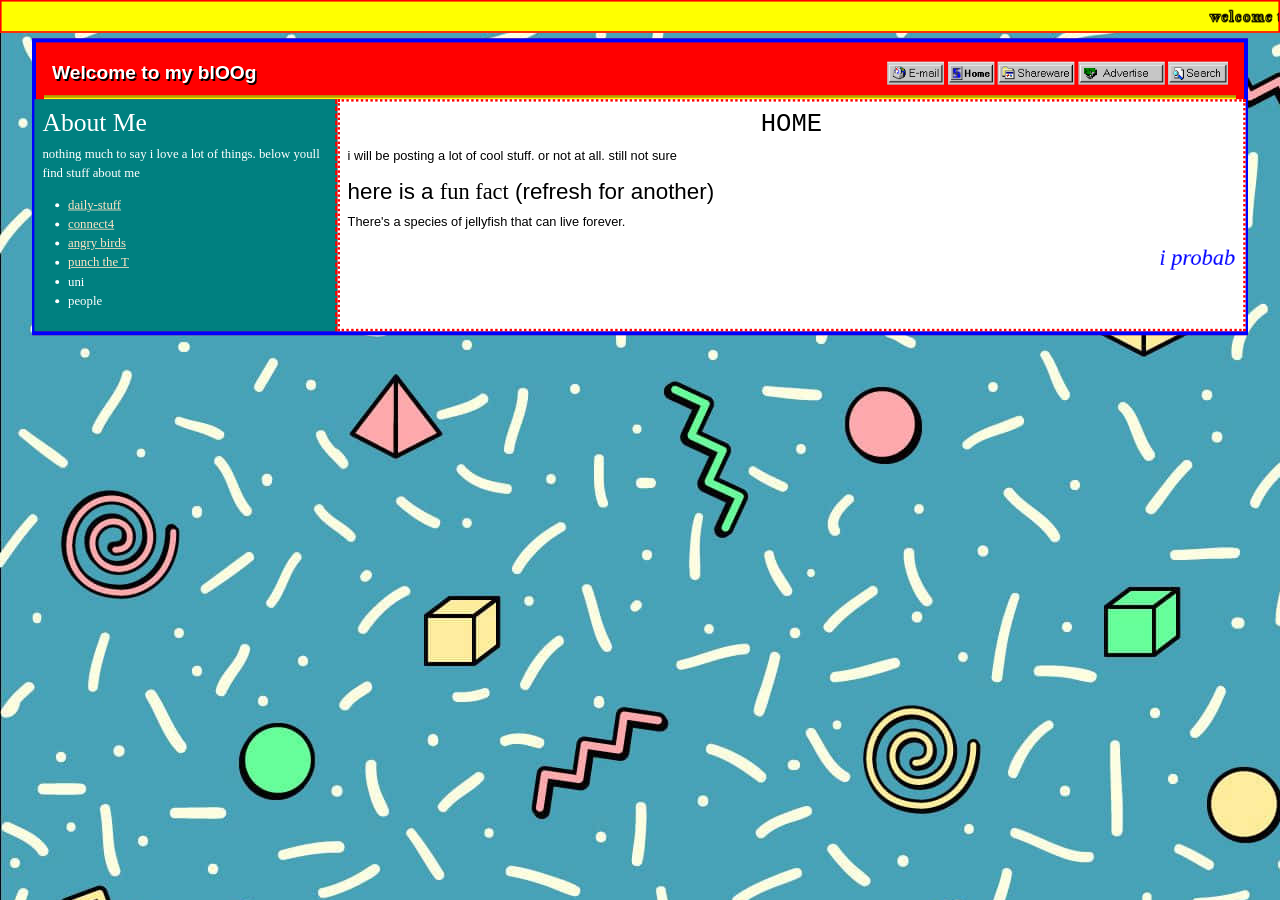
==== commit 7db0e874: "Add link to 'punch the T' in index.html" ====
--- a/index.html
+++ b/index.html
@@ -9823,6 +9823,7 @@
                         <li><a href="daily-stuff.html" style="color: bisque;">daily-stuff</a></li>
                         <li><a href="connect.html" style="color: bisque;">connect4</a></li>
                         <li><a href="angrybirds.html" style="color: bisque;">angry birds</a></li>
+                        <li><a href="punchthetrump.html" style="color: bisque;">punch the T</a></li>
                         <li><a >uni</a></li>
                         <li><a >people</a></li>
                     </ul>
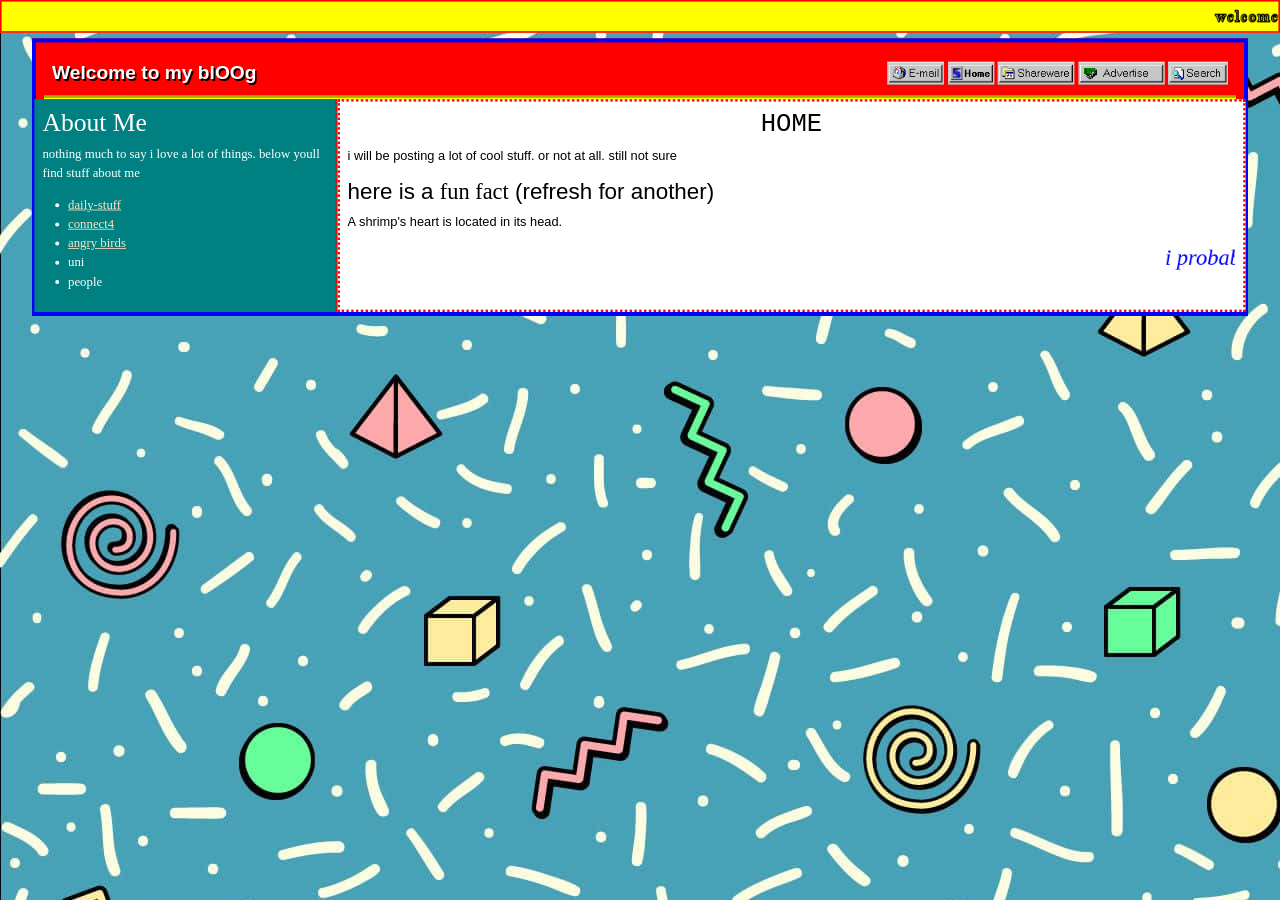
==== commit adaa992b: "Remove 'punch the T' link from index.html Removed link to 'punch the T' from the navigation menu." ====
--- a/index.html
+++ b/index.html
@@ -9823,7 +9823,6 @@
                         <li><a href="daily-stuff.html" style="color: bisque;">daily-stuff</a></li>
                         <li><a href="connect.html" style="color: bisque;">connect4</a></li>
                         <li><a href="angrybirds.html" style="color: bisque;">angry birds</a></li>
-                        <li><a href="punchthetrump.html" style="color: bisque;">punch the T</a></li>
                         <li><a >uni</a></li>
                         <li><a >people</a></li>
                     </ul>
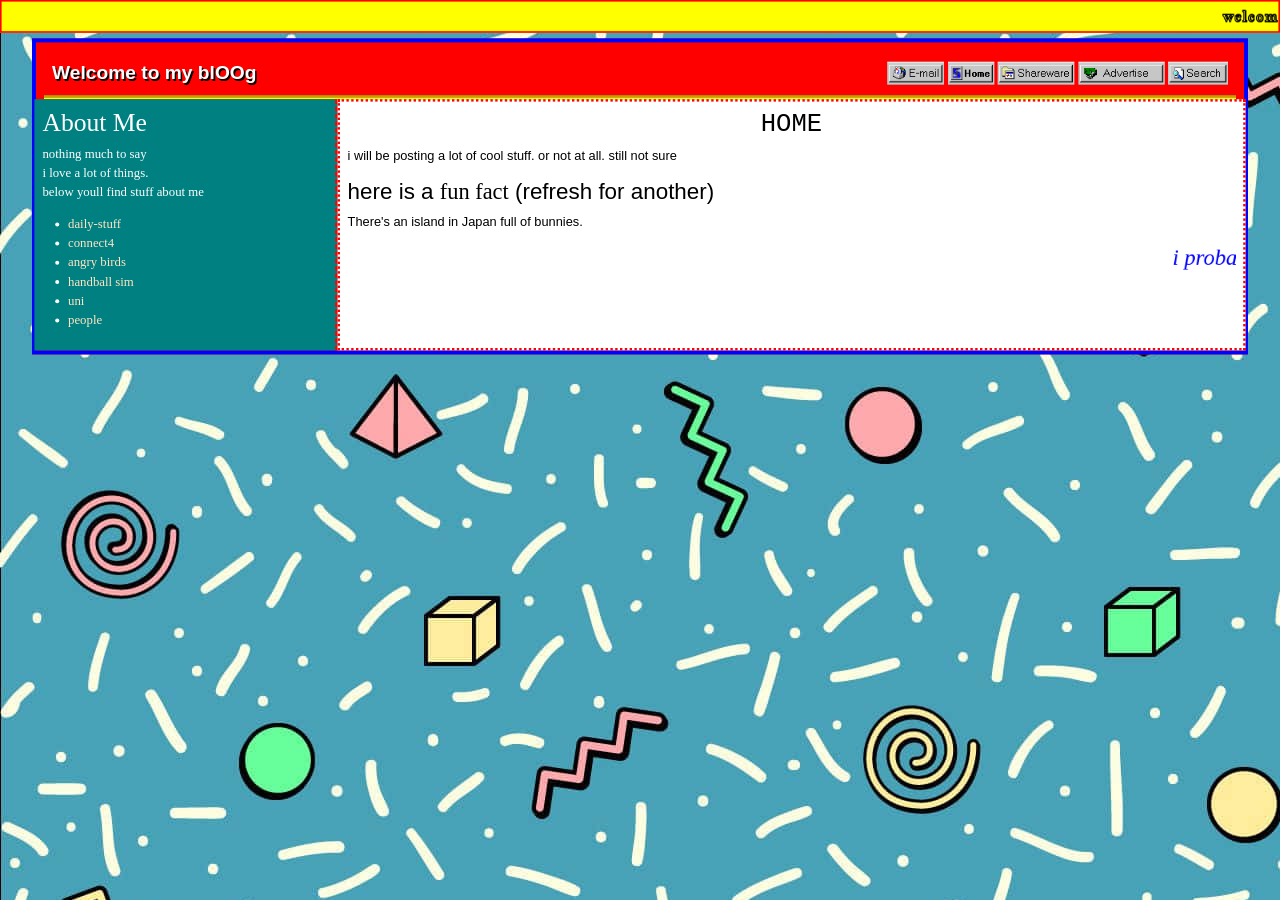
==== commit c456e292: "refactored some stuff and added handball tab" ====
--- a/index.html
+++ b/index.html
@@ -3,9981 +3,81 @@
 <head>
     <meta charset="UTF-8">
     <meta name="viewport" content="width=device-width, initial-scale=1.0">
+    <meta name="description" content="Welcome to my 90s-style personal website">
+    
+    <!-- Stylesheets -->
     <link href="https://cdn.jsdelivr.net/npm/bootstrap@5.3.3/dist/css/bootstrap.min.css" rel="stylesheet">
     <link href="https://fonts.googleapis.com/css2?family=Jacques+Francois+Shadow&display=swap" rel="stylesheet">
+    <link href="css/main.css" rel="stylesheet">
+    
     <title>i see u</title>
-    <style>
-        /* 90s Background */
-        body {
-            background-image: url('blog/90s-computer-7aqh7zmanrf7ckuw.jpg');
-            background-color: black;
-            color: white;
-            font-family: "Comic Sans MS", cursive, sans-serif;
-            text-align: center;
-            transform: scale(0.8); /* Adjust the scale (1 is normal, <1 makes it smaller) */
-            transform-origin: top left; /* Keeps the scaling aligned properly */
-            width: 125%; /* Compensates for the scale effect */
-        }
-        .fancy-font {
-            font-family: 'Jacques Francois Shadow', cursive;
-        }
-        /* Frame-like container */
-        .container {
-            width: 95%;
-          
-            border: 5px solid blue;
-            background-color: red;
-            padding: 10px;
-            max-width: 100%;
-            margin-bottom: 80px;
-            padding-bottom: 0px;
-        }
-
-        /* Title bar */
-        .title-bar {
-            display: flex;
-            justify-content: space-between;
-            align-items: center;
-            background-color: red;
-            padding: 10px;
-            border-bottom: 5px groove yellow;
-            
-        }
-        .title {
-            font-size: 24px;
-            font-weight: bold;
-            text-shadow: 2px 2px black;
-        }
-        .buttons img {
-            width: 80px;
-            margin-left: 10px;
-            border: 2px solid yellow;
-        }
-        .title-bar2 {
-            display: flex;
-            align-items: center;
-            justify-content: space-between;
-            background: #000090; /* Classic Windows 95 blue */
-            color: white;
-            font-family: "MS Sans Serif", sans-serif;
-            font-size: 16px;
-            padding: 4px 8px;
-            border: 2px solid gray;
-            height: 30px;
-        }
-        .content2 {
-            padding: 10px;
-            background: #C0C0C0;
-            border: 2px solid black;
-            box-shadow: inset 2px 2px gray, inset -2px -2px white;
-        }
-
-        /* Sidebar */
-        .sidebar {
-            width: 20%;
-            background: #008080;
-            padding: 10px;
-            float: left;
-            border-right: 3px dashed red;
-            font-family: 'Times New Roman', Times, serif;
-            text-align: left;
-        }
-
-        /* Main Content */
-        .content {
-            text-align: left;
-            font-family: "MS Sans Serif", sans-serif;
-            padding: 10px;
-            background: white;
-            color: black;
-            border: 3px dotted red;
-        }
-
-        /* Classic Under Construction */
-        .under-construction {
-            margin: 20px;
-        }
-
-        /* Footer */
-        .footer {
-            margin-top: 10px;
-            background-color: red;
-            color: white;
-            padding: 10px;
-            text-align: center;
-            width: 100%;
-            position: fixed;
-            bottom: 0;
-            left: 0px;
-        }
-        .window {
-            width: 30%;
-            min-width: fit-content;
-            background: #C0C0C0;
-            border: 2px solid black;
-            box-shadow: inset -2px -2px gray, inset 2px 2px white;
-            padding: 5px;
-        }
-
-        /* Marquee */
-        .marquee {
-            font-size: 18px;
-            font-weight: bold;
-            background: yellow;
-            color: black;
-            padding: 5px;
-            border: 2px solid red;
-        }
-
-    </style>
 </head>
 <body>
 
-    <!-- Marquee Text -->
-    <marquee class="marquee fancy-font"> welcome to my site web. here is titanic, enjoy:    "TITANIC"
+    <!-- Marquee Text (loaded from external file) -->
+    <marquee id="main-marquee" class="marquee fancy-font">welcome to my site web...</marquee>
 
-        Screenplay by
-
-        James Cameron
-
-
-
-BLACKNESS
-
-Then two faint lights appear, close together... growing 
-brighter. They resolve into two DEEP SUBMERSIBLES, free-
-falling toward us like express elevators.
-
-One is ahead of the other, and passes close enough to FILL 
-FRAME, looking like a spacecraft blazing with lights, 
-bristling with insectile manipulators.
-
-TILTING DOWN to follow it as it descends away into the 
-limitless blackness below. Soon they are fireflies, then 
-stars. Then gone.
-
-                                      CUT TO:
-
-EXT. / INT. MIR ONE / NORTH ATLANTIC DEEP
-
-PUSHING IN on one of the falling submersibles, called MIR 
-ONE, right up to its circular viewport to see the occupants.
-
-INSIDE, it is a cramped seven foot sphere, crammed with 
-equipment. ANATOLY MIKAILAVICH, the sub's pilot, sits hunched 
-over his controls... singing softly in Russian.
-
-Next to him on one side is BROCK LOVETT. He's in his late 
-forties, deeply tanned, and likes to wear his Nomex suit 
-unzipped to show the gold from famous shipwrecks covering 
-his gray chest hair. He is a wiley, fast-talking treasure 
-hunter, a salvage superstar who is part historian, part 
-adventurer and part vacuum cleaner salesman. Right now, he 
-is propped against the CO2 scrubber, fast asleep and snoring.
-
-On the other side, crammed into the remaining space is a 
-bearded wide-body named LEWIS BODINE, who is also asleep. 
-Lewis is an R.O.V. (REMOTELY OPERATED VEHICLE) pilot and is 
-the resident Titanic expert.
-
-Anatoly glances at the bottom sonar and makes a ballast 
-adjustment.
-
-                                      CUT TO:
-
-EXT. THE BOTTOM OF THE SEA
-
-A pale, dead-flat lunar landscape. It gets brighter, lit 
-from above, as MIR ONE enters FRAME and drops to the seafloor 
-in a downblast from its thrusters. It hits bottom after its 
-two hour free-fall with a loud BONK.
-
-                                      CUT TO:
-
-INT. MIR ONE
-
-Lovett and Bodine jerk awake at the landing.
-
-       ANATOLY
-(heavy Russian accent)
-We are here.
-
-EXT. / INT. MIR ONE AND TWO
-
-MINUTES LATER: THE TWO SUBS
-
-Skim over the seafloor to the sound of sidescan sonar and 
-the THRUM of big thrusters.
-
-The featureless gray clay of the bottom unrolls in the lights 
-of the subs. Bodine is watching the sidescan sonar display, 
-where the outline of a huge pointed object is visible. Anatoly 
-lies prone, driving the sub, his face pressed to the center 
-port.
-
-       BODINE
-Come left a little. She's right in 
-front of us, eighteen meters. Fifteen. 
-Thirteen... you should see it.
-
-       ANATOLY
-Do you see it? I don't see it... 
-there!
-
-Out of the darkness, like a ghostly apparition, the bow of 
-the ship appears. Its knife-edge prow is coming straight at 
-us, seeming to plow the bottom sediment like ocean waves. It 
-towers above the seafloor, standing just as it landed 84 
-years ago.
-
-THE TITANIC
-
-Or what is left of her. Mir One goes up and over the bow 
-railing, intact except for an overgrowth of "rusticles" 
-draping it like mutated Spanish moss.
-
-TIGHT ON THE EYEPIECE MONITOR of a video camcorder. Brock 
-Lovett's face fills the BLACK AND WHITE FRAME.
-
-       LOVETT
-It still gets me every time.
-
-The image pans to the front viewport, looking over Anatoly's 
-shoulder, to the bow railing visible in the lights beyond. 
-Anatoly turns.
-
-       ANATOLY
-Is just your guilt because of stealing 
-from the dead.
-
-CUT WIDER
-
-To show that Brock is operating the camera himself, turning 
-it in his hand so it points at his own face.
-
-       LOVETT
-Thanks, Tolya. Work with me, here.
-
-Brock resumes his serious, pensive gaze out the front port, 
-with the camera aimed at himself at arm's length.
-
-       LOVETT
-It still gets me every time... to 
-see the sad ruin of the great ship 
-sitting here, where she landed at 
-2:30 in the morning, April 15, 1912, 
-after her long fall from the world 
-above.
-
-Anatoly rolls his eyes and mutters in Russian. Bodine chuckles 
-and watches the sonar.
-
-       BODINE
-You are so full of shit, boss.
-
-Mir Two drives aft down the starboard side, past the huge 
-anchor while Mir One passes over the seemingly endless 
-forecastle deck, with its massive anchor chains still laid 
-out in two neat rows, its bronze windlass caps gleaming. The 
-22 foot long subs are like white bugs next to the enormous 
-wreck.
-
-       LOVETT (V.O.)
-Dive nine. Here we are again on the 
-deck of Titanic... two and a half 
-miles down. The pressure is three 
-tons per square inch, enough to crush 
-us like a freight train going over 
-an ant if our hull fails. These 
-windows are nine inches thick and if 
-they go, it's sayonara in two 
-microseconds.
-
-Mir Two lands on the boat deck, next to the ruins of the 
-Officer's Quarters. Mir One lands on the roof of the deck 
-hous nearby.
-
-       LOVETT
-Right. Let's go to work.
-
-Bodine slips on a pair of 3-D electronic goggles, and grabs 
-the joystick controls of the ROV.
-
-OUTSIDE THE SUB, the ROV, a small orange and black robot 
-called SNOOP DOG, lifts from its cradle and flies forward.
-
-       BODINE (V.O.)
-Walkin' the dog.
-
-Snoop Dog drives itself away from the sub, paying out its 
-umbilical behind it like a robot yo-yo. Its twin stereo-video 
-cameras swivel like insect eyes. The ROV descends through an 
-open shaft that once was the beautiful First Class Grand 
-Staircase.
-
-Snoop Dog goes down several decks, then moves laterally into 
-the First Class Reception Room.
-
-SNOOP'S VIDEO POV
-
-Moving through the cavernous interior. The remains of the 
-ornate handcarved woodwork which gave the ship its elegance 
-move through the floodlights, the lines blurred by slow 
-dissolution and descending rusticle formations. Stalactites 
-of rust hang down so that at times it looks like a natural 
-grotto, then the scene shifts and the lines of a ghostly 
-undersea mansion can be seen again.
-
-MONTAGE STYLE
-
-As Snoop passes the ghostly images of Titanic's opulence:
-
-A grand piano in amazingly good shape, crashed on its side 
-against a wall. The keys gleam black and white in the lights.
-
-A chandelier, still hanging from the ceiling by its wire... 
-glinting as Snoop moves around it.
-
-Its lights play across the floor, revealing a champagne 
-bottle, then some WHITE STAR LINE china... a woman's high-
-top "granny shoe". Then something eerie: what looks like a 
-child's skull resolves into the porcelain head of a doll.
-
-Snoop enters a corridor which is much better preserved. Here 
-and there a door still hangs on its rusted hinges. An ornate 
-piece of molding, a wall sconce... hint at the grandeur of 
-the past.
-
-THE ROV
-
-Turns and goes through a black doorway, entering room B-52, 
-the sitting room of a "promenade suite", one of the most 
-luxurious staterooms on Titanic.
-
-       BODINE
-I'm in the sitting room. Heading for 
-bedroom B-54.
-
-       LOVETT
-Stay off the floor. Don't stir it up 
-like you did yesterday.
-
-       BODINE
-I'm tryin' boss.
-
-Glinting in the lights are the brass fixtures of the near-
-perfectly preserved fireplace. An albino Galathea crab crawls 
-over it. Nearby are the remains of a divan and a writing 
-desk. The Dog crosses the ruins of the once elegant room 
-toward another DOOR. It squeezes through the doorframe, 
-scraping rust and wood chunks loose on both sides. It moves 
-out of a cloud of rust and keeps on going.
-
-       BODINE
-I'm crossing the bedroom.
-
-The remains of a pillared canopy bed. Broken chairs, a 
-dresser. Through the collapsed wall of the bathroom, the 
-porcelain commode and bathtub took almost new, gleaming in 
-the dark.
-
-       LOVETT
-Okay, I want to see what's under 
-that wardrobe door.
-
-SEVERAL ANGLES
-
-As the ROV deploys its MANIPULATOR ARMS and starts moving 
-debris aside. A lamp is lifted, its ceramic colors as bright 
-as they were in 1912.
-
-       LOVETT
-Easy, Lewis. Take it slow.
-
-Lewis grips a wardrobe door, lying at an angle in a corner, 
-and pulls it with Snoop's gripper. It moves reluctantly in a 
-cloud of silt. Under it is a dark object. The silt clears 
-and Snoop's cameras show them what was under the door...
-
-       BODINE
-Ooohh daddy-oh, are you seein' what 
-I'm seein'?
-
-CLOSE ON LOVETT
-
-Watching his monitors. By his expression it is like he is 
-seeing the Holy Grail.
-
-       LOVETT
-Oh baby baby baby.
-(grabs the mike)
-It's payday, boys.
-
-ON THE SCREEN
-
-In the glare of the lights, is the object of their quest: a 
-small STEEL COMBINATION SAFE.
-
-                                      CUT TO:
-
-EXT. STERN OF DECK OF KELDYSH - DAY
-
-THE SAFE, dripping wet in the afternoon sun, is lowered onto 
-the deck of a ship by a winch cable.
-
-We are on the Russian research vessel AKADEMIK MISTISLAV 
-KELDYSH. A crowd has gathered, including most of the crew of 
-Keldysh, the sub crews, and a hand-wringing money guy named 
-BOBBY BUELL who represents the limited partners. There is 
-also a documentary video crew, hired by Lovett to cover his 
-moment of glory.
-
-Everyone crowds around the safe. In the background Mir Two 
-is being lowered into its cradle on deck by a massive 
-hydraulic arm. Mir One is already recovered with Lewis Bodine 
-following Brock Lovett as he bounds over to the safe like a 
-kid on Christmas morning.
-
-       BODINE
-Who's the best? Say it.
-
-       LOVETT
-You are, Lewis.
-(to the video crew)
-You rolling?
-
-       CAMERAMAN
-Rolling.
-
-Brock nods to his technicians, and they set about drilling 
-the safe's hinges. During this operation, Brock amps the 
-suspense, working the lens to fill the time.
-
-       LOVETT
-Well, here it is, the moment of truth. 
-Here's where we find out if the time, 
-the sweat, the money spent to charter 
-this ship and these subs, to come 
-out here to the middle of the North 
-Atlantic... were worth it. If what 
-we think is in that same... is in 
-that safe... it will be.
-
-Lovett grins wolfishly in anticipation of his greatest find 
-yet. The door is pried loose. It clangs onto the deck. Lovett 
-moves closer, peering into the safe's wet interior. A long 
-moment then... his face says it all.
-
-       LOVETT
-Shit.
-
-       BODINE
-You know, boss, this happened to 
-Geraldo and his career never 
-recovered.
-
-       LOVETT
-(to the video cameraman)
-Get that outta my face.
-
-                                      CUT TO:
-
-INT. LAB DECK, PRESERVATION ROOM - DAY
-
-Technicians are carefully removing some papers from the safe 
-and placing them in a tray of water to separate them safely. 
-Nearby, other artifacts from the stateroom are being washed 
-and preserved.
-
-Buell is on the satellite phone with the INVESTORS. Lovett 
-is yelling at the video crew.
-
-       LOVETT
-You send out what I tell you when I 
-tell you. I'm signing your paychecks, 
-not 60 minutes. Now get set up for 
-the uplink.
-
-Buell covers the phone and turns to Lovett.
-
-       BUELL
-The partners want to know how it's 
-going?
-
-       LOVETT
-How it's going? It's going like a 
-first date in prison, whattaya think?!
-
-Lovett grabs the phone from Buell and goes instantly smooth.
-
-       LOVETT
-Hi, Dave? Barry? Look, it wasn't in 
-the safe... no, look, don't worry 
-about it, there're still plenty of 
-places it could be... in the floor 
-debris in the suite, in the mother's 
-room, in the purser's safe on C 
-deck...
-(seeing something)
-Hang on a second.
-
-A tech coaxes some letters in the water tray to one side 
-with a tong... revealing a pencil (conte crayon) drawing of 
-a woman.
-
-Brock looks closely at the drawing, which is in excellent 
-shape, though its edges have partially disintegrated. The 
-woman is beautiful, and beautifully rendered. In her late 
-teens or early twenties, she is nude, though posed with a 
-kind of casual modesty. She is on an Empire divan, in a pool 
-of light that seems to radiate outward from her eyes. Scrawled 
-in the lower right corner is the date: April 14 1912. And 
-the initials JD.
-
-The girl is not entirely nude. At her throat is a diamond 
-necklace with one large stone hanging in the center.
-
-Lovett grabs a reference photo from the clutter on the lab 
-table. It is a period black-and-white photo of a diamond 
-necklace on a black velvet jeweler's display stand. He holds 
-it next to the drawing. It is clearly the same piece... a 
-complex setting with a massive central stone which is almost 
-heart-shaped.
-
-       LOVETT
-I'll be God damned.
-
-                                      CUT TO:
-
-INSERT
-
-A CNN NEWS STORY: a live satellite feed from the deck of the 
-Keldysh, intercut with the CNN studio.
-
-       ANNOUNCER
-Treasure hunter Brock Lovett is best 
-known for finding Spanish gold in 
-sunken galleons in the Caribbean. 
-Now he is using deep submergence 
-technology to work two and a half 
-miles down at another famous wreck... 
-the Titanic. He is with us live via 
-satellite from a Russian research 
-ship in the middle of the Atlantic... 
-hello Brock?
-
-       LOVETT
-Yes, hi, Tracy. You know, Titanic is 
-not just A shipwreck, Titanic is THE 
-shipwreck. It's the Mount Everest of 
-shipwrecks.
-
-                                      CUT TO:
-
-INT. HOUSE / CERAMICS STUDIO
-
-PULL BACK from the screen, showing the CNN report playing on 
-a TV set in the living room of a small rustic house. It is 
-full of ceramics, figurines, folk art, the walls crammed 
-with drawings and paintings... things collected over a 
-lifetime.
-
-PANNING to show a glassed-in studio attached to the house. 
-Outside it is a quiet morning in Ojai, California. In the 
-studio, amid incredible clutter, an ANCIENT WOMAN is throwing 
-a pot on a potter's wheel. The liquid red clay covers her 
-hands... hands that are gnarled and age-spotted, but still 
-surprisingly strong and supple. A woman in her early forties 
-assists her.
-
-       LOVETT (V.O.)
-I've planned this expedition for 
-three years, and we're out here 
-recovering some amazing things... 
-things that will have enormous 
-historical and educational value.
-
-       CNN REPORTER (V.O.)
-But it's no secret that education is 
-not your main purpose. You're a 
-treasure hunter. So what is the 
-treasure you're hunting?
-
-       LOVETT (V.O.)
-I'd rather show you than tell you, 
-and we think we're very close to 
-doing just that.
-
-The old woman's name is ROSE CALVERT. Her face is a wrinkled 
-mass, her body shapeless and shrunken under a one-piece 
-African-print dress.
-
-But her eyes are just as bright and alive as those of a young 
-girl.
-
-Rose gets up and walks into the living room, wiping pottery 
-clay from her hands with a rag. A Pomeranian dog gets up and 
-comes in with her.
-
-The younger woman, LIZZY CALVERT, rushes to help her.
-
-       ROSE
-Turn that up please, dear.
-
-       REPORTER (V.O.)
-Your expedition is at the center of 
-a storm of controversy over salvage 
-rights and even ethics. Many are 
-calling you a grave robber.
-
-TIGHT ON THE SCREEN
-
-       LOVETT
-Nobody called the recovery of the 
-artifacts from King Tut's tomb grave 
-robbing. I have museum-trained experts 
-here, making sure this stuff is 
-preserved and catalogued properly. 
-Look at this drawing, which was found 
-today...
-
-The video camera pans off Brock to the drawing, in a tray of 
-water. The image of the woman with the necklace FILLS FRAME.
-
-       LOVETT
-...a piece of paper that's been 
-underwater for 84 years... and my 
-team are able to preserve it intact. 
-Should this have remained unseen at 
-the bottom of the ocean for eternity, 
-when we can see it and enjoy it 
-now...?
-
-ROSE is galvanized by this image. Her mouth hangs open in 
-amazement.
-
-       ROSE
-I'll be God damned.
-
-                                      CUT TO:
-
-EXT. KELDYSH DECK - NIGHT
-
-The Mir subs are being launched. Mir Two is already in the 
-water, and Lovett is getting ready to climb into Mir One 
-when Bobby Buell runs up to him.
-
-       BUELL
-There's a satellite call for you.
-
-       LOVETT
-Bobby, we're launching. See these 
-submersibles here, going in the water? 
-Take a message.
-
-       BUELL
-No, trust me, you want to take this 
-call.
-
-                                      CUT TO:
-
-INT. LAB DECK / KELDYSH - NIGHT
-
-Buell hands Lovett the phone, pushing down the blinking line. 
-The call is from Rose and we see both ends of the 
-conversation. She is in her kitchen with a mystified Lizzy.
-
-       LOVETT
-This is Brock Lovett. What can I do 
-for you, Mrs...?
-
-       BUELL
-Rose Calvert.
-
-       LOVETT
-...Mrs. Calvert?
-
-       ROSE
-I was just wondering if you had found 
-the "Heart of the Ocean" yet, Mr. 
-Lovett.
-
-Brock almost drops the phone. Bobby sees his shocked 
-expression...
-
-       BUELL
-I told you you wanted to take this 
-call.
-
-       LOVETT
-(to Rose)
-Alright. You have my attention, Rose. 
-Can you tell me who the woman in the 
-picture is?
-
-       ROSE
-Oh yes. The woman in the picture is 
-me.
-
-                                      CUT TO:
-
-EXT. OCEAN - DAY
-
-SMASH CUT TO AN ENORMOUS SEA STALLION HELICOPTER thundering 
-across the ocean. PAN 180 degrees as it roars past. There is 
-no land at either horizon. The Keldysh is visible in the 
-distance.
-
-CLOSE ON A WINDOW
-
-Of the monster helicopter. Rose's face is visible, looking 
-out calmly.
-
-                                      CUT TO:
-
-EXT. KELDYSH - DAY
-
-Brock and Bodine are watching Mir 2 being swung over the 
-side to start a dive.
-
-       BODINE
-She's a goddamned liar! A nutcase. 
-Like that... what's her name? That 
-Anastasia babe.
-
-       BUELL
-They're inbound.
-
-Brock nods and the three of them head forward to meet the 
-approaching helo.
-
-       BODINE
-She says she's Rose DeWitt Bukater, 
-right? Rose DeWitt Bukater died on 
-the Titanic. At the age of 17. If 
-she'd've lived, she'd be over a 
-hundred now.
-
-       LOVETT
-A hundred and one next month.
-
-       BODINE
-Okay, so she's a very old goddamned 
-liar. I traced her as far back as 
-the 20's... she was working as an 
-actress in L.A. An actress. Her name 
-was Rose Dawson. Then she married a 
-guy named Calvert, moved to Cedar 
-Rapids, had two kids. Now Calvert's 
-dead, and from what I've heard Cedar 
-Rapids is dead.
-
-The Sea Stallion approaches the ship, BG, forcing Brock to 
-yell over the rotors.
-
-       LOVETT
-And everybody who knows about the 
-diamond is supposed to be dead... or 
-on this ship. But she knows about 
-it. And I want to hear what she has 
-to say. Got it?
-
-                                      CUT TO:
-
-EXT. KELDYSH HELIPAD
-
-IN A THUNDERING DOWNBLAST the helicopter's wheels bounce 
-down on the helipad.
-
-Lovett, Buell and Bodine watch as the HELICOPTER CREW CHIEF 
-hands out about ten suitcases, and then Rose is lowered to 
-the deck in a wheelchair by Keldysh crewmen. Lizzy, ducking 
-unnecessarily under the rotor, follows her out, carrying 
-FREDDY the Pomeranian. The crew chief hands a puzzled Keldysh 
-crewmember a goldfish bowl with several fish in it. Rose 
-does not travel light.
-
-HOLD ON the incongruous image of this little old lady, looking 
-impossibly fragile amongst all the high tech gear, grungy 
-deck crew and gigantic equipment.
-
-       BODINE
-S'cuse me, I have to go check our 
-supply of Depends.
-
-                                      CUT TO:
-
-INT. ROSE'S STATEROOM / KELDYSH - DAY
-
-Lizzy is unpacking Rose's things in the small utilitarian 
-room. Rose is placing a number of FRAMED PHOTOS on the bureau, 
-arranging them carefully next to the fishbowl. Brock and 
-Bodine are in the doorway.
-
-       LOVETT
-Is your stateroom alright?
-
-       ROSE
-Yes. Very nice. Have you met my 
-granddaughter, Lizzy? She takes care 
-of me.
-
-       LIZZY
-Yes. We met just a few minutes ago, 
-grandma. Remember, up on deck?
-
-       ROSE
-Oh, yes.
-
-Brock glances at Bodine... oh oh. Bodine rolls his eyes. 
-Rose finishes arranging her photographs. We get a general 
-glimpse of them: the usual snapshots... children and 
-grandchildren, her late husband.
-
-       ROSE
-There, that's nice. I have to have 
-my pictures when I travel. And Freddy 
-of course.
-(to the Pomeranian)
-Isn't that right, sweetie.
-
-       LOVETT
-Would you like anything?
-
-       ROSE
-I should like to see my drawing.
-
-                                      CUT TO:
-
-INT. LAB DECK, PRESERVATION AREA
-
-Rose looks at the drawing in its tray of water, confronting 
-herself across a span of 84 years. Until they can figure out 
-the best way to preserve it, they have to keep it immersed. 
-It sways and ripples, almost as if alive.
-
-TIGHT ON Rose's ancient eyes, gazing at the drawing.
-
-FLASHCUT of a man's hand, holding a conte crayon deftly 
-creating a shoulder and the shape of her hair with two 
-efficient lines.
-
-THE WOMAN'S FACE IN THE DRAWING
-
-Dancing under the water.
-
-FLASHCUT of a man's eyes, just visible over the top of a 
-sketching pad. They look up suddenly right into the LENS. 
-Soft eyes, but fearlessly direct.
-
-Rose smiles, remembering. Brock has the reference photo of 
-the necklace in his hand.
-
-       LOVETT
-Louis the Sixteenth wore a fabulous 
-stone, called the Blue Diamond of 
-the Crown, which disappeared in 1792, 
-about the time Louis lost everything 
-from the neck up. The theory goes 
-that the crown diamond was chopped 
-too... recut into a heart-like 
-shape... and it became Le Coeur de 
-la Mer. The Heart of the Ocean. Today 
-it would be worth more than the Hope 
-Diamond.
-
-       ROSE
-It was a dreadful, heavy thing.
-(she points at the 
-drawing)
-I only wore it this once.
-
-       LIZZY
-You actually believe this is you, 
-grandma?
-
-       ROSE
-It is me, dear. Wasn't I a hot number?
-
-       LOVETT
-I tracked it down through insurance 
-records... and old claim that was 
-settled under terms of absolute 
-secrecy. Do you know who the claiment 
-was, Rose?
-
-       ROSE
-Someone named Hockley, I should 
-imagine.
-
-       LOVETT
-Nathan Hockley, right. Pittsburgh 
-steel tycoon. For a diamond necklace 
-his son Caledon Hockley bought in 
-France for his fiancee... you... a 
-week before he sailed on Titanic. 
-And the claim was filed right after 
-the sinking. So the diamond had to've 
-gone down with the ship.
-(to Lizzy)
-See the date?
-
-       LIZZY
-April 14, 1912.
-
-       LOVETT
-If your grandma is who she says she 
-is, she was wearing the diamond the 
-day Titanic sank.
-(to Rose)
-And that makes you my new best friend. 
-I will happily compensate you for 
-anything you can tell us that will 
-lead to its recovery.
-
-       ROSE
-I don't want your money, Mr. Lovett. 
-I know how hard it is for people who 
-care greatly for money to give some 
-away.
-
-       BODINE
-(skeptical)
-You don't want anything?
-
-       ROSE
-(indicating the drawing)
-You may give me this, if anything I 
-tell you is of value.
-
-       LOVETT
-Deal.
-(crossing the room)
-Over here are a few things we've 
-recovered from your staterooms.
-
-Laid out on a worktable are fifty or so objects, from mundane 
-to valuable. Rose, shrunken in her chair, can barely see 
-over the table top. With a trembling hand she lifts a tortoise 
-shell hand mirror, inlaid with mother of pearl. She caresses 
-it wonderingly.
-
-       ROSE
-This was mine. How extraordinary! It 
-looks the same as the last time I 
-saw it.
-
-She turns the mirror over and looks at her ancient face in 
-the cracked glass.
-
-       ROSE
-The reflection has changed a bit.
-
-She spies something else, a silver and moonstone art-nouveau 
-brooch.
-
-       ROSE
-My mother's brooch. She wanted to go 
-back for it. Caused quite a fuss.
-
-Rose picks up an ornate art-nouveau HAIR COMB. A jade 
-butterfly takes flight on the ebony handle of the comb. She 
-turns it slowly, remembering. We can see that Rose is 
-experiencing a rush of images and emotions that have lain 
-dormant for eight decades as she handles the butterfly comb.
-
-       LOVETT
-Are you ready to go back to Titanic?
-
-                                      CUT TO:
-
-INT. IMAGING SHACK / KELDYSH
-
-It is a darkened room lined with TV monitors. IMAGES OF THE 
-WRECK fill the screens, fed from Mir One and Two, and the 
-two ROVs, Snoop Dog and DUNCAN.
-
-       BODINE
-Live from 12,000 feet.
-
-Rose stares raptly at the screens. She is enthralled by one 
-in particular, an image of the bow railing. It obviously 
-means something to her. Brock is studying her reactions 
-carefully.
-
-       BODINE
-The bow's stuck in the bottom like 
-an axe, from the impact. Here... I 
-can run a simulation we worked up on 
-this monitor over here.
-
-Lizzy turns the chair so Rose can see the screen of Bodine's 
-computer. As he is calling up the file, he keeps talking.
-
-       BODINE
-We've put together the world's largest 
-database on the Titanic. Okay, here...
-
-       LOVETT
-Rose might not want to see this, 
-Lewis.
-
-       ROSE
-No, no. It's fine. I'm curious.
-
-Bodine starts a COMPUTER ANIMATED GRAPHIC on the screen, 
-which parallels his rapid-fire narration.
-
-       BODINE
-She hits the berg on the starboard 
-side and it sort of bumps along... 
-punching holes like a morse code... 
-dit dit dit, down the side. Now she's 
-flooding in the
-
-       BODINE
-forward compartments... and the water 
-spills over the tops of the bulkheads, 
-going aft. As her bow is going down, 
-her stern is coming up... slow at 
-first... and then faster and faster 
-until it's lifting all that weight, 
-maybe 20 or 30 thousand tons... out 
-of the water and the hull can't 
-deal... so SKRTTT!!
-(making a sound in 
-time with the 
-animation)
-...it splits! Right down to the keel, 
-which acts like a big hinge. Now the 
-bow swings down and the stern falls 
-back level... but the weight of the 
-bow pulls the stern up vertical, and 
-then the bow section detaches, heading 
-for the bottom. The stern bobs like 
-a cork, floods and goes under about 
-2:20 a.m. Two hours and forty minutes 
-after the collision.
-
-The animation then follows the bow section as it sinks. Rose 
-watches this clinical dissection of the disaster without 
-emotion.
-
-       BODINE
-The bow pulls out of its dive and 
-planes away, almost a half a mile, 
-before it hits the bottom going maybe 
-12 miles an hour. KABOOM!
-
-The bow impacts, digging deeply into the bottom, the animation 
-now follows the stern.
-
-       BODINE
-The stern implodes as it sinks, from 
-the pressure, and rips apart from 
-the force of the current as it falls, 
-landing like a big pile of junk.
-(indicating the 
-simulation)
-Cool huh?
-
-       ROSE
-Thank you for that fine forensic 
-analysis, Mr. Bodine. Of course the 
-experience of it was somewhat less 
-clinical.
-
-       LOVETT
-Will you share it with us?
-
-Her eyes go back to the screens, showing the sad ruins far 
-below them.
-
-A VIEW from one of the subs TRACKING SLOWLY over the boat 
-deck. Rose recognizes one of the Wellin davits, still in 
-place. She hears ghostly waltz music. The faint and echoing 
-sound of an officer's voice, English accented, calling "Women 
-and children only".
-
-FLASH CUTS of screaming faces in a running crowd. Pandemonium 
-and terror. People crying, praying, kneeling on the deck. 
-Just impressions... flashes in the dark.
-
-Rose Looks at another monitor. SNOOP DOG moving down a rusted, 
-debris-filled corridor. Rose watches the endless row of 
-doorways sliding past, like dark mouths.
-
-IMAGE OF A CHILD
-
-Three years old, standing ankle deep in water in the middle 
-of an endless corridor. The child is lost alone, crying.
-
-Rose is shaken by the flood of memories and emotions. Her 
-eyes well up and she puts her head down, sobbing quietly.
-
-       LIZZY
-(taking the wheelchair)
-I'm taking her to rest.
-
-       ROSE
-No!
-
-Her voice is surprisingly strong. The sweet little old lady 
-is gone, replaced by a woman with eyes of steel. Lovett 
-signals everyone to stay quiet.
-
-       LOVETT
-Tell us, Rose.
-
-She looks from screen to screen, the images of the ruined 
-ship.
-
-       ROSE
-It's been 84 years...
-
-       LOVETT
-Just tell us what you can --
-
-       ROSE
-(holds up her hand 
-for silence)
-It's been 84 years... and I can still 
-smell the fresh paint. The china had 
-never been used. The sheets had never 
-been slept in.
-
-He switches on the minirecorder and sets it near her.
-
-       ROSE
-Titanic was called the Ship of Dreams. 
-And it was. It really was...
-
-As the underwater camera rises past the rusted bow rail, WE 
-DISSOLVE / MATCH MOVE to that same railing in 1912...
-
-                              MATCH DISSOLVE:
-
-EXT. SOUTHAMPTON DOCK - DAY
-
-SHOT CONTINUES IN A FLORIOUS REVEAL as the gleaming white 
-superstructure of Titanic rises mountainously beyond the 
-rail, and above that the buff-colored funnels stand against 
-the sky like the pillars of a great temple. Crewmen move 
-across the deck, dwarfed by the awesome scale of the steamer.
-
-Southampton, England, April 10, 1912. It is almost noon on 
-sailing day. A crowd of hundreds blackens the pier next to 
-Titanic like ants on a jelly sandwich.
-
-IN FOREGROUND a gorgeous burgundy RENAULT TOURING CAR swings 
-into frame, hanging from a loading crane. It is lowered toward 
-HATCH #2.
-
-On the pier horsedrawn vehicles, motorcars and lorries move 
-slowly through the dense throng. The atmosphere is one of 
-excitement and general giddiness. People embrace in tearful 
-farewells, or wave and shout bon voyage wishes to friends 
-and relatives on the decks above.
-
-A white RENAULT, leading a silver-gray DAIMLER-BENZ, pushes 
-through the crowd leaving a wake in the press of people. 
-Around the handsome cars people are streaming to board the 
-ship, jostling with hustling seamen and stokers, porters, 
-and barking WHITE STAR LINE officials.
-
-The Renault stops and the LIVERIED DRIVER scurries to open 
-the door for a YOUNG WOMAN dressed in a stunning white and 
-purple outfit, with an enormous feathered hat. She is 17 
-years old and beautiful, regal of bearing, with piercing 
-eyes.
-
-It is the girl in the drawing. Rose. She looks up at the 
-ship, taking it in with cool appraisal.
-
-       ROSE
-I don't see what all the fuss is 
-about. It doesn't look any bigger 
-than the Mauretania.
-
-A PERSONAL VALET opens the door on the other side of the car 
-for CALEDON HOCKLEY, the 30 year old heir to the elder 
-Hockley's fortune. "Cal" is handsome, arrogant and rich beyond 
-meaning.
-
-       CAL
-You can be blas� about some things, 
-Rose, but not about Titanic. It's 
-over a hundred feet longer than 
-Mauretania, and far more luxurious. 
-It has squash courts, a Parisian 
-cafe... even Turkish baths.
-
-Cal turns and fives his hand to Rose's mother, RUTH DEWITT 
-BUKATER, who descends from the touring car being him. Ruth 
-is a 40ish society empress, from one of the most prominent 
-Philadelphia families. She is a widow, and rules her household 
-with iron will.
-
-       CAL
-Your daughter is much too hard to 
-impress, Ruth.
-(indicating a puddle)
-Mind your step.
-
-       RUTH
-(gazing at the 
-leviathan)
-So this is the ship they say is 
-unsinkable.
-
-       CAL
-It is unsinkable. God himself couldn't 
-sink this ship.
-
-Cal speaks with the pride of a host providing a special 
-experience.
-
-This entire entourage of rich Americans is impeccably turned 
-out, a quintessential example of the Edwardian upper class, 
-complete with servants. Cal's VALET, SPICER LOVEJOY, is a 
-tall and impassive, dour as an undertaker. Behind him emerge 
-TWO MAIDS, personal servants to Ruth and Rose.
-
-A WHITE STAR LINE PORTER scurries toward them, harried by 
-last minute loading.
-
-       PORTER
-Sir, you'll have to check your baggage 
-through the main terminal, round 
-that way --
-
-Cal nonchalantly hands the man a fiver. The porter's eyes 
-dilate. Five pounds was a monster tip in those days.
-
-       CAL
-I put my faith in you, good sir.
-(curtly, indicating 
-Lovejoy)
-See my man.
-
-       PORTER
-Yes, sir. My pleasure, sir.
-
-Cal never tires of the effect of money on the unwashed masses.
-
-       LOVEJOY
-(to the porter)
-These trunks here, and 12 more in 
-the Daimler. We'll have all this lot 
-up in the rooms.
-
-The White Star man looks stricken when he sees the enormous 
-pile of steamer trunks and suitcases loading down the second 
-car, including wooden crates and steel safe. He whistles 
-frantically for some cargo-handlers nearby who come running.
-
-Cal breezes on, leaving the minions to scramble. He quickly 
-checks his pocket watch.
-
-       CAL
-We'd better hurry. This way, ladies.
-
-He indicates the way toward the first class gangway. They 
-move into the crowd. TRUDY BOLT, Rose's maid, hustles behind 
-them, laden with bags of her mistress's most recent 
-purchases... things too delicate for the baggage handlers.
-
-Cal leads, weaving between vehicles and handcarts, hurrying 
-passengers (mostly second class and steerage) and well-
-wishers. Most of the first class passengers are avoiding the 
-smelly press of the dockside crowd by using an elevated 
-boarding bridge, twenty feet above.
-
-They pass a line of steerage passengers in their coarse wool 
-and tweeds, queued up inside movable barriers like cattle in 
-a chute. A HEALTH OFFICER examines their heads one by one, 
-checking scalp and eyelashes for lice.
-
-They pass a well-dressed young man cranking the handle of a 
-wooden Biograph "cinematograph" camera mounted on a tripod. 
-DANIEL MARVIN (whose father founded the Biograph Film Studio) 
-is filming his young bride in front of the Titanic. MARY 
-MARVIN stands stiffly and smiles, self conscious.
-
-       DANIEL
-Look up at the ship, darling, that's 
-it. You're amazed! You can't believe 
-how big it is! Like a mountain. That's 
-great.
-
-Mary Marvin, without an acting fiber in her body, does a bad 
-Clara Bow pantomime of awe, hands raised.
-
-Cal is jostled by two yelling steerage boys who shove past 
-him. And he is bumped again a second later by the boys' 
-father.
-
-       CAL
-Steady!!
-
-       MAN
-Sorry squire!
-
-The Cockney father pushes on, after his kids, shouting.
-
-       CAL
-Steerage swine. Apparently missed 
-his annual bath.
-
-       RUTH
-Honestly, Cal, if you weren't forever 
-booking everything at the last 
-instant, we could have gone through 
-the terminal instead of running along 
-the dock like some squalid immigrant 
-family.
-
-       CAL
-All part of my charm, Ruth. At any 
-rate, it was my darling fiancee's 
-beauty rituals which made us late.
-
-       ROSE
-You told me to change.
-
-       CAL
-I couldn't let you wear black on 
-sailing day, sweetpea. It's bad luck.
-
-       ROSE
-I felt like black.
-
-Cal guides them out of the path of a horse-drawn wagon loaded 
-down with two tons of OXFORD MARMALADE, in wooden cases, for 
-Titanic's Victualling Department.
-
-       CAL
-Here I've pulled every string I could 
-to book us on the grandest ship in 
-history, in her most luxurious 
-suites... and you act as if you're 
-going to your execution.
-
-Rose looks up as the hull of Titanic looms over them... a 
-great iron wall, Bible black and sever. Cal motions her 
-forward, and she enters the gangway to the D Deck doors with 
-a sense of overwhelming dread.
-
-       OLD ROSE (V.O.)
-It was the ship of dreams... to 
-everyone else. To me it was a slave 
-ship, taking me back to America in 
-chains.
-
-CLOSE ON CAL'S HAND IN SLOW-MOTION
-
-As it closes possessively over Rose's arm. He escorts her up 
-the gangway and the black hull of Titanic swallows them.
-
-       OLD ROSE (V.O.)
-Outwardly I was everything a well 
-brought up girl should be. Inside, I 
-was screaming.
-
-                                      CUT TO:
-
-A SCREAMING BLAST
-
-From the mighty triple steam horns on Titanic's funnels, 
-bellowing their departure warning.
-
-                                      CUT TO:
-
-EXT. SOUTHAMPTON DOCKS / TITANIC - DAY
-
-A VIEW OF TITANIC from several blocks away, towering above 
-the terminal buildings like the skyline of a city. The 
-steamer's whistle echoes across Southampton.
-
-PULL BACK, revealing that we were looking through a window, 
-and back further to show the smoky inside of a pub. It is 
-crowded with dockworkers and ship's crew.
-
-Just inside the window, a poker game is in progress. FOUR 
-MEN, in working class clothes, play a very serious hand.
-
-JACK DAWSON and FABRIZIO DE ROSSI, both about 20, exchange a 
-glance as the other two players argue in Swedish. Jack is 
-American, a lanky drifter with his hair a little long for 
-the standards of the times. He is also unshaven, and his 
-clothes are rumpled from sleeping in them. He is an artist, 
-and has adopted the bohemian style of art scene in Paris. He 
-is also very self-possessed and sure-footed for 20, having 
-lived on his own since 15.
-
-The TWO SWEDES continue their sullen argument, in Swedish.
-
-       OLAF
-(subtitled)
-You stupid fishhead. I can't believe 
-you bet our tickets.
-
-       SVEN
-(subtitled)
-You lost our money. I'm just trying 
-to get it back. Now shutup and take 
-a card.
-
-       JACK
-(jaunty)
-Hit me again, Sven.
-
-Jack takes the card and slips it into his hand.
-
-EXTREME CLOSEUP JACK'S EYES
-
-They betray nothing.
-
-CLOSE ON FABRIZIO
-
-Licking his lips nervously as he refuses a card.
-
-EXTREME CLOSEUP STACK
-
-In the middle of the table. Bills and coins from four 
-counrties. This has been going on for a while. Sitting on 
-top of the money are two 3RD CLASS TICKETS for RMS TITANIC.
-
-The Titanic's whistle blows again. Final warning.
-
-       JACK
-The moment of truth boys. Somebody's 
-life's about to change.
-
-Fabrizio puts his cards down. So do the Swedes. Jack holds 
-his close.
-
-       JACK
-Let's see... Fabrizio's got niente. 
-Olaf, you've got squat. Sven, uh 
-oh... two pair... mmm.
-(turns to his friend)
-Sorry Fabrizio.
-
-       FABRIZIO
-What sorry? What you got? You lose 
-my money?? Ma va fa'n culo testa di 
-cazzo --
-
-       JACK
-Sorry, you're not gonna see your 
-mama again for a long time...
-
-He slaps a full house down on the table.
-
-       JACK
-(grinning)
-'Cause you're goin' to America!! 
-Full house boys!
-
-       FABRIZIO
-Porca Madonna!! YEEAAAAA!!!
-
-The table explodes into shouting in several languages. Jack 
-rakes in the money and the tickets.
-
-       JACK
-(to the Swedes)
-Sorry boys. Three of a kind and a 
-pair. I'm high and you're dry and...
-(to Fabrizio)
-we're going to --
-
-       FABRIZIO / JACK
-L'AMERICA!!!
-
-Olaf balls up one huge farmer's fist. We think he's going to 
-clobber Jack, but he swings round and punches Sven, who flops 
-backward onto the floor and sits there, looking depressed. 
-Olaf forgets about Jack and Fabrizio, who are dancing around, 
-and goes into a rapid harangue of his stupid cousin.
-
-Jack kisses the tickets, then jumps on Fabrizio's back and 
-rides him around the pub. It's like they won the lottery.
-
-       JACK
-Goin' home... to the land o' the 
-free and the home of the real hot-
-dogs! On the TITANIC!! We're ridin' 
-in high style now! We're practically 
-goddamned royalty, ragazzo mio!!
-
-       FABRIZIO
-You see? Is my destinio!! Like I 
-told you. I go to l'America!! To be 
-a millionaire!!
-(to pubkeeper)
-Capito?? I go to America!!
-
-       PUBKEEPER
-No, mate. Titanic go to America. In 
-five minutes.
-
-       JACK
-Shit!! Come on, Fabri!
-(grabbing their stuff)
-Come on!!
-(to all, grinning)
-It's been grand.
-
-They run for the door.
-
-       PUBKEEPER
-'Course I'm sure if they knew it was 
-you lot comin', they'd be pleased to 
-wait!
-
-                                      CUT TO:
-
-EXT. TERMINAL - TITANIC
-
-Jack and Fabrizio, carrying everything they own in the world 
-in the kit bags on their shoulders, sprint toward the pier. 
-They tear through milling crowds next to the terminal. Shouts 
-go up behind them as they jostle slow-moving gentlemen. They 
-dodge piles of luggage, and weave through groups of people. 
-They burst out onto the pier and Jack comes to a dead stop... 
-staring at the cast wall of the ship's hull, towering seven 
-stories above the wharf and over an eighth of a mile long. 
-The Titanic is monstrous.
-
-Fabrizio runs back and grabs Jack, and they sprint toward 
-the third class gangway aft, at E deck. They reach the bottom 
-of the ramp just as SIXTH OFFICER MOODY detaches it at the 
-top. It starts to swing down from the gangway doors.
-
-       JACK
-Wait!! We're passengers!
-
-Flushed and panting, he waves the tickets.
-
-       MOODY
-Have you been through the inspection 
-queue?
-
-       JACK
-(lying cheerfully)
-Of course! Anyway, we don't have 
-lice, we're Americans.
-(glances at Fabrizio)
-Both of us.
-
-       MOODY
-(testy)
-Right, come aboard.
-
-Moody has QUARTERMASTER ROWE reattach the gangway. Jack and 
-Fabrizio come aboard. Moody glances at the tickets, then 
-passes Jack and Fabrizio through to Rowe. Rowe looks at the 
-names on the tickets to enter them in the passenger list.
-
-       ROWE
-Gundersen. And...
-(reading Fabrizio's)
-Gundersen.
-
-He hands the tickets back, eyeing Fabrizio's Mediterranean 
-looks suspiciously.
-
-       JACK
-(grabbing Fabrizio's 
-arm)
-Come on, Sven.
-
-Jack and Fabrizio whoop with victory as they run down the 
-white-painted corridero... grinning from ear to ear.
-
-       JACK
-We are the luckiest sons of bitches 
-in the world!
-
-                                      CUT TO:
-
-EXT. TITANIC AND DOCK - DAY
-
-The mooring lines, as big around as a man's arm, are dropped 
-into the water. A cheer goes up on the pier as SEVEN TUGS 
-pull the Titanic away from the quay.
-
-                                      CUT TO:
-
-EXT. AFT WELL DECK / POOP DECK - DAY
-
-JACK AND FABRIZIO burst through a door onto the aft well 
-deck. TRACKING WITH THEM as they run across the deck and up 
-the steel stairs to the poop deck. They get to the rail and 
-Jack starts to yell and wave to the crowd on the dock.
-
-       FABRIZIO
-You know somebody?
-
-       JACK
-Of course not. That's not the point.
-(to the crowd)
-Goodbye! Goodbye!! I'll miss you!
-
-Grinning, Fabrizio joins in, adding his voice to the swell 
-of voices, feeling the exhilaration of the moment.
-
-       FABRIZIO
-Goodbye! I will never forget you!!
-
-                                      CUT TO:
-
-EXT. SOUTHAMPTON DOCK - DAY
-
-The crowd of cheering well-wishers waves heartily as a black 
-wall of metal moves past them. Impossibly tiny figures wave 
-back from the ship's rails. Titanic gathers speed.
-
-                                      CUT TO:
-
-EXT. RIVER TEST - DAY
-
-IN A LONG LENS SHOT the prow of Titanic FILLS FRAME behind 
-the lead tug, which is dwarfed. The bow wave spreads before 
-the mighty plow of the liner's hull as it moves down the 
-River Test toward the English Channel.
-
-                                      CUT TO:
-
-INT. THIRD CLASS BERTHING / G-DECK FORWARD - DAY
-
-Jack and Fabrizio walk down a narrow corridor with doors 
-lining both sides like a college dorm. Total confusion as 
-people argue over luggage in several languages, or wander in 
-confusion in the labyrinth. They pass emigrants studying the 
-signs over the doors, and looking up the words in phrase 
-books.
-
-They find their berth. It is a modest cubicle, painted enamel 
-white, with four bunks. Exposed pipes overhead. The other 
-two guys are already there. OLAUS and BJORN GUNDERSEN.
-
-Jack throws his kit on one open bunk, while Fabrizio takes 
-the other.
-
-       BJORN
-(in Swedish; subtitled)
-Where is Sven?
-
-                                      CUT TO:
-
-INT. SUITE B-52-56 - DAY
-
-By contrast, the so-called "Millionaire Suite" is in the 
-Empire style, and comprises two bedrooms, a bath, WC, wardrobe 
-room, and a large sitting room. In addition there is a private 
-50 foot promenade deck outside.
-
-A room service waiter pours champagne into a tulip glass of 
-orange juice and hands the Bucks Fizz to Rose. She is looking 
-through her new paintings. There is a Monet of water lilies, 
-a Degas of dancers, and a few abstract works. They are all 
-unknown paintings... lost works.
-
-Cal is out on the covered deck, which has potted trees and 
-vines on trellises, talking through the doorway to Rose in 
-the sitting room.
-
-       CAL
-Those mud puddles were certainly a 
-waste of money.
-
-       ROSE
-(looking at a cubist 
-portrait)
-You're wrong. They're fascinating. 
-Like in a dream... there's truth 
-without logic. What's his name 
-again...?
-(reading off the canvas)
-Picasso.
-
-       CAL
-(coming into the 
-sitting room)
-He'll never amount to a thing, trust 
-me. At least they were cheap.
-
-A porter wheels Cal's private safe (which we recognize) into 
-the room on a handtruck.
-
-       CAL
-Put that in the wardrobe.
-
-IN THE BEDROOM
-
-Rose enters with the large Degas of the dancers. She sets it 
-on the dresser, near the canopy bed. Trudy is already in 
-there, hanging up some of Rose's clothes.
-
-       TRUDY
-It smells so brand new. Like they 
-built it all just for us. I mean... 
-just to think that tonight, when I 
-crawl between the sheets, I'll be 
-the first --
-
-Cal appears in the doorway of the bedroom.
-
-       CAL
-(looking at Rose)
-And when I crawl between the sheets 
-tonight, I'll still be the first.
-
-       TRUDY
-(blushing at the 
-innuendo)
-S'cuse me, Miss.
-
-She edges around Cal and makes a quick exit. Cal comes up 
-behind Rose and puts his hands on her shoulders. An act of 
-possession, not intimacy.
-
-       CAL
-The first and only. Forever.
-
-Rose's expression shows how bleak a prospect this is for 
-her, now.
-
-                                      CUT TO:
-
-EXT. CHERBOURG HARBOR, FRANCE - LATE DUSK
-
-Titanic stands silhouetted against a purple post-sunset sky. 
-She is lit up like a floating palace, and her thousand 
-portholes reflect in the calm harbor waters. The 150 foot 
-tender Nomadic lies-to alongside, looking like a rowboat. 
-The lights of a Cherbourg harbor complete the postcard image.
-
-                                      CUT TO:
-
-INT. FIRST CLASS RECEPTION / D-DECK
-
-Entering the first class reception room from the tender are 
-a number of prominent passengers. A BROAD-SHOULDERED WOMAN 
-in an enormous feathered hat comes up the gangway, carrying 
-a suitcase in each hand, a spindly porter running to catch 
-up with her to take the bags.
-
-       WOMAN
-Well, I wasn't about to wait all day 
-for you, sonny. Take 'em the rest of 
-the way if you think you can manage.
-
-       OLD ROSE (V.O.)
-At Cherbourg a woman came aboard 
-named Margaret Brown, but we all 
-called her Molly. History would call 
-her the Unsinkable Molly Brown. Her 
-husband had struck gold someplace 
-out west, and she was what mother 
-called "new money".
-
-At 45, MOLLY BROWN is a tough talking straightshooter who 
-dresses in the finery of her genteel peers but will never be 
-one of them.
-
-       OLD ROSE (V.O.)
-By the next afternoon we had made 
-our final stop and we were steaming 
-west from the coast of Ireland, with 
-nothing out ahead of us but ocean...
-
-                                      CUT TO:
-
-EXT. BOW - DAY
-
-The ship glows with the warm creamy light of late afternoon. 
-Jack and Fabrizio stand right at the bow gripping the curving 
-railing so familiar from images of the wreck. Jack leans 
-over, looking down fifty feet to where the prow cuts the 
-surface like a knife, sending up two glassy sheets of water.
-
-                                      CUT TO:
-
-INT. / EXT. TITANIC - SERIES OF SCENES - DAY
-
-ON THE BRIDGE, CAPTAIN SMITH turns from the binnacle to FIRST 
-OFFICER WILLIAM MURDOCH.
-
-       CAPTAIN SMITH
-Take her to sea Mister Murdoch. Let's 
-stretch her legs.
-
-Murdoch moves the engine telegraph lever to ALL AHEAD FULL.
-
-Now begins a kind of musical/visual setpiece... an ode to 
-the great ship. The music is rhythmic, surging forward, with 
-a soaring melody that addresses the majesty and optimism of 
-the ship of dreams.
-
-IN THE ENGINE ROOM
-
-The telegraph clangs and moves to "All Ahead Full".
-
-       CHIEF ENGINEER BELL
-All ahead full!
-
-On the catwalk THOMAS ANDREWS, the shipbuilder, watches 
-carefully as the engineers and greasers scramble to adjust 
-valves. Towering above them are the twin RECIPROCATING 
-engines, four stories tall, their ten-foot-long connecting 
-rods surging up and down with the turning of the massive 
-crankshafts. The engines thunder like the footfalls of 
-marching giants.
-
-IN THE BOILER ROOMS
-
-The STOKERS chant a song as they hurl coal into the roaring 
-furnaces. The "black gang" are covered with sweat and coal 
-dust, their muscles working like part of the machinery as 
-they toil in the hellish glow.
-
-UNDERWATER
-
-The enormous bronze screws chop through the water, hurling 
-the steamer forward and churning up a vortex of foam that 
-lingers for miles behind the juggernaut ship. Smoke pours 
-from the funnels as --
-
-The water flares higher at the bow as the ship's speeds 
-builds. THE CAMERA SWEEPS UP the prow to find Jack, the wind 
-streaming through his hair and --
-
-Captain Smith steps out of the enclosed bridge onto the wing. 
-He stands with his hands on the rail, looking every bit the 
-storybook picture of a Captain... a great patriarch of the 
-sea.
-
-       FIRST OFFICER MURDOCH
-Twenty one knots, sir!
-
-       SMITH
-She's got a bone in her teeth now, 
-eh, Mr. Murdoch.
-
-Smith accepts a cup of tea from FIFTH OFFICER LOWE. He 
-contentedly watches the white V of water hurled outward from 
-the bows like an expression of his own personal power. They 
-are invulnerable, towering over the sea.
-
-AT THE BOW Jack and Fabrizio lean far over, looking down.
-
-In the glassy bow-wave two dolphins appear, under the water, 
-running fast just in front of the steel blade of the prow. 
-They do it for the sheer joy and exultation of motion. Jack 
-watches the dolphins and grins. They breach, jumping clear 
-of the water and then dive back, crisscrossing in front of 
-the bow, dancing ahead of the juggernaut.
-
-Fabrizio looks forward across the Atlantic, staring into the 
-sunsparkles.
-
-       FABRIZIO
-I can see the Statue of Liberty 
-already.
-(grinning at Jack)
-Very small... of course.
-
-THE CAMERA ARCS around them, until they are framed against 
-the sea.
-
-NOW WE PULL BACK, across the forecastle deck. Rising, as we 
-continue back, and the ships rolls endlessly forward 
-underneath. Over the bridge wing, along the boat deck until 
-her funnels come INTO FRAME besides us and march past like 
-the pillars of heaven, one by one. We pull back and up, until 
-we are looking down the funnels, and the people strolling on 
-the decks and standing at the rail become antlike.
-
-And still we pull back until the great lady is seen whole in 
-a gorgeous aerial portrait, black and severe in her majesty.
-
-       ISMAY (V.O.)
-She is the largest moving object 
-ever made by the hand of man in all 
-history...
-
-                                      CUT TO:
-
-INT. PALM COURT RESTAURANT - DAY
-
-CLOSE ON J. BRUCE ISMAY, Managing Director of White Star 
-Line.
-
-       ISMAY
-...and our master shipbuilder, Mr. 
-Andrews here, designed her from the 
-keel plates up.
-
-He indicates a handsome 39 year old Irish gentlemen to his 
-right, THOMAS ANDREWS, of Harland and Wolf Shipbuilders.
-
-WIDER
-
-Showing the group assembled for lunch the next day. Ismay 
-seated with Cal, Rose, Ruth, Molly Brown and Thomas Andrews 
-in the Palm Court, a beautiful sunny spot enclosed by high 
-arched windows.
-
-       ANDREWS
-(disliking the 
-attention)
-Well, I may have knocked her together, 
-but the idea was Mr. Ismay's. He 
-envisioned a steamer so grand in 
-scale, and so luxurious in its 
-appointments, that its supremacy 
-would never be challenged. And here 
-she is...
-(he slaps the table)
-...willed into solid reality.
-
-       MOLLY
-Why're ships always bein' called 
-"she"? Is it because men think half 
-the women around have big sterns and 
-should be weighed in tonnage?
-(they all laugh)
-Just another example of the men 
-settin' the rules their way.
-
-The waiter arrives to take orders. Rose lights a cigarette.
-
-       RUTH
-You know I don't like that, Rose.
-
-       CAL
-She knows.
-
-Cal takes the cigarette from her and stubs it out.
-
-       CAL
-(to the waiter)
-We'll both have the lamb. Rare, with 
-a little mint sauce.
-(to Rose, after the 
-waiter moves away)
-You like lamb, don't you sweetpea?
-
-Molly is watching the dynamic between Rose, Cal and Ruth.
-
-       MOLLY
-So, you gonna cut her meat for her 
-too there, Cal?
-(turning to Ismay)
-Hey, who came up with the name 
-Titanic? You, Bruce?
-
-       ISMAY
-Yes, actually. I wanted to convey 
-sheer size. And size means stability, 
-luxury... and safety --
-
-       ROSE
-Do you know of Dr. Freud? His ideas 
-about the male preoccupation with 
-size might be of particular interest 
-to you, Mr. Ismay.
-
-Andrews chockes on his breadstick, suppressing laughter.
-
-       RUTH
-My God, Rose, what's gotten into --
-
-       ROSE
-Excuse me.
-
-She stalks away.
-
-       RUTH
-(mortified)
-I do apologize.
-
-       MOLLY
-She's a pistol, Cal. You sure you 
-can handle her?
-
-       CAL
-(tense but feigning 
-unconcern)
-Well, I may have to start minding 
-what she reads from now on.
-
-                                      CUT TO:
-
-EXT. POOP DECK / AFTER DECKS - DAY
-
-Jack sits on a bench in the sun. Titanic's wake spreads out 
-behind him to the horizon. He has his knees pulled up, 
-supporting a leather bound sketching pad, his only valuable 
-possession. With conte crayon he draws rapidly, using sure 
-strokes. An emigrant from Manchester named CARTMELL has his 
-3 year old daughter CORA standing on the lower rung of the 
-rail. She is leaned back against his beer barrel of a stomach, 
-watching the seagulls.
-
-THE SKETCH captures them perfectly, with a great sense of 
-the humanity of the moment. Jack is good. Really good. 
-Fabrizio looks over Jack's shoulder. He nods appreciatively.
-
-TOMMY RYAN, a scowling young Irish emigrant, watches as a 
-crewmember comes by, walking three small dogs around the 
-deck. One of them, a BLACK FRENCH BULLDOG, is among the 
-ugliest creatures on the planet.
-
-       TOMMY
-That's typical. First class dogs 
-come down here to take a shit.
-
-Jack looks up from his sketch.
-
-       JACK
-That's so we know where we rank in 
-the scheme of things.
-
-       TOMMY
-Like we could forget.
-
-Jack glances across the well deck. At the aft railing of B 
-deck promenade stands ROSE, in a long yellow dress and white 
-gloves.
-
-CLOSE ON JACK
-
-Unable to take his eyes off of her. They are across from 
-each other, about 60 feet apart, with the well deck like a 
-valley between them. She on her promontory, he on his much 
-lower one. She stares down at the water.
-
-He watches her unpin her elaborate hat and take it off. She 
-looks at the frilly absurd thing, then tosses it over the 
-rail. It sails far down to the water and is carried away, 
-astern. A spot of yellow in the vast ocean. He is riveted by 
-her. She looks like a figure in a romantic novel, sad and 
-isolated.
-
-Fabrizio taps Tommy and they both look at Jack gazing at 
-Rose. Fabrizio and Tommy grin at each other.
-
-Rose turns suddenly and looks right at Jack. He is caught 
-staring, but he doesn't look away. She does, but then looks 
-back. Their eyes meet across the space of the well deck, 
-across the gulf between worlds.
-
-Jack sees a man (Cal) come up behind her and take her arm. 
-She jerks her arm away. They argue in pantomime. She storms 
-away, and he goes after her, disappearing along the A-deck 
-promenade. Jack stares after her.
-
-       TOMMY
-Forget it, boyo. You'd as like have 
-angels fly out o' yer arse as get 
-next to the likes o' her.
-
-                                      CUT TO:
-
-INT. FIRST CLASS DINING SALOON - NIGHT
-
-SLOWLY PUSHING IN ON ROSE as she sits, flanked by people in 
-heated conversation. Cal and Ruth are laughing together, 
-while on the other side LADY DUFF-GORDON is holding forth 
-animatedly. We don't hear what they are saying. Rose is 
-staring at her plate, barely listening to the inconsequential 
-babble around her.
-
-       OLD ROSE (V.O.)
-I saw my whole life as if I'd already 
-lived it... an endless parade of 
-parties and cotillions, yachts and 
-polo matches... always the same narrow 
-people, the same mindless chatter. I 
-felt like I was standing at a great 
-precipice, with no one to pull me 
-back, no one who cared... or even 
-noticed.
-
-ANGLE BENEATH TABLE
-
-Showing Rose's hand, holding a tiny fork from her crab salad. 
-She pokes the crab-fork into the skin of her arm, harder and 
-harder until it draws blood.
-
-                                      CUT TO:
-
-INT. CORRIDOR / B DECK - NIGHT
-
-Rose walks along the corridor. A steward coming the other 
-way greets her, and she nods with a slight smile. She is 
-perfectly composed.
-
-                                      CUT TO:
-
-INT. ROSE'S BEDROOM - NIGHT
-
-She enters the room. Stands in the middle, staring at her 
-reflection in the large vanity mirror. Just stands there, 
-then --
-
-With a primal, anguished cry she claws at her throat, ripping 
-off her pearl necklace, which explodes across the room. In a 
-frenzy she tears at herself, her clothes, her hair... then 
-attacks the room. She flings everything off the dresser and 
-it flies clattering against the wall. She hurls a handmirror 
-against the vanity, cracking it.
-
-                                      CUT TO:
-
-EXT. A DECK PROMENADE, AFT - NIGHT
-
-Rose runs along the B deck promenade. She is dishevelled, 
-her hair flying. She is crying, her cheeks streaked with 
-tears. But also angry, furious! Shaking with emotions she 
-doesn't understand... hatred, self-hatred, desperation. A 
-strolling couple watch her pass. Shocked at the emotional 
-display in public.
-
-                                      CUT TO:
-
-EXT. POOP DECK - NIGHT
-
-Jack is kicked back on one of the benches gazing at the stars 
-blazing gloriously overhead. Thinking artist thoughts and 
-smoking a cigarette.
-
-Hearing something, he turns as Rose runs up the stairs from 
-the well deck. They are the only two on the stern deck, except 
-for QUARTERMASTER ROWE, twenty feet above them on the docking 
-bridge catwalk. She doesn't see Jack in the shadows, and 
-runs right past him.
-
-TRACKING WITH ROSE as she runs across the deserted fantail. 
-Her breath hitches in an occasional sob, which she suppresses. 
-Rose slams against the base of the stern flagpole and clings 
-there, panting. She stares out at the black water.
-
-Then starts to climb over the railing. She has to hitch her 
-long dress way up, and climbing is clumsy. Moving methodically 
-she turns her body and gets her heels on the white-painted 
-gunwale, her back to the railing, facing out toward blackness. 
-60 feet below her, the massive propellers are churning the 
-Atlantic into white foam, and a ghostly wake trails off toward 
-the horizon.
-
-IN A LOW ANGLE, we see Rose standing like a figurehead in 
-reverse. Below her are the huge letters of the name "TITANIC".
-
-She leans out, her arms straightening... looking down 
-hypnotized, into the vortex below her. Her dress and hair 
-are lifted by the wind of the ship's movement. The only sound, 
-above the rush of water below, is the flutter and snap of 
-the big Union Jack right above her.
-
-       JACK
-Don't do it.
-
-She whips her head around at the sound of his voice. It takes 
-a second for her eyes to focus.
-
-       ROSE
-Stay back! Don't come any closer!
-
-Jack sees the tear tracks on her cheeks in the faint glow 
-from the stern running lights.
-
-       JACK
-Take my hand. I'll pull you back in.
-
-       ROSE
-No! Stay where you are. I mean it. 
-I'll let go.
-
-       JACK
-No you won't.
-
-       ROSE
-What do you mean no I won't? Don't 
-presume to tell me what I will and 
-will not do. You don't know me.
-
-       JACK
-You would have done it already. Now 
-come on, take my hand.
-
-Rose is confused now. She can't see him very well through 
-the tears, so she wipes them with one hand, almost losing 
-her balance.
-
-       ROSE
-You're distracting me. Go away.
-
-       JACK
-I can't. I'm involved now. If you 
-let go I have to jump in after you.
-
-       ROSE
-Don't be absurd. You'll be killed.
-
-He takes off his jacket.
-
-       JACK
-I'm a good swimmer.
-
-He starts unlacing his left shoe.
-
-       ROSE
-The fall alone would kill you.
-
-       JACK
-It would hurt. I'm not saying it 
-wouldn't. To be honest I'm a lot 
-more concerned about the water being 
-so cold.
-
-She looks down. The reality factor of what she is doing is 
-sinking in.
-
-       ROSE
-How cold?
-
-       JACK
-(taking off his left 
-shoe)
-Freezing. Maybe a couple degrees 
-over.
-
-He starts unlacing his right shoe.
-
-       JACK
-Ever been to Wisconsin?
-
-       ROSE
-(perplexed)
-No.
-
-       JACK
-Well they have some of the coldest 
-winters around, and I grew up there, 
-near Chippewa Falls. Once when I was 
-a kid me and my father were ice-
-fishing out on Lake Wissota... ice-
-fishing's where you chop a hole in 
-the --
-
-       ROSE
-I know what ice fishing is!
-
-       JACK
-Sorry. Just... you look like kind of 
-an indoor girl. Anyway, I went through 
-some thin ice and I'm tellin' ya, 
-water that cold... like that right 
-down there... it hits you like a 
-thousand knives all over your body. 
-You can't breath, you can't think... 
-least not about anything but the 
-pain.
-(takes off his other 
-shoe)
-Which is why I'm not looking forward 
-to jumping in after you. But like I 
-said, I don't see a choice. I guess 
-I'm kinda hoping you'll come back 
-over the rail and get me off the 
-hook here.
-
-       ROSE
-You're crazy.
-
-       JACK
-That's what everybody says. But with 
-all due respect, I'm not the one 
-hanging off the back of a ship.
-
-He slides one step closer, like moving up on a spooked horse.
-
-       JACK
-Come on. You don't want to do this. 
-Give me your hand.
-
-Rose stares at this madman for a long time. She looks at his 
-eyes and they somehow suddenly seem to fill her universe.
-
-       ROSE
-Alright.
-
-She unfastens one hand from the rail and reaches it around 
-toward him. He reaches out to take it, firmly.
-
-       JACK
-I'm Jack Dawson.
-
-       ROSE
-(voice quavering)
-Pleased to meet you, Mr. Dawson.
-
-Rose starts to turn. Now that she has decided to live, the 
-height is terrifying. She is overcome by vertigo as she shifts 
-her footing, turning to face the ship. As she starts to climb, 
-her dress gets in the way, and one foot slips off the edge 
-of the deck.
-
-She plunges, letting out a piercing SHRIEK. Jack, gripping 
-her hand, is jerked toward the rail. Rose barely grabs a 
-lower rail with her free hand.
-
-QUARTERMASTER ROWE, up on the docking bridge hears the scream 
-and heads for the ladder.
-
-       ROSE
-HELP! HELP!!
-
-       JACK
-I've got you. I won't let go.
-
-Jack holds her hand with all his strength, bracing himself 
-on the railing with his other hand. Rose tries to get some 
-kind of foothold on the smooth hull. Jack tries to lift her 
-bodily over the railing. She can't get any footing in her 
-dress and evening shoes, and she slips back. Rose SCREAMS 
-again.
-
-Jack, awkwardly clutching Rose by whatever he can get a grip 
-on as she flails, gets her over the railing. They fall 
-together onto the deck in a tangled heap, spinning in such a 
-way that Jack winds up slightly on top of her.
-
-Rowe slides down the ladder from the docking bridge like 
-it's a fire drill and sprints across the fantail.
-
-       ROWE
-Here, what's all this?!
-
-Rowe runs up and pulls Jack off of Rose, revealing her 
-dishevelled and sobbing on the deck. Her dress is torn, and 
-the hem is pushing up above her knees, showing one ripped 
-stocking. He looks at Jack, the shaggy steerage man with his 
-jacket off, and the first class lady clearly in distress, 
-and starts drawing conclusions. Two seamen chug across the 
-deck to join them.
-
-       ROWE
-(to Jack)
-Here you, stand back! Don't move an 
-inch!
-(to the seamen)
-Fetch the Master at Arms.
-
-                                      CUT TO:
-
-EXT. POOP DECK - NIGHT
-
-A few minutes later. Jack is being detained by the burly 
-MASTER AT ARMS, the closest thing to a cop on board. He is 
-handcuffing Jack. Cal is right in front of Jack, and furious. 
-He has obviously just rushed out here with Lovejoy and another 
-man, and none of them have coats over their black tie evening 
-dress. The other man is COLONEL ARCHIBALD GRACIE, a 
-mustachioed blowhard who still has his brandy snifter. He 
-offers it to Rose, who is hunched over crying on a bench 
-nearby, but she waves it away. Cal is more concerned with 
-Jack. He grabs him by the lapels.
-
-       CAL
-What made you think you could put 
-your hands on my fiancee?! Look at 
-me, you filth! What did you think 
-you were doing?!
-
-       ROSE
-Cal, stop! It was an accident.
-
-       CAL
-An accident?!
-
-       ROSE
-It was... stupid really. I was leaning 
-over and I slipped.
-
-Rose looks at Jack, getting eye contact.
-
-       ROSE
-I was leaning way over, to see the... 
-ah... propellers. And I slipped and 
-I would have gone overboard... and 
-Mr. Dawson here saved me and he almost 
-went over himself.
-
-       CAL
-You wanted to see the propellers?
-
-       GRACIE
-(shaking his head)
-Women and machinery do not mix.
-
-       MASTER AT ARMS
-(to Jack)
-Was that the way of it?
-
-Rose is begging him with her eyes not to say what really 
-happened.
-
-       JACK
-Uh huh. That was pretty much it.
-
-He looks at Rose a moment longer. Now they have a secret 
-together.
-
-       COLONEL GRACIE
-Well! The boy's a hero then. Good 
-for you son, well done!
-(to Cal)
-So it's all's well and back to our 
-brandy, eh?
-
-Jack is uncuffed. Cal gets Rose to her feet and moving.
-
-       CAL
-(rubbing her arms)
-Let's get you in. You're freezing.
-
-Cal is leaving without a second thought for Jack.
-
-       GRACIE
-(low)
-Ah... perhaps a little something for 
-the boy?
-
-       CAL
-Oh, right. Mr. Lovejoy. A twenty 
-should do it.
-
-       ROSE
-Is that the going rate for saving 
-the woman you love?
-
-       CAL
-Rose is displeased. Mmm... what to 
-do?
-
-Cal turns back to Jack. He appraises him condescendingly... 
-a steerage ruffian, unwashed and ill-mannered.
-
-       CAL
-I know.
-(to Jack)
-Perhaps you could join us for dinner 
-tomorrow, to regale our group with 
-your heroic tale?
-
-       JACK
-(looking straight at 
-Rose)
-Sure. Count me in.
-
-       CAL
-Good. Settled then.
-
-Cal turns to go, putting a protective arm around Rose. He 
-leans close to Gracie as they walk away.
-
-       CAL
-This should be amusing.
-
-       JACK
-(as Lovejoy passes)
-Can I bum a cigarette?
-
-Lovejoy smoothly draws a silver cigarette case from his jacket 
-and snaps it open. Jack takes a cigarette, then another, 
-popping it behind his ear for later. Lovejoy lights Jack's 
-cigarette.
-
-       LOVEJOY
-You'll want to tie those.
-(Jack looks at his 
-shoes)
-Interesting that the young lady 
-slipped so mighty all of a sudden 
-and you still had time to take of 
-your jacket and shoes. Mmmm?
-
-Lovejoy's expression is bland, but the eyes are cold. He 
-turns away to join his group.
-
-                                      CUT TO:
-
-INT. ROSE'S BEDROOM - NIGHT
-
-As she undresses for bed Rose sees Cal standing in her 
-doorway, reflected in the cracked mirror of her vanity. He 
-comes toward her.
-
-       CAL
-(unexpectedly tender)
-I know you've been melancholy, and I 
-don't pretend to know why.
-
-From behind his back he hands her a large black velvet jewel 
-case. She takes it, numbly.
-
-       CAL
-I intended to save this till the 
-engagement gals next week. But I 
-thought tonight, perhaps a reminder 
-of my feeling for you...
-
-Rose slowly opens the box. Inside is the necklace... "HEART 
-OF THE OCEAN" in all its glory. It is huge... a malevolent 
-blue stone glittering with an infinity of scalpel-like inner 
-reflections.
-
-       ROSE
-My God... Cal. Is it a --
-
-       CAL
-Diamond. Yes it is. 56 carats.
-
-He takes the necklace and during the following places it 
-around her throat. He turns her to the mirror, staring behind 
-her.
-
-       CAL
-It was once worn by Louis the 
-Sixteenth. They call it Le Coeur de 
-la Mer, the --
-
-       ROSE
-The Heart of the Ocean. Cal, it's... 
-it's overwhelming.
-
-He gazes at the image of the two of them in the mirror.
-
-       CAL
-It's for royalty. And we are royalty.
-
-His fingers caress her neck and throat. He seems himself to 
-be disarmed by Rose's elegance and beauty. His emotion is, 
-for the first time, unguarded.
-
-       CAL
-There's nothing I couldn't give you. 
-There's nothing I'd deny you if you 
-would deny me. Open your heart to 
-me, Rose.
-
-CAMERA begins to TRACK IN ON ROSE. Closer and closer, during 
-the following:
-
-       OLD ROSE (V.O.)
-Of course his gift was only to reflect 
-light back onto himself, to illuminate 
-the greatness that was Caledon 
-Hockley. It was a cold stone... a 
-heart of ice.
-
-Finally, when Rose's eyes FILL FRAME, we MORPH SLOWLY to her 
-eyes as the are now... transforming through 84 years of 
-life...
-
-TRANSITION
-
-INT. KELDYSH IMAGING SHACK
-
-Without a cut the wrinkled, weathered landscape of age has 
-appeared around her eyes. But the eyes themselves are the 
-same.
-
-       OLD ROSE
-After all these years, feel it closing 
-around my throat like a dog collar.
-
-THE CAMERA PUllS BACK to show her whole face.
-
-       ROSE
-I can still feel its weight. If you 
-could have felt it, not just seen 
-it...
-
-       LOVETT
-Well, that's the general idea, my 
-dear.
-
-       BODINE
-So let me get this right. You were 
-gonna kill yourself by jumping off 
-the Titanic?
-(he guffaws)
-That's great!
-
-       LOVETT
-(warningly)
-Lewis...
-
-But Rose laughs with Bodine.
-
-       BODINE
-(still laughing)
-All you had to do was wait two days!
-
-Lovett, standing out of Rose's sightline, checks his watch. 
-Hours have passed. This process is taking too long.
-
-       LOVETT
-Rose, tell us more about the diamond. 
-What did Hockley do with it after 
-that?
-
-       ROSE
-I'm afraid I'm feeling a little tired, 
-Mr. Lovett.
-
-Lizzy picks up the cue and starts to wheel her out.
-
-       LOVETT
-Wait! Can you give us something go 
-on, here. Like who had access to the 
-safe. What about this Lovejoy guy? 
-The valet. Did he have the 
-combination?
-
-       LIZZY
-That's enough.
-
-Lizzy takes her out. Rose's old hand reappears at the doorway 
-in a frail wave goodbye.
-
-                                      CUT TO:
-
-EXT. LAUNCH AREA / KELDYSH DECK - DAY
-
-As the big hydraulic jib swings one of the Mir subs out over 
-the water. Lovett walks as he talks with Bobby Buell, the 
-partners' rep. They weave among deck cranes, launch crew, 
-sub maintenance guys.
-
-       BUELL
-The partners are pissed.
-
-       BROCK
-Bobby, buy me time. I need time.
-
-       BUELL
-We're running thirty thousand a day, 
-and we're six days over. I'm telling 
-you what they're telling me. The 
-hand is on the plug. It's starting 
-to pull.
-
-       BROCK
-Well you tell the hand I need another 
-two days! Bobby, Bobby, Bobby... 
-we're close! I smell it. I smell 
-ice. She had the diamond on... now 
-we just have to find out where it 
-wound up. I just gotta work her a 
-bit more. Okay?
-
-Brock turns and sees Lizzy standing behind him. She has 
-overheard the past part of his dialogue with Buell. He goes 
-to her and hustles her away from Buell, toward a quite spot 
-on the deck.
-
-       BROCK
-Hey, Lizzy. I need to talk to you 
-for a second.
-
-       LIZZY
-Don't you mean work me?
-
-       BROCK
-Look, I'm running out of time. I 
-need your help.
-
-       LIZZY
-I'm not going to help you browbeat 
-my hundred and one year old 
-grandmother. I came down here to 
-tell you to back off.
-
-       BROCK
-(with undisguised 
-desperation)
-Lizzy... you gotta understand 
-something. I've bet it all to find 
-the Heart of the Ocean. I've got all 
-my dough tied up in this thing. My 
-wife even divorced me over this hunt. 
-I need what's locked inside your 
-grandma's memory.
-(he holds out his 
-hand)
-You see this? Right here?
-
-She looks at his hand, palm up. Empty. Cupped, as if around 
-an imaginary shape.
-
-       LIZZY
-What?
-
-       BROCK
-That's the shape my hand's gonna be 
-when I hold that thing. You 
-understand? I'm not leaving here 
-without it.
-
-       LIZZY
-Look, Brock, she's going to do this 
-her way, in her own time. Don't 
-forget, she contacted you. She's out 
-here for her own reasons, God knows 
-what they are.
-
-       LOVETT
-Maybe she wants to make peace with 
-the past.
-
-       LIZZY
-What past? She has never once, not 
-once, ever said a word about being 
-on the Titanic until two days ago.
-
-       LOVETT
-Then we're all meeting your 
-grandmother for the first time.
-
-       LIZZY
-(looks at him hard)
-You think she was really there?
-
-       LOVETT
-Oh, yeah. Yeah, I'm a believer. She 
-was there.
-
-                                      CUT TO:
-
-INT. IMAGING SHACK
-
-Bodine starts the tape recorder. Rose is gazing at the screen 
-seeing THE LIVE FEED FROM THE WRECK -- SNOOP DOG is moving 
-along the starboard side of the hull, heading aft. The 
-rectangular windows of A deck (forward) march past on the 
-right.
-
-       ROSE
-The next day, Saturday, I remember 
-thinking how the sunlight felt.
-
-                                 DISSOLVE TO:
-
-EXT. B DECK TITANIC - DAY
-
-MATCH DISSOLVE from the rusting hulk to the gleaming new 
-Titanic in 1912, passing the end of the enclosed promenade 
-just as Rose walks into the sunlight right in front of us. 
-She is stunningly dressed and walking with purpose.
-
-       OLD ROSE (V.O.)
-As if I hadn't felt the sun in years.
-
-IT IS SATURDAY APRIL 13, 1912. Rose unlatches the gate to go 
-down into third class. The steerage men on the deck stop 
-what they're doing and stare at her.
-
-                                      CUT TO:
-
-INT. THIRD CLASS GENERAL ROOM
-
-The social center of steerage life. It is stark by comparison 
-to the opulence of first class, but is a loud, boisterous 
-place. There are mothers with babies, kids running between 
-the benches yelling in several languages and being scolded 
-in several more. There are old women yelling, men playing 
-chess, girls doing needlepoint and reading dime novels. There 
-is even an upright piano and Tommy Ryan is noodling around 
-it.
-
-Three boys, shrieking and shouting, are scrambling around 
-chasing a rat under the benches, trying to whomp it with a 
-shoe and causing general havoc. Jack is playing with 5 year 
-old CORA CARTMELL, drawing funny faces together in his 
-sketchbook.
-
-Fabrizio is struggling to get a conversation going with an 
-attractive Norwegian girl, HELGA DAHL, sitting with her family 
-at a table across the room.
-
-       FABRIZIO
-No Italian? Some little English?
-
-       HELGA
-No, no. Norwegian. Only.
-
-Helga's eye is caught by something. Fabrizio looks, does a 
-take... and Jack, curious, follows their gaze to see...
-
-Rose, coming toward them. The activity in the room stops... 
-a hush falls. Rose feels suddenly self-conscious as the 
-steerage passengers stare openly at this princess, some with 
-resentment, others with awe. She spots Jack and gives a little 
-smile, walking straight to him. He rises to meet her, smiling.
-
-       ROSE
-Hello Jack.
-
-Fabrizio and Tommy are floored. Its like the slipper fitting 
-Cinderella.
-
-       JACK
-Hello again.
-
-       ROSE
-Could I speak to you in private?
-
-       JACK
-Uh, yes. Of course. After you.
-
-He motions her ahead and follows. Jack glances over his 
-shoulder, one eyebrow raised, as he walks out with her leaving 
-a stunned silence.
-
-                                      CUT TO:
-
-EXT. BOAT DECK - DAY
-
-Jack and Rose walk side by side. They pass people reading 
-and talking in steamer chairs, some of whom glance curiously 
-at the mismatched couple. He feels out of place in his rough 
-clothes. They are both awkward, for different reasons.
-
-       JACK
-So, you got a name by the way?
-
-       ROSE
-Rose. Rose DeWitt Bukater.
-
-       JACK
-That's quite a moniker. I may hafta 
-get you to write that down.
-
-There is an awkward pause.
-
-       ROSE
-Mr. Dawson, I --
-
-       JACK
-Jack.
-
-       ROSE
-Jack... I feel like such an idiot. 
-It took me all morning to get up the 
-nerve to face you.
-
-       JACK
-Well, here you are.
-
-       ROSE
-Here I am. I... I want to thank you 
-for what you did. Not just for... 
-for pulling me back. But for your 
-discretion.
-
-       JACK
-You're welcome. Rose.
-
-       ROSE
-Look, I know what you must be 
-thinking! Poor little rich girl. 
-What does she know about misery?
-
-       JACK
-That's not what I was thinking. What 
-I was thinking was... what could 
-have happened to hurt this girl so 
-much she though she had no way out.
-
-       ROSE
-I don't... it wasn't just one thing. 
-It was everything. It was them, it 
-was their whole world. And I was 
-trapped in it, like an insect in 
-amber.
-(in a rush)
-I just had to get away... just run 
-and run and run... and then I was at 
-the back rail and there was no more 
-ship... even the Titanic wasn't big 
-enough. Not enough to get away from 
-them. And before I'd really though 
-about it, I was over the rail. I was 
-so furious. I'll show them. They'll 
-be sorry!
-
-       JACK
-Uh huh. They'll be sorry. 'Course 
-you'll be dead.
-
-       ROSE
-(she lowers her head)
-Oh God, I am such an utter fool.
-
-       JACK
-That penguin last night, is he one 
-of them?
-
-       ROSE
-Penguin? Oh, Cal! He is them.
-
-       JACK
-Is he your boyfriend?
-
-       ROSE
-Worse I'm afraid.
-
-She shows him her engagement ring. A sizable diamond.
-
-       JACK
-Gawd look at that thing! You would 
-have gone straight to the bottom.
-
-They laugh together. A passing steward scowls at Jack, who 
-is clearly not a first class passenger, but Rose just glares 
-at him away.
-
-       JACK
-So you feel like you're stuck on a 
-train you can't get off 'cause you're 
-marryin' this fella.
-
-       ROSE
-Yes, exactly!
-
-       JACK
-So don't marry him.
-
-       ROSE
-If only it were that simple.
-
-       JACK
-It is that simple.
-
-       ROSE
-Oh, Jack... please don't judge me 
-until you've seen my world.
-
-       JACK
-Well, I guess I will tonight.
-
-Looking for another topic, any other topic, she indicates 
-his sketchbook.
-
-       ROSE
-What's this?
-
-       JACK
-Just some sketches.
-
-       ROSE
-May I?
-
-The question is rhetorical because she has already grabbed 
-the book. She sits on a deck chair and opens the sketchbook. 
-
-ON JACK'S sketches... each one an expressive little bit of 
-humanity: an old woman's hands, a sleeping man, a father and 
-daughter at the rail. The faces are luminous and alive. His 
-book is a celebration of the human condition.
-
-       ROSE
-Jack, these are quite good! Really, 
-they are.
-
-       JACK
-Well, they didn't think too much of 
-'em in Paree.
-
-Some loose sketches fall out and are taken by the wind. Jack 
-scrambles after them... catching two, but the rest are gone, 
-over the rail.
-
-       ROSE
-Oh no! Oh, I'm so sorry. Truly!
-
-       JACK
-Well, they didn't think too much of 
-'em in Paree.
-
-He snaps his wrist, shaking his drawing hand in a flourish.
-
-       JACK
-I just seem to spew 'em out. Besides, 
-they're not worth a damn anyway.
-
-For emphasis he throws away the two he caught. They sail 
-off.
-
-       ROSE
-(laughing)
-You're deranged!
-
-She goes back to the book, turning a page.
-
-       ROSE
-Well, well...
-
-She has come upon a series of nudes. Rose is transfixed by 
-the languid beauty he has created. His nudes are soulful, 
-real, with expressive hands and eyes. They feel more like 
-portraits than studies of the human form... almost 
-uncomfortably intimate. Rose blushes, raising the book as 
-some strollers go by.
-
-       ROSE
-(trying to be very 
-adult)
-And these were drawn from life?
-
-       JACK
-Yup. That's one of the great things 
-about Paris. Lots of girls willing 
-take their clothes off.
-
-She studies one drawing in particular, the girl posed half 
-in sunlight, half in shadow. Her hands lie at her chin, one 
-furled and one open like a flower, languid and graceful. The 
-drawing is like an Alfred Steiglitz print of Georgia O'Keefe.
-
-       ROSE
-You liked this woman. You used her 
-several times.
-
-       JACK
-She had beautiful hands.
-
-       ROSE
-(smiling)
-I think you must have had a love 
-affair with her...
-
-       JACK
-(laughing)
-No, no! Just with her hands.
-
-       ROSE
-(looking up from the 
-drawings)
-You have a gift, Jack. You do. You 
-see people.
-
-       JACK
-I see you.
-
-There it is. That piercing gaze again.
-
-       ROSE
-And...?
-
-       JACK
-You wouldn'ta jumped.
-
-                                      CUT TO:
-
-INT. RECEPTION ROOM / D-DECK - DAY
-
-Ruth is having tea with NOEL LUCY MARTHA DYER-EDWARDS, the 
-COUNTESS OF ROTHES, a 35ish English blue-blood with patirician 
-features. Ruth sees someone coming across the room and lowers 
-her voice.
-
-       RUTH
-Oh no, that vulgar Brown woman is 
-coming this way. Get up, quickly 
-before she sits with us.
-
-Molly Brown walks up, greeting them cheerfully as they are 
-rising.
-
-       MOLLY
-Hello girls, I was hoping I'd catch 
-you at tea.
-
-       RUTH
-We're awfully sorry you missed it. 
-The Countess and I are just off to 
-take the air on the boat deck.
-
-       MOLLY
-That sounds great. Let's go. I need 
-to catch up on the gossip.
-
-Ruth grits her teeth as the three of them head for the Grand 
-Staircase to go up. TRACKING WITH THEM, as they cross the 
-room, the SHOT HANDS OFF to Bruce Ismay and Captain Smith at 
-another table.
-
-       ISMAY
-So you've not lit the last four 
-boilers then?
-
-       SMITH
-No, but we're making excellent time.
-
-       ISMAY
-(impatiently)
-Captain, the press knows the size of 
-Titanic, let them marvel at her speed 
-too. We must give them something new 
-to print. And the maiden voyage of 
-Titanic must make headlines!
-
-       SMITH
-I prefer not to push the engines 
-until they've been properly run in.
-
-       ISMAY
-Of course I leave it to your good 
-offices to decide what's best, but 
-what a glorious end to your last 
-crossing if we get into New York 
-Tuesday night and surprise them all.
-(Ismay slaps his hand 
-on the table)
-Retire with a bang, eh, E.J.?
-
-A beat. Then Smith nods, stiffy.
-
-                                      CUT TO:
-
-EXT. A DECK PROMENADE - DAY
-
-Rose and Jack stroll aft, past people lounging on deck chairs 
-in the slanting late-afternoon light. Stewards scurry to 
-serve tea or hot cocoa.
-
-       ROSE
-(girlish and excited)
-You know, my dream has always been 
-to just chuck it all and become an 
-artist... living in a garret, poor 
-but free!
-
-       JACK
-(laughing)
-You wouldn't last two days. There's 
-no hot water, and hardly ever any 
-caviar.
-
-       ROSE
-(angry in a flash)
-Listen, buster... I hate caviar! And 
-I'm tired of people dismissing my 
-dreams with a chuckle and a pat on 
-the head.
-
-       JACK
-I'm sorry. Really... I am.
-
-       ROSE
-Well, alright. There's something in 
-me, Jack. I feel it. I don't know 
-what it is, whether I should be an 
-artist, or, I don't know... a dancer. 
-Like Isadora Duncan.... a wild pagan 
-spirit...
-
-She leaps forward, lands deftly and whirls like a dervish. 
-Then she sees something ahead and her face lights up.
-
-       ROSE
-...or a moving picture actress!
-
-She takes his hand and runs, pulling him along the deck toward --
-
-DANIEL AND MARY MARVIN. Daniel is cranking the big wooden 
-movie camera as she poses stiffly at the rail.
-
-       MARVIN
-You're sad. Sad, sad, sad. You've 
-left your lover on the shore. You 
-may never see him agian. Try to be 
-sadder, darling.
-
-SUDDENLY Rose shoots into the shot and strikes a theatrical 
-pose at the rail next to Mary. Mary bursts out laughing. 
-Rose pulls Jack into the picture and makes him pose.
-
-Marvin grins and starts yelling and gesturing. We see this 
-in CUTS, with music and no dialogue.
-
-SERIES OF CUTS:
-
-Rose posing tragically at the rail, the back of her hand to 
-her forehead.
-
-Jack on a deck chair, pretending to be a Pasha, the two girls 
-pantomiming fanning him like slave girls.
-
-Jack, on his knees, pleading with his hands clasped while 
-Rose, standing, turns her head in bored disdain.
-
-Rose cranking the camera, while Daniel and Jack have a western 
-shoot-out. Jack wins and leers into the lens, twirling an 
-air mustache like Snidely Whiplash.
-
-                                      CUT TO:
-
-EXT. A DECK PROMENADE / AFT - SUNSET
-
-Painted with orange light, Jack and Rose lean on the A-deck 
-rail aft, shoulder to shoulder. The ship's lights come on.
-
-It is a magical moment... perfect.
-
-       ROSE
-So then what, Mr. Wandering Jack?
-
-       JACK
-Well, then logging got to be too 
-much like work, so I went down to 
-Los Angeles to the pier in Santa 
-Monica. That's a swell place, they 
-even have a rollercoaster. I sketched 
-portraits there for ten cents a piece.
-
-       ROSE
-A whole ten cents?!
-
-       JACK
-(not getting it)
-Yeah; it was great money... I could 
-make a dollar a day, sometimes. But 
-only in summer. When it got cold, I 
-decided to go to Paris and see what 
-the real artists were doing.
-
-       ROSE
-(looks at the dusk 
-sky)
-Why can't I be like you Jack? Just 
-head out for the horizon whenever I 
-feel like it.
-(turning to him)
-Say we'll go there, sometime... to 
-that pier... even if we only ever 
-just talk about it.
-
-       JACK
-Alright, we're going. We'll drink 
-cheap beer and go on the rollercoaster 
-until we throw up and we'll ride 
-horses on the beach... right in the 
-surf... but you have to ride like a 
-cowboy, none of that side-saddle 
-stuff.
-
-       ROSE
-You mean one leg on each side? 
-Scandalous! Can you show me?
-
-       JACK
-Sure. If you like.
-
-       ROSE
-(smiling at him)
-I think I would.
-(she looks at the 
-horizon)
-And teach me to spit too. Like a 
-man. Why should only men be able to 
-spit. It's unfair.
-
-       JACK
-They didn't teach you that in 
-finishing school? Here, it's easy. 
-Watch closely.
-
-He spits. It arcs out over the water.
-
-       JACK
-Your turn.
-
-Rose screws up her mouth and spits. A pathetic little bit of 
-foamy spittle which mostly runs down her chin before falling 
-off into the water.
-
-       JACK
-Nope, that was pitiful. Here, like 
-this... you hawk it down... 
-HHHNNNK!... then roll it on your 
-tongue, up to the front, like thith, 
-then a big breath and PLOOOW!! You 
-see the range on that thing?
-
-She goes through the steps. Hawks it down, etc. He coaches 
-her through it (ad lib) while doing the steps himself. She 
-lets fly. So does he. Two comets of gob fly out over the 
-water.
-
-       JACK
-That was great!
-
-Rose turns to him, her face alight. Suddenly she blanches. 
-He sees her expression and turns.
-
-Ruth, the Countess of Rothes, and Molly Brown have been 
-watching them hawking lugees. Rose becomes instantly composed.
-
-       ROSE
-Mother, may I introduce Jack Dawson.
-
-       RUTH
-Charmed, I'm sure.
-
-Jack has a little spit running down his chin. He doesn't 
-know it. Molly Brown is grinning. As Rose proceeds with the 
-introductions, we hear...
-
-       OLD ROSE (V.O.)
-The others were gracious and curious 
-about the man who'd saved my life. 
-But my mother looked at him like an 
-insect. A dangerous insect which 
-must be squashed quickly.
-
-       MOLLY
-Well, Jack, it sounds like you're a 
-good man to have around in a sticky 
-spot --
-
-They all jump as a BUGLER sounds the meal call right behind 
-them.
-
-       MOLLY
-Why do they insist on always 
-announcing dinner like a damn cavalry 
-charge?
-
-       ROSE
-Shall we go dress, mother?
-(over her shoulder)
-See you at dinner, Jack.
-
-       RUTH
-(as they walk away)
-Rose, look at you... out in the sun 
-with no hat. Honestly!
-
-The Countess exits with Ruth and Rose, leaving Jack and Molly 
-alone on deck.
-
-       MOLLY
-Son, do you have the slightest 
-comprehension of what you're doing?
-
-       JACK
-Not really.
-
-       MOLLY
-Well, you're about to go into the 
-snakepit. I hope you're ready. What 
-are you planning to wear?
-
-Jack looks down at his clothes. Back up at her. He hadn't 
-thought about that.
-
-       MOLLY
-I figured.
-
-                                      CUT TO:
-
-INT. MOLLY BROWN'S STATEROOM
-
-Men's suits and jackets and formal wear are strewn all over 
-the place. Molly is having a fine time. Jack is dressed, 
-except for his jacket, and Molly is tying his bow tie.
-
-       MOLLY
-Don't feel bad about it. My husband 
-still can't tie one of these damn 
-things after 20 years. There you go.
-
-She picks up a jacket off the bed and hands it to him. Jack 
-goes into the bathroom to put it on. Molly starts picking up 
-the stuff off the bed.
-
-       MOLLY
-I gotta buy everything in three sizes 
-'cause I never know how much he's 
-been eating while I'm away.
-
-She turns and sees him, though we don't.
-
-       MOLLY
-My, my, my... you shine up like a 
-new penny.
-
-                                      CUT TO:
-
-EXT. BOAT DECK / FIRST CLASS ENTRANCE - DUSK
-
-A purple sky, shot with orange, in the west. Drifting strains 
-of classic music. We TRACK WITH JACK along the deck. By 
-Edwardian standards he looks badass. Dashing in his borrowed 
-white-tie outfit, right down to his pearl studs.
-
-A steward bows and smartly opens the door to the First Class 
-Entrance.
-
-       STEWARD
-Good evening, sir.
-
-Jack plays the role smoothly. Nods with just the right degree 
-of disdain.
-
-                                      CUT TO:
-
-INT. UPPER LANDING / GRAND STAIRCASE AND A-DECK
-
-Jack steps in and his breath is taken away by the splendor 
-spread out before him. Overhead is the enormous glass dome, 
-with a crystal chandelier at its center. Sweeping down six 
-stories is the First Class Grand Staircase, the epitome of 
-the opulent naval architecture of the time.
-
-And the people: the women in their floor length dresses, 
-elaborate hairstyles and abundant jewelry... the gentlemen 
-in evening dress, standing with one hand at the small of the 
-back, talking quietly.
-
-Jack descends to A deck. Several men nod a perfunctory 
-greeting. He nods back, keeping it simple. He feels like a 
-spy.
-
-Cal comes down the stairs, with Ruth on his arm, covered in 
-jewelry. They both walk right past Jack, neither one 
-recognizing him. Cal nods at him, one gent to another. But 
-Jack barely has time to be amused. Because just behind Cal 
-and Ruth on the stairs is Rose, a vision in red and black, 
-her low-cut dress showing off her neck and shoulders, her 
-arms sheathed in white gloves that come well above above the 
-elbow. Jack is hypnotized by her beauty.
-
-CLOSE ON ROSE
-
-As she approaches Jack. He imitates the gentlemen's stance, 
-hand behind his back. She extends her gloved hand and he 
-takes it, kissing the back of her fingers. Rose flushes, 
-beaming noticeably. She can't take her eyes off him.
-
-       JACK
-I saw that in a nickelodeon once, 
-and I always wanted to do it.
-
-       ROSE
-Cal, surely you remember Mr. Dawson.
-
-       CAL
-(caught off guard)
-Dawson! I didn't recognize you.
-(studies him)
-Amazing! You could almost pass for a 
-gentlemen.
-
-                                      CUT TO:
-
-INT. D-DECK RECEPTION ROOM
-
-CUT TO THE RECEPTION ROOM ON D-DECK, as the party descends 
-to dinner. They encounter Molly Brown, looking good in a 
-beaded dress, in her own busty broad-shouldered way. Molly 
-grins when she sees Jack. As they are going into the dining 
-saloon she walks next to him, speaking low:
-
-       MOLLY
-Ain't nothin' to it, is there, Jack?
-
-       JACK
-Yeah, you just dress like a pallbearer 
-and keep your nose up.
-
-       MOLLY
-Remember, the only thing they respect 
-is money, so just act like you've 
-got a lot of it and you're in the 
-club.
-
-As they enter the swirling throng, Rose leans close to him, 
-pointing out several notables.
-
-       ROSE
-There's the Countess Rothes. And 
-that's John Jacob Astor... the richest 
-man on the ship. His little wifey 
-there, Madeleine, is my age and in a 
-delicate condition. See how she's 
-trying to hide it. Quite the scandal.
-(nodding toward a 
-couple)
-And over there, that's Sir Cosmo and 
-Lucile, Lady Duff-Gordon. She designs 
-naughty lingerie, among her many 
-talents. Very popular with the royals.
-
-Cal becomes engrossed in a conversations with Cosmo Duff-
-Gordon and Colonel Gracie, while Ruth, the Countess and 
-Lucille discuss fashion. Rose picots Jack smoothly, to show 
-him another couple, dressed impeccably.
-
-       ROSE
-And that's Benjamin Guggenheim and 
-his mistress, Madame Aubert. Mrs. 
-Guggenheim is at home with the 
-children, of course.
-
-Cal, meanwhile, is accepting the praise of his male 
-counterparts, who are looking at Rose like a prize show horse.
-
-       SIR COSMO
-Hockley, she is splendid.
-
-       CAL
-Thank you.
-
-       GRACIE
-Cal's a lucky man. I know him well, 
-and it can only be luck.
-
-Ruth steps over, hearing the last. She takes Cal's arm, 
-somewhat coquettishly.
-
-       RUTH
-How can you say that Colonel? Caledon 
-Hockley is a great catch.
-
-The entourage strolls toward the dining saloon, where they 
-run into the Astor's going through the ornate double doors.
-
-       ROSE
-J.J., Madeleine, I'd like you to 
-meet Jack Dawson.
-
-       ASTOR
-(shaking his hand)
-Good to meet you Jack. Are you of 
-the Boston Dawsons?
-
-       JACK
-No, the Chippewa Falls Dawsons, 
-actually.
-
-J.J. nods as if he's heard of them, then looks puzzled. 
-Madeleine Astor appraises Jack and whispers girlishly to 
-Rose:
-
-       MADELEINE
-It's a pity we're both spoken for, 
-isn't it?
-
-                                      CUT TO:
-
-INT. DINING SALOON
-
-Like a ballroom at the palace, alive and lit by a 
-constellation of chandeliers, full of elegantly dressed people 
-and beautiful music from BANDLEADER WALLACE HARTLEY'S small 
-orchestra. As Rose and Jack enter and move across the room 
-to their table, Cal and Ruth beside them, we hear...
-
-       OLD ROSE (V.O.)
-He must have been nervous but he 
-never faltered. They assumed he was 
-one of them... a young captain of 
-industry perhaps... new money, 
-obviously, but still a member of the 
-club. Mother of course, could always 
-be counted upon...
-
-                                      CUT TO:
-
-INT. DINING SALOON - CLOSE ON RUTH
-
-       RUTH
-Tell us of the accommodations in 
-steerage, Mr. Dawson. I hear they're 
-quite good on this ship.
-
-WIDER: THE TABLE
-
-Jack is seated opposite Rose, who is flanked by Cal and Thomas 
-Andrews. Also at the table are Molly Brown, Ismay, Colonel 
-Gracie, the Countess, Guggenheim, Madame Aubert, and the 
-Astors.
-
-       JACK
-The best I've seen, m'am. Hardly any 
-rats.
-
-Rose motions surreptitiously for Jack to take his napkin off 
-his plate.
-
-       CAL
-Mr. Dawson is joining us from third 
-class. He was of some assistance to 
-my fiancee last night.
-(to Jack, as if to a 
-child)
-This is foie gras. It's goose liver.
-
-We see whispers exchanged. Jack becomes the subject of furtive 
-glances. Now they're all feeling terribly liberal and 
-dangerous.
-
-       GUGGENHEIM
-(low to Madame Aubert)
-What is Hockley hoping to prove, 
-bringing this... bohemian... up here?
-
-       WAITER
-(to Jack)
-How do you take your caviar, sir?
-
-       CAL
-(answering for him)
-Just a soupcon of lemon...
-(to Jack, smiling)
-...it improves the flavor with 
-champagne.
-
-       JACK
-(to the waiter)
-No caviar for me, thanks.
-(to Cal)
-Never did like it much.
-
-He looks at Rose, pokerfaced, and she smiles.
-
-       RUTH
-And where exactly do you live, Mr. 
-Dawson?
-
-       JACK
-Well, right now my address is the 
-RMS Titanic. After that, I'm on God's 
-good humor.
-
-Salad is served. Jack reaches for the fish fork. Rose gives 
-him a look and picks up the salad fork, prompting him with 
-her eyes. He changes forks.
-
-       RUTH
-You find that sort of rootless 
-existence appealing, do you?
-
-       JACK
-Well... it's a big world, and I want 
-to see it all before I go. My father 
-was always talkin' about goin' to 
-see the ocean. He died in the town 
-he was born in, and never did see 
-it. You can't wait around, because 
-you never know what hand you're going 
-to get dealt next. See, my folks 
-died in a fire when I was fifteen, 
-and I've been on the road since. 
-Somethin' like that teaches you to 
-take life as it comes at you. To 
-make each day count.
-
-Molly Brown raises her glass in a salute.
-
-       MOLLY
-Well said, Jack.
-
-       COLONEL GRACIE
-(raising his glass)
-Here, here.
-
-Rose raises her glass, looking at Jack.
-
-       ROSE
-To making it count.
-
-Ruth, annoyed that Jack has scored a point, presses him 
-further.
-
-       RUTH
-How is it you have the means to 
-travel, Mr. Dawson?
-
-       JACK
-I work my way from place to place. 
-Tramp steamers and such. I won my 
-ticket on Titanic here in a lucky 
-hand at poker.
-(he glances at Rose)
-A very lucky hand.
-
-       GRACIE
-All life is a game of luck.
-
-       CAL
-A real man makes his own luck, Archie.
-
-Rose notices that Thomas Andrews, sitting next to her, is 
-writing in his notebook, completely ignoring the conversation.
-
-       ROSE
-Mr. Andrews, what are you doing? I 
-see you everywhere writing in this 
-little book.
-(grabs it and reads)
-Increase number of screws in hat 
-hooks from 2 to 3. You build the 
-biggest ship in the world and this 
-preoccupies you?!
-
-Andrews smiles sheepishly.
-
-       ISMAY
-He knows every rivet in her, don't 
-you Thomas?
-
-       ANDREWS
-All three million of them.
-
-       ISMAY
-His blood and soul are in the ship. 
-She may be mine on paper, but in the 
-eyes of God she belongs to Thomas 
-Andrews.
-
-       ROSE
-Your ship is a wonder, Mr. Andrews. 
-Truly.
-
-       ANDREWS
-Thank you, Rose.
-
-We see that Andrews has come under Rose's spell.
-
-TIME TRANSITION
-
-Dessert has been served and a waiter arrives with cigars in 
-a humidor on a wheeled cart. The men start clipping ends and 
-lighting.
-
-       ROSE
-(low, to Jack)
-Nest it'll be brandies in the Smoking 
-Room.
-
-       GRACIE
-(rising)
-Well, join me for a brandy, gentlemen?
-
-       ROSE
-(low)
-Now they retreat into a cloud of 
-smoke and congratulate each other on 
-being masters of the universe.
-
-       GRACIE
-Joining us, Dawson? You don't want 
-to stay out here with the women, do 
-you?
-
-Actually he does, but...
-
-       JACK
-No thanks. I'm heading back.
-
-       CAL
-Probably best. It'll be all business 
-and politics, that sort of thing. 
-Wouldn't interest you. Good of you 
-to come.
-
-Cal and the other gentlemen exit.
-
-       ROSE
-Jack, must you go?
-
-       JACK
-Time for my coach to turn back into 
-a pumpkin.
-
-He leans over to take her hand.
-
-INSERT:
-
-We see him slip a tiny folded not into her palm.
-
-Ruth, scowling, watches him walk away across the enormous 
-room. Rose surreptitiously opens the note below table level. 
-It reads: "Make it count. Meet me at the clock".
-
-                                      CUT TO:
-
-INT. A-DECK FOYER - NIGHT
-
-Rose crosses the A-Deck foyer, sighting Jack at the landing 
-above. Overhead is the crystal dome. Jack has his back to 
-her, studying the ornate clock with its carved figures of 
-Honor and Glory. It softly strikes the hour.
-
-MOVING WITH ROSE as she goes up the sweeping staircase toward 
-him. He turns, sees her... smiles.
-
-       JACK
-Want to go to a real party?
-
-                                      CUT TO:
-
-INT. THIRD CLASS GENERAL ROOM
-
-Crowded and alive with music, laughter and raucous carrying 
-on. An ad hoc band is gathered near the upright piano, honking 
-out lively stomping music on fiddle, accordion and tambourine. 
-People of all ages are dancing, drinking beer and wine, 
-smoking, laughing, even brawling.
-
-Tommy hands Rose a pint of stout and she hoists it. Jack 
-meanwhile dances with 5 year old Cora Cartmell, or tries to, 
-with her standing on his feet. As the tune ends, Rose leans 
-down to the little girl.
-
-       ROSE
-May I cut in, miss?
-
-       JACK
-You're still my best girl, Cora.
-
-Cora scampers off. Rose and Jack face each other. She is 
-trembling as he takes her right hand in his left. His other 
-hand slides to the small of her back. It is an electrifying 
-moment.
-
-       ROSE
-I don't know the steps.
-
-       JACK
-Just move with me. Don't think.
-
-The music starts and they are off. A little awkward at first, 
-she starts to get into it. She grins at Jack as she starts 
-to get the rhythm of the steps.
-
-       ROSE
-Wait... stop!
-
-She bends down, pulling off her high heeled shoes, and flings 
-them to Tommy. Then she grabs Jack and they plunge back into 
-the fray, dancing faster as the music speeds up.
-
-                                      CUT TO:
-
-INT. THIRD CLASS GENERAL ROOM
-
-The scene is rowdy and rollicking. A table gets knocked over 
-as a drunk crashes into it. And in the middle of it... Rose 
-dancing with Jack in her stocking feet. The steps are fast 
-and she shines with sweat. A space opens around them, and 
-people watch them, clapping as the band plays faster and 
-faster.
-
-FABRIZIO AND HELGA
-
-Dancing has obviated the need for a common language. He whirls 
-her, then she responds by whirling him... Fabrizio's eyes go 
-wide when he realizes she's stronger than he is.
-
-The tune ends in a mad rush. Jack steps away from Rose with 
-a flourish, allowing her to take a bow. Exhilarated and 
-slightly tipsy, she does a graceful ballet ployer, feet turned 
-out perfectly. Everyone laughs and applauds. Rose is a hit 
-with the steerage folks, who've never had a lady party with 
-them.
-
-They move to a table, flushed and sweaty. Rose grabs 
-Fabrizio's cigarette and takes a big drag. She's feeling 
-cocky. Fabrizio is grinning, holding hands with Helga.
-
-       JACK
-How you two doin'?
-
-       FABRIZIO
-I don't know what she's say, she 
-don't know what I say, so we get 
-along fine.
-
-Tommy walks up with a pint for each of them. Rose chugs hers, 
-showing off.
-
-       ROSE
-You think a first class girl can't 
-drink?
-
-Everybody else is dancing again, and Bjorn Gundersen crashes 
-into Tommy, who sloshes his beer over Rose's dress. She 
-laughs, not caring. But Tommy lunges, grabbing Bjorn and 
-wheeling him around.
-
-       TOMMY
-You stupid bastard!!
-
-Bjorn comes around, his fists coming up... and Jack leaps 
-into the middle of it, pushing them apart.
-
-       JACK
-Boys, boys! Did I ever tell you the 
-one about the Swede and the Irishman 
-goin' to the whorehouse?
-
-Tommy stands there, all piss and vinegar, chest puffed up. 
-Then he grins and claps Bjorn on the shoulder.
-
-       ROSE
-So, you think you're big tough men? 
-Let's see you do this.
-
-In her stocking feet she assumes a ballet stance, arms raised, 
-and goes up on point, taking her entire weight on the tips 
-of her toes. The guys gape at her incredible muscle control. 
-She comes back down, then her face screws up in pain. She 
-grabs one foot, hopping around.
-
-       ROSE
-Oooowww! I haven't done that in years.
-
-Jack catches her as she loses her balance, and everyone cracks 
-up.
-
-The DOOR to the well deck is open a few inches as Lovejoy 
-watches through the gap. He sees Jack holding Rose, both of 
-them laughing.
-
-Lovejoy closes the door.
-
-                                      CUT TO:
-
-EXT. BOAT DECK - NIGHT
-
-The stars blaze overhead, so bright and clear you can see 
-the Milky Way. Rose and Jack walk along the row of lifeboats. 
-Still giddy from the party, they are singing a popular song 
-"Come Josephine in My Flying Machine".
-
-       JACK / ROSE
-Come Josephine in my flying machine 
-And it's up she goes! Up she goes! 
-In the air she goes. Where? There 
-she goes!
-
-They fumble the words and break down laughing. They have 
-reached the First Class Entrance, but don't go straight in, 
-not wanting the evening to end. Through the doors the sound 
-of the ship's orchestra wafts gently. Rose grabs a davit and 
-leans back, staring at the cosmos.
-
-       ROSE
-Isn't it magnificent? So grand and 
-endless.
-
-She goes to the rail and leans on it.
-
-       ROSE
-They're such small people, Jack... 
-my crowd. They think they're giants 
-on the earth, but they're not even 
-dust in God's eye. They live inside 
-this little tiny champagne bubble... 
-and someday the bubble's going to 
-burst.
-
-He leans at the rail next to her, his hand just touching 
-hers. It is the slightest contact imaginable, and all either 
-one of them can feel is that square inch of skin where their 
-hands are touching.
-
-       JACK
-You're not one of them. There's been 
-a mistake.
-
-       ROSE
-A mistake?
-
-       JACK
-Uh huh. You got mailed to the wrong 
-address.
-
-       ROSE
-(laughing)
-I did, didn't I?
-(pointing suddenly)
-Look! A shooting star.
-
-       JACK
-That was a long one. My father used 
-to say that whenever you saw one, it 
-was a soul going to heaven.
-
-       ROSE
-I like that. Aren't we supposed to 
-wish on it?
-
-Jack looks at her, and finds that they are suddenly very 
-close together. It would be so easy to move another couple 
-of inches, to kiss her. Rose seems to be thinking the same 
-thing.
-
-       JACK
-What would you wish for?
-
-After a beat, Rose pulls back.
-
-       ROSE
-Something I can't have.
-(she smiles sadly)
-Goodnight, Jack. And thank you.
-
-She leaves the rail and hurries through the First Class 
-Entrance.
-
-       JACK
-Rose!!
-
-But the door bangs shut, and she is gone. Back to her world.
-
-                                      CUT TO:
-
-INT. ROSE AND CAL'S SUITE / PRIVATE PROMENADE - DAY
-
-SUNDAY APRIL 14, 1912. A bright clear day. Sunlight splashing 
-across the promenade. Rose and Cal are having breakfast in 
-silence. The tension is palpable. Trudy Bolt, in her maid's 
-uniform, pours the coffee and goes inside.
-
-       CAL
-I had hoped you would come to me 
-last night.
-
-       ROSE
-I was tired.
-
-       CAL
-Yes. Your exertions below decks were 
-no doubt exausting.
-
-       ROSE
-(stiffening)
-I see you had that undertaker of a 
-manservant follow me.
-
-       CAL
-You will never behave like that again! 
-Do you understand?
-
-       ROSE
-I'm not some foreman in your mills 
-than you can command! I am your 
-fiancee --
-
-Cal explodes, sweeping the breakfast china off the table 
-with a crash. He moves to her in one shocking moment, 
-glowering over her and gripping the sides of her chair, so 
-she is trapped between his arms.
-
-       CAL
-Yes! You are! And my wife... in 
-practice, if not yet by law. So you 
-will honor me, as a wife is required 
-to honor her husband! I will not be 
-made out a fool! Is this in any way 
-unclear?
-
-Rose shrinks into the chair. She sees Trudy, frozen, part 
-way through the door bringing the orange juice. Cal follows 
-Rose's glance and straightens up. He stalks past the maid, 
-entering the stateroom.
-
-       ROSE
-We... had a little accident. I'm 
-sorry, Trudy.
-
-                                      CUT TO:
-
-INT. RUTH'S SUITE - DAY
-
-Rose is dressed for the day, and is in the middle of helping 
-Ruth with her corset. The tight bindings do not inhibit Ruth's 
-fury at all.
-
-       RUTH
-You are not to see that boy again, 
-do you understand me Rose? I forbid 
-it!
-
-Rose has her knee at the base of her mother's back and is 
-pulling the corset strings with both hands.
-
-       ROSE
-Oh, stop it, Mother. You'll give 
-yourself a nosebleed.
-
-Ruth pulls away from her, and crosses to the door, locking 
-it. CLACK!
-
-       RUTH
-(wheeling on her)
-Rose, this is not a game! Our 
-situation is precarious. You know 
-the money's gone!
-
-       ROSE
-Of course I know it's gone. You remind 
-me every day!
-
-       RUTH
-Your father left us nothing but a 
-legacy of bad debts hidden by a good 
-name. And that name is the only card 
-we have to play.
-
-Rose turns her around and grabs the corset strings again. 
-Ruth sucks in her waist and Rose pulls.
-
-       RUTH
-I don't understand you. It is a fine 
-match with Hockley, and it will insure 
-our survival.
-
-       ROSE
-(hurt and lost)
-How can you put this on my shoulders?
-
-Rose turns to her, and we see what Rose sees -- the naked 
-fear in her mother's eyes.
-
-       RUTH
-Do you want to se me working as a 
-seamstress? Is that what you want? 
-Do you want to see our fine things 
-sold at an auction, our memories 
-scattered to the winds? My God, Rose, 
-how can you be so selfish?
-
-       ROSE
-It's so unfair.
-
-       RUTH
-Of course it's unfair! We're women. 
-Our choices are never easy.
-
-Rose pulls the corset tighter.
-
-                                      CUT TO:
-
-INT. FIRST CLASS DINING SALOON
-
-At the divine service, Captain Smith is leading a group in 
-the hymn "Almighty Father Strong To Save." Rose and Ruth 
-sing in the middle of the group.
-
-Lovejoy stands well back, keeping an eye on Rose. He notices 
-a commotion at the entry doors. Jack has been halted there 
-by two stewards. He is dressed in his third class clothes, 
-and stands there, hat in hand, looking out of place.
-
-       STEWARD
-Look, you, you're not supposed to be 
-in here.
-
-       JACK
-I was just here last night... don't 
-you remember?
-(seeing Lovejoy coming 
-toward him)
-He'll tell you.
-
-       LOVEJOY
-Mr. Hockley and Mrs. DeWitt Bukater 
-continue to be most appreciative of 
-your assistance. They asked me to 
-give you this in gratitude --
-
-He holds out two twenty dollar bills, which Jack refuses to 
-take.
-
-       JACK
-I don't want money, I --
-
-       LOVEJOY
-...and also to remind you that you 
-hold a third class ticket and your 
-presence here is no longer 
-appropriate.
-
-Jack spots Rose but she doesn't see him.
-
-       JACK
-I just need to talk to Rose for a --
-
-       LOVEJOY
-Gentlemen, please see that Mr. Dawson 
-gets back where he belongs.
-(giving the twenties 
-to the stewards)
-And that he stays there.
-
-       STEWARD
-Yes sir!
-(to Jack)
-Come along you.
-
-END ON ROSE
-
-Not seeing Jack hustled out.
-
-       ROSE
-(singing)
-O hear us when we cry to thee for 
-those in peril on the sea.
-
-                                      CUT TO:
-
-INT. GYMNASIUM - DAY
-
-An Edwardian nautilus room. There are machines we recognize, 
-and some don't. A woman pedals a stationary bicycle in a 
-long dress, looking ridiculous. Thomas Andrews is leading a 
-small tour group, including Rose, Ruth and Cal. Cal is working 
-the oars of a stationary rowing machine with a well trained 
-stroke.
-
-       CAL
-Reminds me of my Harvard days.
-
-T.W. McCAULEY, the gym instructor, is a bouncy little man in 
-white flannels, eager to show off his modern equipment, like 
-his present-day counterpart on an "Abflex" infomercial. He 
-hits a switch and a machine with a saddle on it starts to 
-undulate. Rose puts her hand on it, curious.
-
-       MCCAULEY
-The electric horse is very popular. 
-We even have an electric camel.
-(to Ruth)
-Care to try your hand at the rowing, 
-m'am?
-
-       RUTH
-Don't be absurd. I can't think of a 
-skill I should likely need less.
-
-       ANDREWS
-The next stop on our tour will be 
-bridge. This way, please.
-
-                                      CUT TO:
-
-EXT. AFT WELL DECK, B-DECK AND A-DECK - DAY
-
-Jack, walking with determination, is followed closely by 
-Tommy and Fabrizio. He quickly climbs the steps to B-Deck 
-and steps over the gate separating 3rd from 2nd class.
-
-       TOMMY
-She's a goddess amongst mortal men, 
-there's no denyin'. But she's in 
-another world, Jackie, forget her. 
-She's closed the door.
-
-Jack moves furtively to the wall below the A-Deck promenade, 
-aft.
-
-       JACK
-It was them, not her.
-(glancing around the 
-deck)
-Ready... go.
-
-Tommy shakes his head resignedly and puts his hands together, 
-crouching down. Jack steps into Tommy's hands and gets boosted 
-up to the next deck, where he scrambles nimbly over the 
-railing, onto the First Class deck.
-
-       TOMMY
-He's not bein' logical, I tell ya.
-
-       FABRIZIO
-Amore is'a not logical.
-
-                                      CUT TO:
-
-EXT. A-DECK / AFT - DAY
-
-A man is playing with his son, who is spinning a top with a 
-string. The man's overcoat and hat are sitting on a deck 
-chair nearby. Jack emerges from behind one of the huge deck 
-cranes and calmly picks up the coat and bowler hat. He walks 
-away, slipping into the coat, and slicks his hair back with 
-spit. Then puts the hat on at a jaunty angle. At a distance 
-he could pass for a gentlemen.
-
-                                      CUT TO:
-
-INT. BRIDGE / CHARTROOM - DAY
-
-HAROLD BRIDE, the 21 year old Junior Wireless Operator, 
-hustles in and skirts around Andrews' tour group to hand a 
-Marconigram to Captain Smith.
-
-       BRIDE
-Another ice warning, sir. This one 
-from the "Baltic".
-
-       SMITH
-Thank you, Sparks.
-
-Smith glances at the message then nonchalantly puts it in 
-his pocket. He nods reassuringly to Rose and the group.
-
-       SMITH
-Not to worry, it's quite normal for 
-this time of year. In fact, we're 
-speeding up. I've just ordered the 
-last boilers lit.
-
-Andrews scowls slightly before motioning the group toward 
-the door. They exit just as SECOND OFFICER CHARLES HERBERT 
-LIGHTOLLER comes out of the chartroom, stopping next to First 
-Officer Murdoch.
-
-       LIGHTOLLER
-Did we ever find those binoculars 
-for the lookouts?
-
-       FIRST OFFICER MURDOCH
-Haven't seen them since Southampton.
-
-                                      CUT TO:
-
-EXT. BOAT DECK / STARBOARD SIDE - DAY
-
-Andrews leads the group back from the bridge along the boat 
-deck.
-
-       ROSE
-Mr. Andrews, I did the sum in my 
-head, and with the number of lifeboats 
-times the capacity you mentioned... 
-forgive me, but it seems that there 
-are not enough for everyone aboard.
-
-       ANDREWS
-About half, actually. Rose, you miss 
-nothing, do you? In fact, I put in 
-these new type davits, which can 
-take an extra row of boats here.
-(he gestures along 
-the deck)
-But it was thought... by some... 
-that the deck would look too 
-cluttered. So I was over-ruled.
-
-       CAL
-(slapping the side of 
-a boat)
-Waste of deck space as it is, on an 
-unsinkable ship!
-
-       ANDREWS
-Sleep soundly, young Rose. I have 
-built you a good ship, strong and 
-true. She's all the lifeboat you 
-need.
-
-As they are passing Boat 7, a gentlemen turns from the rail 
-and walks up behind the group. It is Jack. He taps Rose on 
-the arm and she turns, gasping. He motions and she cuts away 
-from the group toward a door which Jack holds open. They 
-duck into the --
-
-                                      CUT TO:
-
-INT. GYMNASIUM - DAY
-
-Jack closes the door behind her, and glances out through the 
-ripple-glass window to the starboard rail, where the gym 
-instructor is chatting up the woman who was riding the bike. 
-Rose and Jack are alone in the room.
-
-       ROSE
-Jack, this is impossible. I can't 
-see you.
-
-He takes her by the shoulders.
-
-       JACK
-Rose, you're no picnic... you're a 
-spoiled little brat even, but under 
-that you're a strong, pure heart, 
-and you're the most amazingly 
-astounding girl I've ever known and --
-
-       ROSE
-Jack, I --
-
-       JACK
-No wait. Let me try to get this out. 
-You're amazing... and I know I have 
-nothing to offer you, Rose. I know 
-that. But I'm involved now. You jump, 
-I jump, remember? I can't turn away 
-without knowin' that you're goin' to 
-be alright.
-
-Rose feels the tears coming to her eyes. Jack is so open and 
-real... not like anyone she has ever known.
-
-       ROSE
-You're making this very hard. I'll 
-be fine. Really.
-
-       JACK
-I don't think so. They've got you in 
-a glass jar like some butterfly, and 
-you're goin' to die if you don't 
-break out. Maybe not right away, 
-'cause you're strong. But sooner or 
-later the fire in you is goin' to go 
-out.
-
-       ROSE
-It's not up to you to save me, Jack.
-
-       JACK
-You're right. Only you can do that.
-
-       ROSE
-I have to get back, they'll miss me. 
-Please, Jack, for both our sakes, 
-leave me alone.
-
-                                      CUT TO:
-
-INT. FIRST CLASS LOUNGE - DAY
-
-The most elegant room on the ship, done in Louis Quinze 
-Versaille style. Rose sits on a divan, with a group of other 
-women arrayed around her. Ruth, the Countess Rothes and Lady 
-Duff-Gordon are taking tea. Rose is silent and still as a 
-porcelain figurine as the conversation washes around her.
-
-       RUTH
-Of course the invitations had to be 
-sent back to the printers twice. And 
-the bridesmaids dresses! Let me tell 
-you what an odyssey that has been...
-
-TRACKING SLOWLY IN on Rose as Ruth goes on.
-
-REVERSE - ROSE'S POV
-
-A tableau of MOTHER and DAUGHTER having tea. The four year 
-old girl, wearing white gloves, daintily picking up a cookie. 
-The mother correcting her on her posture, and the way she 
-holds the teacup. The little girl is trying so hard to please, 
-her expression serious. A glimpse of Rose at that age, and 
-we see the relentless conditioning... the pain to becoming 
-an Edwardian geisha.
-
-ON ROSE
-
-She calmly and deliberately turns her teacup over, spilling 
-tea all over her dress.
-
-       ROSE
-Oh, look what I've done.
-
-                                      CUT TO:
-
-EXT. TITANIC - DAY
-
-TITANIC STEAMS TOWARD US, in the dusk light, as if lit by 
-the embers of a giant fire. As the ship looms, FILLING FRAME, 
-we push in on the bow. Jack is there, right at the apex of 
-the bow railing, his favorite spot. He closes his eyes, 
-letting the chill wind clear his head.
-
-Jack hears her voice, behind him...
-
-       ROSE
-Hello, Jack.
-
-He turns and she is standing there.
-
-       ROSE
-I changed my mind.
-
-He smiles at her, his eyes drinking her in. Her cheeks are 
-red with the chill wind, and her eyes sparkle. Her hair blows 
-wildly about her face.
-
-       ROSE
-Fabrizio said you might be up --
-
-       JACK
-Sssshh. Come here.
-
-He puts his hands on her waist. As if he is going to kiss 
-her.
-
-       JACK
-Close your eyes.
-
-She does, and he turns her to face forward, the way the ship 
-is going. He presses her gently to the rail, standing right 
-behind her. Then he takes her two hands and raises them until 
-she is standing with her arms outstetched on each side. Rose 
-is going along with him. When he lowers his hands, her arms 
-stay up... like wings.
-
-       JACK
-Okay. Open them.
-
-Rose gasps. There is nothing in her field of vision but water. 
-It's like there is no ship under them at all, just the two 
-of them soaring. The Atlantic unrolls toward her, a hammered 
-copper shield under a dusk sky. There is only the wind, and 
-the hiss of the water 50 feel below.
-
-       ROSE
-I'm flying!
-
-She leans forward, arching her back. He puts his hands on 
-her waist to steady her.
-
-       JACK
-(singing softly)
-Come Josephine in my flying machine...
-
-Rose closes her eyes, feeling herself floating weightless 
-far above the sea. She smiles dreamily, then leans back, 
-gently pressing her back against his chest. He pushes forward 
-slightly against her.
-
-Slowly he raises his hands, arms outstretched, and they meet 
-hers... fingertips gently touching. Then their fingers 
-intertwine. Moving slowly, their fingers caress through and 
-around each other like the bodies of two lovers.
-
-Jack tips his face forward into her blowing hair, letting 
-the scent of her wash over him, until his cheek is against 
-her ear.
-
-Rose turns her head until her lips are near his. She lowers 
-her arms, turning further, until she finds his mouth with 
-hers. He wraps his arms around her from behind, and they 
-kiss like this with her head turned and tilted back, 
-surrendering to him, to the emotion, to the inevitable. They 
-kiss, slowly and tremulously, and then with building passion.
-
-Jack and the ship seem to merge into one force of power and 
-optimism, lifting her, buoying her forward on a magical 
-journey, soaring onward into a night without fear.
-
-IN THE CROW'S NEST, high above and behind them, lookout 
-FREDERICK FLEET nudges his mate, REGINALD LEE, pointing down 
-at the figures in the bow.
-
-       FLEET
-Wish I had those bleedin' binoculars.
-
-JACK AND ROSE
-
-Embracing at the bow rail, DISSOLVE SLOWLY AWAY, leaving the 
-ruined bow of the WRECK --
-
-                                      CUT TO:
-
-INT. KELDYSH IMAGING SHACK
-
-OLD ROSE blinks, seeming to come back to the present. She 
-sees the wreck on the screen, the sad ghost ship deep in the 
-abyss.
-
-       ROSE
-That was the last time Titanic ever 
-saw daylight.
-
-Brock Lovett changes the tape in the minicassette recorder.
-
-       BROCK
-So we're up to dusk on the night of 
-the sinking. Six hours to go.
-
-       BODINE
-Don't you love it? There's Smith, 
-he's standing there with the iceberg 
-warning in his fucking hand...
-(remembering Rose)
-...excuse me... in his hand, and 
-he's ordering more speed.
-
-       BROCK
-26 years of experience working against 
-him. He figures anything big enough 
-to sink the ship they're going to 
-see in time to turn. But the ship's 
-too big, with too small a rudder... 
-it can't corner worth shit. Everything 
-he knows is wrong.
-
-Rose is ignoring this conversation. She has the art-nouveau 
-comb with the jade butterfly on the handle in her hands, 
-turning it slowly. She is watching a monitor, which shows 
-the ruins of Suite B-52/56. PUSH IN until the image fills 
-frame.
-
-                                  TRANSITION:
-
-INT. ROSE'S SUITE
-
-...1912. Like in a dream the beautiful woodwork and satin 
-upholstery emerge from the rusted ruin. Jack is overwhelmed 
-by the opulence of the room. He sets his sketchbook and 
-drawing materials on the marble table.
-
-       ROSE
-Will this light do? Don't artists 
-need good light?
-
-       JACK
-(bad French accent)
-Zat is true, I am not used to working 
-in such 'orreeble conditions.
-(seeing the paintings)
-Hey... Monet!
-
-He crouches next to the paintings stacked against the wall.
-
-       JACK
-Isn't he great... the use of color? 
-I saw him once... through a hole in 
-this garden fence in Giverny.
-
-She goes into the adjoining walk-in wardrobe closet. He sees 
-her go to the safe and start working the combination. He's 
-fascinated.
-
-       ROSE
-Cal insist on lugging this thing 
-everywhere.
-
-       JACK
-Should I be expecting him anytime 
-soon?
-
-       ROSE
-Not as long as the cigars and brandy 
-hold out.
-
-CLUNK! She unlocks the safe. Glancing up, she meets his eyes 
-in the mirror behind the safe. She opens it and removes the 
-necklace, then holds it out to Jack who takes it nervously.
-
-       JACK
-What is it? A sapphire?
-
-       ROSE
-A diamond. A very rare diamond, called 
-the Heart of the Ocean.
-
-Jack gazes at wealth beyond his comprehension.
-
-       ROSE
-I want you to draw me like your French 
-girl. Wearing this.
-(she smiles at him)
-Wearing only this.
-
-He looks up at her, surprised, and we...
-
-                                      CUT TO:
-
-ROSE'S BEDROOM
-
-ON THE BUTTERFLY COMB as Rose draws it out of her hair. She 
-shakes her head and her hair falls free around her shoulders.
-
-IN THE SITTING ROOM
-
-Jack is laying out his pencils like surgical tools. His 
-sketchbook is open and ready. He looks up as she comes into 
-the room, wearing a silk kimono.
-
-       ROSE
-The last thing I need is another 
-picture of me looking like a china 
-doll. As a paying customer, I expect 
-to get what I want.
-
-She hands him a dime and steps back, parting the kimono. The 
-blue stone lies on her creamy breast. Her heart is pounding 
-as she slowly lowers the robe.
-
-Jake looks so stricken, it is almost comical. The kimono 
-drops to the floor (this is all in cuts, lyrical).
-
-       ROSE
-Tell me when it looks right to you.
-
-She poses on the divan, settling like a cat into the position 
-we remember from the drawing... almost.
-
-       JACK
-Uh... just bend your left leg a little 
-and... and lower your head. Eyes to 
-me. That's it.
-
-Jack starts to sketch. He drops his pencil and she stifles a 
-laugh.
-
-       ROSE
-I believe you are blushing, Mr. Big 
-Artiste. I can't imagine Monsieur 
-Monet blushing.
-
-       JACK
-(sweating)
-He does landscapes.
-
-TIGHT ON JACK as his eyes come up to look at her over the 
-top edge of his sketchpad. We have seen this image of him 
-before, in her memory. It is an image she will carry the 
-rest of her life.
-
-Despite his nervousness, he draws with sure strokes, and 
-what emerges is the best thing he has ever done. Her pose is 
-languid, her hands beautiful, and her eyes radiate her energy.
-
-PUSH SLOWLY IN ON ROSE'S FACE...
-
-                                  TRANSITION:
-
-INT. KELDYSH / IMAGING SHACK
-
-MATCH DISSOLVE/MORPH to Rose, 101 years old. Only her eyes 
-are the same.
-
-       OLD ROSE
-My heart was pounding the whole time. 
-It was the most erotic moment of my 
-life... up till then at least.
-
-                              CUT TO REVERSE:
-
-A semicircle of listeners staring in rapt, frozen silence. 
-The story of Jack and Rose has finally and completely grabbed 
-them.
-
-       BODINE
-What, uh... happened next?
-
-       OLD ROSE
-(smiling)
-You mean, did we "do it"?
-
-                                      CUT TO:
-
-INT. ROSE AND CAL'S SUITE - NIGHT
-
-BACK TO 1912. Jack is signing the drawing. Rose, wearing her 
-kimono again, is leaning on his shoulder, watching.
-
-       OLD ROSE (V.O.)
-Sorry to disappoint you Mr. Bodine.
-
-Rose gazes at the drawing. He has X-rayed her soul.
-
-       ROSE
-Date it, Jack. I want to always 
-remember this night.
-
-He does: 4/14/1912. Rose meanwhile scribbles a note on a 
-piece of Titanic stationary. We don't see what it says. She 
-accepts the drawing from him, and crosses to the safe in the 
-wardrobe.
-
-She puts the diamond back in the safe, placing the drawing 
-and the note on top of it. Closes the door with a CLUNK!
-
-                                      CUT TO:
-
-INT. FIRST CLASS SMOKING ROOM - NIGHT
-
-Lovejoy enters from the Palm Court through the revolving 
-door and crosses the room toward Hockley. A fire is blazing 
-in the marble fireplace, and the usual fatcats are playing 
-cards, drinking and talking. Cal sees Lovejoy and detaches 
-from his group, coming to him.
-
-       LOVEJOY
-None of the stewards have seen her.
-
-       CAL
-(low but forceful)
-This is ridiculous, Lovejoy. Find 
-her.
-
-                                      CUT TO:
-
-EXT. ATLANTIC - NIGHT
-
-TITANIC glides across an unnatural sea, black and calm as a 
-pool of oil. The ships lights are mirrored almost perfectly 
-in the black water. The sky is brilliant with stars. A meteor 
-traces a bright line across the heavens.
-
-ON THE BRIDGE
-
-Captain Smith peers out at the blackness ahead of the ship. 
-QUARTERMASTER HITCHINS brings him a cup of hot tea with lemon. 
-It steams in the bitter cold of the open bridge. Second 
-Officer Lightoller is next to him, staring out at the sheet 
-of black glass the Atlantic has become.
-
-       LIGHTOLLER
-I don't think I've ever seen such a 
-flat calm, in 24 years at sea.
-
-       SMITH
-Yes, like a mill pond. Not a breath 
-of wind.
-
-       LIGHTOLLER
-It's make the bergs harder to see, 
-with no breaking water at the base.
-
-       SMITH
-Mmmmm. Well, I'm off. Maintain speed 
-and heading, Mr. Lightoller.
-
-       LIGHTOLLER
-Yes sir.
-
-       SMITH
-And wake me, of course, if anything 
-becomes in the slightest degree 
-doubtful.
-
-                                      CUT TO:
-
-INT. ROSE AND CAL'S SUITE
-
-Rose, fully dressed now, returns to the sitting room. They 
-hear a key in the lock. Rose takes Jack's hand and leads him 
-silently through the bedrooms. Lovejoy enters by the sitting 
-room door.
-
-       LOVEJOY
-Miss Rose? Hello?
-
-He hears a door opening and goes through Cal's room toward 
-hers.
-
-                                      CUT TO:
-
-INT. CORRIDOR OUTSIDE SUITE
-
-Rose and Jack come out of her stateroom, closing the door. 
-She leads him quickly along the corridor toward the B deck 
-foyer. They are halfway across the open space when the sitting 
-room door opens in the corridor and Lovejoy comes out. The 
-valet sees Jack with Rose and hustles after them.
-
-       ROSE
-Come on!
-
-She and Jack break into a run, surprising the few ladies and 
-gentlemen about. Rose leads him past the stairs to the bank 
-of elevators. They run into one, shocking the hell out of 
-the OPERATOR.
-
-       ROSE
-Take us down. Quickly, quickly!
-
-The Operator scrambles to comply. Jack even helps him close 
-the steel gate. Lovejoy runs up as the lift starts to descend. 
-He slams one hand on the bars of the gate. Rose makes a very 
-rude and unladylike gesture, and laughs as Lovejoy disappears 
-above. The Operator gapes at her.
-
-                                      CUT TO:
-
-INT. E-DECK FOYER / ELEVATORS
-
-Lovejoy emerges from another lift and runs to the one Jack 
-and Rose were in. The Operator is just closing the gate to 
-go back up. Lovejoy runs around the bank of elevators and 
-scans the foyer... no Jack and Rose. He tries the stairs 
-going down to F-Deck.
-
-                                      CUT TO:
-
-INT. F-DECK CORRIDORS / FAN ROOM
-
-A functional space, with access to a number of machine spaces 
-(fan rooms, boiler uptakes). Jack and Rose are leaning against 
-a wall, laughing.
-
-       JACK
-Pretty tough for a valet, this fella.
-
-       ROSE
-He's an ex-Pinkerton. Cal's father 
-hired him to keep Cal out of 
-trouble... to make sure he always 
-got back to the hotel with his wallet 
-and watch, after some crawl through 
-the less reputable parts of town...
-
-       JACK
-Kinda like we're doin' right now -- 
-uh oh!
-
-Lovejoy has spotted them from a cross-corridor nearby. He 
-charges toward them. Jack and Rose run around a corner into 
-a blind alley. There is one door, marked "CREW ONLY", and 
-Jack flings it open.
-
-They enter a roaring RAN ROOM, with no way out but a ladder 
-going down. Jack latches the deadbolt on the door, and Lovejoy 
-slams against it a moment later. Jack grins at Rose, pointing 
-to the ladder.
-
-       JACK
-After you, m'lady.
-
-                                      CUT TO:
-
-INT. BOILER ROOM FIVE AND SIX
-
-Jack and Rose come down the escape ladder and look around in 
-amazement. It is like a vision of hell itself, with the 
-roaring furnaces and black figures moving in the smoky glow. 
-They run the length of the boiler room, dodging amazed 
-stokers, and trimmers with their wheelbarrows of coal.
-
-       JACK
-(shouting over the 
-din)
-Carry on! Don't mind us!
-
-They run through the open watertight door into BOILER ROOM 
-SIX. Jack pulls her through the fiercely hot alley between 
-two boilers and they wind up in the dark, out of sight of 
-the working crew. Watching from the shadows, they see the 
-stokers working in the hellish glow, shovelling coal into 
-the insatiable maws of the furnaces. The whole place thunders 
-with the roar of the fires.
-
-                                      CUT TO:
-
-INT. FIRST CLASS SMOKING ROOM
-
-Amid unparalleled luxury, Cal sits at a card game, sipping 
-brandy.
-
-       COLONEL GRACIE
-We're going like hell I tell you. I 
-have fifty dollars that says we make 
-it into New York Tuesday night!
-
-Cal looks at his gold pocket watch, and scowls, not listening.
-
-                                      CUT TO:
-
-INT. BOILER ROOM SIX
-
-The furnaces roar, silhouetting the glistening stokers. Jack 
-kisses Rose's face, tasting the sweat trickling down from 
-her forehead. They kiss passionately in the steamy, pounding 
-darkness.
-
-                                      CUT TO:
-
-INT. HOLD #2
-
-Jack and Rose enter and run laughing between the rows of 
-stacked cargo. She hugs herself against the cold, after the 
-dripping heat of the boiler room.
-
-They come upon William Carter's brand new RENAULT touring 
-car, lashing down to a pallet. It looks like a royal coach 
-from a fairy tale, its brass trim and headlamps nicely set 
-off by its deep burgundy color.
-
-Rose climbs into the plushly upholstered back seat, acting 
-very royal. There are cut crystals bud vases on the walls 
-back there, each containing a rose. Jack jumps into the 
-driver's seat, enjoying the feel of the leather and wood.
-
-       JACK
-Where to, Miss?
-
-       ROSE
-To the stars.
-
-ON JACK
-
-As her hands come out of the shadows and pull him over the 
-seat into the back. He lands next to her, and his breath 
-seems loud in the quiet darkness. He looks at her and she is 
-smiling. It is the moment of truth.
-
-       JACK
-Are you nervous?
-
-       ROSE
-Au contraire, mon cher.
-
-He strokes her face, cherishing her. She kisses his artist's 
-fingers.
-
-       ROSE
-Put your hands on me Jack.
-
-He kisses her, and she slides down in the seat under his 
-welcome weight.
-
-                                      CUT TO:
-
-INT. WIRELESS ROOM
-
-A BRILLIANT ARC OF ELECTRICITY fills frame -- the sparks gap 
-of the Marconi instrument as SENIOR WIRELESS OPERATOR JACK 
-PHILLIPS (24) rapidly keys out a message. Junior Operator 
-Bride looks through the huge stack of outgoing messages 
-swamping them.
-
-       BRIDE
-Look at this one, he wants his private 
-train to meet him. La dee da.
-(slaps them down)
-We'll be up all bloody night on this 
-lot.
-
-Phillips start to receive an incoming message from a nearby 
-ship, the Leyland freighter CALIFORNIAN, which jams his 
-outgoing signal. At such close range, the beeps are deafening.
-
-       PHILLIPS
-Christ! It's that idiot on the 
-Californian.
-
-Cursing, Phillips furiously keys a rebuke.
-
-                                      CUT TO:
-
-INT. / EXT. WIRELESS SHACK / FREIGHTER CALIFORNIAN
-
-Wireless Operator CYRIL EVANS pulls his earphone off his ear 
-as the Titanic's spark deafens him. He translates the message 
-for THIRD OFFICER GROVES.
-
-       EVANS
-Stupid bastard. I try to warn him 
-about the ice, and he says "Keep 
-out. Shut up. I'm working Cape Race."
-
-       GROVES
-Now what's he sending?
-
-       EVANS
-"No seasickness. Poker business good. 
-Al". Well that's it for me. I'm 
-shutting down.
-
-As Evans wearily switches off his generator, Groves goes out 
-on deck. PAN OFF him to reveal the ship is stopped fifty 
-yards from the edge of a field of pack ice and icebergs 
-stretching as far as the eye can see.
-
-                                      CUT TO:
-
-EXT. OCEAN / TITANIC
-
-ON TITANIC
-
-Steaming hellbent through the darkness, hurling up white 
-water at the bows. The bow comes straight at us, until the 
-bow wave WIPES THE FRAME --
-
-                                      CUT TO:
-
-INT. HOLD #2
-
-PUSHING IN on the rear window of the Renault, which is 
-completely fogged up. Rose's hand comes up and slams against 
-the glass for a moment, making a handprint in the veil of 
-condensation.
-
-INSIDE THE CAR
-
-Jack's overcoat is like a blanket over them. It stirs and 
-Rose pulls it down. They are huddled under it, intertwined, 
-still mostly clothed. Their faces are flushed and they look 
-at each other wonderingly. She puts her hand on his face, as 
-if making sure he is real.
-
-       ROSE
-You're trembling.
-
-       JACK
-It's okay. I'm alright.
-
-He lays his cheek against her chest.
-
-       JACK
-I can feel your heart beating.
-
-She hugs his head to her chest, and just holds on for dear 
-life.
-
-       OLD ROSE (V.O.)
-Well, I wasn't the first teenage 
-girl to get seduced in the backseat 
-of a car, and certainly not the last, 
-by several million. He had such fine 
-hands, artists' hands, but strong 
-too... roughened by work. I remember 
-their touch even now.
-
-                                      CUT TO:
-
-EXT. ATLANTIC / TITANIC - NIGHT
-
-The bow sweeps under us, and the CAMERA CLIMBS toward the 
-foremast and the tiny half-cylinder of the crow's nest, which 
-grows as we push in on lookouts Fleet and Lee. They are 
-stamping their feet and swinging their arms, trying to keep 
-warm in the 22 knot freezing wind, which whips capor of their 
-breath away behind.
-
-       FLEET
-You can smell ice, you know, when 
-it's near.
-
-       LEE
-Bollocks.
-
-       FLEET
-Well I can.
-
-                                      CUT TO:
-
-INT. BOILER ROOM SIX
-
-Without hearing the words over the roar of the furnaces, we 
-see stokers telling TWO STEWARDS which way Rose and Jack 
-went. The stewards move off toward the forward holds.
-
-                                      CUT TO:
-
-INT. CAL AND ROSE'S SUITE
-
-Cal stands at the open safe. He stares at the drawing of 
-Rose and his face clenches with fury. He reads the not again: 
-"DARLING, NOW YOU CAN KEEP US BOTH LOCKED IN YOUR SAFE, ROSE".
-
-Lovejoy, standing behind him, looks over his shoulder at the 
-drawing. Cal crumples Rose's note, then takes the drawing in 
-both hands as if to rip it in half. He tenses to do it, then 
-stops himself.
-
-       CAL
-I have a better idea.
-
-                                      CUT TO:
-
-INT. HOLD #2 - NIGHT
-
-The two stewards enter. They have electric torches and play 
-the beams around the hold. They spot the Renault with its 
-fogged up rear window and approach it slowly.
-
-FROM INSIDE
-
-We see the torch light up Rose's passionate handprint, still 
-there on the fogged up glass. One steward whips open the 
-door.
-
-       STEWARD
-Got yer!
-
-REVERSE:
-
-The back seat is empty.
-
-                                      CUT TO:
-
-EXT. FORWARD WELL DECK AND CROW'S NEST - NIGHT
-
-Rose and Jack, fully dressed, come through a crew door onto 
-the deck. They can barely stand, they are laughing so hard.
-
-UP ABOVE THEM, IN THE CROW'S NEST, lookout Fleet hears the 
-disturbance below and looks around and back down to the well 
-deck, where he can see two figures embracing.
-
-Jack and Rose stand in each others arms. Their breath clouds 
-around them in the now freezing air, but they don't even 
-feel the cold.
-
-       ROSE
-When this ship docks, I'm getting 
-off with you.
-
-       JACK
-This is crazy.
-
-       ROSE
-I know. It doesn't make any sense. 
-That's why I trust it.
-
-Jack pulls her to him and kisses her fiercely.
-
-IN THE CROW'S NEST
-
-Fleet nudges Lee.
-
-       FLEET
-Cor... look at that, would ya.
-
-       LEE
-They're a bloody sight warmer than 
-we are.
-
-       FLEET
-Well if that's what it takes for us 
-two to get warm, I'd rather not, if 
-it's all the same.
-
-They both have a good laugh at that one. It is Fleet whose 
-expression falls first. Glancing forward again, he does a 
-double take. The color drains out of his face.
-
-FLEET'S POV
-
-A massive iceberg right in their path, 500 yards out.
-
-       FLEET
-Bugger me!!
-
-Fleet reaches past Lee and rings the lookout bell three times, 
-then grabs the telephone, calling the bridge. He waits 
-precious seconds for it to be picket up, never taking his 
-eyes off the black mass ahead.
-
-       FLEET
-Pick up, ya bastard.
-
-                                      CUT TO:
-
-INT. / EXT. BRIDGE
-
-Inside the enclosed wheelhouse, SIXTH OFFICER MOODY walks 
-unhurriedly to the telephone, picking it up.
-
-       FLEET (V.O.)
-Is someone there?
-
-       MOODY
-Yes. What do you see?
-
-       FLEET
-Iceberg right ahead!
-
-       MOODY
-Thank you.
-(hangs up, calls to 
-Murdoch)
-Iceberg right ahead!
-
-Murdoch sees it and rushes to the engine room telegraph. 
-While signaling "FULL SPEED ASTERN" he yells to Quartermaster 
-Hitchins, who is at the wheel.
-
-       MURDOCH
-Hard a' starboard.
-
-       MOODY
-(standing behind 
-Hitchins)
-Hard a' starboard. The helm is hard 
-over, sir.
-
-CRASH SEQUENCE / SERIES OF CUTS:
-
-CHIEF ENGINEER BELL is just checking the soup he has warming 
-on a steam manifold when the engine telegraph clangs, then 
-goes... incredibly... to FULL SPEED ASTERN. He and the other 
-ENGINEERS just stare at it a second, unbelieving. Then Bell 
-reacts.
-
-       BELL
-Full astern! FULL ASTERN!!
-
-The engineers and greasers like madmen to close steam valves 
-and start braking the mighty propeller shafts, big as Sequias, 
-to a stop.
-
-IN BOILER ROOM SIX
-
-Leading Stoker FREDERICK BARRETT is standing with 2nd Engineer 
-JAMES HESKETH when the red warning light and "STOP" indicator 
-come on.
-
-       BARRETT
-Shut all dampers! Shut 'em!!
-
-FROM THE BRIDGE
-
-Murdoch watches the burg growing... straight ahead. The bow 
-finally starts to come left (since the ship turns the reverse 
-of the helm setting).
-
-Murdoch's jaw clenches as the bow turns with agonizing 
-slowness. He holds his breath as the horrible physics play 
-out.
-
-IN THE CROW'S NEST
-
-Frederick Fleet braces himself.
-
-THE BOW OF THE SHIP
-
-Thunders right at CAMERA and --
-
-KRUUUNCH!! The ship hits the berg on its starboard bow.
-
-UNDERWATER
-
-We see the ice smashing in the steel hull plates. The iceberg 
-bumps and scrapes along the side of the ship. Rivets pop as 
-the steel plate of the hull flexes under the load.
-
-IN #2 HOLD
-
-The two stewards stagger as the hull buckles in four feet 
-with a sound like THUNDER. Like a sledgehammer beating along 
-outside the ship, the berg splits the hull plates and the 
-sea pours in, sweeping them off their feet. The icy water 
-swirls around the Renault as the men scramble for the stairs.
-
-ON G-DECK
-
-Forward Fabrizio is tossed in his bunk by the impact. He 
-hears a sound like the greatly amplified squeal of a skate 
-on ice.
-
-IN BOILER ROOM SIX
-
-Barret and Hesketh stagger as they hear the ROLLING THUNDER 
-of the collision. They see the starboard side of the ship 
-buckle in toward them and are almost swept off their feet by 
-a rush of water coming in about two feet above the floor.
-
-ON THE FORWARD WELL DECK
-
-Jack and Rose break their kiss and look up in astonishment 
-as the berg sails past, blocking out the sky like a mountain. 
-Fragments break off it and crash down onto the deck, and 
-they have to jump back to avoid flying chunks of ice.
-
-ON THE BRIDGE
-
-Murdoch rings the watertight door alarm. He quickly throws 
-the switch that closes them.
-
-       MURDOCH
-Hard a' port!
-
-Judging the berg to be amidships, he is trying to clear the 
-stern.
-
-BARRETT AND HESKETH
-
-Hear the DOOR ALARM and scramble through the swirling water 
-to the watertight door between Boiler Rooms 6 and 5. The 
-room is full of water vapor as the cold sea strikes the red 
-hot furnaces. Barrett yells to the stokers scrambling through 
-the door as it comes down like a slow guillotine.
-
-       BARRETT
-Go Lads! Go! Go!
-
-He dives through into Boiler Room 5 just before the door 
-rumbles down with a CLANG.
-
-JACK AND ROSE
-
-Rush to the starboard rail in time to see the berg moving 
-aft down the side of the ship.
-
-In his stateroom, surrounded by piles of plans while making 
-notes in his ever-present book, Andrews looks up at the sound 
-of a cut-crystal light fixture tinkling like a windchime.
-
-He feels the shudder run through the ship. And we see it in 
-his face. Too much of his soul is in this great ship for him 
-not to feel its mortal wound.
-
-IN THE FIRST CLASS SMOKING ROOM
-
-Gracie watches his highball vibrating on the table.
-
-IN THE PALM COURT
-
-With its high arched windows, Molly Brown holds up her drink 
-to a passing waiter.
-
-       MOLLY
-Hey, can I get some ice here, please?
-
-Silently, a moving wall of ice fills the window behind her. 
-She doesn't see it. It disappears astern.
-
-IN THE CROW'S NEST
-
-Fleet turns to his Lee...
-
-       FLEET
-Oy, mate... that was a close shave.
-
-       LEE
-Smell ice, can you? Bleedin' Christ!
-
-                                      CUT TO:
-
-INT. / EXT. BRIDGE
-
-CLOSE ON MURDOCH
-
-The alarm bells still clatter mindlessly, seeming to reflect 
-his inner state. He is in shock, unable to get a grip on 
-what just happened. He just ran the biggest ship in history 
-into an iceberg on its maiden voyage.
-
-       MURDOCH
-(stiffly, to Moody)
-Note the time. Enter it in the log.
-
-Captain Smith rushes out of his cabin onto the bridge, tucking 
-in his shirt.
-
-       SMITH
-What was that, Mr. Murdoch?
-
-       MURDOCH
-An iceberg, sir. I put her hard a' 
-starboard and run the engines full 
-astern, but it was too close. I tried 
-to port around it, but she hi... and 
-I --
-
-       SMITH
-Close the emergency doors.
-
-       MURDOCH
-The doors are closed.
-
-Together they rush out onto the starboard wing, and Murdoch 
-points. Smith looks into the darkness aft, then wheels around 
-to FOURTH OFFICER BOHALL.
-
-       SMITH
-Find the Carpenter and get him to 
-sound the ship.
-
-                                      CUT TO:
-
-INT. G-DECK FORWARD
-
-In steerage, Fabrizio comes out into the hall to see what's 
-going on. He sees dozens of rats running toward him in the 
-corridor, fleeing the flooding bow. Fabrizio jumps aside as 
-the rats run by.
-
-       FABRIZIO
-Ma -- che cazzo!
-
-IN HIS STATEROOM
-
-Tommy gets out of his top bunk in the dark and drops down to 
-the floor. SPLASH!!
-
-       TOMMY
-Cor!! What in hell?!
-
-He snaps on the light. The floor is covered with 3 inches of 
-freezing water, and more coming in. He pulls the door open, 
-and steps out into the corridor, which is flooded. Fabrizio 
-is running toward him, yelling something in Italian. Tommy 
-and Fabrizio start pounding on doors, getting everybody up 
-and out. The alarm spreads in several languages.
-
-                                      CUT TO:
-
-INT. FIRST CLASS CORRIDOR / A-DECK
-
-A couple of people have come out into the corridor in robes 
-and slippers. A STEWARD hurries along, reassuring them.
-
-       WOMAN
-Why have the engines stopped? I felt 
-a shudder?
-
-       STEWARD #1
-I shouldn't worry, m'am. We've likely 
-thrown a propeller blade, that's the 
-shudder you felt. May I bring you 
-anything?
-
-THOMAS ANDREWS brushes past them, walking fast and carrying 
-an armload of rolled up ship's plans.
-
-                                      CUT TO:
-
-EXT. FORWARD WELL DECK
-
-Jack and Rose are leaning over the starboard rail, looking 
-at the hull of the ship.
-
-       JACK
-Looks okay. I don't see anything.
-
-       ROSE
-Could it have damaged the ship?
-
-       JACK
-It didn't seem like much of a bump. 
-I'm sure we're okay.
-
-Behind them a couple of steerage guys are kicking the ice 
-around the deck, laughing.
-
-                                      CUT TO:
-
-INT. STEERAGE FORWARD
-
-Fabrizio and Tommy are in a crowd of steerage men clogging 
-the corridors, heading aft away from the flooding. Many of 
-them have grabbed suitcases and duffel bags, some of which 
-are soaked.
-
-       TOMMY
-If this is the direction the rats 
-were runnin', it's good enough for 
-me.
-
-                                      CUT TO:
-
-INT. CORRIDOR ON B DECK
-
-Bruce Ismay, dressed in pajamas under the topcoat, hurries 
-down the corridor, headed for the bridge. An officious steward 
-named BARNES comes along the other direction, getting the 
-few concerned passengers back into their rooms.
-
-       STEWARD BARNES
-There's no cause for alarm. Please, 
-go back to your rooms.
-
-He is stopped in his tracks by Cal and Lovejoy.
-
-       STEWARD BARNES
-Please, sir. There's no emergency --
-
-       CAL
-Yes there is, I have been robbed. 
-Now get the Master at Arms. Now you 
-moron!
-
-                                      CUT TO:
-
-INT. BRIDGE / CHARTROOM
-
-CLOSEUP OF CAPTAIN SMITH studying the commutator.
-
-He turns to Andrews, standing behind him.
-
-       SMITH
-A five degree list in less than ten 
-minutes.
-
-SHIP'S CARPENTER JOHN HUTCHINSON enters behind him, out of 
-breath and clearly unnerved.
-
-       HUTCHINSON
-She's making water fast... in the 
-forepeak tank and the forward holds, 
-in boiler room six.
-
-Ismay enters, his movements quick with anger and frustration. 
-Smith glances at him with annoyance.
-
-       ISMAY
-Why have we stopped?
-
-       SMITH
-We've struck ice.
-
-       ISMAY
-Well, do you think the ship is 
-seriously damaged?
-
-       SMITH
-(glaring)
-Excuse me.
-
-Smith pushes past him, with Andrews and Hutchinson in tow.
-
-                                      CUT TO:
-
-INT. BOILER ROOM
-
-Strokers and firemen are struggling to draw the fires. They 
-are working in waist deep water churning around as it flows 
-into the boiler room, ice cold and swirling with grease from 
-the machinery. Chief Engineer Bell comes partway down the 
-ladder and shouts.
-
-       BELL
-That's it, lads. Get the hell up!
-
-They scramble up the escape ladders.
-
-                                      CUT TO:
-
-EXT. B-DECK FORWARD / WELL DECK
-
-The gentlemen, now joined by another man, leans on the forward 
-rail watching the steerage men playing soccer with chunks of 
-ice.
-
-       GENTLEMAN
-I guess it's nothing too serious. 
-I'm going back to my cabin to read.
-
-A 20ish YALE MAN pops through the door wearing a topcoat 
-over pajamas.
-
-       YALEY
-Say, did I miss the fun?
-
-Rose and Jack come up the steps from the well deck, which 
-are right next to the three men. They stare as the couple 
-climbs over the locked gate.
-
-A moment later Captain Smith rounds the corner, followed by 
-Andrews and Carpenter Hutchinson. They have come down from 
-the bridge by the outside stairs. The three men, their faces 
-grim, crush right past Jack and Rose. Andrews barely glances 
-at her.
-
-       SMITH
-Can you shore up?
-
-       HUTCHINSON
-Not unless the pumps get ahead.
-
-The inspection party goes down the stairs to the well deck.
-
-       JACK
-(low, to her)
-It's bad.
-
-       ROSE
-We have to tell Mother and Cal.
-
-       JACK
-Now it's worse.
-
-       ROSE
-Come with me, Jack. I jump, you 
-jump... Right?
-
-       JACK
-Right.
-
-Jack follows Rose through the door inside the ship.
-
-                                      CUT TO:
-
-INT. B-DECK FOYER / CORRIDOR
-
-Jack and Rose cross the foyer, entering the corridor. Lovejoy 
-is waiting for them in the hall as they approach the room.
-
-       LOVEJOY
-We've been looking for you miss.
-
-Lovejoy follows and, unseen, moves close behind Jack and 
-smoothly slips the diamond necklace into the pocket of his 
-overcoat.
-
-                                      CUT TO:
-
-INT. ROSE AND CAL'S SUITE
-
-Cal and Ruth wait in the sitting room, along with the Master 
-at Arms and two stewards (Steward #1 and Barnes). Silence as 
-Rose and Jack enter. Ruth closes her robe at her throat when 
-she sees Jack.
-
-       ROSE
-Something serious has happened.
-
-       CAL
-That's right. Two things dear to me 
-have disappeared this evening. Now 
-that one is back...
-(he looks from Rose 
-to Jack)
-...I have a pretty good idea where 
-to find the other.
-(to Master at Arms)
-Search him.
-
-The Master at Arms steps up to Jack.
-
-       MASTER AT ARMS
-Coat off, mate.
-
-Lovejoy pulls at Jack's coat and Jack shakes his head in 
-dismay, shrugging out of it. The Master at Arms pats him 
-down.
-
-       JACK
-This is horseshit.
-
-       ROSE
-Cal, you can't be serious! We're in 
-the middle of an emergency and you --
-
-Steward Barnes pulls the Heart of the Ocean out of the pocket 
-of Jack's coat.
-
-       STEWARD BARNES
-Is this it?
-
-Rose is stunned. Needless to say, so is Jack.
-
-       CAL
-That's it.
-
-       MASTER AT ARMS
-Right then. Now don't make a fuss.
-
-He starts to handcuff Jack.
-
-       JACK
-Don't you believe it, Rose. Don't!
-
-       ROSE
-(uncertain)
-He couldn't have.
-
-       CAL
-Of course he could. Easy enough for 
-a professional. He memorized the 
-combination when you opened the safe.
-
-FLASHBACK
-
-Rose at the safe, looking in the mirror and meeting Jack's 
-eyes as he stands behind her, watching.
-
-       ROSE
-But I was with him the whole time.
-
-       CAL
-(just to her, low and 
-cold)
-Maybe he did it while you were putting 
-your clothes back on.
-
-       JACK
-They put it in my pocket!
-
-       LOVEJOY
-(holding Jack's coat)
-It's not even your pocket, son.
-(reading)
-"Property of A. L. Ryerson".
-
-Lovejoy shows the coat to the Master at Arms. There is a 
-label inside the collar with the owner's name.
-
-       MASTER AT ARMS
-That was reported stolen today.
-
-       JACK
-I was going to return it! Rose --
-
-Rose feels utterly betrayed, hurt and confused. She shrinks 
-away from him. He starts shouting to her as Lovejoy and the 
-Master at Arms drag him out into the hall. She can't look 
-him in the eye.
-
-       JACK
-Rose, don't listen to them... I didn't 
-do this! You know I didn't! You know 
-it!
-
-She is devastated. Her mother lays a comforting hand on her 
-shoulder as the tears well up.
-
-       RUTH
-Why do women believe men?
-
-                                      CUT TO:
-
-INT. MAIL SORTING ROOM / HOLD
-
-Smith and Andrews come down the steps to the Mail Sorting 
-Room and finds the clerks scrambling to pull mail from the 
-racks. They are furiously hauling wet sacks of mail up from 
-the hold below.
-
-Andrews climbs part way down the stairs to the hold, which 
-is almost full. Sacks of mail float everywhere. The lights 
-are still on below the surface, casting an eerie glow. The 
-Renault is visible under the water, the brass glinting 
-cheerfully. Andrews looks down as the water covers his shoe, 
-and scrambles back up the stairs.
-
-                                      CUT TO:
-
-INT. BRIDE / CHARTROOM
-
-Andrews unrolls a big drawing of the ship across the chartroom 
-table. It is a side elevation, showing all the watertight 
-bulkheads. His hands are shaking. Murdoch and Ismay hover 
-behind Andrews and the Captain.
-
-       ISMAY
-When can we get underway, do you 
-think?
-
-Smith glares at him and turns his attention to Andrews' 
-drawing. The builder points to it for emphasis as he talks.
-
-       ANDREWS
-Water 14 feet above the keel in ten 
-minutes... in the forepeak... in all 
-three holds... and in boiler room 
-six.
-
-       SMITH
-That's right.
-
-       ANDREWS
-Five compartments. She can stay afloat 
-with the first four compartments 
-breached. But not five. Not five. As 
-she goes down by the head the water 
-will spill over the tops of the 
-bulkheads... at E Deck... from one 
-to the next... back and back. There's 
-no stopping it.
-
-       SMITH
-The pumps --
-
-       ANDREWS
-The pumps buy you time... but minutes 
-only. From this moment, no matter 
-what we do, Titanic will founder.
-
-       ISMAY
-But this ship can't sink!
-
-       ANDREWS
-She is made of iron, sir. I assure 
-you, she can. And she will. It is a 
-mathematical certainty.
-
-Smith looks like he has been gutpunched.
-
-       SMITH
-How much time?
-
-       ANDREWS
-An hour, two at most.
-
-Ismay reels as his dream turns into his worst nightmare.
-
-       SMITH
-And how many aboard, Mr. Murdoch?
-
-       MURDOCH
-Two thousand two hundred souls aboard, 
-sir.
-
-A long beat. Smith turns to his employer.
-
-       SMITH
-I believe you may get your headlines, 
-Mr. Ismay.
-
-                                      CUT TO:
-
-EXT. BOAT DECK
-
-Andrews is striding along the boat deck, as seamen and 
-officers scurry to uncover the boats. Steam is venting from 
-pipes on the funnels overhead, and the din is horrendous. 
-Speech is difficult adding to the crew's level of 
-disorganization. Andrews sees some men fumbling with the 
-mechanism of one of the Wellin davits and yells to them over 
-the roar of steam.
-
-       ANDREWS
-Turn to the right! Pull the falls 
-taut before you unchock. Have you 
-never had a boat drill?
-
-       SEAMAN
-No sir! Not with these new davits, 
-sir.
-
-He looks around, disgusted as the crew fumble with the davits, 
-and the tackle for the "falls"... the ropes which are used 
-to lower the boats. A few passengers are coming out on deck, 
-hesitantly in the noise and bitter cold.
-
-                                      CUT TO:
-
-INT. ROSE AND CAL'S SUITE
-
-From inside the sitting room they can hear knocking and voices 
-in the corridor.
-
-       RUTH
-I had better go dress.
-
-Ruth exits and Hockley crosses to Rose. He regards her coldly 
-for a moment, then SLAPS her across the face.
-
-       CAL
-It is a little slut, isn't it?
-
-To Rose the blow is inconsequential compared to the blow her 
-heart has been given. Cal grabs her shoulders roughly.
-
-       CAL
-Look at me, you little --
-
-There is a loud knock on the door and an urgent voice. The 
-door opens and their steward puts his head in.
-
-       STEWARD BARNES
-Sir, I've been told to ask you to 
-please put on your lifebelt, and 
-come up to the boat deck.
-
-       CAL
-Get out. We're busy.
-
-The steward persists, coming in to get the lifebelts down 
-from the top of a dresser.
-
-       STEWARD
-I'm sorry about the inconvenience, 
-Mr. Hockley, but it's Captain's 
-orders. Please dress warmly, it's 
-quite cold tonight.
-(he hands a lifebelt 
-to Rose)
-Not to worry, miss, I'm sure it's 
-just a precaution.
-
-       CAL
-This is ridiculous.
-
-In the corridor outside the stewards are being so polite and 
-obsequious they are conveying no sense of danger whatsoever. 
-However, it's another story in...
-
-                                      CUT TO:
-
-INT. STEERAGE BERTHING AFT
-
-BLACKNESS. Then BANG! The door is thrown open and the lights 
-snapped on by a steward. The Cartmell family rouses from a 
-sound sleep.
-
-       STEWARD #2
-Everybody up. Let's go. Put your 
-lifebelts on.
-
-IN THE CORRIDOR OUTSIDE
-
-Another steward is going from door to door along the hall, 
-pouncing and yelling.
-
-       STEWARD #2
-Lifebelts on. Lifebelts on. Everybody 
-up, come on. Lifebelts on...
-
-People come out of the doors behind the steward, perplexed. 
-In the foreground a SYRIAN WOMAN asks her husband what was 
-said. He shrugs.
-
-                                      CUT TO:
-
-INT. WIRELESS ROOM
-
-ON PHILLIPS
-
-Looking shocked.
-
-       PHILLIPS
-CQD, sir?
-
-       SMITH
-That's right. The distress call. 
-CQD. Tell whoever responds that we 
-are going down by the head and need 
-immediate assistance.
-
-Smith hurries out.
-
-       PHILLIPS
-Blimey.
-
-       BRIDE
-Maybe you ought to try that new 
-distress call... S.O.S.
-(grinning)
-It may be our only chance to use it.
-
-Phillips laughs in spite of himself and starts sending 
-history's first S.O.S. Dit dit dit, da da da, dit dit dit... 
-over and over.
-
-                                      CUT TO:
-
-EXT. BOAT DECK
-
-Thomas Andrews looks around in amazement. The deck is empty 
-except for the crew fumbling with the davits. He yells over 
-the roar of the steam to First Officer Murdoch.
-
-       ANDREWS
-Where are all the passengers?
-
-       MURDOCH
-They've all gone back inside. Too 
-damn cold and noisy for them.
-
-Andrews feels like he is in a bad dream. He looks at his 
-pocketwatch and heads for the foyer entrance.
-
-                                      CUT TO:
-
-INT. A-DECK FOYER
-
-A large number of First Class passengers have gathered near 
-the staircase. They are getting indignant about the confusion. 
-Molly Brown snags a passing YOUNG STEWARD.
-
-       MOLLY
-What's doing, sonny? You've got us 
-all trussed up and now we're cooling 
-our heels.
-
-The young steward backs away, actually stumbling on the 
-stairs.
-
-       YOUNG STEWARD
-Sorry, mum. Let me go and find out.
-
-The jumpy piano rhythm of "Alexander's Ragtime Band" comes 
-out of the first class lounge a few yards away. Band leader 
-WALLACE HARTLEY has assembled some of his men on Captain's 
-orders, to allay panic.
-
-Hockley's entourage comes up to the A-deck foyer. Cal is 
-carrying the lifebelts, almost as an afterthought. Rose is 
-like a sleepwalker.
-
-       CAL
-It's just the God damned English 
-doing everything by the book.
-
-       RUTH
-There's no need for language, Mr. 
-Hockley.
-(to Trudy)
-Go back and turn the heater on in my 
-room, so it won't be too cold when 
-we get back.
-
-Thomas Andrews enters, looking around the magnificent room, 
-which he knows is doomed. Rose, standing nearby, sees his 
-heartbroken expression. She walks over to him and Cal goes 
-after her.
-
-       ROSE
-I saw the iceberg, Mr. Andrews. And 
-I see it in your eyes. Please tell 
-me the truth.
-
-       ANDREWS
-The ship will sink.
-
-       ROSE
-You're certain?
-
-       ANDREWS
-Yes. In an hour or so... all this... 
-will be at the bottom of the Atlantic.
-
-       CAL
-My God.
-
-Now it is Cal's turn to look stunned. The Titanic? Sinking?
-
-       ANDREWS
-Please tell only who you must, I 
-don't want to be responsible for a 
-panic. And get to a boat quickly. 
-Don't wait. You remember what I told 
-you about the boats?
-
-       ROSE
-Yes, I understand. Thank you.
-
-Andrews goes off, moving among the passengers and urging 
-them to put on their lifebelts and get to the boats.
-
-                                      CUT TO:
-
-INT. MASTER AT ARMS OFFICE
-
-Lovejoy and the Master at Arms are handcuffing Jack to a 4" 
-WATER PIPE as a crewman rushes in anxiously and almost blurts 
-to the Master at Arms --
-
-       CREWMAN
-You're wanted by the Purser, sir. 
-Urgently.
-
-       LOVEJOY
-Go on. I'll keep an eye on him.
-
-Lovejoy pulls a pearl handled Colt .45 automatic from under 
-his coat. The Master at Arms nods and tosses the handcuff 
-key to Lovejoy, then exits with the crewman. Lovejoy flips 
-the key in the air. Catches it.
-
-                                      CUT TO:
-
-INT. BRIDGE
-
-Junior Wireless Operator Bride is relaying a message to 
-Captain Smith from the CUNARD LINER CARPATHIA.
-
-       BRIDE
-Carpathia says they're making 17 
-knots, full steam for them, sir.
-
-       SMITH
-And she's the only one who's 
-responding?
-
-       BRIDE
-The only one close, sir. She says 
-they can be here in four hours.
-
-       SMITH
-Four hours!
-
-The enormity of it hits Smith like a sledgehammer blow.
-
-       SMITH
-Thank you, Bride.
-
-He turns as Bride exits, and looks out onto the blackness.
-
-       SMITH
-(to himself)
-My God.
-
-                                      CUT TO:
-
-EXT. BOAT DECK - NIGHT
-
-Lightoller has his boats swung out. He is standing amidst a 
-crowd of uncertain passengers in all states of dress and 
-undress. One first class woman is barefoot. Others are in 
-stockings. The maitre of the restaurant is in top hat and 
-overcoat. Others are still in evening dress, while some are 
-in bathrobes and kimonos. Women are wearing lifebelts over 
-velvet gowns, then topping it with sole stoles. Some brought 
-jewels, others books, even small dogs.
-
-Lightoller sees Smith walking stiffly toward him and quickly 
-goes to him. He yells into the Captain's ear, through cupped 
-hands, over the roar of the steam...
-
-       LIGHTOLLER
-Hadn't we better get the women and 
-children into the boats, sir?
-
-Smith just nods, a bit abstractly. The fire has gone out of 
-him. Lightoller sees the awesome truth in Smith's face.
-
-       LIGHTOLLER
-(to the men)
-Right! Start the loading. Women and 
-children!
-
-The appalling din of escaping steam abruptly cuts off, leaving 
-a sudden unearthly silence in which Lightoller's voice echoes.
-
-ON WALLACE HARTLEY
-
-Raising his violin to play.
-
-       HARTLEY
-Number 26. Ready and --
-
-The band has reassembled just outside the First Class 
-Entrance, port side, near where Lightoller is calling for 
-the boats to be loaded. They strike up a waltz, lively and 
-elegant. The music wafts all over the ship.
-
-       LIGHTOLLER
-Ladies, please. Step into the boat.
-
-Finally one woman steps across the gap, into the boat, 
-terrified of the drop to the water far below.
-
-       WOMAN IN CROWD
-You watch. They'll put us off in 
-these silly little boats to freeze, 
-and we'll all be back on board by 
-breakfast.
-
-Cal, Rose and Ruth come out of the doors near the band.
-
-       RUTH
-My brooch, I left my brooch. I must 
-have it!
-
-She turns back to go to her room but Cal takes her by the 
-arm, refusing to let her go. The firmness of his hold 
-surprises her.
-
-       CAL
-Stay here, Ruth.
-
-Ruth sees his expression, and knows fear for the first time.
-
-                                      CUT TO:
-
-INT. STEERAGE BERTHING AFT / CORRIDORS AND STAIRWELL
-
-It is chaos, with stewards pushing their way through narrow 
-corridors clogged with people carrying suitcases, duffel 
-bags, children. Some have lifebelts on, others don't.
-
-       STEWARD #2
-(to Steward #3)
-I told the stupid sods no luggage. 
-Aw, bloody hell!
-
-He throws up his hand at the sight of a family, loaded down 
-with cases and bags, completely blocking the corridor.
-
-Fabrizio and Tommy push past the stewards, going the other 
-way. They reach a huge crowd gathered at the bottom of the 
-MAIN 3RD CLASS STAIRWELL. Fabrizio spots Helga with the rest 
-of the Dahl family, standing patiently with suitcases in 
-hand. He reaches her and she grins, hugging him.
-
-Tommy pushes to where he can see what's holding up the group. 
-There is a steel gate across the top of the stairs, with 
-several stewards and seamen on the other side.
-
-       STEWARD
-Stay calm, please. It's not time to 
-go up to the boats yet.
-
-Near Tommy, an IRISHWOMAN stands stoically with two small 
-children and their battered luggage.
-
-       LITTLE BOY
-What are we doing, mummy?
-
-       WOMAN
-We're just waiting, dear. When they 
-finish putting First Class people in 
-the boats, they'll be startin' with 
-us, and we'll want to be all ready, 
-won't we?
-
-                                      CUT TO:
-
-EXT. STARBOARD SIDE
-
-Boat 7 is less than half full, with 28 aboard a boat made 
-for 65.
-
-       FIRST OFFICER MURDOCH
-Lower away! By the left and right 
-together, steady lads!
-
-The boat lurches as the falls start to pay out through the 
-pulley blocks. The women gasp. The boat descends, swaying 
-and jerking, toward the water 60 feet below. The passengers 
-are terrified.
-
-                                      CUT TO:
-
-EXT. / INT. TITANIC HULL AND MASTER AT ARMS OFFICE
-
-TRACKING along the rows of portholes angling down into the 
-water. Under the surface, they glow green.
-
-PUSHING IN on one porthole which is half submerged. Inside 
-we see Jack, looking apprehensively at the water rising up 
-the glass.
-
-INSIDE THE MASTER AT ARMS' OFFICE
-
-Jack sits chained to the waterpipe, next to the porthole. 
-Lovejoy sits on the edge of a desk. He puts a .45 bullet on 
-the desk and watches it roll across and fall off. He picks 
-up the bullet.
-
-       LOVEJOY
-You know... I believe this ship may 
-sink.
-(crosses to Jack)
-I've been asked to give you this 
-small token of our appreciation...
-
-He punches Jack hard in the stomach, knocking the wind out 
-of him.
-
-       LOVEJOY
-Compliments of Mr. Caledon Hockley.
-
-Lovejoy flips the handcuff key in the air, catches it and 
-puts it in his pocket. He exits. Jack is left gasping, 
-handcuffed to the pipe.
-
-                                      CUT TO:
-
-EXT. BOAT DECK / STARBOARD SIDE, FORWARD
-
-At the stairwell rail on the bridge wing, Fourth Officer 
-Boxhall and Quartermaster Rowe light the first distress 
-rocket. It shoots into the sky and EXPLODES with a thunderclap 
-over the ship, sending out white starbursts which light up 
-the entire deck as they fall.
-
-WHIP PAN off the starbursts to Ismay. The Managing Director 
-of White Star Line is cracking. Already at the breaking point 
-from his immense guilt, the rocket panics him. He starts 
-shouting at the officers struggling with the falls of BOAT 
-5.
-
-       ISMAY
-There is no time to waste!
-(yelling and waving 
-his arms)
-Lower away! Lower away! Lower away!
-
-FIFTH OFFICER LOWE, a baby-faced 28, and the youngest officer, 
-looks up from the tangled falls at the madman.
-
-       LOWE
-Get out of the way, you fool!
-
-       ISMAY
-Do you know who I am?
-
-Lowe, not having a clue nor caring, squares up to Ismay.
-
-       LOWE
-You're a passenger. And I'm a ship's 
-bloody officer. Now do what you're 
-told!
-(turning away)
-Steady men! Stand by the falls!
-
-       ISMAY
-(numbly, backing away)
-Yes, quite right. Sorry.
-
-                                      CUT TO:
-
-EXT. BOAT DECK / PORT SIDE
-
-SECOND OFFICER LIGHTOLLER is loading the boat nearest Cal 
-and Rose... Boat 6.
-
-       LIGHTOLLER
-Women and children only! Sorry sir, 
-no men yet.
-
-Another rocket bursts overhead, lighting the crowd. Startled 
-faces turn upward. Fear now in the eyes.
-
-DANIEL MARVIN has his Biograph camera set up, cranking away... 
-hoping to get an exposure off the rocket's light. he has 
-Mary posed in front of the scene at the boats.
-
-       MARVIN
-You're afraid, darling. Scared to 
-death. That's it!
-
-Either she suddenly learned to act or she is petrified.
-
-ROSE watches the farewells taking pace right in front of her 
-as they step closer to the boat. Husbands saying goodbye to 
-wives and children. Lovers and friends parted. Nearby MOLLY 
-is getting a reluctant woman to board the boat.
-
-       MOLLY
-Come on, you heard the man. Get in 
-the boat, sister.
-
-       RUTH
-Will the lifeboats be seated according 
-to class? I hope they're not too 
-crowded --
-
-       ROSE
-Oh, Mother shut up!
-(Ruth freezes, mouth 
-open)
-Don't you understand? The water is 
-freezing and there aren't enough 
-boats... not enough by half. Half 
-the people on this ship are going to 
-die.
-
-       CAL
-Not the better half.
-
-PUSH IN ON ROSE'S FACE as it hits her like a thunderbolt. 
-Jack is third class. He doesn't stand a chance. Another rocket 
-bursts overhead, bathing her face in white light.
-
-       ROSE
-You unimaginable bastard.
-
-       MOLLY
-Come on, Ruth, get in the boat. These 
-are the first class seats right up 
-here. That's it.
-
-Molly practically hands her over to Lightoller, then looks 
-around for some other women who might need a push.
-
-       MOLLY
-Come on, Rose. You're next, darlin'.
-
-Rose steps back, shaking her head.
-
-       RUTH
-Rose, get in the boat!
-
-       ROSE
-Goodbye, mother.
-
-Ruth, standing in the tippy lifeboat, can do nothing. Cal 
-grabs Rose's arm but she pulls free and walks away through 
-the crowd. Cal catches up to Rose and grabs her again, 
-roughly.
-
-       CAL
-Where are you going? To him? Is that 
-it? To be a whore to that gutter 
-rat?
-
-       ROSE
-I'd rather be his whore than your 
-wife.
-
-He clenches his jaw and squeezes her arm viciously, pulling 
-her back toward the lifeboat. Rose pulls out a hairpin and 
-jabs him with it. He lets go with a curse and she runs into 
-the crowd.
-
-       LIGHTOLLER
-Lower away!!
-
-       RUTH
-Rose! ROSE!!
-
-       MOLLY
-Stuff a sock in it, would ya, Ruth. 
-She'll be along.
-
-The boat lurches downward as the falls are paid out.
-
-TRACKING WITH ROSE, as she runs through the clusters of 
-people. She looks back and a furious Cal is coming after 
-her. She runs breathlessly up to two proper looking men.
-
-       ROSE
-That man tried to take advantage of 
-me in the crowd!
-
-Appalled, they turn to see Cal running toward them. Rose 
-runs on as the two men grab Cal, restraining him. She runs 
-through the First Class entrance.
-
-Cal breaks free and runs after her. He reaches the entrance, 
-but runs into a knot of people coming out. He pushes rudely 
-through them...
-
-                                      CUT TO:
-
-INT. BOAT DECK FOYER / STAIRCASE / A-DECK FOYER
-
-Cal runs in, and down to the landing, pushing past the 
-gentlemen and ladies who are filling up the stairs. He scans 
-the A-deck foyer. Rose is gone.
-
-                                      CUT TO:
-
-EXT. OCEAN / TITANIC / BOAT
-
-The hull of Titanic looms over Boat 6 like a cliff. Its 
-enormous mass is suddenly threatening to those in the tiny 
-boat. Quartermaster Hitchins, at the tiller, wants nothing 
-but to get away from the ship. Unfortunately his two seamen 
-can't row. They flail like a duck with a broken wing.
-
-       HITCHINS
-Keep pulling... away from the ship. 
-Pull.
-
-       MOLLY
-Ain't you boys ever rowed before? 
-Here, gimme those oars. I'll show ya 
-how it's done.
-
-She climbs over Ruth to get at the oars, stepping on her 
-feet.
-
-Around them the evacuation is in full swing, with boats in 
-the water, others being lowered.
-
-                                      CUT TO:
-
-INT. MASTER AT ARMS OFFICE / CORRIDOR
-
-Jack pulls on the pipe with all his strength. It's not 
-budging. He hears gurgling sound. Water pours under the door, 
-spreading rapidly across the floor.
-
-       JACK
-Shit.
-
-He tries to pull one hand out of the cuffs, working until 
-the skin is raw... no good.
-
-       JACK
-Help!! Somebody!! Can anybody hear 
-me?!
-(to himself)
-This could be bad.
-
-THE CORRIDOR
-
-Outside is deserted. Flooded a couple of inches deep. Jack's 
-voice comes faintly through the door, but there is no one to 
-hear it.
-
-                                      CUT TO:
-
-INT. FIRST CLASS CORRIDOR
-
-Thomas Andrews is opening stateroom doors, checking that 
-people are out.
-
-       ANDREWS
-Anyone in here?
-
-Rose runs up to him, breathless.
-
-       ROSE
-Mr. Andrews, thank God! Where would 
-the Master at Arms take someone under 
-arrest?!
-
-       ANDREWS
-What? You have to get to a boat right 
-away!
-
-       ROSE
-No! I'll do this with or without 
-your help, sir. But without will 
-take longer.
-
-       ANDREWS
-(beat)
-Take the elevator to the very bottom, 
-go left, down the crewman's passage, 
-then make a right.
-
-       ROSE
-Bottom, left, right. I have it.
-
-       ANDREWS
-Hurry, Rose.
-
-                                      CUT TO:
-
-INT. FOYER / ELEVATORS
-
-Rose runs up as the last Elevator Operator is closing up his 
-lift to leave.
-
-       OPERATOR
-Sorry, miss, lifts are closed --
-
-Without thinking she grabs him and shoves him back into the 
-lift.
-
-       ROSE
-I'm through with being polite, 
-goddamnit!! I may never be polite 
-the rest of my life! Now take me 
-down!!
-
-The operator fumbles to close the gate and start the lift.
-
-                                      CUT TO:
-
-EXT. OCEAN / BOAT
-
-Molly and the two seamen are rowing, and they've made it a 
-hundred feet or so. Enough to see that the ship is angled 
-down into the water, with the bow rail less than ten feet 
-above the surface.
-
-       MOLLY
-Come on girls, join in, it'll keep 
-ya warm. Let's go Ruth. Grab an oar!
-
-Ruth just stares at the spectacle of the great liner, its 
-rows of lights blazing, slanting down into the sullen black 
-mirror of the Atlantic.
-
-                                      CUT TO:
-
-INT. FIRST CLASS ELEVATOR / CORRIDORS
-
-Through the wrought iron door of the elevator car Rose can 
-see the decks going past. The lift slows. Suddenly ICE WATER 
-is swirling around her legs. She SCREAMS in surprise. So 
-does the operator.
-
-The car has landed in a foot of freezing water, shocking the 
-hell out of her. She claws the door open and splashes out, 
-hiking up her floor-length skirt so she can move. The lift 
-goes back up, behind her, as she looks around.
-
-       ROSE
-Left, crew passage.
-
-She spots it and slogs down the flooded corridor. The place 
-is understandably deserted. She is on her own.
-
-       ROSE
-Right, right... right.
-
-She turns into a cross-corridor, splashing down the hall. A 
-row of doors on each side.
-
-       ROSE
-Jack? Jaaacckk??
-
-                                      CUT TO:
-
-INT. MASTER AT ARMS OFFICE / CORRIDOR
-
-Jack is hopelessly pulling on the pipe again, straining until 
-he turns red. He collapses back on the bench, realizing he's 
-screwed. Then he hears her through the door.
-
-       JACK
-ROSE!! In here!
-
-IN THE HALL
-
-Rose hears his voice behind her. She spins and runs back, 
-locating the right door, then pushes it open, creating a 
-small wave.
-
-She splashes over Jack and puts her arms around him.
-
-       ROSE
-Jack, Jack, Jack... I'm sorry, I'm 
-so sorry.
-
-They are so happy to see each other it's embarrassing.
-
-       JACK
-That guy Lovejoy put it in my pocket.
-
-       ROSE
-I know, I know.
-
-       JACK
-See if you can find a key for these. 
-Try those drawers. It's a little 
-brass one.
-
-She kisses his face and hugs him again, then starts to go 
-through the desk.
-
-       JACK
-So... how did you find out I didn't 
-do it?
-
-       ROSE
-I didn't.
-(she looks at him)
-I just realized I already knew.
-
-They share a look, then she goes back to ransacking the room, 
-searching drawers and cupboards. Jack sees movement out the 
-porthole and looks out.
-
-A LIFEBOAT hits the surface of the water, seen from below.
-
-                                      CUT TO:
-
-EXT. TITANIC / BOAT ONE
-
-While the seamen detach the falls, Boat One rocks next to 
-the hull. Lucile and Sir Cosmo Duff-Gordon sit with ten others 
-in a boat made for four times that many.
-
-       LUCILE
-I despise small boats. I just know 
-I'm going to be seasick. I always 
-get seasick in small boats. Good 
-Heavens, there's a man down there.
-
-In a lit porthole beneath the surface she sees Jack looking 
-up at her... a face in a bubble of light under the water.
-
-                                      CUT TO:
-
-INT. MASTER AT ARMS OFFICE
-
-Rose stops trashing the room, and stands there, breathing 
-hard.
-
-       ROSE
-There's no key in here.
-
-They look around at the water, now almost two feet deep. 
-Jack has pulled his feet up onto the bench.
-
-       JACK
-You have to go for help.
-
-       ROSE
-(nodding)
-I'll be right back.
-
-       JACK
-I'll wait here.
-
-She runs out, looking back at him once from the doorway, 
-then splashes away. Jack looks down at the swirling water.
-
-                                      CUT TO:
-
-INT. STAIRWELL AND CORRIDORS
-
-Rose splashes down the hall to a stairwell going up to the 
-next deck. She climbs the stairs, her long skirt leaving a 
-trail like a giant snail. The weight of it is really slowing 
-her down. She rips at the buttons and shimmies quickly out 
-of the thing. She bounds up the stairs in her stockings and 
-knee-length slip, to find herself in --
-
-A LONG CORRIDOR
-
-Part of the labyrinth of steerage hallways forward. She is 
-alone here. A long groan of stressing metal echoes along the 
-hall as the ship continues to settle. She runs down the hall, 
-unimpeded now.
-
-       ROSE
-Hello? Somebody?!
-
-She turns a corner and runs along another corridor in a daze. 
-The hall slopes down into water which, shimmers, reflecting 
-the light. The margin of the water creeps toward her. A YOUNG 
-MAN appears, running through the water, sending up geysers 
-of spray. He pelts past her without slowing, his eyes 
-crazed...
-
-       ROSE
-Help me! We need help!
-
-He doesn't look back. It is like a bad dream. The hull gongs 
-with terrifying sounds.
-
-The lights flicker and go out, leaving utter darkness. A 
-beat. Then they come back on. She finds herself 
-hyperventilating. That one moment of blackness was the most 
-terrifying of her life.
-
-A STEWARD runs around the nearest corner, his arms full of 
-lifebelts. He is upset to see someone still in his section. 
-He grabs her forcefully by the arm, pulling her with him 
-like a wayward child.
-
-       STEWARD
-Come on, then, let's get you topside, 
-miss, that's right.
-
-       ROSE
-Wait. Wait! I need your help! There's --
-
-       STEWARD
-No need for panic, miss. Come along!
-
-       ROSE
-No, let me go! You're going the wrong 
-way!
-
-He's not listening. And he won't let her go.
-
-She SHOUTS in his ear, and when he turns, she punches him 
-squarely in the nose. Shocked, he lets her go and staggers 
-back.
-
-       STEWARD
-To Hell with you!
-
-       ROSE
-See you there, buster!
-
-The steward runs off, holding his bloody nose. She spits 
-after him. Just the way Jack taught her.
-
-She turns around, SEES: a glass case with a fire-axe in it. 
-She breaks the glass with a battered suitcase which is lying 
-discarded nearby, and seizes the axe, running back the way 
-she came.
-
-AT THE STAIRWELL
-
-She looks down and gasps. The water has flooded the bottom 
-five steps. She goes down and has to crouch to look along 
-the corridor to the room where Jack is trapped.
-
-Rose plunges into the water, which is up to her waist... and 
-powers forward, holding the axe above her head in two hands. 
-She grimaces at the pain from the literally freezing water.
-
-                                      CUT TO:
-
-INT. MASTER AT ARMS OFFICE
-
-Jack has climbed up on the bench, and is hugging the 
-waterpipe. Rose wades in, holding the axe above her head.
-
-       ROSE
-Will this work?
-
-       JACK
-We'll find out.
-
-They are both terrified, but trying to keep panic at bay. He 
-positions the chain connecting the two cuffs, stretching it 
-taut across the steel pipe. The chain is of course very short, 
-and his exposed wrists are on either side of it.
-
-       JACK
-Try a couple practice swings.
-
-Rose hefts the axe and thunks it into a wooden cabinet.
-
-       JACK
-Now try to hit the same mark again.
-
-She swings hard and the blade thunks in four inches from the 
-mark.
-
-       JACK
-Okay, that's enough practice.
-
-He winces, bracing himself as she raises the axe. She has to 
-hit a target about an inch wide with all the force she can 
-muster, with his hands on either side.
-
-       JACK
-(sounding calm)
-You can do it, Rose. Hit it as hard 
-as you can, I trust you.
-
-Jack closes his eyes. So does she.
-
-The axe comes down. K-WHANG! Rose gingerly opens her eyes 
-looks... Jack is grinning with two separate cuffs.
-
-Rose drops the axe, all the strength going out of her.
-
-       JACK
-Nice work, there, Paul Bunyan.
-
-He climbs down into the water next to her. He can't breathe 
-for a second.
-
-       JACK
-Shit! Excuse my French. Ow ow ow, 
-that is cold! Come on, let's go.
-
-They wade out into the hall. Rose starts toward the stairs 
-going up, but Jack stops her. There is only about a foot of 
-the stairwell opening visible.
-
-       JACK
-Too deep. We gotta find another way 
-out.
-
-                                      CUT TO:
-
-EXT. BOAT 6 AND TITANIC
-
-TIGHT ON THE LETTERS TITANIC painted two feet high on the 
-bow of the doomed steamer. Once 50 feet above the waterline, 
-they now quietly slip below the surface. We see them, gold 
-on black, rippling and dimming to a pale green as they go 
-deeper.
-
-IN BOAT SIX
-
-Ruth looks back at the Titanic, transfixed by the sight of 
-the dying liner. The bowsprit is now barely above the 
-waterline. Another of Boxhall's rockets EXPLODES overhead. K-
-BOOM! It lights up the whole area, and we see half a dozen 
-boats in the water, spreading out from the ship.
-
-       MOLLY
-Now there's somethin' you don't see 
-every day.
-
-                                      CUT TO:
-
-INT. SCOTLAND ROAD / E-DECK
-
-The widest passageway in the ship, it is used by crew and 
-steerage alike, and runs almost the length of the ship. Right 
-now steerage passengers move along it like refugees, heading 
-aft.
-
-CRASH! A wooden doorframe splinters and the door bursts open 
-under the force of Jack's shoulder. Jack and Rose stumble 
-through, into the corridor. A STEWARD, who was nearby herding 
-people along, marches over.
-
-       STEWARD
-Here you! You'll have to pay for 
-that, you know. That's White Star 
-Line property --
-
-       JACK AND ROSE
-(turning together)
-Shut up!
-
-Jack leads her past the dumbfounded steward. They join the 
-steerage stragglers going aft. In places the corridor is 
-almost completely blocked by large families carrying all 
-their luggage.
-
-An IRISH WOMAN gives Rose a blanket, more for modesty than 
-because she is blue-lipped and shivering.
-
-       IRISH WOMAN
-Here, lass, cover yerself.
-
-Jack rubs her arms and tries to warm her up as they walk 
-along. The woman's husband offers them a flask of whiskey.
-
-       IRISH MAN
-This'll take the chill off.
-
-Rose takes a mighty belt and hands it to Jack. He grins and 
-follows suit. Jack tries a number of DOORS and IRON GATES 
-along the way, finding them all locked.
-
-                                      CUT TO:
-
-EXT. BOAT DECK
-
-ON THE BOAT DECK
-
-The action has moved to the aft group of boats, numbers 9, 
-11, 13 and 15 on the starboard side, and 10, 12, 14 and 16 
-on the port side. The pace of work is more frantic. You see 
-crew and officers running now to work the davits, their 
-previous complacency gone.
-
-Cal pushes through the crowd, scanning for Rose. Around him 
-is chaos and confusion. A woman is calling for a child who 
-has become separated from the crowd. A man is shouting over 
-people's heads. A woman takes hold of Second Officer 
-Lightoller's arm as he is about to launch Boat 10.
-
-       WOMAN
-Will you hold the boat a moment? I 
-have to run back to my room for 
-something --
-
-Lightoller grabs her and shoves her bodily into the boat. 
-Thomas Andrews rushes up to him just then.
-
-       ANDREWS
-Why are the boats being launched 
-half full?!
-
-Lightoller steps past him, helping a seaman clear a snarled 
-fall.
-
-       LIGHTOLLER
-Not now, Mr. Andrews.
-
-       ANDREWS
-(pointing down at the 
-water)
-There, look... twenty or so in a 
-boat built for sixty five. And I saw 
-one boat with only twelve. Twelve!
-
-       LIGHTOLLER
-Well... we were not sure of the weight --
-
-       ANDREWS
-Rubbish! They were tested in Belfast 
-with the weight of 70 men. Now fill 
-these boats, Mr. Lightoller. For 
-God's sake, man!
-
-The shot HANDS OFF to Cal, who sees Lovejoy hurrying toward 
-him through the aisle connecting the port and starboard sides 
-of the boat deck.
-
-       LOVEJOY
-She's not on the starboard side 
-either.
-
-       CAL
-We're running out of time. And this 
-strutting martinet...
-(indicating Lightoller)
-...isn't letting any men in at all.
-
-       LOVEJOY
-The one on the other side is letting 
-men in.
-
-       CAL
-Then that's our play. But we're still 
-going to need some insurance.
-(he starts off forward)
-Come on.
-
-Cal charges off, heading forward, followed by Lovejoy. The 
-SHOT HANDS OFF to a finely dressed elderly couple, IDA and 
-ISADOR STRAUSS.
-
-       ISADOR
-Please, Ida, get into the boat.
-
-       IDA
-No. We've been together for forty 
-years, and where you go, I go. Don't 
-argue with me, Isador, you know it 
-does no good.
-
-He looks at her with sadness and great love. They embrace 
-gently.
-
-       LIGHTOLLER
-Lower away!!
-
-                                      CUT TO:
-
-EXT. BRIDGE / FORWARD WELL DECK / FOC'SLE
-
-AT THE BOW
-
-The place where Jack and Rose first kissed... the bow railing 
-goes under water water. Water swirls around the captsans and 
-windlasses on the foc'sle deck.
-
-Smith strides to the bridge rail and looks down at the well 
-deck. Water is shipped over the sides and the well deck is 
-awash. Two men run across the deck, their feet sending up 
-spray. Behind Smith, Boxhall fires another rocket. WHOOSH!
-
-                                      CUT TO:
-
-INT. E-DECK CORRIDORS AND STAIRWELL
-
-Fabrizio, standing with Helga Dahl and her family, hears 
-Jack's voice.
-
-       JACK
-Fabrizio! Fabri!
-
-Fabrizio turns and sees Jack and Rose pushing through the 
-crowd. He and Jack hug like brothers.
-
-       FABRIZIO
-The boats are all going.
-
-       JACK
-We gotta get up there or we're gonna 
-be gargling saltwater. Where's Tommy?
-
-Fabrizio points over the heads of the solidly packed crowd 
-to the stairwell.
-
-Tommy has his hands on the bars of the steel gate which blocks 
-the head of the stairwell. The crew open the gate a foot or 
-so and a few women are squeezing through.
-
-       STEWARD #2
-Women only. No men. No men!!
-
-But some terrified men, not understanding English, try to 
-rush through the gap, forcing the gate open. The crewmen and 
-stewards push them back, shoving and punching them.
-
-       STEWARD #2
-Get back! Get back you lot!
-(to the crewmen)
-Lock it!!
-
-They struggle to get the gate closed again, while Steward #2 
-brandishes a small revolver. Another holds a fire axe. They 
-lock the gate, and a cry goes up among the crowd, who surge 
-forward, pounding against the steel and shouting in several 
-languages.
-
-       TOMMY
-For the love of God, man, there are 
-children down here! Let us up, so we 
-can have a chance!
-
-But the crewmen are scared now. They have let the situation 
-get out of hand, and now they have a mob. Tommy gives up and 
-pushes his way back through the crowd, going down the stairs. 
-He rejoins Jack, Rose and Fabrizio.
-
-       TOMMY
-It's hopeless that way.
-
-       JACK
-Well, whatever we're goin' to do, we 
-better do it fast.
-
-Fabrizio turns to Helga, praying he can make himself 
-understood.
-
-       FABRIZIO
-(with a lot of hand 
-gestures)
-Everyone... all of you... come with 
-me now. We go to the boats. We go to 
-the boats. Capito? Come now!
-
-They can't understand what he's saying. They can see his 
-urgency, but OLUF DAHL, the patriarch of the family, shakes 
-his head. He will not panic, and will not let his family go 
-with this boy. Fabrizio turns to Helga.
-
-       FABRIZIO
-Helga... per favore... please... 
-come with me, I am lucky. Is my 
-destiny to go to America.
-
-She kisses him, then steps back to be with her family. Jack 
-lays a hand on his shoulder, his eyes saying "Let's go".
-
-       FABRIZIO
-I will never forget you.
-
-He turns to Jack, who leads the way out of the crowd. Looking 
-back Fabrizio sees her face disappear into the crowd.
-
-                                      CUT TO:
-
-INT. CAL AND ROSE'S SUITE
-
-CLUNK! Cal opens his safe and reaches inside. As Lovejoy 
-watches, he pulls out two stacks of bills, still banded by 
-bank wrappers. Then he takes out "Heart of the Ocean", putting 
-it in the pocket of his overcoat, and locks the safe.
-
-       CAL
-(holding up stacks of 
-bills)
-I make my own luck.
-
-       LOVEJOY
-(putting the .45 in 
-his waistband)
-So do I.
-
-Cal grins, putting the money in his pocket as they go out.
-
-                                      CUT TO:
-
-INT. STEERAGE, AFT
-
-Jack, Rose, Fabrizio and Tommy are lost, searching for a way 
-out. They push past confused passengers... past a mother 
-changing her baby's diaper on top of an upturned steamer 
-trunk... past a woman arguing heatedly with a man in Serbo-
-Croatian, a wailing child next to them... past a man kneeling 
-to console a woman who is just sitting on the floor, 
-sobbing... and past another man with an English/Arabic 
-dictionary, trying to figure out what the signs mean, while 
-his wife and children wait patiently.
-
-Jack et al come upon a narrow stairwell and they go up two 
-decks before they are stopped by a small group pressed up 
-against a steel gate. The steerage men are yelling at a scared 
-STEWARD.
-
-       STEWARD
-Go to the main stairwell, with 
-everyone else. It'll all get sorted 
-out there.
-
-Jack takes one look at this scene and finally just loses it.
-
-       JACK
-God damn it to Hell son of a bitch!!
-
-He grabs one end of a bench bolted to the floor on the 
-landing. He starts pulling on it, and Tommy and Fabrizio 
-pitch in until the bolts shear and it breaks free. Rose 
-figures out what they are doing and clears a path up the 
-stairs between the waiting people.
-
-       ROSE
-Move aside! Quickly, move aside!
-
-Jack and Tommy run up the steps with the bench and RAM IT 
-INTO THE GATE with all their strength. It rips loose from 
-its track and falls outward, narrowly missing the steward. 
-Led by Jack, the crowd surges though. Rose steps up to the 
-cowering steward and says in her most imperious tone:
-
-       ROSE
-If you have any intention of keeping 
-your pathetic job with the White 
-Star Line, I suggest you escort these 
-good people to the boat deck... now.
-
-Class wins out. He nods dumbly motions form them to follow.
-
-                                      CUT TO:
-
-EXT. BOAT 6 / TITANIC - NIGHT
-
-Ruth rows with Molly Brown, two other women and the 
-incompetent sailors. She rests on her oars, exhausted, and 
-looks back at the ship.
-
-It slants down into the water, still ablaze with light. 
-Nothing is above water forward of the bridge except for the 
-foremast. Another rocket goes off, lighting up the entire 
-area... there are a dozen boats moving outward from the ship.
-
-AT THE BOAT DECK RAIL
-
-Captain Smith is shouting to Boat 6 through a large metal 
-megaphone.
-
-       SMITH
-Come back! Come back to the ship!
-
-CHIEF OFFICER WILDE joins him, blowing his silver whistle.
-
-FROM BOAT 6
-
-The whistle comes shrilly across the water. Quartermaster 
-Hitchins grips the rudder in fear.
-
-       HITCHINS
-The suction will pull us right down 
-if we don't keep going.
-
-       MOLLY
-We got room for lots more. I say we 
-go back.
-
-       HITCHINS
-No! It's our lives now, not theirs. 
-And I'm in charge of this boat! Now 
-row!!
-
-CAPTAIN SMITH
-
-At the rail of the boat deck, lowers his megaphone slowly
-
-       SMITH
-The fools.
-
-                                      CUT TO:
-
-INT. A-DECK FOYER
-
-As Cal and Lovejoy cross the foyer encounter Benjamin 
-Guggenheim and his valet, both dressed in white tie, tail-
-coats and top hats.
-
-       CAL
-Ben, what's the occasion?
-
-       GUGGENHEIM
-We have dressed in our best and are 
-prepared to go down like gentlemen.
-
-       CAL
-That's admirable, Ben.
-(walking on)
-I'll sure and tell your wife... when 
-I get to New York.
-
-                                      CUT TO:
-
-INT. FIRST CLASS SMOKING ROOM
-
-There are still two cardgames in progress. The room is quiet 
-and civilized. A silver serving cart, holding a large humidor, 
-begins to roll slowly across the room. One of the cardplayers 
-takes a cigar from it as it rolls by.
-
-       CARDPLAYER
-It seems we've been dealt a bad hand 
-this time.
-
-                                      CUT TO:
-
-EXT. / INT. A-DECK PROMENADE
-
-Cal and Lovejoy are walking aft with a purposeful stride. 
-They pass CHIEF BAKER JOHGHIN, who is working up a sweat 
-tossing deck chairs over the rail. After they go by, Joughin 
-takes a break and pulls a bottle of scotch from a pocket, 
-opening it. He drains it, and tosses it over the side too, 
-then stands there a little unsteadily.
-
-                                      CUT TO:
-
-EXT. BOAT DECK AND A-DECK, AFT
-
-PANIC IS SETTING IN around the remaining boats aft. The crowd 
-here is now a mix of all three classes. Officers repeatedly 
-warn men back from the boats. The crowd presses in closer.
-
-Seamen SCAROTT brandishes the tiller of boat 14 to discourage 
-a close press of men who look ready to rush the boat. Several 
-men break ranks and rush forward.
-
-Lightoller pulls out his Webley revolver and aims it at them.
-
-       LIGHTOLLER
-Get back! Keep order!
-
-The men back down. Fifth Officer Lowe standing in the boat, 
-yells to the crew.
-
-       LOWE
-Lower away left and right!
-
-Lightoller turns away from the crowd and, out of their sight, 
-breaks his pistol open. Letting out a long breath, he starts 
-to LOAD IT.
-
-                                      CUT TO:
-
-EXT. BOAT DECK, STARBOARD SIDE, AFT
-
-Cal and Lovejoy arrive in time to see Murdoch lowering his 
-last boat.
-
-       CAL
-We're too late.
-
-       LOVEJOY
-There are still some boats forward. 
-Stay with this one... Murdoch. He 
-seems to be quite... practical.
-
-IN THE WATER BELOW
-
-There is another panic. Boat 13, already in the water but 
-still attached to its falls, is pushed aft by the discharge 
-water being pumped out of the ship. It winds up directly 
-under boat 15, which is coming down right on top of it.
-
-The passengers shout in panic to the crew above to stop 
-lowering. They are ignored. Some men put their hands up, 
-trying futilely to keep the 5 tons of boat 15 from crushing 
-them.
-
-Fred Barrett, the stoker, gets out his knife and leaps to 
-the after falls, climbing rudely over people. He cuts the 
-aft falls while another crewman cuts the forward lines. 13 
-drifts out from beneath 15 just seconds before it touches 
-the water with a slap.
-
-Cal, looking down from the rail hears GUNSHOTS --
-
-                                      CUT TO:
-
-EXT. BOAT DECK / A-DECK, PORT, AFT
-
-Fifth Officer Lowe, in Boat 14 is firing his gun as a warning 
-to a bunch of men threatening to jump into the boat as it 
-passes the open promenade on A-Deck.
-
-       LOWE
-Stay back you lot!
-
-BLAM! BLAM!
-
-                                      CUT TO:
-
-EXT. BOAT DECK, STARBOARD, AFT
-
-The shots echo away.
-
-       CAL
-It's starting to fall apart. We don't 
-have much time.
-
-Cal sees three dogs run by, including the black French 
-bulldog. Someone has released the pets from the kennels.
-
-Cal sees Murdoch turn from the davits of boat 15 and start 
-walking toward the bow. He catches up and falls in beside 
-him.
-
-       CAL
-Mr. Murdoch, I'm a businessman, as 
-you know, and I have a business 
-proposition for you.
-
-                                      CUT TO:
-
-EXT. BOAT DECK, PORT
-
-Jack, Rose et al burst out onto the boat deck from the crew 
-stairs just aft of the third funnel. They look at the empty 
-davits.
-
-       ROSE
-The boats are gone!
-
-She sees Colonel Gracie chugging forward along the deck, 
-escorting two first class ladies.
-
-       ROSE
-Colonel! Are there any boats left?
-
-       GRACIE
-(staring at her 
-bedraggled state)
-Yes, miss... there are still a couple 
-of boats all the way forward. This 
-way, I'll lead you!
-
-Jack grabs her hand and they sprint past Gracie, with Tommy 
-and Fabrizio close behind.
-
-ANGLE ON THE BAND
-
-Incredibly they are still playing. Jack, Rose and the others 
-run by.
-
-       TOMMY
-Music to drown by. Now I know I'm in 
-First Class.
-
-                                      CUT TO:
-
-EXT. BOAT DECK, STARBOARD, FORWARD
-
-Water pours like a spillway over the forward railing on B-
-Deck. CAMERA SWEEPS UP past A-Deck to the Boat Deck where 
-Murdoch and his team are loading Collapsible Car the forward-
-most davits.
-
-NOTE: There are four so-called collapsibles, or Engelhardts 
-boats, including two which are stored on the roof of the 
-officer's quarters.
-
-The crowd is sparse, with most people still aft. Cal slips 
-his hand out of the pocket of his overcoat and into the waist 
-pocket of Murdoch's greatcoat, leaving the stacks of bills 
-there.
-
-       CAL
-So we have an understanding then?
-
-       MURDOCH
-(nodding curtly)
-As you've said.
-
-Cal, satisfied, steps back. He finds himself waiting next to 
-J. Bruce Ismay. Ismay does not meet his eyes, nor anyone's. 
-Lovejoy comes up to Cal at that moment.
-
-       LOVEJOY
-I've found her. She's just over on 
-the port side. With him.
-
-       MURDOCH
-Women and children? Any more women 
-and children?
-(glancing at Cal)
-Any one else, then?
-
-Cal looks longingly at his boat... his moment has arrived.
-
-       CAL
-God damn it to hell! Come on.
-
-He and Lovejoy head for the port side, taking a short-cut 
-through the bridge.
-
-Bruce Ismay, seeing his opportunity, steps quickly into 
-Collapsible C. He stares straight ahead, not meeting Murdoch's 
-eyes.
-
-       MURDOCH
-(staring at Ismay)
-Take them down.
-
-                                      CUT TO:
-
-EXT. BOAT DECK / PORT SIDE - NIGHT
-
-ON THE PORT SIDE
-
-Lightoller is getting people into Boat 2. He keeps his pistol 
-in his hand at this point. Twenty feet below them the sea is 
-pouring into the doors and windows of B-Deck staterooms. 
-They can hear the roar of water cascading into the ship.
-
-       LIGHTOLLER
-Women and children, please. Women 
-and children only. Step back, sir.
-
-Even with Jack's arms wrapped around her, Rose is shivering 
-in the cold. Near her a WOMAN with TWO YOUNG DAUGHTERS looks 
-into the eyes of a HUSBAND she knows she may not see again
-
-       HUSBAND
-Goodbye for a little while... only 
-for a little while.
-(to his two little 
-girls)
-Go with mummy.
-
-The woman stumbles to the boat with the children, hiding her 
-tears from them. Beneath the false good cheer, the man is 
-choked with emotion.
-
-       HUSBAND
-Hold mummy's hand and be a good girl. 
-That's right.
-
-Some of the women are stoic, others are overwhelmed by emotion 
-and have to be helped into the boats. A MAN scribbles a note 
-and hands it to a woman who is about to board.
-
-       MAN
-Please get this to my wife in 
-DeMoines, Iowa.
-
-Jack looks at Tommy and Fabrizio.
-
-       JACK
-You better check out the other side.
-
-They nod and run off, searching for a way around the 
-deckhouse.
-
-       ROSE
-I'm not going without you.
-
-       JACK
-Get in the boat, Rose.
-
-Cal walks up just then.
-
-       CAL
-Yes. Get in the boat, Rose.
-
-She is shocked to see him. She steps instinctively to Jack. 
-Cal looks at her, standing there shivering in her wet slip 
-and stockings, a shocking display in 1912.
-
-       CAL
-My God, look at you.
-(taking off his boat)
-Here, put this on.
-
-She numbly shrugs into it. He is doing it for modesty, not 
-the cold.
-
-       LIGHTOLLER
-Quickly, ladies. Step into the boat. 
-Hurry, please!
-
-       JACK
-Go on. I'll get the next one.
-
-       ROSE
-No. Not without you!
-
-She doesn't even care that Cal is standing right there. He 
-sees the emotion between Jack and Rose and his jaw clenches. 
-But then he leans close to her and says...
-
-       CAL
-(low)
-There are boats on the other side 
-that are allowing men in. Jack and I 
-can get off safely. Both of us.
-
-       JACK
-(he smiles reassuringly)
-I'll be alright. Hurry up so we can 
-get going... we got our own boat to 
-catch.
-
-       CAL
-Get in... hurry up, it's almost full.
-
-Lightoller grabs her arm and pulls her toward the boat. She 
-reaches out for Jack and her fingers brush his for a moment. 
-Then she finds herself stepping down into the boat. It's all 
-a rush and blur.
-
-       LIGHTOLLER
-Lower away!
-
-The two men watch at the rail as the boat begins to descend.
-
-       CAL
-(low)
-You're a good liar.
-
-       JACK
-Almost as good as you.
-
-       CAL
-I always win, Jack. One way or 
-another.
-(looks at him, smiling)
-Pity I didn't keep that drawing. 
-It's going to be worth a lot more by 
-morning.
-
-Jack knows he is screwed. He looks down at Rose, not wanting 
-to waste a second of his last view of her.
-
-ROSE'S PERCEPTION - IN SLOW MOTION
-
-The ropes going through the pulleys as the seamen start to 
-lower. All sound going away... Lightoller giving orders, his 
-lips moving... but Rose hears only the blood pounding in her 
-ears... this cannot be happening... a rocket bursts above in 
-slow-motion, outlining Jack in a halo of light... Rose's 
-hair blowing in slow motion as she gazes up at him, descending 
-away from him... she sees his hand trembling, the tears at 
-the corners of his eyes, and cannot believe the unbearable 
-pain she is feeling...
-
-Rose is still staring up, tears pouring down her face.
-
-SUDDENLY SHE IS MOVING. She lunges across the women next to 
-her. Reaches the gunwale, climbing it...
-
-Hurls herself out of the boat to the rail of the A-Deck 
-promenade, catching it, and scrambling over the rail. The 
-Boat 2 continues down. But Rose is back on Titanic.
-
-       JACK
-No Rose! NOOOO!!
-
-Jack spins from the rail, running for the nearest way down 
-to A-Deck.
-
-Hockley too has seen her jump. She is willing to die for 
-this man, this gutter scum. He is overwhelmed by a rage so 
-all consuming it eclipses all thought.
-
-                                      CUT TO:
-
-INT. GRAND STAIRCASE
-
-TRACKING WITH JACK as he bangs through the doors to the foyer 
-and sprints down the stairs. He sees her coming into A-deck 
-foyer, running toward him, Cal's long coat flying out behind 
-her as she runs.
-
-They meet at the bottom of the stairs, and collide in an 
-embrace.
-
-       JACK
-Rose, Rose, you're so stupid, you're 
-such an idiot --
-
-And all the while he's kissing her and holding her as tight 
-as he can.
-
-       ROSE
-You jump, I jump, right?
-
-       JACK
-Right.
-
-Hockley comes in and runs to the railing. Looking down he 
-sees them locked in their embrace. Lovejoy comes up behind 
-Cal and puts a restraining HAND on him, but Cal whips around, 
-grabbing the pistol from Lovejoy's waistband in one cobra-
-fast move.
-
-He RUNS along the rail and down the stairs. As he reaches 
-the landing above them he raises the gun. SCREAMING in rage, 
-he FIRES.
-
-The carved cherub at the foot of the center railing EXPLODES. 
-Jack pulls Rose toward the stairs going down to the next 
-deck. Cal fires again, running down the steps toward them. A 
-bullet blows a divet out of the oak panelling behind Jack's 
-head as he pulls Rose down the next flight of stairs.
-
-Hockley steps on the skittering head of the cherub statue 
-and goes sprawling. The gun clatters across the marble floor. 
-He gets up, and reeling drunkenly goes over to retrieve it.
-
-                                      CUT TO:
-
-INT. D-DECK RECEPTION ROOM
-
-The bottom of the grand staircase is flooded several feet 
-deep. Jack and Rose come down the stairs two at a time and 
-run straight into the water, fording across the room to where 
-the floor slopes up, until they reach dry footing at the 
-entrance to the dining saloon.
-
-STEADICAM WITH HOCKLEY as he reels down the stairs in time 
-to see Jack and Rose splashing through the water toward the 
-dining saloon. He FIRES twice. Big gouts of spray near them, 
-but he's not a great shot.
-
-The water boils up around his feet and he retreats up the 
-stairs a couple of steps. Around him the woodwork groans and 
-creaks.
-
-       CAL
-(calling to them)
-Enjoy your time together!!
-
-Lovejoy arrives next to him. Cal suddenly remembers something 
-and starts to laugh.
-
-       LOVEJOY
-What could possible be funny?
-
-       CAL
-I put the diamond in my coat pocket. 
-And I put my coat... on her.
-
-He turns to Lovejoy with a sickly expression, his eyes 
-glittering.
-
-       CAL
-I give it to you... if you can get 
-it.
-
-He hands Lovejoy the pistol and goes back up the stairs. 
-Lovejoy thinks about it... then slogs into the water. The 
-icewater is up to his waist as he crosses the pool into the 
-dining saloon.
-
-                                      CUT TO:
-
-INT. DINING SALOON
-
-Lovejoy moves among the tables and ornate columns, 
-searching... listening... his eyes tracking rapidly. It is a 
-sea of tables, and they could be anywhere. A silver serving 
-trolley rolls downhill, bumping into tables and pillars.
-
-He glances behind him. The water is following him into the 
-room, advancing in a hundred foot wide tide. The reception 
-room is now a roiling lake, and the grand staircase is 
-submerged past the first landing. Monstrous groans echo 
-through the ship.
-
-ON JACK AND ROSE
-
-Crouched behind a table, somewhere in the middle. They see 
-the water advancing toward them, swirling over the floor. 
-They crawl ahead of it to the next row of tables.
-
-       JACK
-(whispering)
-Stay here.
-
-He moves off as --
-
-Lovejoy moves over one row and looks along the tables. 
-Nothing.
-
-The ship GROANS and CREAKS. He moves another row.
-
-ANGLE ON A METAL CART
-
-Five feet tall and full of stacks of china dishes. It starts 
-to roll down the aisle between tables.
-
-ON ROSE
-
-As the cart rolls toward her. It hits a table and the stacks 
-of dishes topple out, EXPLODING across the floor and showering 
-her.
-
-She scrambles out of the way and --
-
-Lovejoy spins, seeing her. He moves rapidly toward her, 
-keeping the gun aimed --
-
-That's when Jack tackles him from the side. They slam together 
-into a table, crashing over it, and toppling to the floor. 
-They land in the water which is flowing rapidly between the 
-tables.
-
-Jack and Lovejoy grapple in the icy water. Jack jams his 
-knee down on Lovejoy's hand, breaking his grip on the pistol, 
-and kicks it away. Lovejoy scrambles up and lunges at him, 
-but Jack GUT PUCHES him right in the solar plexus, doubling 
-him over.
-
-       JACK
-Compliments of the Chippewa Falls 
-Dawsons.
-
-He grabs Lovejoy and slams him into an ornate column. Lovejoy 
-drops to the floor with a splash, stunned.
-
-       JACK
-Let's go.
-
-Jack and Rose run aft... uphill... entering the galley. Behind 
-them the tables have become islands in a lake... and the far 
-end of the room is flooded up to the ceiling.
-
-Lovejoy gets up and looks around for his gun. He pulls it up 
-out of the water and wades after them.
-
-                                      CUT TO:
-
-INT. GALLEY / STAIRWELL
-
-They run through the galley and Rose spots the stairs. She 
-starts up and Jack grabs her hand. He leads her DOWN.
-
-They crouch together on the landing as Lovejoy runs to the 
-stairs. Assuming they have gone up (who wouldn't?) he climbs 
-up them two at a time.
-
-They wait for the footstep to recede. A long CREAKING GROAN. 
-Then they hear it... a CRYING CHILD. Below them. They go 
-down a few steps to looks along the next deck.
-
-                                      CUT TO:
-
-INT. E-DECK CORRIDORS
-
-The corridor is awash, about a foot deep. Standing against 
-the wall, about 50 feet away, is a little BOY, about 3. The 
-water swirls around his legs and he is wailing.
-
-       ROSE
-We can't leave him.
-
-Jack nods and they leave the promise of escape up the 
-stairwell to run to the child. Jack scoops up the kid and 
-they run back to the stairs but --
-
-A torrent of water comes pouring down the stairs like rapids. 
-In seconds it is too powerful for them to go against.
-
-       JACK
-Come on.
-
-Charging the other way down the flooding corridor, they blast 
-up spray with each footstep. At the end of the hall are heavy 
-double doors. As Jack approaches them he sees water spraying 
-through the gap between the doors right up to the ceiling. 
-The doors groan and start to crack under the tons of pressure.
-
-       JACK
-Back! Go back!!
-
-Rose pivots and runs back the way they came, taking a turn 
-into a cross-corridor. A MAN is coming the other way. He 
-sees the boy in Jack's arms and cries out, grabbing him away 
-from Jack. Starts cursing him in Russian. He runs on with 
-the boy --
-
-       ROSE
-No! Not that way! Come back!
-
-DOUBLE DOORS BLAST OPEN. A wall of water thunders into the 
-corridor. The father and child DISAPPEAR instantly.
-
-Jack and Rose run as a wave blasts around the corner, foaming 
-from floor to ceiling. It gains on them like a locomotive. 
-They make it to a stairway going up.
-
-                                      CUT TO:
-
-INT. STAIRWELL
-
-Jack and Rose pound up the steps as white water swirls up 
-behind them. PULL BACK to reveal that a steel gate blocks 
-the top of the stairs. Jack SLAMS against the gate, gripping 
-the bars.
-
-A terrified steward standing guard on the landing above turns 
-to run at the sight of the water thundering up the stairs.
-
-       JACK
-Wait! Wait! Help us! Unlock the gate.
-
-The steward runs on. The water wells up around Jack and Rose, 
-pouring through the gate and slamming them against it. In 
-seconds it is up to their waist.
-
-       ROSE
-Help us! Please!
-
-The steward stops and looks back. He sees Jack and Rose at 
-the gate, their arms reaching through... sees the water 
-POURING through the gate onto the landing.
-
-       STEWARD
-Fucking 'ell!
-
-He runs back, slogging against the torrent. He pulls a key 
-ring from his belt and struggles to unlock the padlock as 
-the water fountains up around them.
-
-The lights short out and the landing is plunged into darkness.
-
-The water rises over the lock and he's doing it by feel.
-
-       JACK
-Come on! Come on!
-
-Jack and Rose are right up against the ceiling...
-
-Suddenly the gate gives and SWINGS OPEN. They are pushing 
-through by the force of the water. They make it to stairs on 
-the other side of the landing and follow the steward up to 
-the next deck.
-
-                                      CUT TO:
-
-EXT. BOAT DECK, STARBOARD SIDE
-
-Cal comes reeling out of the first class entrance, looking 
-wild-eyed. The lurches down the deck toward the bridge. Waltz 
-music wafts over the ship. Somewhere the band is still 
-playing.
-
-CAL'S POV
-
-A little girl, maybe two years old, is crying along in the 
-alcove. She looks up at Cal beseechingly. Cal moves on without 
-a glance back... reaching a large crowd clustered around 
-COLLAPSIBLE A just aft of the bridge. He sees Murdoch and a 
-number of crewmen struggling to drag the boat to the davits, 
-with no luck.
-
-Cal pushes forward, trying to signal Murdoch, but the officer 
-ignores him. Nearby Tommy and Fabrizio are being pushed 
-forward by the crowd behind. PURSER MCELROY pushes them back, 
-getting a couple of seamen to help him. He brandishes his 
-gun, waving it in the air, yelling for the crowd to stay 
-back.
-
-                                      CUT TO:
-
-EXT. BOAT DECK, PORT SIDE / ROOF OF OFFICERS' QUARTERS
-
-Lightoller, with a group of crew and passengers, is trying 
-to get Collapsible B down from the roof. They slide it down 
-a pair of oars leaned against the deck house.
-
-       LIGHTOLLER
-Hold it! Hold it!
-
-The weight of the boat snaps the oars and it crashes to the 
-deck, upside down. The two Swedish cousins, OLAUS and BJORN 
-GUNERSEN, jump back as the boat nearly hits them.
-
-                                      CUT TO:
-
-INT. STAIRWELL
-
-Jack and Rose run up seemingly endless stairs as the ship 
-groans and torgues around them.
-
-                                      CUT TO:
-
-EXT. BOAT DECK, STARBOARD SIDE
-
-Murdoch, at Collapsible A, is no longer in control. The crowd 
-is threatening to rush the boat. They push and jostle, yelling 
-and shouting at the officers. The pressure from behind pushes 
-them forward, and one guy falls off the edge of the deck 
-into the water less than ten feet below.
-
-       TOMMY
-Give us a chance to live, you limey 
-bastards!
-
-Murdoch fires his Webley twice in the air, then point it at 
-the crowd.
-
-       MURDOCH
-I'll shoot any man who tries to get 
-past me.
-
-Cal steps up to him.
-
-       CAL
-We had a deal, damn you.
-
-Murdoch pushes him back, pointing the pistol at Cal.
-
-       MURDOCH
-Get back!
-
-A man next to Tommy rushes forward, and Tommy is shoved from 
-behind. Murdoch SHOOTS the first man, and seeing Tommy coming 
-forward, puts a bullet into his chest.
-
-Tommy collapses, and Fabrizio grabs him, holding him in his 
-arms as his life flows out over the deck.
-
-Murdoch turns to his men and salutes smartly. Then he puts 
-the pistol to his temple and... BLAM! He drops like a puppet 
-with the strings cut and topples over the edge of the boat 
-deck into the water only a few feet below.
-
-Cal stares in horror at Murdoch's body bobbing in the black 
-water. The MONEY FLOATS out of the pocket of his greatcoat, 
-the bills spreading across the surface.
-
-The crew rush to get the last few women aboard the boat.
-
-       PURSER MCELROY
-(calling above the 
-confusion)
-Any more women or children?!
-
-THE CHILD
-
-Crying in the alcove. Cal scoops her up and runs forward, 
-cradling her in his arms.
-
-       CAL
-(forcing his way 
-through the crowd)
-Here's a child! I've got a child!
-(to McElroy)
-Please... I'm all she has in the 
-world.
-
-McElroy nods curtly and pushes him into the boat. He spins 
-with his gun, brandishing it in the air to keep the other 
-men back. Cal gets into the boat, holding the little girl. 
-He takes a seat with the women.
-
-       CAL
-There, there.
-
-                                      CUT TO:
-
-INT. FIRST CLASS SMOKE ROOM
-
-Thomas Andrews stands in front of the fireplace, staring at 
-the large painting above the mantle. The fire is still going 
-in the fireplace.
-
-The room is empty except for Andrews. An ashtray falls off 
-the table. Behind him Jack and Rose run into the room, out 
-of breath and soaked. They run through, toward the aft 
-revolving door... then Rose recognizes him. She sees that 
-his lifebelt is off, lying on a table.
-
-       ROSE
-Won't you even make a try for it, 
-Mr. Andrews?
-
-       ANDREWS
-(a tear rolls down 
-his cheek)
-I'm sorry that I didn't build you a 
-stronger ship, young Rose.
-
-       JACK
-(to her)
-It's going fast... we've got to keep 
-moving.
-
-Andrews picks up his lifebelt and hands it to her.
-
-       ANDREWS
-Good luck to you, Rose.
-
-       ROSE
-(hugging him)
-And to you, Mr. Andrews.
-
-Jack pulls her away and they run through the revolving door.
-
-                                      CUT TO:
-
-EXT. BOAT DECK AND VARIOUS LOCATIONS
-
-The band finishes the waltz. Wallace Hartley looks at the 
-orchestra members.
-
-       HARTLEY
-Right, that's it then.
-
-They leave him, walking forward along the deck. Hartley puts 
-his violin to his chin and bows the first notes of "Nearer 
-My God to Thee". One by one the band members turn, hearing 
-the lonely melody.
-
-Without a word they walk back and take their places. They 
-join in with Hartley, filling out the sound so that it reaches 
-all over the ship on this still night. The vocalist begins: 
-"If in my dreams I be, nearer my God to thee..."
-
-THE HYMN PLAYS OVER THE FOLLOWING SEQUENCE:
-
-A seaman pulls off his lifebelt and catches up to Captain 
-Smith as he walks to the bridge. He proffers it, but Smith 
-seems to stare through him. Without a word he turns and goes 
-onto the bridge. He enters the enclosed WHEELHOUSE and closes 
-the door. He is alone, surrounded by the gleaming brass 
-instruments. He seems to inwardly collapse.
-
-IN THE FIRST CLASS SMOKING ROOM
-
-Andrews stands like a statue. He pulls out his pocketwatch 
-and checks the time. Then he opens the face of the mantle 
-clock and adjusts it to the correct time: 2:12 a.m. Everything 
-must be correct.
-
-IN CAL'S PARLOUR SUITE
-
-Water swirls in from the private promenade deck. Rose's 
-paintings are submerged. The Picasso transforms under the 
-water's surface. Degas' colors run. Monet's water lilies 
-come to life.
-
-DOWN ANGLE
-
-On the two figures lying side by side, fully clothed, on a 
-bed in a FIRST CLASS CABIN. Elderly Ida and Isador Strauss 
-stare at the ceiling, holding hands like young lovers. Water 
-pours into the room through a doorway. It swirls around the 
-bed, two feet deep rising fast.
-
-IN A STEERAGE CABIN
-
-Somewhere in the bowels of the ship, the young IRISH MOTHER, 
-seen earlier stoically waiting at the stairs, is tucking her 
-two young children into bed. She pulls up the covers, making 
-sure they are all warm and cozy. She lies down with them on 
-the bed, speaking soothingly and holding them.
-
-                                      CUT TO:
-
-EXT. BOAT DECK / BRIDGE
-
-IN A WIDE SHOT we see a wave travel up the boat deck as the 
-bridge house sinks into the water.
-
-ON THE PORT SIDE
-
-Collapsible B is picked up by water. Working frantically, 
-the men try to detach it from the falls so the ship won't 
-drag it under. Colonel Gracie hands Lightoller a pocket knife 
-and he saws furiously at the ropes as the water swirls around 
-his legs. The boat, still upside down, is swept off the ship. 
-Men start diving in, swimming to stay with it.
-
-IN COLLAPSIBLE A
-
-Cal sits next to the wailing child, whom he has completely 
-forgotten. He watches the water rising around the men as 
-they work, scrambling to get the ropes cut so the ship won't 
-drag the collapsible under.
-
-Fabrizio removes the lifebelt from Tommy's body and struggles 
-to put it on as the water rises around him.
-
-CAPTAIN SMITH
-
-Standing near the wheel, watches the black water climbing 
-the windows of the enclosed wheelhouse. He has the stricken 
-expression of a damned soul on Judgment Day. The windows 
-burst suddenly and a wall of water edged with shards of glass 
-slams into Smith. He disappears in a vortex of foam.
-
-Collapsible A is hit by a wave as the bow plunges suddenly. 
-It partially swamps the boat, washing it along the deck. 
-Over a hundred passengers are plunged into the freezing water 
-and the area around the boat becomes a frenzy of splashing, 
-screaming people.
-
-As men are trying to climb into the collapsible, Cal grabs 
-an oar and pushes them back into the water.
-
-       CAL
-Get back! You'll swamp us!
-
-Fabrizio, swimming for his life, gets swirled under a davit. 
-The ropes and pulleys tangle around him as the davit goes 
-under the water, and he is dragged down. Underwater he 
-struggles to free himself, and then kicks back to the surface. 
-He surfaces, gasping for air in the freezing water.
-
-WALLACE HARTLEY
-
-Sees the water rolling rapidly up the deck toward them. He 
-holds the last note of the hymn in a sustain, and then lowers 
-his violin.
-
-       HARTLEY
-Gentlemen, it has been a privilege 
-playing with you tonight.
-
-                                      CUT TO:
-
-EXT. A-DECK AFT, PORT SIDE
-
-Jack and Rose run out of the PALM COURT into a dense crowd. 
-Jack pushes his way to the rail and looks at the state of 
-the ship. The bridge is under water and there is chaos on 
-deck. Jack helps her put her lifebelt on. People stream around 
-them, shouting and pushing.
-
-       JACK
-Okay... we keep moving aft. We have 
-to stay on the ship as long as 
-possible.
-
-They push their way aft through the panicking crowd.
-
-                                      CUT TO:
-
-EXT. FORWARD FUNNEL
-
-Collapsible A is whirled like a leaf in the currents around 
-the sinking ship. It slams against the side of the forward 
-funnel.
-
-       CAL
-(to the crew in the 
-boat)
-Row! Row you bastards!!
-
-NEARBY
-
-Fabrizio is drawn up against the grating of a STOKEHOLD VENT 
-as water pours through it. The force of tons of water roaring 
-down the ship traps him against it, and he is dragged down 
-under the surface as the ship sinks. He struggles to free 
-himself but cannot.
-
-Suddenly there is a concussion deep in the bowels of the 
-ship as a furnace explodes and a blast of hot air belches 
-out of the ventilator, ejecting Fabrizio. He surfaces in a 
-roar of foam and keeps swimming.
-
-                                      CUT TO:
-
-EXT. A-DECK / B-DECK / WELL DECK, AFT
-
-Jack and Rose clamber over the A-Deck aft rail. Then, using 
-all his strength, he lowers her toward the deck below, holding 
-on with one hand. She dangles, then falls. Jack jumps down 
-behind her.
-
-They join a crush of people literally clawing and scrambling 
-over each other to get down the narrow stairs to the well 
-deck... the only way aft.
-
-Seeing that the stairs are impossible, Jack climbs over the 
-B-Deck railing and helps Rose over. He lowers her again, and 
-she falls in a heap. Baker Joughin, now three sheets to the 
-wind, happens to be next to her. He hauls Rose to her feet. 
-Jack drops down and the three of them push through the crowd 
-across the well deck. Near them, at the rail, people are 
-jumping into the water.
-
-The ship GROANS and SHUDDERS. The man ahead of Jack is walking 
-like a zombie.
-
-       MAN
-Yeah, though I walk through the valley 
-of the shadow of death --
-
-       JACK
-You wanna walk a little faster through 
-that valley, fella?
-
-                                      CUT TO:
-
-EXT. FORWARD FUNNEL
-
-The stay cables along the top of the funnel snap, and they 
-lash like steel whips down into the water. Cal watches as 
-the funnel topples from its mounts. Falling like a temple 
-pillar twenty eight feet across it whomps into the water 
-with a tremendous splash. People swimming underneath it 
-disappear in an instant.
-
-Fabrizio, a few feet away, is hurled back by a huge wave. He 
-comes up, gasping... still swimming. The water pouring into 
-the open end of the funnel draws in several swimmers. The 
-funnel sinks, disappearing, but --
-
-Hundreds of tons of water pour down through the 30 foot hole 
-where the funnel stood, thundering down into the belly of 
-the ship. A whirlpool forms, a hole in the ocean, like at 
-enormous toilet-flush. T. W. McCauley, the gym instructor 
-swims in a frenzy as the vortex draws him in. He is sucked 
-down like a spider going down a drain.
-
-Fabrizio, nearby, swims like Hell as more people are sucked 
-down behind him. He manages to get clear. He's going to live 
-no matter what it takes.
-
-                                      CUT TO:
-
-INT. BOAT DECK FOYER / GRAND STAIRCASE
-
-Water roars through the doors and windows, cascading down 
-the stairs like a rapids. John Jacob Astor is swept down the 
-marble steps to A-Deck, which is already flooded... a roiling 
-vortex. He grabs the headless cherub at the bottom of the 
-staircase and wraps his arms around it.
-
-Astor looks up in time to see the 30 foot glass dome overhead 
-EXPLODE INWARD with the wave of water washing over it. A 
-Niagara of sea water thunders down into the room, blasting 
-through the first class opulence. It is the Armageddon of 
-elegance.
-
-                                      CUT TO:
-
-INT. BELOW DECKS
-
-The flooding is horrific. Walls and doors are splintered 
-like kindling. Water roars down corridors with pile-driver 
-force.
-
-The CARTMELL FAMILY is at the top of a stairwell, jammed 
-against a locked gate like Jack and Rose were. Water boils 
-up the stairwell behind them. Bert Cartmell shakes the gate 
-futilely, shouting for help. Little Cora wails as the water 
-boils up around them all.
-
-                                      CUT TO:
-
-EXT. STERN
-
-Rose and Jack struggle to climb the well deck stairs as the 
-ship tilts. Drunk Baker Joughin puts a hand squarely on Rose's 
-butt and shoves her up onto the deck.
-
-       JOUGHIN
-Sorry, miss!
-
-Hundreds of people are already on the poop deck, and more 
-are pouring up every second. Jack and Rose cling together as 
-they struggle across the tilting deck.
-
-As the bow goes down, the STERN RISES. IN BOAT 2, which is 
-just off the stern, passengers gape as the giant bronze 
-propellers rise out of the water like gods of the deep, 
-FILLING FRAME behind them.
-
-People are JUMPING from the well deck, the poop deck, the 
-gangway doors. Some hit debris in the water and are hurt or 
-killed.
-
-EXT. STERN
-
-ON THE POOP DECK
-
-Jack and Rose struggle aft as the angle increases. Hundreds 
-of passengers, clinging to every fixed object on deck, huddle 
-on their knees around FATHER BYLES, who has his voice raised 
-in prayer. They are praying, sobbing, or just staring at 
-nothing, their minds blank with dread.
-
-Pulling himself from handhold to handhold, Jack tugs Rose 
-aft along the deck.
-
-       JACK
-Come on, Rose. We can't expect God 
-to do all the work for us.
-
-They struggle on, pushing through the praying people. A MAN 
-loses his footing ahead and slides toward them. Jack helps 
-him.
-
-THE PROPELLERS
-
-Are twenty feet above the water and rising faster.
-
-JACK AND ROSE
-
-Make it to the stern rail, right at the base of the flagpole. 
-They grip the rail, jammed in between other people. It is 
-the spot where Jack pulled her back onto the ship, just two 
-night... and a lifetime... ago.
-
-Above the wailing and sobbing, Father Byles' voice carries, 
-cracking with emotion.
-
-       FATHER BYLES
-...and I saw new heavens and a new 
-earth. The former heavens and the 
-former earth had passed away and the 
-sea was no longer.
-
-The lights flicker, threatening to go out. Rose grips Jack 
-as the stern rises into a night sky ablaze with stars.
-
-       FATHER BYLES
-I also saw a new Jerusalem, the holy 
-city coming down out of heaven from 
-God, beautiful as a bride prepared 
-to meet her husband. I heard a loud 
-voice from the throne ring out this 
-is God's dwelling among men. He shall 
-dwell with them and they shall be 
-his people and He shall be their God 
-who is always with them.
-
-Rose stares about her at the faces of the doomed. Near them 
-are the DAHL FAMILY, clinging together stoically. Helga looks 
-at her briefly, and her eyes are infinitely sad.
-
-Rose sees a young mother next to her, clutching her five 
-year old son, who is crying in terror.
-
-       MOTHER
-Shhh. Don't cry. It'll be over soon, 
-darling. It'll all be over soon.
-
-       FATHER BYLES
-He shall wipe every tear from their 
-eyes. And there shall be no more 
-death or mourning, crying out or 
-pain, for the former world has passed 
-away.
-
-                                      CUT TO:
-
-INT. SHIP - VARIOUS
-
-As the ship tilts further everything not bolted down inside 
-shifts.
-
-CUPBOARDS
-
-Burst open in the pantry showering the floor with tons of 
-china. A PIANO slides across the floor, crashing into a wall. 
-FURNITURE tumbles across the Smoking Room floor.
-
-ON THE A-DECK PROMENADE
-
-Passengers lose their grip and slide down the wooden deck 
-like a bobsled run, hundreds of feet before they hit the 
-water. TRUDY BOLT, Rose's maid, slips as she struggles along 
-the railing and slides away screaming.
-
-AT THE STERN
-
-The propellers are 100 feet out of the water and rising. 
-Panicking people leap from the poop deck rail, fall screaming 
-and hit the water like mortar rounds. A man falls from the 
-poop deck, hitting the bronze hub of the starboard propeller 
-with a sickening smack.
-
-SWIMMERS LOOK UP
-
-And see the stern towering over them like a monolith, the 
-propellers rising against the stars. 110 feet. 120.
-
-AT THE STERN RAIL
-
-A man jumps. IN HIS POV we fall seemingly forever, right 
-past one of the giant screws. The water rushes up --
-
-                                      CUT TO:
-
-EXT. TITANIC / BOAT
-
-TRACKING SLOWLY IN on Ruth as the sounds of the dying ship 
-and the screaming people come across the water.
-
-REVERSE / HER POV
-
-IN A WIDE SHOT we see the spectacle of the Titanic, her lights 
-blazing, reflecting in the still water. Its stern is high in 
-the air, angles up over forty five degrees. The propellers 
-are 150 feet out of the water. Over a thousand passengers 
-cling to the decks, looking from a distance like a swarm of 
-bees.
-
-The image is shocking, unbelievable, unthinkable. Ruth stares 
-at the spectacle, unable to frame it or put it into any 
-proportion.
-
-       MOLLY BROWN
-God Almighty.
-
-The great liner's lights flicker.
-
-                                      CUT TO:
-
-INT. ENGINE ROOM
-
-In darkness Chief Engineer Bell hangs onto a pipe at the 
-master breaker panel. Around him men climb through tilted 
-cyclopean machines with electric hand-torches. It is a black 
-hell of breaking pipes, spraying water, and groaning machinery 
-threatening to tear right out of its bedplates.
-
-Water sprays down, hitting the breaker panel, but Bell will 
-not leave his post. CLUNK. The breakers kick. He slams them 
-in again and -- WHOOM! a blast of light! Something melts and 
-arcing fills the engine room with nightmarish light --
-
-                                      CUT TO:
-
-EXT. TITANIC
-
-WIDE SHOT
-
-The lights go out all over the ship. Titanic becomes a vast 
-black silhouette against the stars.
-
-IN COLLAPSIBLE C
-
-Bruce Ismay has his back to the ship, unable to watch the 
-great steamer die. He is catatonic with remorse, his mind 
-overloaded. He can avert his eyes, but he can't block out 
-the sounds of dying people and machinery.
-
-A loud CRACKING REPORT comes across the water.
-
-                                      CUT TO:
-
-EXT. BOAT DECK
-
-Near the third funnel a man clutches the ship's rail. He 
-stares down as the DECK SPLITS right between his feet. A 
-yawning chasm opens with a THUNDER of breaking steel Lovejoy 
-is clutching the railing on the roof of the Officers' Mess. 
-He watches in horror as the ship's structure RIPS APART right 
-in front of him. He gapes down into a widening maw, seeing 
-straight down into the bowels of the ship, amid a BOOMING 
-CONCUSSION like the sound of artillery. People falling into 
-the widening crevasse look like dolls.
-
-The stay cables on the funnel part and snap across the decks 
-like whips, ripping off davits and ventilators. A man is hit 
-by a whipping cable and snatched OUT OF FRAME. Another cable 
-smashes the rail next to Lovejoy and it rips free. He falls 
-backward into the pit of jagged metal.
-
-Fires, explosions and sparks light the yawning chasm as the 
-hull splits down through nine decks to the keel. The sea 
-pours into the gaping wound --
-
-                                      CUT TO:
-
-INT. ENGINE ROOM
-
-It is a thundering black hell. Men scream as monstrous 
-machinery comes apart around them, steel frames twisting 
-like taffy. Their torches illuminate the roaring, foaming 
-demon of water as it races at the through the machines. Trying 
-to climb they are overtaken in seconds.
-
-                                      CUT TO:
-
-EXT. TITANIC - NIGHT
-
-The STERN HALF of the ship, almost four hundred feet long, 
-falls back toward the water. On the poop deck everyone screams 
-as they feel themselves plummeting. The sound goes up like 
-the roar of fans at a baseball stadium when a run is scored.
-
-Swimming in the water directly under the stern a few 
-unfortunates shriek as they see the keel coming down on them 
-like God's bootheel. The massive stern section falls back 
-almost level, thundering down into the sea and pushing out a 
-mighty wave of displaced water.
-
-Jack and Rose struggle to hold onto the stern rail. They 
-feel the ship seemingly RIGHT ITSELF. Some of those praying 
-think it is salvation.
-
-       SEVERAL PEOPLE
-We're saved!
-
-Jack looks at Rose and shakes his head, grimly.
-
-Now the horrible mechanics play out. Pulled down by the 
-awesome weight of the flooded bow, the buoyant stern tilts 
-up rapidly. They feel the RUSH OF ASCENT as the fantail angles 
-up again. Everyone is clinging to benches, railings, 
-ventilators... anything to keep from sliding as the stern 
-lifts.
-
-The stern goes up and up, past 45 degrees, then past sixty.
-
-People start to fall, sliding and tumbling. They skid down 
-the deck, screaming and flailing to grab onto something. 
-They wrench other people loose and pull them down as well. 
-There is a pile-up of bodies at the forward rail. The DAHL 
-FAMILY falls one by one.
-
-       JACK
-We have to move!
-
-He climbs over the stern rail and reaches back for Rose. She 
-is terrified to move. He grabs her hand.
-
-       JACK
-Come on! I've got you!
-
-Jack pulls her over the rail. It is the same place he pulled 
-her over the rail two nights earlier, going the other 
-direction. She gets over just as the railing is going 
-HORIZONTAL, and the deck VERITCAL. Jack grips her fiercely.
-
-The stern is now straight up in the air... a rumbling black 
-monolith standing against the stars. It hangs there like 
-that for a long grace note, its buoyancy stable.
-
-Rose lies on the railing, looking down fifteen stories to 
-the boiling sea at the base of the stern section. People 
-near them, who didn't climb over, hang from the railing, 
-their legs dangling over the long drop. They fall one by 
-one, plummeting down the vertical face of the poop deck. 
-Some of them bounce horribly off deck benches and ventilators.
-
-Jack and Rose lie side by side on what was the vertical face 
-of the hull, gripping the railing, which is now horizontal. 
-Just beneath their feet are the gold letters "TITANIC" 
-emblazoned across the stern.
-
-Rose stares down terrified at the black ocean waiting below 
-to claim them. Jack looks to his left and sees Baker Joughin, 
-crouching on the hull, holding onto the railing. It is a 
-surreal moment.
-
-       JOUGHIN
-(nodding a greeting)
-Helluva night.
-
-The final relentless plunge begins as the stern section 
-floods. Looking down a hundred feet to the water, we drop 
-like an elevator with Jack and Rose.
-
-       JACK
-(talking fast)
-Take a deep breath and hold it right 
-before we go into the water. The 
-ship will suck us down. Kick for the 
-surface and keep kicking. Don't let 
-go of my hand. We're gonna make it 
-Rose. Trust me.
-
-She stares at the water coming up at them, and grips his 
-hand harder.
-
-       ROSE
-I trust you.
-
-Below them the poop deck is disappearing. The plunge gathers 
-speed... the boiling surface engulfs the docking bridge and 
-then rushes up the last thirty feet.
-
-IN A HIGH SHOT
-
-We see the stern descend into the boiling sea. The name 
-"TITANIC" disappears, and the tiny figures of Jack and Rose 
-vanish under the water.
-
-Where the ship stood, now there is nothing. Only the black 
-ocean.
-
-                                      CUT TO:
-
-EXT. OCEAN / UNDERWATER AND SURFACE
-
-Bodies are whirled and spun, some limp as dolls, others 
-struggling spasmodically, as the vortex sucks them down and 
-tumbles them.
-
-Jack rises INTO FRAME F.G. kicking hard for the surface... 
-holding tightly to Rose, pulling her up.
-
-AT THE SURFACE
-
-A roiling chaos of screaming, thrashing people. Over a 
-thousand people are now floating where the ship went down. 
-Some are stunned, gasping for breath. Others are crying, 
-praying, moaning, shouting... screaming.
-
-Jack and Rose surface among them. They barely have time to 
-gasp for air before people are clawing at them. People driven 
-insane by the water, 4 degrees below freezing, a cold so 
-intense it is indistinguishable form death by fire.
-
-A man pushes Rose under, trying to climb on top of her... 
-senselessly trying to get out of the water, to climb onto 
-anything. Jack PUNCHES him repeatedly, pulling her free.
-
-       JACK
-Swim, Rose! SWIM!
-
-She tries, but her strokes are not as effective as his because 
-of her life jacket. They break out of the clot of people. He 
-has to find some kind of flotation, anything to get her out 
-of the freezing water.
-
-       JACK
-Keep swimming. Keep moving. Come on, 
-you can do it.
-
-All about them there is a tremendous wailing, screaming and 
-moaning... a chorus of tormented souls. And beyond that... 
-nothing but black water stretching to the horizon. The sense 
-of isolation and hopelessness is overwhelming.
-
-                                      CUT TO:
-
-EXT. OCEAN
-
-Jack strokes rhythmically, the effort keeping him from 
-freezing.
-
-       JACK
-Look for something floating. Some 
-debris... wood... anything.
-
-       ROSE
-It's so cold.
-
-       JACK
-I know. I know. Help me, here. Look 
-around.
-
-His words keep her focused, taking her mind off the wailing 
-around them. Rose scans the water, panting, barely able to 
-draw a breath. She turns and... SCREAMS.
-
-A DEVIL is right in from of her face. It is the black FRENCH 
-BULLDOG, swimming right at her like a seamonster in the 
-darkness, its coal eyes bugging. It motors past her, like it 
-is headed for Newfoundland.
-
-Beyond it Rose sees something in the water.
-
-       ROSE
-What's that?
-
-Jack sees what she is pointing to, and they make for it 
-together. It is a piece of wooden debris, intricately carved. 
-He pushes her up and she slithers onto it belly down.
-
-But when Jack tries to get up onto the thing, it tilts and 
-submerges, almost dumping Rose off. It is clearly only big 
-enough to support her. He clings to it, close to her, keeping 
-his upper body out of the water as best he can.
-
-Their breath floats around them in a cloud as they pant from 
-exertion. A MAN swims toward them, homing in on the piece of 
-debris. Jack warns him back.
-
-       JACK
-It's just enough for this lady... 
-you'll push it under.
-
-       MAN
-Let me try at least, or I'll die 
-soon.
-
-       JACK
-You'll die quicker if you come any 
-closer.
-
-       MAN
-Yes, I see. Good luck to you then.
-(swimming off)
-God bless.
-
-                                      CUT TO:
-
-EXT. COLLAPSIBLE A / OCEAN
-
-The boat is overloaded and half-flooded. Men cling to the 
-sides in the water. Others, swimming, are drawn to it as 
-their only hope. Cal, standing in the boat, slaps his oar in 
-the water as a warning.
-
-       CAL
-Stay back! Keep off!
-
-Fabrizio, exhausted and near the limit, makes it almost to 
-the boat. Cal CLUBS HIM with the oar, cutting open his scalp.
-
-       FABRIZIO
-You don't... understand... I have... 
-to get... to America.
-
-       CAL
-(pointing with the 
-oar)
-It's that way!
-
-CLOSE ON FABRIZIO
-
-As he floats, panting each breath agony. You see the spirit 
-leave him.
-
-FABRIZIO'S POV
-
-Cal in SLOW MOTION, yelling and wielding the oar. A demon in 
-a tuxedo. The image fades to black.
-
-                                      CUT TO:
-
-EXT. OCEAN
-
-JACK AND ROSE
-
-Still float amid a chorus of the damned. Jack sees the ship's 
-officer nearby, CHIEF OFFICER WILDE. He is blowing his whistle 
-furiously, knowing the sound will carry over the water for 
-miles.
-
-       JACK
-The boats will come back for us, 
-Rose. Hold on just a little longer. 
-They had to row away for the suction 
-and now they'll be coming back.
-
-She nods, his words helping her. She is shivering 
-uncontrollably, her lips blue and her teeth chattering.
-
-       ROSE
-Thank God for you Jack.
-
-People are still screaming, calling to the lifeboats.
-
-       WOMAN
-Come back! Please! We know you can 
-hear us. For God's sake!
-
-       MAN
-Please... help us. Save one life! 
-SAVE ONE LIFE!
-
-                                      CUT TO:
-
-EXT. LIFEBOATS / OCEAN
-
-IN BOAT 6
-
-Ruth has her ears covered against the wailing in the darkness. 
-The first class women in the boat sit, stunned, listening to 
-the sounds of hundreds screaming.
-
-       HITCHINS
-They'll pull us right down I tell 
-ya!
-
-       MOLLY
-Aw knock it off, yer scarin' me. 
-Come on girls, grab your oars. Let's 
-go.
-(nobody moves)
-Well come on!
-
-The women won't meet her eyes. They huddle into their ermine 
-wraps.
-
-       MOLLY
-I don't understand a one of you. 
-What's the matter with you? It's 
-your men back there! We got plenty 
-a' room for more.
-
-       HITCHINS
-If you don't shut that hole in yer 
-face, there'll be one less in this 
-boat!
-
-Ruth keeps her ears covered and her eyes closed, shutting it 
-all out.
-
-IN BOAT ONE
-
-Sir Cosmo and Lucile Duff-Gordon sit with ten other people 
-in a boat that is two thirds empty. They are two hundred 
-yards from the screaming in the darkness.
-
-       FIREMAN HENDRICKSON
-We should do something.
-
-Lucile squeezes Cosmo's hand and pleads him with her eyes. 
-She is terrified.
-
-       SIR COSMO
-It's out of the question.
-
-The crewmembers, intimidated by a nobleman, acquiesce. They 
-hunch guiltily, hoping the sound will stop soon.
-
-TWENTY BOATS, most half full, float in the darkness. None of 
-them make a move.
-
-                                      CUT TO:
-
-EXT. OCEAN
-
-Jack and Rose drift under the blazing stars. The water is 
-glassy, with only the faintest undulating swell. Rose can 
-actually see the stars reflecting on the black mirror of the 
-sea.
-
-Jack squeezes the water out of her long coat, tucking it in 
-tightly around her legs. He rubs her arms. His face is chalk 
-with in the darkness. A low MOANING in the darkness around 
-them.
-
-       ROSE
-It's getting quiet.
-
-       JACK
-Just a few more minutes. It'll take 
-them a while to get the boats 
-organized...
-
-Rose is unmoving, just staring into space. She knows the 
-truth. There won't be any boats. Behind Jack she sees that 
-Officer Wilde has stopped moving. He is slumped in his 
-lifejacket, looking almost asleep. He has died of exposure 
-already.
-
-       JACK
-I don't know about you, but I intend 
-to write a strongly worded letter to 
-the White Star Line about all this.
-
-She laughs weakly, but it sounds like a gasp of fear. Rose 
-finds his eyes in the dim light.
-
-       ROSE
-I love you Jack.
-
-He takes her hand.
-
-       JACK
-No... don't say your good-byes, Rose. 
-Don't you give up. Don't do it.
-
-       ROSE
-I'm so cold.
-
-       JACK
-You're going to get out of this... 
-you're going to go on and you're 
-going to make babies and watch them 
-grow and you're going to die an old 
-lady, warm in your bed. Not here. 
-Not this night. Do you understand 
-me?
-
-       ROSE
-I can't feel my body.
-
-       JACK
-Rose, listen to me. Listen. Winning 
-that ticket was the best thing that 
-ever happened to me.
-
-Jack is having trouble getting the breath to speak.
-
-       JACK
-It brought me to you. And I'm 
-thankful, Rose. I'm thankful.
-
-His voice is trembling with the cold which is working its 
-way to his heart. But his eyes are unwavering.
-
-       JACK
-You must do me this honor... promise 
-me you will survive... that you will 
-never give up... no matter what 
-happens... no matter how hopeless... 
-promise me now, and never let go of 
-that promise.
-
-       ROSE
-I promise.
-
-       JACK
-Never let go.
-
-       ROSE
-I promise. I will never let go, Jack. 
-I'll never let go.
-
-She grips his hand and they lie with their heads together. 
-It is quiet now, except for the lapping of the water.
-
-                                      CUT TO:
-
-EXT. LIFEBOATS / OCEAN - NIGHT
-
-Fifth Officer Lowe, the impetuous young Welshman, has gotten 
-Boats 10, 12 and Collapsible D together with his own Boat 
-14. A demon of energy, he's had everyone hold the boats 
-together and is transferring passengers from 14 into the 
-others, to empty his boat for a rescue attempt.
-
-As the women step gingerly across the other boats, Lowe sees 
-a shawled figure in too much of a hurry. He rips the shawl 
-off, and finds himself staring into the face of a man. He 
-angrily shoves the stowaway into another boat and turns to 
-his crew of three.
-
-       LOWE
-Right, man the oars.
-
-                                      CUT TO:
-
-EXT. OCEAN / BOAT
-
-The beam of an electric torch plays across the water like a 
-searchlight as boat 14 comes toward us.
-
-ANGLE FROM THE BOAT
-
-As the torch illuminates floating debris, a poignant trail 
-of flotsam: a violin, a child's wooden soldier, a framed 
-photo of a steerage family. Daniel Marvin's wooden Biograph 
-camera.
-
-Then, their white lifebelts bobbing in the darkness like 
-sign posts, the first bodies come into the torch's beam. The 
-people are dead but not drowned, killed by the freezing water. 
-Some look like they could be sleeping. Others stare with 
-frozen eyes at the stars.
-
-Soon bodies are so thick the seamen cannot row. They hit the 
-oars on the heads of floating men and women... a wooden thunk. 
-One seaman throws up. Lowe sees a mother floating with her 
-arms frozen around her lifeless baby.
-
-       LOWE
-(the worst moment of 
-his life)
-We waited too long.
-
-                                      CUT TO:
-
-EXT. OCEAN
-
-IN A HOVERING DOWNANGLE we see Jack and Rose floating in the 
-black water. The stars reflect in the mill pond surface, and 
-the two of them seem to be floating in interstellar space. 
-They are absolutely still. Their hands are locked together. 
-Rose is staring upwards at the canopy of stars wheeling above 
-her. The music is transparent, floating... as the long sleep 
-steals over Rose, and she feels peace.
-
-CLOSE ON ROSE'S FACE
-
-Pale, like the faces of the dead. She seems to be floating 
-in a void. Rose is in a semi-hallucinatory state. She knows 
-she is dying. Her lips barely move as she sings a scrap of 
-Jack's song:
-
-       ROSE
-"Come Josephine in my flying 
-machine..."
-
-ROSE'S POV
-
-The stars. Like you've never seen them. The Milky Way a 
-glorious band from horizon to horizon.
-
-A SHOOTING STAR flares... a line of light across the heavens.
-
-TIGHT ON ROSE AGAIN
-
-We see that her hair is dusted with frost crystals. Her 
-breathing is so shallow, she is almost motionless. Her eyes 
-track down from the stars to the water.
-
-ROSE'S POV - SLOW MOTION
-
-The silhouette of a boat crossing the stars. She sees men in 
-it, rowing so slowly the oars lift out of the syrupy water, 
-leaving weightless pearls floating in the air. The VOICES of 
-the men sound slow and DISTORTED.
-
-Then the lookout flashes his torch toward her and the light 
-flares across the water, silhouetting the bobbing corpses in 
-between. It flicks past her motionless form and moves on. 
-The boat is 50 feet away, and moving past her. The men look 
-away.
-
-Rose lifts her head to turn to Jack. We see that her hair 
-has frozen to the wood under her.
-
-       ROSE
-(barely audible)
-Jack.
-
-She touches his shoulder with her free hand. He doesn't 
-respond. Rose gently turns his face toward her. It is rimed 
-with frost.
-
-He seems to be sleeping peacefully.
-
-But he is not asleep.
-
-Rose can only stare at his still face as the realization 
-goes through her.
-
-       ROSE
-Oh, Jack.
-
-All hope, will and spirit leave her. She looks at the boat. 
-It is further away now, the voices fainter. Rose watches 
-them go.
-
-She closes her eyes. She is so weak, and there just seems to 
-be no reason to even try.
-
-And then... her eyes snap open.
-
-She raises her head suddenly, cracking the ice as she rips 
-her hair off the wood. She calls out, but her voice is so 
-weak they don't hear her. The boat is invisible now, the 
-torch light a star impossibly far away. She struggles to 
-draw breath, calling again.
-
-IN THE BOAT
-
-Lowe hears nothing behind him. He points to something ahead, 
-turning the tiller.
-
-ROSE
-
-Struggles to move. Her hand, she realizes, is actually frozen 
-to Jack's. She breaths on it, melting the ice a little, and 
-gently unclasps their hands, breaking away a thin tinkling 
-film.
-
-       ROSE
-I won't let go. I promise.
-
-She releases him and he sinks into the black water. He seems 
-to fade out like a spirit returning to some immaterial plane.
-
-Rose rolls off the floating staircase and plunges into the 
-icy water. She swims to Chief Officer Wilde's body and grabs 
-his whistle. She starts to BLOW THE WHISTLE with all the 
-strength in her body. Its sound slaps across the still water.
-
-IN BOAT 14
-
-Lowe whips around at the sound of the whistle.
-
-       LOWE
-(turning the tiller)
-Row back! That way! Pull!
-
-Rose keeps blowing as the boat comes to her. She is still 
-blowing when Lowe takes the whistle from her mouth as they 
-haul her into the boat. She slips into unconsciousness and 
-they scramble to cover her with blankets...
-
-                                 DISSOLVE TO:
-
-INT. IMAGING SHACK / KELDYSH
-
-EXTREME CLOSEUP of Rose's ancient, wrinkled face. Present 
-day.
-
-       OLD ROSE
-Fifteen hundred people went into the 
-sea when Titanic sank from under us. 
-There were twenty boats floating 
-nearby and only one came back. One. 
-Six were saved from the water, myself 
-included. Six out of fifteen hundred.
-
-As she speaks THE CAMERA TRACKS slowly across the faces of 
-Lizzy and the salvage crew on Keldysh. Lovett, Bodine, Buell, 
-the others... the reality of what happened here 84 years 
-before has hit them like never before. With her story Rose 
-has put them on Titanic in its final hours, and or the first 
-time, they do feel like graverobbers.
-
-Lovett, for the first time, has even forgotten to ask about 
-the diamond.
-
-       OLD ROSE
-Afterward, the seven hundred people 
-in the boats had nothing to do but 
-wait... wait to die, wait to live, 
-wait for an absolution which would 
-never come.
-
-                                 DISSOLVE TO:
-
-EXT. LIFEBOATS / OPEN SEA - PRE-DAWN
-
-MATCHING MOVE as the camera tracks along the faces of the 
-saved.
-
-                                 DISSOLVE TO:
-
-ANOTHER BOAT
-
-And then ANOTHER, seeing faces we know among the survivors: 
-Ismay in a trance, just staring and trembling... Cal, sipping 
-from a hip flask offered to him by a black-faced stoker... 
-Ruth hugging herself, rocking gently.
-
-IN BOAT 14
-
-CLOSE ON ROSE
-
-Lying swaddled. Only her face is visible, white as the moon. 
-The man next to her jumps up, pointing and yelling. Soon 
-everyone is looking and shouting excitedly. In Rose's POV it 
-is all silent, SLOW MOTION.
-
-IN SLOW-MOTION SILENCE
-
-We see Lowe light a green flare and wave it as everyone shouts 
-and cheers. Rose doesn't react. She floats beyond all human 
-emotion.
-
-                                 DISSOLVE TO:
-
-EXT. LIFEBOATS / OPEN SEA - DAWN
-
-Golden light washes across the white boats, which gloat in a 
-calm sea reflecting the rosy sky. All around them, like a 
-flotilla of sailing ships, are icebergs. The CARPATHIA sits 
-nearby, as boats row toward her.
-
-                                 DISSOLVE TO:
-
-EXT. LIFEBOATS / OCEAN / CARPATHIA MONTAGE - DAY
-
-IMAGES DISSOLVE into one another: a ship's hull looming, 
-with the letters "CARPATHIA" visible on the bow... Rose 
-watching, rocked by the sea, her face blank... seamen helping 
-survivors up the rope ladder to the Carpathia's gangway 
-doors... two women crying and hugging each other inside the 
-ship... ALL SILENT, ALL IN SLOW-MOTION. There is just music, 
-so gentle and sad, part elegy, part hymn, part aching song 
-of love lost forever.
-
-THE IMAGES CONTINUE to music... Rose, outside of time, outside 
-of herself, coming into Carpathia, barely able to stand... 
-Rose being draped with warm blankets and given hot tea... 
-Bruce Ismay climbing aboard. He has the face and eyes of a 
-damned soul.
-
-As Ismay walks along the hall, guided by a crewman toward 
-the doctor's cabin, he passes rows of seated and standing 
-widows. He must run the gauntlet of their accusing gazes.
-
-                                      CUT TO:
-
-EXT. DECK / CARPATHIA - DAY
-
-It is the afternoon of the 15th. Cal is searching the faces 
-of the widows lining the deck, looking for Rose. The deck of 
-Carpathia is crammed with huddled people, and even the 
-recovered lifeboats of Titanic. On a hatch cover sits an 
-enormous pile of lifebelts.
-
-He keeps walking toward the stern. Seeing Cal's tuxedo, a 
-steward approaches him.
-
-       CARPATHIA STEWARD
-You won't find any of your people 
-back here, sir. It's all steerage.
-
-Cal ignores him and goes amongst this wrecked group, looking 
-under shawls and blankets at one bleak face after another.
-
-Rose is sipping hot tea. Her eyes focus on him as he 
-approaches her. He barely recognizes her. She looks like a 
-refugee, her matted hair hanging in her eyes.
-
-       ROSE
-Yes, I lived. How awkward for you.
-
-       CAL
-Rose... your mother and I have been 
-looking for you --
-
-She holds up her hand, stopping him.
-
-       ROSE
-Please don't. Don't talk. Just listen. 
-We will make a deal, since that is 
-something you understand. From this 
-moment you do not exist for me, nor 
-I for you. You shall not see me again. 
-And you will not attempt to find me. 
-In return I will keep my silence. 
-Your actions last night need never 
-come to light, and you will get to 
-keep the honor you have carefully 
-purchased.
-
-She fixes him with a glare as cold and hard as the ice which 
-changed their lives.
-
-       ROSE
-Is this in any way unclear?
-
-       CAL
-(after a long beat)
-What do I tell your mother?
-
-       ROSE
-Tell her that her daughter died with 
-the Titanic.
-
-She stands, turning to the rail. Dismissing him. We see Cal 
-stricken with emotion.
-
-       CAL
-You're precious to me, Rose.
-
-       ROSE
-Jewels are precious. Goodbye, Mr. 
-Hockley.
-
-We see that in his way, the only way he knows, he does truly 
-love her.
-
-After a moment, he turns and walks away.
-
-       OLD ROSE (V.O.)
-That was the last time I ever saw 
-him. He married, of course, and 
-inherited his millions. The crash of 
-28 hit his interests hard, and he 
-put a pistol in his mouth that year. 
-His children fought over the scraps 
-of his estate like hyenas, or so I 
-read.
-
-ANGLE ON ROSE
-
-At the railing of the Carpathia, 9pm April 18th. She gazes 
-up at the Statue of Liberty, looking just as it does today, 
-welcoming her home with her glowing torch. It is just as 
-Fabrizio saw it, so clearly, in his mind.
-
-LATER CARPATHIA DISGORGES THE SURVIVORS
-
-At the Cunard pier, Pier 54. Over 30,000 people line the 
-dock and fill the surrounding streets. The magnesium flashes 
-of the photographers go off like small bombs, lighting an 
-amazing tableau.
-
-Several hundred police keep the mob back. The dock is packed 
-with friends and relatives, officials, ambulances, and the 
-press --
-
-Reporters and photographers swarm everywhere... 6 deep at 
-the foot of the gangways, lining the tops of cars and 
-trucks... it is the 1912 equivalent of a media circus. They 
-jostle to get close to the survivors, tugging on them as 
-they pass and shouting over each other to ask them questions.
-
-Rose is covered with a woolen shawl and walking with a group 
-of steerage passengers. Immigration officers are asking them 
-questions as they come off the gangway.
-
-       IMMIGRATION OFFICER
-Name?
-
-       ROSE
-Dawson. Rose Dawson.
-
-The officer steers her toward a holding area for processing. 
-Rose walks forward with the dazed immigrants. The BOOM! of 
-photographer's magnesium flashes cause them to flinch, and 
-the glare is blinding. There is a sudden disturbance near 
-her as two men burst through the cordon, running to embrace 
-an older woman along the survivors, who cries out with joy. 
-The reporters converge on this emotional scene, and flashes 
-explode.
-
-Rose uses this moment to slip away into the crowd. She pushes 
-through the jostling people, moving with purpose, and none 
-challenges her in the confusion.
-
-       OLD ROSE (V.O.)
-Can you exchange one life for another? 
-A caterpillar turns into a butterfly. 
-If a mindless insect can do it, why 
-couldn't I? Was it any more 
-unimaginable than the sinking of the 
-Titanic?
-
-TRACKING WITH HER as she walks away, further and further 
-until she flashes and the roar are far behind her, and she 
-is still walking, determined.
-
-                                      CUT TO:
-
-INT. IMAGING SHACK / KELDYSH
-
-Old Rose sits with the group in the Imaging Shack, lit by 
-the blue glow of the screens. She holds the haircomb with 
-the jade butterfly on the handle in her gnarled hands.
-
-       BODINE
-We never found anything on Jack. 
-There's no record of him at all.
-
-       OLD ROSE
-No, there wouldn't be, would there? 
-And I've never spoken of him until 
-now, not to anyone.
-(to Lizzy)
-Not even your grandfather. A woman's 
-heart is a deep ocean of secrets. 
-But now you all know there was a man 
-named Jack Dawson, and that he saved 
-me, in every way that a person can 
-be saved.
-(closing her eyes)
-I don't even have a picture of him. 
-He exists now only in my memory.
-
-                                      CUT TO:
-
-EXT. OCEAN FLOOR / TITANIC WRECK
-
-The Mir submersibles make their last pass over the ship. We 
-hear Yuri the pilot on the UQC:
-
-       YURI
-Mir One returning to surface.
-
-The sub rises off the deck of the wreck, taking its light 
-with it, leaving the Titanic once again it its fine and 
-private darkness.
-
-                                      CUT TO:
-
-EXT. KELDYSH DECK
-
-A desultory wrap party for the expedition is in progress. 
-There is music and some of the (co-ed) Russian crew are 
-dancing. Bodine is getting drunk in the aggressive style of 
-Baker Joughin.
-
-Lovett stands at the rail, looking down into the black water. 
-Lizzy comes to him, offering him a beer. She puts her hand 
-on his arm.
-
-       LIZZY
-I'm sorry.
-
-       LOVETT
-We were pissin' in the wind the whole 
-time.
-
-Lovett notices a figure move through the lights far down at 
-the stern of the ship.
-
-       LOVETT
-Oh shit.
-
-                                      CUT TO:
-
-EXT. KELDYSH STERN DECK
-
-Rose walks through the shadows of the deck machinery. Her 
-nightgown blows in the wind. Her feet are bare. Her hands 
-are clutched at her chest, almost as if she is praying.
-
-ON LOVETT AND LIZZY
-
-Running down the stairs from the top deck, hauling ass.
-
-ROSE
-
-Reaches the stern rail. Her gnarled fingers wrap over the 
-rail. Her ancient foot steps up on the gunwale. She pushes 
-herself up, leaning forward. Over her shoulder, we see the 
-black water glinting far below.
-
-LOVETT AND LIZZY
-
-Run up behind her.
-
-       LIZZY
-Grandma, wait!! Don't --
-
-Rose turns her head.
-
-Looking at them. She turns further, and we see she has 
-something in her hand, something she was about to drop 
-overboard.
-
-It is the "Heart of the Ocean".
-
-Lovett sees his holy grail in her hand and his eyes go wide. 
-Rose keeps it over the railing where she can drop it anytime.
-
-       ROSE
-Don't come any closer.
-
-       LOVETT
-You had it the entire time?!
-
-                                FLASH CUT TO:
-
-SILENT IMAGE OF YOUNG ROSE
-
-Walking away from Pier 54. The photographers' flashes go off 
-like a battle behind her. She has her hands in her pockets. 
-She stops, feeling something, and pulls out the necklace. 
-She stares at it in amazement.
-
-BACK ON KELDYSH
-
-Rose smiles at Brock's incomprehension.
-
-       ROSE
-The hardest part about being so poor, 
-was being so rich. But every time I 
-though of selling it, I though of 
-Cal. And somehow I always got by 
-without his help.
-
-She holds it out over the water. Bodine and a couple of the 
-other guys come up behind Lovett, reacting to what is in 
-Rose's hand.
-
-       BODINE
-Holy shit.
-
-       LOVETT
-Don't drop it Rose.
-
-       BODINE
-(a fierce whisper)
-Rush her.
-
-       LOVETT
-(to Bodine)
-It's hers, you schmuck.
-(to her)
-Look, Rose, I... I don't know what 
-to say to a woman who tries to jump 
-off the Titanic when it's not sinking, 
-and jumps back onto it when it is... 
-we're not dealing with logic here, I 
-know that... but please... think 
-about this a second.
-
-       ROSE
-I have. I came all the way here so 
-this could go back where it belongs.
-
-The massive diamond glitters. Brock edges closer and holds 
-out his hand...
-
-       LOVETT
-Just let me hold it in my hand, Rose. 
-Please. Just once.
-
-He comes closer to her. It is reminiscent of Jack slowly 
-moving up to her at the stern of Titanic.
-
-Surprisingly, she calmly places the massive stone in the 
-palm of his hand, while still holding onto the necklace. 
-Lovett gazes at the object of his quest. An infinity of cold 
-scalpels glint in its blue depths. It is mesmerizing. It 
-fits in his hand just like he imagined.
-
-       LOVETT
-My God.
-
-His grip tightens on the diamond.
-
-He looks up, meeting her gaze. Her eyes are suddenly 
-infinitely wise and deep.
-
-       ROSE
-You look for treasures in the wrong 
-place, Mr. Lovett. Only life is 
-priceless, and making each day count.
-
-His fingers relax. He opens them slowly. Gently she slips 
-the diamond out of his hand. He feels it sliding away.
-
-Then, with an impish little grin, Rose tosses the necklace 
-over the rail. Lovett gives a strangled cry and rushes to 
-the rail in time to see it hit the water and disappear 
-forever.
-
-       BODINE
-Aww!! That really sucks, lady!
-
-Brock Lovett goes through ten changes before he settles on a 
-reaction... HE LAUGHS. He laughs until the tears come to his 
-eyes. Then he turns to Lizzy.
-
-       LOVETT
-Would you like to dance?
-
-Lizzy grins at him and nods. Rose smiles. She looks up at 
-the stars.
-
-IN THE BLACK HEART OF THE OCEAN
-
-The diamond sinks, twinkling end over end, into the infinite 
-depths.
-
-                                      CUT TO:
-
-INT. ROSE'S CABIN / KELDYSH
-
-A GRACEFUL PAN across Rose's shelf of carefully arranged 
-pictures:
-
-Rose as a young actress in California, radiant... a 
-theatrically lit studio publicity shot... Rose and her 
-husband, with their two children... Rose with her son at his 
-college graduation... Rose with her children and grandchildren 
-at her 70th birthday. A collage of images of a life lived 
-well.
-
-THE PAN STOPS on an image filling frame. Rose, circa 1920. 
-She is at the beach, sitting on a horse at the surfline. The 
-Santa Monica pier, with its rollercoaster is behind her. She 
-is grinning, full of life.
-
-WE PAN OFF the last picture to Rose herself, warm in her 
-bunk. A profile shot. She is very still. She could be 
-sleeping, or maybe something else.
-
-                                      CUT TO:
-
-BLACKNESS
-
-THE WRECK OF TITANIC looms like a ghost out of the dark. It 
-is lit by a kind of moonlight, a light of the mind. We pass 
-over the endless forecastle deck to the superstructure, moving 
-faster than subs can move... almost like we are flying.
-
-WE GO INSIDE
-
-And the echoing sound of distant waltz music is heard. The 
-rust fades away from the walls of the dark corridor and it 
-is transformed... We EMERGE onto the grand staircase, lit by 
-glowing chandelier. The music is vibrant now, and the room 
-is populated by men in tie and tails, women in gowns. It is 
-exquisitely beautiful.
-
-IN POV
-
-We sweep down the staircase. The crowd of beautiful gentlemen 
-and ladies turn as we descend toward them. At the bottom a 
-man stands with his back to us... he turns and it is Jack. 
-Smiling he holds his hand out toward us.
-
-IN A SIDE ANGLE
-
-Rose goes into his arms, a girl of 17. The passengers, 
-officers and crew of the RMS Titanic smile and applaud in 
-the utter silence of the abyss.
-
-                                    FADE OUT:
-
-           THE END </marquee>
-
-    <!-- Blog Container -->
+    <!-- Main Container -->
     <div class="container">
 
-        <!-- Title Bar -->
-        <div class="title-bar">
-            <div class="title MS" >Welcome to my blOOg </div>
-            <div class="col-3 justify-content-evenly" align="right" style="width: 50%;">
-                <a href=""><img class="" src="blog/baremail.gif" alt="share"></a>
-                <a href=""><img src="blog/barstart.gif" alt="home"></a>
-                <a href=""><img src="blog/barshrwr.gif" alt="32-bit Shareware"></a>
-                <a href=""><img src="blog/barspons.gif" alt="advertise"></a>
-                <a href=""><img src="blog/barsrch.gif" alt="search"></a>
-            </div>
+        <!-- Title Bar / Navigation -->
+        <header class="title-bar">
+            <div class="title">Welcome to my blOOg</div>
+            <nav class="col-3 justify-content-evenly" style="width: 50%; text-align: right;">
+                <a href=""><img src="images/gifs/baremail.gif" alt="share"></a>
+                <a href=""><img src="images/gifs/barstart.gif" alt="home"></a>
+                <a href=""><img src="images/gifs/barshrwr.gif" alt="32-bit Shareware"></a>
+                <a href=""><img src="images/gifs/barspons.gif" alt="advertise"></a>
+                <a href=""><img src="images/gifs/barsrch.gif" alt="search"></a>
+            </nav>
+        </header>
+
+        <div class="row">
+            <!-- Sidebar -->
+            <aside class="sidebar col">
+                <h2>About Me</h2>
+                <p>
+                    nothing much to say<br>
+                    i love a lot of things.<br>
+                    below youll find stuff about me
+                </p>
+                <ul>
+                    <li><a href="daily-stuff.html">daily-stuff</a></li>
+                    <li><a href="connect.html">connect4</a></li>
+                    <li><a href="angrybirds.html">angry birds</a></li>
+                    <li><a href="handball/index.html">handball sim</a></li>
+                    <li><a href="#">uni</a></li>
+                    <li><a href="#">people</a></li>
+                </ul>
+            </aside>
+
+            <!-- Main Content -->
+            <main class="content col-9">
+                <h2 class="text-center" style="font-family: monospace;">HOME</h2>
+                <p>i will be posting a lot of cool stuff. or not at all. still not sure</p>
+
+                <!-- Fun Fact Section -->
+                <section id="fun-fact-container">
+                    <h3>here is a <span style="font-family: cursive;">fun fact</span> (refresh for another)</h3>
+                    <p id="fun-fact"></p>
+                </section>
+
+                <!-- Secondary Marquee -->
+                <h3>
+                    <i>
+                        <marquee class="secondary-marquee" bgcolor="white" scrolldelay="15">
+                            i probably wont update this website a lot
+                        </marquee>
+                    </i>
+                </h3>
+            </main>
         </div>
 
-        <div class="row">
-                <!-- Sidebar -->
-                <div class="sidebar col">
-                    <h2>About Me</h2>
-                    <p>nothing much to say
-                        i love a lot of things.
-                        below youll find stuff about me
-                    </p>
-                    <ul>
-                        <li><a href="daily-stuff.html" style="color: bisque;">daily-stuff</a></li>
-                        <li><a href="connect.html" style="color: bisque;">connect4</a></li>
-                        <li><a href="angrybirds.html" style="color: bisque;">angry birds</a></li>
-                        <li><a >uni</a></li>
-                        <li><a >people</a></li>
-                    </ul>
-                </div>
-
-                <!-- Main Content -->
-                <div class="content col-9">
-                    <h2 style="text-align: center;font-family:monospace;" >HOME </h2>
-                    <p>i will be posting  a lot of cool stuff. or not at all. still not sure</p>
-
-                    <div id="fun-fact-container">
-                        <h3>here is a <span style="font-family: cursive;">fun fact</span> (refresh for another)</h3>
-                        <p id="fun-fact"></p>
-                    </div>
-                    
-                    
-               <!--
-                    <div class="window col">
-                        <div class="title-bar2">
-                            <span>Fenêtre Windows 95</span>
-                            <button>X</button>
-                        </div>
-                        <div class="content2">
-                            14/01/2025. woke up at 8 to run in -7 c.
-                            <img src="/Users/bishry13/Desktop/blog/IMG_7385.HEIC" alt="ice run">
-                        </div>
-                        
-                    </div>
-                -->
-                <h3>
-                    <i>
-                        <font face="Times" color="#0000FF"><marquee bgcolor="white" width="100%" scrolldelay="15">i probably wont update this website a lot</marquee></font>
-                    </i>
-                </h3>
-        </div>
         <!-- Clear Float -->
         <div style="clear: both;"></div>
     </div>
 
-    
-    <!-- Footer -->
-
-    <script>
-        // Array of fun facts
-        const funFacts = [
-    "The first website ever made is still online!",
-    "Did you know? A group of flamingos is called a 'flamboyance'.",
-    "Nintendo was founded in 1889 as a playing card company.",
-    "Honey never spoils! Archaeologists have found 3000-year-old honey that is still good.",
-    "Octopuses have three hearts and blue blood!",
-    "A day on Venus is longer than a year on Venus.",
-    "Bananas are berries, but strawberries aren't!",
-    "Water can boil and freeze at the same time, called the 'triple point'.",
-    "A single cloud can weigh as much as a million pounds.",
-    "There are more fake flamingos in the world than real ones.",
-    "The Eiffel Tower can grow taller in the summer due to heat expansion.",
-    "Cows have best friends and get stressed when separated.",
-    "Sharks predate trees - they've been around for over 400 million years.",
-    "Wombat poop is cube-shaped!",
-    "A bolt of lightning is five times hotter than the surface of the sun.",
-    "Humans share about 60% of their DNA with bananas.",
-    "A shrimp's heart is located in its head.",
-    "The dot over the lowercase 'i' and 'j' is called a tittle.",
-    "Sloths can hold their breath longer than dolphins.",
-    "A small child could swim through the veins of a blue whale.",
-    "You can't hum while holding your nose.",
-    "There are more stars in the universe than grains of sand on Earth.",
-    "Cats have a unique 'fingerprint'—it's their nose print.",
-    "A single teaspoon of honey represents the life's work of 12 bees.",
-    "There's a species of jellyfish that can live forever.",
-    "Some turtles can breathe through their butts.",
-    "Pineapples take about two years to grow.",
-    "A sneeze can travel up to 100 miles per hour.",
-    "There's a town in Norway where the sun doesn't set for months.",
-    "Oxford University is older than the Aztec Empire.",
-    "Butterflies taste with their feet.",
-    "The average cloud weighs about a million pounds.",
-    "You blink about 20 times per minute, or over 10 million times per year.",
-    "The speed of a computer mouse is measured in 'Mickeys'.",
-    "Ketchup was once sold as medicine.",
-    "An octopus can squeeze through any hole larger than its beak.",
-    "The human body contains enough fat to make seven bars of soap.",
-    "An ostrich's eye is bigger than its brain.",
-    "The average person walks the equivalent of five times around the world in a lifetime.",
-    "Dolphins have names for each other.",
-    "A jiffy is an actual unit of time—1/100th of a second.",
-    "You can't fold a piece of paper in half more than 7 times.",
-    "Vending machines kill more people than sharks do each year.",
-    "Snails can sleep for up to three years.",
-    "Some sea cucumbers fight by shooting their own organs at enemies.",
-    "Humans share around 98% of their DNA with chimpanzees.",
-    "Your brain generates enough electricity to power a light bulb.",
-    "A group of crows is called a 'murder'.",
-    "Most people have fewer than five close friends.",
-    "The shortest war in history lasted just 38 to 45 minutes.",
-    "A bolt of lightning contains enough energy to toast 100,000 slices of bread.",
-    "The smell of freshly cut grass is actually a plant distress signal.",
-    "The word 'alphabet' comes from the first two letters of the Greek alphabet, alpha and beta.",
-    "Bubble wrap was originally invented as wallpaper.",
-    "If you could fold a piece of paper 42 times, it would reach the moon.",
-    "Coca-Cola was the first soft drink consumed in space.",
-    "A day on Mars is only about 37 minutes longer than a day on Earth.",
-    "There's a gas cloud in space that smells like rum and tastes like raspberries.",
-    "Banging your head against a wall burns 150 calories an hour (but not recommended!).",
-    "The scientific name for the Western lowland gorilla is Gorilla gorilla gorilla.",
-    "Pigs can't look up at the sky.",
-    "Ants can lift up to 50 times their own body weight.",
-    "The heart of a blue whale is the size of a small car.",
-    "The first oranges weren't orange—they were green!",
-    "There's a species of fish that can climb waterfalls.",
-    "It's illegal to own only one guinea pig in Switzerland—it's considered animal cruelty.",
-    "Every planet in our solar system could fit between Earth and the moon.",
-    "Your ears and nose never stop growing.",
-    "A newborn kangaroo is the size of a jellybean.",
-    "There are more trees on Earth than stars in the Milky Way.",
-    "Venus is the hottest planet in our solar system, not Mercury.",
-    "A strawberry isn't actually a berry, but an avocado is.",
-    "A flea can jump 350 times its body length.",
-    "A crocodile can't stick its tongue out.",
-    "The inventor of the frisbee was turned into a frisbee after he died.",
-    "The human body has about the same number of bacteria as human cells.",
-    "Astronauts can't burp in space due to lack of gravity.",
-    "There's a basketball court on top of the U.S. Supreme Court called the 'Highest Court in the Land'.",
-    "A jellyfish is 95% water.",
-    "Bananas glow blue under black light.",
-    "A cat's purr has healing properties.",
-    "Alaska is the only U.S. state that can be typed on one row of a keyboard.",
-    "There are more chickens on Earth than humans.",
-    "You can't tickle yourself because your brain predicts the sensation.",
-    "Some turtles can breathe through their skin.",
-    "If you drilled a hole through the Earth and jumped in, it would take about 42 minutes to get to the other side.",
-    "Rats and mice laugh when tickled.",
-    "The longest hiccuping spree lasted 68 years.",
-    "A snail has thousands of tiny teeth on its tongue.",
-    "There's a lizard that can squirt blood from its eyes as a defense mechanism.",
-    "Your stomach gets a new lining every few days to prevent it from digesting itself.",
-    "Sharks existed before trees.",
-    "There's a hotel in Canada made entirely of ice.",
-    "The moon has moonquakes.",
-    "A goldfish's memory span is much longer than three seconds.",
-    "There's an island in Japan full of bunnies.",
-    "Sea otters hold hands while sleeping so they don't drift apart."
-];
-
-    
-        // Pick a random fact
-        function getRandomFact() {
-            const randomIndex = Math.floor(Math.random() * funFacts.length);
-            return funFacts[randomIndex];
-        }
-    
-        // Display the fun fact
-        document.getElementById("fun-fact").textContent = getRandomFact();
-    </script>
-    
-    
+    <!-- Scripts -->
+    <script src="js/main.js"></script>
 </body>
 </html>
--- a/css/main.css
+++ b/css/main.css
@@ -0,0 +1,170 @@
+/* ==========================================================================
+   Main Stylesheet - 90s Retro Theme
+   ========================================================================== */
+
+/* 90s Background */
+body {
+    background-image: url('../images/90s-computer-7aqh7zmanrf7ckuw.jpg');
+    background-color: black;
+    color: white;
+    font-family: "Comic Sans MS", cursive, sans-serif;
+    text-align: center;
+    transform: scale(0.8);
+    transform-origin: top left;
+    width: 125%;
+}
+
+.fancy-font {
+    font-family: 'Jacques Francois Shadow', cursive;
+}
+
+/* Frame-like container */
+.container {
+    width: 95%;
+    border: 5px solid blue;
+    background-color: red;
+    padding: 10px;
+    max-width: 100%;
+    margin-bottom: 80px;
+    padding-bottom: 0;
+}
+
+/* Title bar */
+.title-bar {
+    display: flex;
+    justify-content: space-between;
+    align-items: center;
+    background-color: red;
+    padding: 10px;
+    border-bottom: 5px groove yellow;
+}
+
+.title {
+    font-size: 24px;
+    font-weight: bold;
+    text-shadow: 2px 2px black;
+}
+
+.buttons img {
+    width: 80px;
+    margin-left: 10px;
+    border: 2px solid yellow;
+}
+
+.title-bar2 {
+    display: flex;
+    align-items: center;
+    justify-content: space-between;
+    background: #000090;
+    color: white;
+    font-family: "MS Sans Serif", sans-serif;
+    font-size: 16px;
+    padding: 4px 8px;
+    border: 2px solid gray;
+    height: 30px;
+}
+
+.content2 {
+    padding: 10px;
+    background: #C0C0C0;
+    border: 2px solid black;
+    box-shadow: inset 2px 2px gray, inset -2px -2px white;
+}
+
+/* Sidebar */
+.sidebar {
+    width: 20%;
+    background: #008080;
+    padding: 10px;
+    float: left;
+    border-right: 3px dashed red;
+    font-family: 'Times New Roman', Times, serif;
+    text-align: left;
+}
+
+.sidebar a {
+    color: bisque;
+    text-decoration: none;
+}
+
+.sidebar a:hover {
+    color: yellow;
+    text-decoration: underline;
+}
+
+/* Main Content */
+.content {
+    text-align: left;
+    font-family: "MS Sans Serif", sans-serif;
+    padding: 10px;
+    background: white;
+    color: black;
+    border: 3px dotted red;
+}
+
+/* Classic Under Construction */
+.under-construction {
+    margin: 20px;
+}
+
+/* Footer */
+.footer {
+    margin-top: 10px;
+    background-color: red;
+    color: white;
+    padding: 10px;
+    text-align: center;
+    width: 100%;
+    position: fixed;
+    bottom: 0;
+    left: 0;
+}
+
+.window {
+    width: 30%;
+    min-width: fit-content;
+    background: #C0C0C0;
+    border: 2px solid black;
+    box-shadow: inset -2px -2px gray, inset 2px 2px white;
+    padding: 5px;
+}
+
+/* Marquee */
+.marquee {
+    font-size: 18px;
+    font-weight: bold;
+    background: yellow;
+    color: black;
+    padding: 5px;
+    border: 2px solid red;
+}
+
+/* ==========================================================================
+   Connect 4 Game Styles
+   ========================================================================== */
+
+.cell {
+    width: 75px;
+    height: 75px;
+    border: black 1px solid;
+    text-align: center;
+    cursor: pointer;
+    background-color: bisque;
+}
+
+.cell:hover {
+    background-color: white;
+}
+
+.restartB {
+    display: block;
+    border-radius: 15px;
+    margin: 10px auto;
+    background: burlywood;
+}
+
+/* Secondary Marquee */
+.secondary-marquee {
+    font-family: Times, serif;
+    color: #0000FF;
+}
